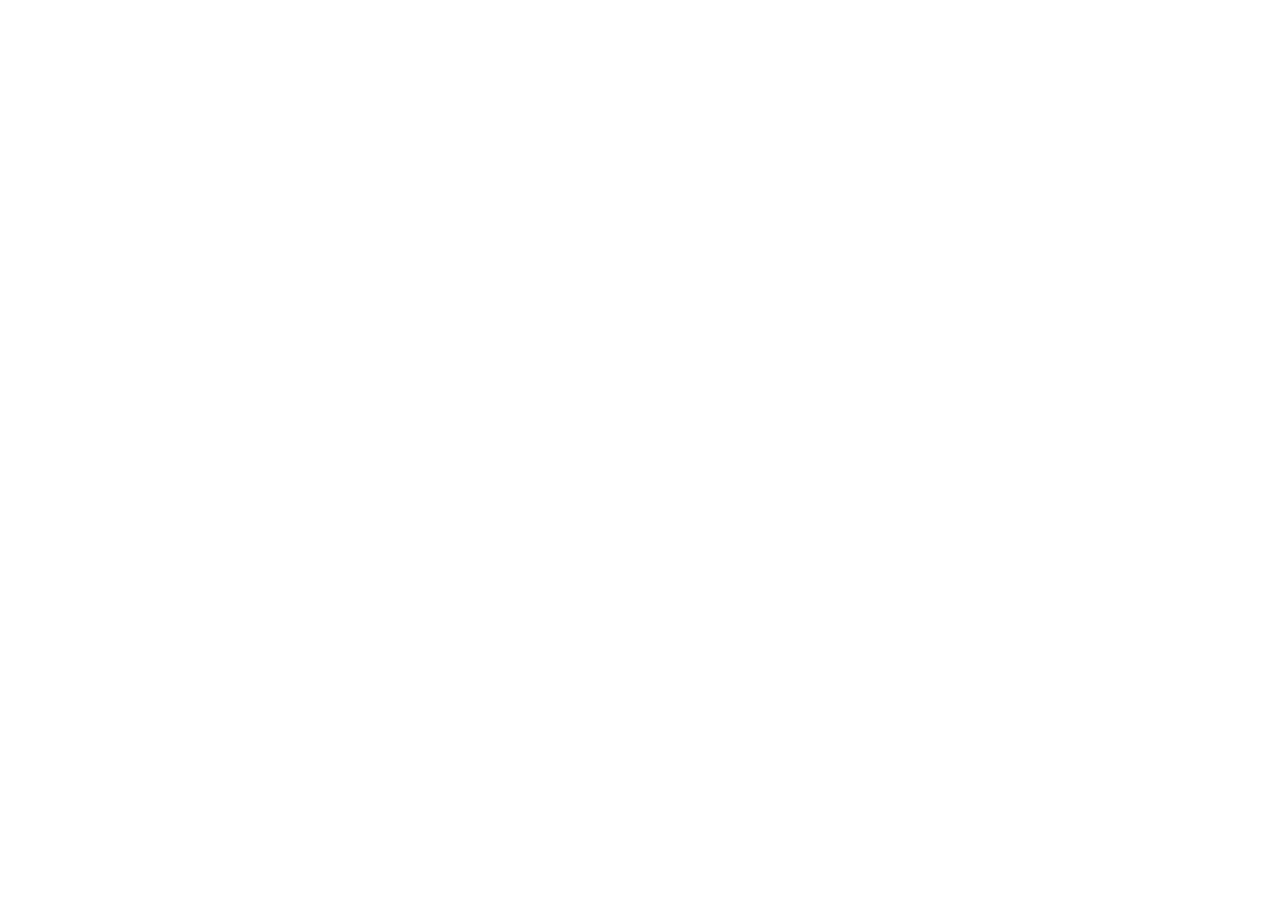
==== Clinical Trial Demo/index.html @ 30f56229 "App created." ====
<!DOCTYPE html>
<html>
<head>
    <title></title>
    <meta charset="utf-8" />
    <link href="kendo/styles/kendo.mobile.all.min.css" rel="stylesheet" />

    <script src="cordova.js"></script>
    <script src="kendo/js/jquery.min.js"></script>
    <script src="kendo/js/kendo.mobile.min.js"></script>
    
</head>
<body>
    
</body>
</html>
---- Clinical Trial Demo/kendo/styles/kendo.mobile.all.min.css ----
/*
* Kendo UI Core v2014.1.624 (http://www.telerik.com/kendo-ui)
* Copyright 2014 Telerik AD. All rights reserved.
*
* The use of Kendo UI mobile widgets in Telerik AppBuilder is governed by the Telerik End User License Agreement for Telerik AppBuilder at
* http://www.telerik.com/license-agreement/appbuilder
*/
@-ms-viewport{width:device-width;user-zoom:fixed;max-zoom:1;min-zoom:1}@media(orientation:landscape){.km-tablet .km-on-ios.km-horizontal.km-web:not(.km-ios-chrome){position:fixed;bottom:0}}.km-root{font-size:.92em}.km-root a{color:inherit}.km-tablet{font-size:1em}.km-root *:focus{outline-width:0}.km-root,.km-pane,.km-pane-wrapper{width:100%;height:100%;-ms-touch-action:none;-ms-content-zooming:none;-ms-user-select:none;-webkit-user-select:none;-webkit-text-size-adjust:none;-moz-text-size-adjust:none;text-size-adjust:none;overflow-x:hidden}.km-pane-wrapper{position:absolute}.km-pane,.km-shim{font-family:sans-serif}.km-pane{overflow-x:hidden;position:relative}.km-vertical .km-collapsible-pane{position:absolute;z-index:2!important;-webkit-transition:-webkit-transform 350ms ease-out;-ms-transition:-ms-transform 350ms ease-out;-webkit-transform:translatex(-100%);-moz-transform:translatex(-100%);-ms-transform:translatex(-100%);-o-transform:translatex(-100%);transform:translatex(-100%)}.km-vertical .km-expanded-splitview .km-collapsible-pane{-webkit-transform:translatex(0);-moz-transform:translatex(0);-ms-transform:translatex(0);-o-transform:translatex(0);transform:translatex(0)}.km-expanded-pane-shim{position:absolute;left:0;top:0;width:100%;height:100%;display:none}.km-expanded-splitview .km-expanded-pane-shim{display:block;z-index:1}.km-root>*{margin:0;padding:0}.km-root *{-webkit-touch-callout:none;-webkit-tap-highlight-color:rgba(0,0,0,0)}.km-view{top:0;left:0;position:absolute;display:-moz-box;display:-webkit-box;display:-webkit-flex;display:-ms-flexbox;display:flex;height:100%;width:100%;-moz-box-orient:vertical;-webkit-box-orient:vertical;-webkit-flex-direction:column;-ms-flex-direction:column;flex-direction:column;-webkit-align-items:stretch;-ms-align-items:stretch;align-items:stretch;-webkit-align-content:stretch;align-content:stretch;vertical-align:top}.k-ff .km-view,.k-ff .km-pane{overflow:hidden}.k-ff18 .km-view,.k-ff18 .km-pane,.k-ff19 .km-view,.k-ff19 .km-pane,.k-ff20 .km-view,.k-ff20 .km-pane,.k-ff21 .km-view,.k-ff21 .km-pane{position:relative}.k-ff .km-view{display:-moz-inline-box;display:inline-flex}.km-content{min-height:1px;-moz-box-flex:1;-webkit-box-flex:1;-webkit-flex:1;-ms-flex:1;flex:1;-moz-box-align:stretch;-webkit-box-align:stretch;-ms-flex-align:stretch;flex-align:stretch;display:block;width:auto;overflow:hidden;position:relative}.km-content p,.km-content h1,.km-content h2,.km-content h3,.km-content h4,.km-content h5,.km-content h6{margin-left:1rem;margin-right:1rem}.km-header,.km-footer{display:block;display:-moz-box;-moz-box-orient:vertical;width:100%}.k-ff .km-scrollview>div{display:inline-block}.km-header{padding:0}.km-footer{background:#1a1a1a}[data-role="layout"]{display:none}[data-role="view"],[data-role="drawer"]{visibility:hidden}.km-view{visibility:visible}.km-header,.km-footer{position:relative;z-index:1}@media all and (-webkit-min-device-pixel-ratio:10000),not all and (-webkit-min-device-pixel-ratio:0){.km-view{display:table}.km-header,.km-footer,.km-content{display:table-row}.km-header,.km-footer{height:1px}}.km-toolbar,.km-navbar,.km-button,.km-buttongroup,.km-tabstrip,.km-blackberry li.km-actionsheet-cancel>a{-webkit-appearance:none;-moz-appearance:none;appearance:none;background-origin:border-box;position:relative;display:inline-block;padding:.4em .7em;margin:.1rem;overflow:visible;text-decoration:none}.km-tabstrip,.km-toolbar,.km-navbar{display:block;padding:.8em;margin:0;width:100%;border-width:0;-moz-box-sizing:border-box;-webkit-box-sizing:border-box;box-sizing:border-box}.km-native-scroller{overflow:auto;-webkit-overflow-scrolling:touch;-ms-touch-action:pan-x pan-y;-ms-overflow-style:-ms-autohiding-scrollbar;-ms-scroll-snap-type:proximity}.km-default-content{padding:1em}.km-shim{left:0;bottom:0;position:fixed;width:100%;height:100%!important;background:rgba(0,0,0,0.6);z-index:10001;-moz-box-sizing:border-box;-webkit-box-sizing:border-box;box-sizing:border-box}.km-root .km-shim{position:absolute}.km-shim:before{content:"\a0";height:100%;width:0;display:inline-block;vertical-align:middle}.km-shim .k-animation-container{box-shadow:none;-webkit-box-shadow:none;border:0;width:auto}.km-loader{top:50%;left:50%;width:180px;height:130px;opacity:.85;z-index:100000;padding:30px 30px;position:absolute;margin-top:-70px;margin-left:-90px;-moz-box-sizing:border-box;-webkit-box-sizing:border-box;box-sizing:border-box;background-color:black}.km-loader h1{font-size:1rem;color:white;text-align:center;vertical-align:middle}.km-loader .km-loading,.km-load-more .km-icon,.km-scroller-refresh .km-icon{animation:km-spin 1s infinite linear;-moz-animation:km-spin 1s infinite linear;-webkit-animation:km-spin 1s infinite linear;display:block;margin:0 auto;width:35px;height:35px;font-size:35px}.km-loader .km-loading:after,.km-load-more .km-icon:after{color:#ccc}.km-loading-left,.km-loading-right{display:none}@-webkit-keyframes km-spin{from{-webkit-transform:rotate(0deg)}to{-webkit-transform:rotate(360deg)}}@-moz-keyframes km-spin{from{-moz-transform:rotate(0deg)}to{-moz-transform:rotate(360deg)}}@-ms-keyframes km-spin{from{-ms-transform:rotate(0deg)}to{-ms-transform:rotate(360deg)}}@-o-keyframes km-spin{from{-o-transform:rotate(0deg)}to{-o-transform:rotate(360deg)}}@-webkit-keyframes km-ios-spin{from{-webkit-transform:rotate(0deg)}to{-webkit-transform:rotate(360deg)}}@-webkit-keyframes km-ios-spin1{from{-webkit-transform:rotate(-135deg)}to{-webkit-transform:rotate(225deg)}}@-moz-keyframes km-ios-spin{from{-moz-transform:rotate(0deg)}to{-moz-transform:rotate(360deg)}}@-moz-keyframes km-ios-spin1{from{-moz-transform:rotate(-135deg)}to{-moz-transform:rotate(225deg)}}@keyframes km-ios-spin{from{transform:rotate(0deg)}to{transform:rotate(360deg)}}@keyframes km-ios-spin1{from{transform:rotate(-135deg)}to{transform:rotate(225deg)}}.km-stretched-view{display:-moz-box;display:-webkit-box;display:-webkit-flex;display:-ms-flexbox;display:flex}.km-stretched-view>*{width:100%}.km-overlay{position:absolute;top:0;left:0;width:100%;height:100%;background:transparent;z-index:100000}.km-root.km-native-scrolling,.km-root.km-native-scrolling .km-view,.km-root.km-native-scrolling .km-splitview .km-pane{min-height:100%;height:auto;-webkit-transform:none;overflow-x:visible}.km-native-scrolling .km-pane,.km-native-scrolling .km-view{-ms-touch-action:auto;display:block}.km-native-scrolling .km-content{-ms-flex:auto}.km-native-scrolling .km-blackberry .km-content{min-height:auto}.km-native-scrolling .km-splitview{position:absolute}.km-native-scrolling .km-header{position:fixed;top:0}.km-native-scrolling .km-android .km-header{top:auto;bottom:0}.km-native-scrolling .km-footer{position:fixed;bottom:0}.km-native-scrolling .km-android .km-footer{top:0;bottom:auto}.km-native-scrolling .km-badge{z-index:auto}.km-native-scrolling .km-splitview .km-header,.km-native-scrolling .km-splitview .km-footer,.km-native-scrolling .km-popup.km-pane .km-header,.km-native-scrolling .km-popup.km-pane .km-footer{position:absolute}.km-native-scrolling .km-modalview .km-header,.km-native-scrolling .km-modalview .km-footer{position:relative}.km-native-scrolling .km-content{width:100%}.km-native-scrolling .km-shim,.km-native-scrolling .km-popup-overlay{position:fixed;top:0;bottom:0;height:auto!important}.km-native-scrolling .km-drawer{position:fixed;top:0;height:100%!important;overflow:auto!important;-webkit-overflow-scrolling:touch}.km-native-scrolling>.km-pane>.km-loader{position:fixed;top:50%;margin-top:-2em}.km-native-scrolling .km-header,.km-native-scrolling .km-footer{z-index:2}.km-state-disabled{opacity:.5}.km-badge,.km-detail{text-decoration:none;display:inline-block;vertical-align:middle;overflow:hidden;text-align:center;position:absolute;z-index:1;height:2em;font-size:.6rem;text-shadow:none}.km-badge{top:-1em;right:-1em;line-height:2em;margin-left:.5em;min-width:.9em;padding:0 .55em;-moz-background-clip:padding-box;-webkit-background-clip:padding-box;background-clip:padding-box}.km-tabstrip .km-badge{top:-0.2em;right:auto;margin-left:-1em}.km-detail{position:absolute;float:right;right:.8rem;top:50%;margin-top:-0.7rem;width:1.3rem;height:1.3rem;font-size:1rem;-moz-box-sizing:border-box;-webkit-box-sizing:border-box;box-sizing:border-box}.km-widget .km-detaildisclose{font-size:.8em}.k-ff .km-detail{width:1rem;height:1rem}.km-detail .km-text{display:none}.km-widget .km-rowinsert:after,.km-widget .km-rowdelete:after,.km-widget .km-contactadd:after,.km-widget .km-detaildisclose:after,.km-widget .km-rowinsert:before,.km-widget .km-rowdelete:before,.km-widget .km-contactadd:before,.km-widget .km-detaildisclose:before,.km-detail .km-icon{left:.15em;top:.15em;line-height:1em;font-size:1em;position:absolute}.km-widget .km-detaildisclose:after{left:.1em;top:.25em;text-align:center;font-weight:bold}.km-button{cursor:pointer;outline:0;text-align:center}button.km-button{display:inline-block;font:inherit}.km-button:hover{text-decoration:none}.km-button::-moz-focus-inner{padding:0;border:0}.km-ios .km-state-disabled .km-button,.km-android .km-state-disabled .km-button,.km-blackberry .km-state-disabled .km-button,.km-meego .km-state-disabled .km-button{color:#aaa;text-shadow:none}.km-root .km-pane .k-button:focus,.km-root .km-pane .k-button:active,.km-root .km-pane .k-button:focus:active{box-shadow:none;-webkit-box-shadow:none}.km-buttongroup{padding:.4rem .7rem;-webkit-margin-collapse:separate;margin-collapse:separate;margin:.5em auto}.km-widget.km-buttongroup{padding:0;border-color:transparent;background:0;white-space:nowrap;display:table}.km-buttongroup>.km-button{display:table-cell}.km-widget.km-buttongroup .km-button{margin:0;border-width:1px 0 1px 1px;padding:.48em .9em .44em}.km-tablet .km-buttongroup .km-button{padding:.4em .8em .34em}.km-widget.km-navbar .km-buttongroup{font-size:.95rem;line-height:1em;margin:0 0 .2em;display:inline-block;height:1.5em;top:-2px}.km-tablet .km-navbar .km-buttongroup{top:-1px}.km-widget.km-navbar .km-buttongroup>.km-button{font-size:1em;min-width:4rem;text-align:center}.km-tablet .km-navbar .km-buttongroup>.km-button{min-width:6rem}.km-view .km-buttongroup .km-button:last-child{border-right-width:1px}.km-ios .km-buttongroup .km-button{font-size:1.2em;font-weight:bold}.km-hide-title{display:none}.km-show-title:after{display:block;content:"\a0";height:0}.km-fill-title:after{height:auto}.km-footer .km-show-title:after{display:inline-block}.km-view-title,.km-dialog-title{position:relative;visibility:visible;text-align:center;font-size:1.4em;line-height:2.3em;margin-left:auto;margin-right:auto}.km-horizontal .km-view-title{line-height:2em}.km-toolbar,.km-navbar{padding:0;-moz-box-flex:1;-webkit-box-flex:1;-webkit-flex:1;-ms-flex:1;flex:1;position:relative;overflow:hidden;display:block;border-width:0 0 1px 0;background-color:#fff}.k-ff .km-toolbar,.k-ff .km-navbar{overflow:visible}.km-toolbar .km-button,.km-navbar .km-button{margin-top:.5rem;margin-bottom:.5rem}.km-navbar .km-no-title{padding-top:.7rem;padding-bottom:.7rem}.km-horizontal .km-toolbar .km-button,.km-horizontal .km-navbar .km-button{margin-top:.3rem;margin-bottom:.3rem}.km-horizontal .km-navbar .km-no-title{padding-top:.5rem;padding-bottom:.5rem}.km-tablet.km-root .km-no-title{padding-top:.55rem;padding-bottom:.55rem}.km-tablet .km-navbar .km-button,.km-tablet .km-toolbar .km-button{margin-top:.45rem;margin-bottom:.45rem}.km-root .km-pane .km-navbar .km-no-title{visibility:visible;line-height:0}.km-on-ios.km-black-translucent-status-bar.km-app .km-header .km-navbar{padding-top:1.4em;background-clip:border-box}.km-on-ios.km-ios5.km-cordova .km-header .km-navbar,.km-on-ios.km-ios6.km-cordova .km-header .km-navbar{padding-top:0}.km-leftitem,.km-rightitem{z-index:1;position:absolute;right:.5em}.km-popup .km-rightitem{right:0}.km-leftitem{left:.5em;right:auto}.km-popup .km-leftitem{left:0}.km-leftitem,.km-rightitem{height:100%}.km-on-ios.km-black-translucent-status-bar.km-app .km-leftitem,.km-on-ios.km-black-translucent-status-bar.km-app .km-rightitem{height:auto}.km-leftitem>*,.km-rightitem>*{display:inline-block;vertical-align:middle}.km-leftitem:before,.km-rightitem:before{content:"\a0";display:inline-block;height:100%;width:0;vertical-align:middle}.km-tabstrip{padding:.4rem .7rem}.km-horizontal .km-tabstrip{padding:.2rem .7rem}.km-tabstrip{-moz-box-orient:horizontal;-webkit-box-orient:horizontal;-moz-box-align:start;-webkit-box-align:start;-ms-flex-align:start;flex-align:start;-webkit-flex-direction:row;-ms-flex-direction:row;flex-direction:row;-moz-box-pack:start;padding:0;text-align:center;word-spacing:-1em}.km-tabstrip .km-button{word-spacing:normal;box-shadow:none;-webkit-box-shadow:none;vertical-align:bottom}@media screen and (-webkit-min-device-pixel-ratio:0){.km-tabstrip{word-spacing:normal;width:100%}}.km-tabstrip .km-button{font-family:Arial,Helvetica,sans-serif;color:#a8a8a8;padding:.4em .8em;border-width:0;border-color:transparent;background:0;margin:0;text-align:center}.km-tabstrip .km-button:first-child{border-left:0}.km-tabstrip .km-button:last-child{border-right:0}.km-switch input[type=checkbox]{display:none}.km-switch,.km-checkbox{text-align:left;font-size:1rem;display:inline-block;width:6.4rem;height:2rem;line-height:2rem;position:relative;overflow:hidden}.km-switch-wrapper,.km-slider-wrapper{display:block;height:100%;width:100%;overflow:hidden}.km-switch-background,.km-slider-background{display:block;margin:0 1px 1px -5em;height:100%;width:200%}.km-switch-container{top:0;left:0;position:absolute;display:block;height:100%;width:100%;overflow:hidden;background:transparent;-moz-box-sizing:border-box;-webkit-box-sizing:border-box;box-sizing:border-box}.km-checkbox{width:1.8rem;height:1.8rem}.km-checkbox-checked:after{content:"\a0";display:block;width:100%;height:100%}.km-switch-handle{top:0;left:0;width:2.72em;height:100%;display:inline-block;margin:-1px 0 0 -1px;background-color:#000}.km-switch-label-on,.km-switch-label-off{display:block;width:130%;font-size:1em;line-height:2em;text-align:center;position:absolute;text-transform:uppercase}.km-switch-label-off{left:104%}.km-switch-label-on{left:-134%;text-shadow:0 -1px 0 rgba(0,0,0,0.3)}.km-list .km-switch{position:absolute;top:50%;right:.8rem;margin-top:-1rem}.km-listview-link:after{width:.5rem;height:.5rem;content:"\a0";display:inline-block;vertical-align:middle;margin-left:-0.2rem;border-style:solid;border-width:.24rem .24rem 0 0;-webkit-transform:rotate(45deg);-moz-transform:rotate(45deg);-ms-transform:rotate(45deg);-o-transform:rotate(45deg);transform:rotate(45deg)}.km-listview-wrapper>ul:not(.km-listview){margin:0 auto}.km-list,.km-listview{padding:0;margin:0;list-style-type:none}.km-listinset,.km-listgroupinset{margin:1em}.k-ff .km-listinset:after,.k-ff .km-listgroupinset:after{display:block;height:0;content:"\a0"}.km-listinset,.km-listgroupinset .km-list{overflow:hidden}.km-listview .km-switch{margin-top:-0.95rem;position:absolute;right:.8rem;top:50%}.km-listview .km-list{text-indent:0}.km-list>li,.km-widget .km-listview-link,.km-widget .km-listview-label{margin:0;display:block;position:relative;list-style-type:none;vertical-align:middle;-moz-box-sizing:border-box;-webkit-box-sizing:border-box;box-sizing:border-box;padding:.5em .7em}.km-list>li{line-height:1.6em;overflow:hidden}.km-virtual-list{position:relative;width:100%;-webkit-transform:translateZ(0)}.km-virtual-list>li{width:100%;position:absolute;top:0;-webkit-transform:translateZ(0)}.km-widget.km-list .km-load-more,.km-widget .km-list .km-load-more{border-bottom:0}.km-list>li>*{line-height:normal}.km-group-title{display:block;font-weight:bold;padding:.2em 0;text-indent:.8em}.km-listgroupinset .km-group-title{margin-top:.65em;line-height:2em}.km-list:not(.km-virtual-list)>li:first-child{border-top:0}.km-list:not(.km-virtual-list)>li:last-child{border-bottom:0}.km-widget .km-listview-link,.km-widget .km-listview-label{line-height:inherit;text-decoration:none;margin:-0.5em -0.7em}.km-listview-link:after,.km-listview-label:after{border-color:#777;content:"\a0";display:block;position:absolute;right:1rem;top:50%;margin-top:-0.32rem}.km-filter-form{width:100%;padding:.5em 0;border:1px solid transparent;border-width:1px 0;-webkit-transform:translatez(0);-moz-transform:translatez(0);-ms-transform:translatez(0);-o-transform:translatez(0);transform:translatez(0)}.km-filter-wrap{position:relative;margin:0 .7em;padding:.2em .4em;border:1px solid transparent}.km-widget .km-filter-wrap:before{display:inline-block;vertical-align:middle;content:"\e0e9";font-size:1.6em;width:1em;height:1em;margin-right:-1em;color:inherit}.km-tablet .km-filter-wrap{max-width:24em;margin:0 auto}.km-filter-wrap>input[type="search"]::-webkit-search-cancel-button{display:none}.km-filter-wrap input{width:100%;-moz-box-sizing:border-box;-webkit-box-sizing:border-box;box-sizing:border-box;border:0;background:transparent;-moz-appearance:none;-webkit-appearance:none;vertical-align:middle;padding:0 1.4em}.km-filter-reset{display:inline-block;margin-left:-1.6em;vertical-align:middle;text-align:center;z-index:1;text-decoration:none;height:100%}.km-filter-reset .km-clear{font-size:1.6em;width:1em;height:1em;display:block}.km-filter-reset>.km-text{position:absolute;top:-3333px;left:-3333px}.km-load-more{display:block;padding:.3em 0 1.2em;height:3.2em;text-align:center}.km-scroller-pull{width:100%;display:block;position:absolute;line-height:3em;font-size:1.4em;text-align:center;-webkit-transform:translate3d(0,-3em,0);-moz-transform:translate3d(0,-3em,0);-ms-transform:translate3d(0,-3em,0);-o-transform:translate3d(0,-3em,0);transform:translate3d(0,-3em,0)}.km-scroller-pull .km-template{display:inline-block;min-width:200px;text-align:left}.km-load-more .km-icon,.km-widget .km-scroller-pull .km-icon{display:inline-block;height:2rem;margin-right:1rem;vertical-align:middle;width:2rem;font-size:2rem;-webkit-transform:rotate(0deg);-moz-transform:rotate(0deg);-ms-transform:rotate(0deg);-o-transform:rotate(0deg);transform:rotate(0deg);-webkit-transition:-webkit-transform 300ms linear;-moz-transition:-moz-transform 300ms linear;-ms-transition:-ms-transform 300ms linear;-o-transition:-o-transform 300ms linear;transition:transform 300ms linear}.km-widget .km-scroller-release .km-icon{-webkit-transform:rotate(180deg);-moz-transform:rotate(180deg);-ms-transform:rotate(180deg);-o-transform:rotate(180deg);transform:rotate(180deg)}.km-widget .km-scroller-refresh .km-icon{-webkit-transition:none;-moz-transition:none;-ms-transition:none;-o-transition:none;transition:none}.km-touch-scrollbar{position:absolute;visibility:hidden;z-index:200000;height:.4em;width:.4em;background-color:#333;opacity:0;-webkit-transform-origin:0 0;-moz-transform-origin:0 0;-ms-transform-origin:0 0;-o-transform-origin:0 0;transform-origin:0 0;-webkit-transition:opacity .3s linear;-moz-transition:opacity .3s linear;-ms-transition:opacity .3s linear;-o-transition:opacity .3s linear;transition:opacity .3s linear}.km-vertical-scrollbar{height:100%;right:2px;top:0}.km-horizontal-scrollbar{width:100%;left:0;bottom:2px}.km-scrollview,.km-scroll-container{-moz-user-select:none;-webkit-user-select:none;-ms-user-select:none;user-select:none;-moz-user-select:-moz-none;-webkit-margin-collapse:separate;margin-collapse:separate}.km-scroll-wrapper{position:relative}.km-scroll-header{position:absolute;z-index:1001;width:100%;top:0;left:0}.km-scrollview{white-space:nowrap;overflow:hidden;position:relative;width:100%}.km-scrollview>div>*{-webkit-transform:translatez(0)}.km-scrollview>div>[data-role=page]{vertical-align:top;display:inline-block;min-height:1px}.km-scrollview .km-virtual-page{min-height:1px;position:absolute;top:0;left:0;display:inline-block}.k-ff18 .km-scrollview>div,.k-ff19 .km-scrollview>div,.k-ff20 .km-scrollview>div,.k-ff21 .km-scrollview>div{width:0}.km-pages{text-align:center;margin:0;padding:.6em 0 0;height:1.5em}.km-pages li{display:inline-block;width:.5em;height:.55em;margin:0 .3em}.km-root .km-popup .k-item,.km-widget.km-actionsheet>li{list-style-type:none;padding:inherit 1em;border-bottom:1px solid #555;-moz-box-sizing:border-box;-webkit-box-sizing:border-box;box-sizing:border-box}.km-widget.km-actionsheet>li{line-height:2em;border-bottom:0}.km-widget.km-actionsheet>li>a{line-height:1.5em;text-align:left;background:transparent}.km-root .km-popup .k-list,.km-widget.km-actionsheet{padding:0;margin:0}.km-root .km-popup .k-item:last-child,.km-widget.km-actionsheet>li:last-child{border:0}.km-widget.km-actionsheet-wrapper{width:100%;box-shadow:none;-webkit-box-shadow:none;border:0}.km-actionsheet-root.km-shim .k-animation-container{width:100%!important;height:100%!important}.km-tablet .km-pane div.km-actionsheet-phone{background:transparent}.km-tablet .km-actionsheet-phone li.km-actionsheet-title,.km-tablet div.km-actionsheet-phone li.km-actionsheet-cancel{display:block}.km-popover-root .km-popup-wrapper{position:relative!important}.km-popup-wrapper,.km-modalview-wrapper{z-index:10001;position:relative;background:0;border:0;box-shadow:none;-webkit-box-shadow:none}.km-popup-overlay{position:absolute;top:0;left:0;width:100%;height:100%;z-index:10000}.km-popup-arrow,.km-popup-arrow:after,.km-popup-arrow:before{position:absolute;width:15px;height:15px;top:0;left:0;z-index:2}.km-left .km-popup-arrow,.km-right .km-popup-arrow{margin-top:-8px}.km-up .km-popup-arrow,.km-down .km-popup-arrow{margin-left:-8px}.km-popup-arrow:after,.km-popup-arrow:before{display:block;content:"\a0";width:0;height:0}.km-up .km-popup-arrow{top:auto;bottom:0}.km-left .km-popup-arrow{left:auto;right:0}.km-popup.km-pane{-moz-box-sizing:border-box;-webkit-box-sizing:border-box;box-sizing:border-box;width:100%;height:100%;min-height:100px;background:transparent}.km-popover-root .km-view{position:relative}.km-popover-root .km-content{-ms-flex:auto}div.km-widget.km-splitview{-moz-box-orient:horizontal;-webkit-box-orient:horizontal;-moz-box-direction:normal;-webkit-box-direction:normal;-webkit-flex-direction:row;-ms-flex-direction:row;flex-direction:row}.km-widget.km-splitview.km-split-vertical{-moz-box-orient:vertical;-webkit-box-orient:vertical;-webkit-flex-direction:column;-ms-flex-direction:column;flex-direction:column}.km-splitview>.km-pane{-moz-box-flex:2;-webkit-box-flex:2;-webkit-flex:2;-ms-flex:2;flex:2;width:auto;height:auto}.km-splitview>.km-pane:first-child{-moz-box-flex:1;-webkit-box-flex:1;-webkit-flex:1;-ms-flex:1;flex:1}.km-split-horizontal>.km-pane{height:100%}.km-split-vertical>.km-pane>.km-view{display:-webkit-box}.km-modalview-root{text-align:center}.km-modalview-root>.k-animation-container{text-align:left;position:relative!important;top:auto!important;left:auto!important;display:inline-block!important;vertical-align:middle}.km-modalview,.km-modalview-wrapper:before{overflow:hidden;position:relative;display:-moz-inline-box;display:-webkit-inline-box;display:-webkit-inline-flex;display:-ms-inline-flexbox;display:inline-flex;width:100%;height:100%;vertical-align:middle;max-height:100%}.km-modalview .km-content{box-flex:1}.km-auto-height .km-content{-ms-flex:auto}.km-modalview-root:before,.km-modalview-wrapper:before{vertical-align:middle;height:100%;margin-left:-1px;content:"\a0";width:0;display:inline-block}.km-drawer,[data-role=drawer]{top:0;left:auto;width:250px}.km-drawer .km-header,.km-drawer .km-footer{z-index:0}.km-left-drawer{left:0}.km-right-drawer{right:0}.km-item label:before,.km-item label.km-item-checked:after{position:absolute;content:" ";display:block;top:50%;left:.6em;width:36px;height:36px;margin-top:-18px}.km-widget .k-slider{line-height:.6em;position:relative;display:inline-block;vertical-align:middle;text-align:center}.km-widget .k-slider-horizontal{width:50%;height:.6em;line-height:.6em}.km-list .k-slider{position:absolute;right:0;margin-top:-0.5em;top:50%}.km-root .k-slider-track{left:1em!important;right:1em;height:100%;display:block;position:absolute;border:.5em solid transparent;border-width:.5em 0}.km-widget .k-slider-horizontal .k-slider-track{width:auto!important}.km-widget .k-slider .k-slider-track{background-clip:padding-box}.km-widget .k-slider-track,.km-widget .k-slider-selection{margin-top:0;border-radius:5px;box-shadow:inset 0 0 1px rgba(0,0,0,0.3);-webkit-box-shadow:inset 0 0 1px rgba(0,0,0,0.3)}.km-widget .k-slider-horizontal .k-slider-selection{top:0;height:100%}.km-widget .k-slider-items{margin:0}.km-widget .k-slider .k-draghandle{text-indent:-3333px;left:0;width:1.2em;height:1.2em;display:block;position:absolute}.km-widget .k-slider-tooltip{display:none}.km-dialog{position:absolute;min-width:19em;max-width:25em;overflow:hidden}.km-dialog-title{position:static;float:none;height:2.6em;margin-top:-2.6em;font-size:1.22em;line-height:3em}.km-dialog:before{content:"\a0";display:block;overflow:visible;width:100%;height:3em;opacity:.2}.km-dialog-content{font-weight:normal;min-height:2em;text-align:center}.km-dialog .km-button{display:block;margin:.4em;font-size:1.3em;text-align:center;padding:.44em;-moz-user-select:none;-webkit-user-select:none;-ms-user-select:none;user-select:none}.km-list input[type=text]:not(.k-input),.km-list input[type=password],.km-list input[type=search],.km-list input[type=number],.km-list input[type=tel],.km-list input[type=url],.km-list input[type=email],.km-list input[type=file],.km-list input[type=month],.km-list input[type=color],.km-list input[type=week],.km-list input[type=date],.km-list input[type=time],.km-list input[type=datetime],.km-list input[type=datetime-local],.km-list select:not([multiple]),.km-list .k-dropdown,.km-list textarea{width:50%;-moz-box-sizing:border-box;-webkit-box-sizing:border-box;box-sizing:border-box;font-size:1.2em;position:absolute;top:50%;line-height:normal;z-index:1;right:0;margin-top:-1em}.km-widget .k-slider .k-tick,.km-widget .k-slider .k-label,.km-widget .k-slider .k-button{display:none}.km-list textarea{position:relative;width:-webkit-calc(50%+.7em);width:-moz-calc(50%+.7em);width:calc(50%+.7em);margin-right:-0.7em}.km-list input,.km-list select,.km-list textarea,.km-list input[type=checkbox],.km-list input[type=radio]{appearance:none;-moz-appearance:none;-webkit-appearance:none}.km-list input[type=checkbox],.km-list input[type=radio]{position:absolute;top:50%;right:.7em;margin-top:-0.5em;background:0}.km-widget input,.km-widget textarea{-moz-user-select:text;-webkit-user-select:text;-ms-user-select:text;user-select:text}.km-widget input[readonly],.km-widget input[type=image],.km-widget select:not([multiple]){-moz-user-select:none;-webkit-user-select:none;-ms-user-select:none;user-select:none}.km-list textarea{top:0}.km-list .k-dropdown{line-height:1.4em}.km-list .k-dropdown,.km-list .k-dropdown .k-input{background-color:transparent}.km-list .k-dropdown-wrap{display:inline-block}.km-list .km-listview-label:after,.km-list input ~ .km-listview-link:after,.km-list textarea ~ .km-listview-link:after,.km-list select ~ .km-listview-link:after,.km-list .k-dropdown ~ .km-listview-link:after{display:none}.km-list .k-dropdown select,.km-list .k-dropdown .k-select{display:none}.km-widget .km-list textarea{position:relative;float:right;margin-top:0;font-family:inherit}.km-listview-label input[type=radio],.km-listview-label input[type=checkbox]{border:0;font-size:inherit;width:1em;height:.9em}.k-fx-end .k-fx-next,.k-fx-end .k-fx-current{-webkit-transition:all 350ms ease-out;-moz-transition:all 350ms ease-out;-ms-transition:all 350ms ease-out;-o-transition:all 350ms ease-out;transition:all 350ms ease-out}.k-fx{position:relative}.k-fx .k-fx-current{z-index:0}.k-fx .k-fx-next{z-index:1}.k-fx-hidden,.k-fx-hidden *{visibility:hidden!important}.k-fx-hidden .km-view-title{visibility:visible!important;opacity:0}.k-fx-reverse .k-fx-current{z-index:1}.k-fx-reverse .k-fx-next{z-index:0}.k-fx-zoom.k-fx-start .k-fx-next{-webkit-transform:scale(0)!important;-moz-transform:scale(0)!important;-ms-transform:scale(0)!important;-o-transform:scale(0)!important;transform:scale(0)!important}.k-fx-zoom.k-fx-end .k-fx-next{-webkit-transform:scale(1)!important;-moz-transform:scale(1)!important;-ms-transform:scale(1)!important;-o-transform:scale(1)!important;transform:scale(1)!important}.k-fx-zoom.k-fx-reverse.k-fx-start .k-fx-next,.k-fx-zoom.k-fx-reverse.k-fx-end .k-fx-next{-webkit-transform:scale(1)!important;-moz-transform:scale(1)!important;-ms-transform:scale(1)!important;-o-transform:scale(1)!important;transform:scale(1)!important}.k-fx-zoom.k-fx-reverse.k-fx-start .k-fx-current{-webkit-transform:scale(1)!important;-moz-transform:scale(1)!important;-ms-transform:scale(1)!important;-o-transform:scale(1)!important;transform:scale(1)!important}.k-fx-zoom.k-fx-reverse.k-fx-end .k-fx-current{-webkit-transform:scale(0)!important;-moz-transform:scale(0)!important;-ms-transform:scale(0)!important;-o-transform:scale(0)!important;transform:scale(0)!important}.k-fx-fade.k-fx-start .k-fx-next{opacity:0}.k-fx-fade.k-fx-end .k-fx-next{opacity:1}.k-fx-fade.k-fx-reverse.k-fx-start .k-fx-current{opacity:1}.k-fx-fade.k-fx-reverse.k-fx-end .k-fx-current{opacity:0}.k-fx-slide.k-fx-end .k-fx-next .km-content,.k-fx-slide.k-fx-end .k-fx-next .km-header,.k-fx-slide.k-fx-end .k-fx-next .km-footer,.k-fx-slide.k-fx-end .k-fx-current .km-content,.k-fx-slide.k-fx-end .k-fx-current .km-header,.k-fx-slide.k-fx-end .k-fx-current .km-footer{-webkit-transition:all 350ms ease-out;-moz-transition:all 350ms ease-out;-ms-transition:all 350ms ease-out;-o-transition:all 350ms ease-out;transition:all 350ms ease-out}.k-fx-slide.k-fx-start .k-fx-next .km-content{-webkit-transform:translatex(100%);-moz-transform:translatex(100%);-ms-transform:translatex(100%);-o-transform:translatex(100%);transform:translatex(100%)}.k-fx-slide.k-fx-start .k-fx-next .km-header,.k-fx-slide.k-fx-start .k-fx-next .km-footer{opacity:0}.k-fx-slide.k-fx-end .k-fx-current .km-content{-webkit-transform:translatex(-100%);-moz-transform:translatex(-100%);-ms-transform:translatex(-100%);-o-transform:translatex(-100%);transform:translatex(-100%)}.k-fx-slide.k-fx-end .k-fx-next .km-header,.k-fx-slide.k-fx-end .k-fx-next .km-footer{opacity:1}.k-fx-slide.k-fx-reverse.k-fx-start .k-fx-current .km-content{-webkit-transform:translatex(0);-moz-transform:translatex(0);-ms-transform:translatex(0);-o-transform:translatex(0);transform:translatex(0)}.k-fx-slide.k-fx-reverse.k-fx-end .k-fx-current .km-content{-webkit-transform:translatex(100%);-moz-transform:translatex(100%);-ms-transform:translatex(100%);-o-transform:translatex(100%);transform:translatex(100%)}.k-fx-slide.k-fx-reverse.k-fx-start .k-fx-next .km-content{-webkit-transform:translatex(-100%);-moz-transform:translatex(-100%);-ms-transform:translatex(-100%);-o-transform:translatex(-100%);transform:translatex(-100%)}.k-fx-slide.k-fx-reverse.k-fx-end .k-fx-next .km-content{-webkit-transform:translatex(0);-moz-transform:translatex(0);-ms-transform:translatex(0);-o-transform:translatex(0);transform:translatex(0)}.k-fx-slide.k-fx-reverse.k-fx-start .k-fx-current .km-header,.k-fx-slide.k-fx-reverse.k-fx-start .k-fx-current .km-footer{opacity:1}.k-fx-slide.k-fx-reverse.k-fx-start .k-fx-next .km-header,.k-fx-slide.k-fx-reverse.k-fx-start .k-fx-next .km-footer{opacity:1}.k-fx-slide.k-fx-reverse.k-fx-end .k-fx-current .km-header,.k-fx-slide.k-fx-reverse.k-fx-end .k-fx-current .km-footer{opacity:0}.k-fx-slide.k-fx-reverse.k-fx-end .k-fx-next .km-header,.k-fx-slide.k-fx-reverse.k-fx-end .k-fx-next .km-footer{opacity:1}.k-fx-slide.k-fx-right.k-fx-start .k-fx-next .km-content{-webkit-transform:translatex(-100%);-moz-transform:translatex(-100%);-ms-transform:translatex(-100%);-o-transform:translatex(-100%);transform:translatex(-100%)}.k-fx-slide.k-fx-right.k-fx-end .k-fx-current .km-content{-webkit-transform:translatex(100%);-moz-transform:translatex(100%);-ms-transform:translatex(100%);-o-transform:translatex(100%);transform:translatex(100%)}.k-fx-slide.k-fx-right.k-fx-reverse.k-fx-start .k-fx-current .km-content{-webkit-transform:translatex(0);-moz-transform:translatex(0);-ms-transform:translatex(0);-o-transform:translatex(0);transform:translatex(0)}.k-fx-slide.k-fx-right.k-fx-reverse.k-fx-end .k-fx-current .km-content{-webkit-transform:translatex(-100%);-moz-transform:translatex(-100%);-ms-transform:translatex(-100%);-o-transform:translatex(-100%);transform:translatex(-100%)}.k-fx-slide.k-fx-right.k-fx-reverse.k-fx-start .k-fx-next .km-content{-webkit-transform:translatex(100%);-moz-transform:translatex(100%);-ms-transform:translatex(100%);-o-transform:translatex(100%);transform:translatex(100%)}.k-fx-slide.k-fx-right.k-fx-reverse.k-fx-end .k-fx-next .km-content{-webkit-transform:translatex(0%);-moz-transform:translatex(0%);-ms-transform:translatex(0%);-o-transform:translatex(0%);transform:translatex(0%)}.k-fx-tile.k-fx-start .k-fx-next{-webkit-transform:translatex(100%);-moz-transform:translatex(100%);-ms-transform:translatex(100%);-o-transform:translatex(100%);transform:translatex(100%)}.k-fx-tile.k-fx-end .k-fx-current{-webkit-transform:translatex(-100%);-moz-transform:translatex(-100%);-ms-transform:translatex(-100%);-o-transform:translatex(-100%);transform:translatex(-100%)}.k-fx-tile.k-fx-reverse.k-fx-start .k-fx-current{-webkit-transform:translatex(0);-moz-transform:translatex(0);-ms-transform:translatex(0);-o-transform:translatex(0);transform:translatex(0)}.k-fx-tile.k-fx-reverse.k-fx-end .k-fx-current{-webkit-transform:translatex(100%);-moz-transform:translatex(100%);-ms-transform:translatex(100%);-o-transform:translatex(100%);transform:translatex(100%)}.k-fx-tile.k-fx-reverse.k-fx-start .k-fx-next{-webkit-transform:translatex(-100%);-moz-transform:translatex(-100%);-ms-transform:translatex(-100%);-o-transform:translatex(-100%);transform:translatex(-100%)}.k-fx-tile.k-fx-reverse.k-fx-end .k-fx-next{-webkit-transform:translatex(0);-moz-transform:translatex(0);-ms-transform:translatex(0);-o-transform:translatex(0);transform:translatex(0)}.k-fx-tile.k-fx-right.k-fx-start .k-fx-next{-webkit-transform:translatex(-100%);-moz-transform:translatex(-100%);-ms-transform:translatex(-100%);-o-transform:translatex(-100%);transform:translatex(-100%)}.k-fx-tile.k-fx-right.k-fx-end .k-fx-current{-webkit-transform:translatex(100%);-moz-transform:translatex(100%);-ms-transform:translatex(100%);-o-transform:translatex(100%);transform:translatex(100%)}.k-fx-tile.k-fx-right.k-fx-reverse.k-fx-start .k-fx-current{-webkit-transform:translatex(0);-moz-transform:translatex(0);-ms-transform:translatex(0);-o-transform:translatex(0);transform:translatex(0)}.k-fx-tile.k-fx-right.k-fx-reverse.k-fx-end .k-fx-current{-webkit-transform:translatex(-100%);-moz-transform:translatex(-100%);-ms-transform:translatex(-100%);-o-transform:translatex(-100%);transform:translatex(-100%)}.k-fx-tile.k-fx-right.k-fx-reverse.k-fx-start .k-fx-next{-webkit-transform:translatex(100%);-moz-transform:translatex(100%);-ms-transform:translatex(100%);-o-transform:translatex(100%);transform:translatex(100%)}.k-fx-tile.k-fx-right.k-fx-reverse.k-fx-end .k-fx-next{-webkit-transform:translatex(0%);-moz-transform:translatex(0%);-ms-transform:translatex(0%);-o-transform:translatex(0%);transform:translatex(0%)}.k-fx-tile.k-fx-start .k-fx-next{-webkit-transform:translatex(100%);-moz-transform:translatex(100%);-ms-transform:translatex(100%);-o-transform:translatex(100%);transform:translatex(100%)}.k-fx-tile.k-fx-end .k-fx-current{-webkit-transform:translatex(-100%);-moz-transform:translatex(-100%);-ms-transform:translatex(-100%);-o-transform:translatex(-100%);transform:translatex(-100%)}.k-fx-tile.k-fx-reverse.k-fx-start .k-fx-current{-webkit-transform:translatex(0);-moz-transform:translatex(0);-ms-transform:translatex(0);-o-transform:translatex(0);transform:translatex(0)}.k-fx-tile.k-fx-reverse.k-fx-end .k-fx-current{-webkit-transform:translatex(100%);-moz-transform:translatex(100%);-ms-transform:translatex(100%);-o-transform:translatex(100%);transform:translatex(100%)}.k-fx-tile.k-fx-reverse.k-fx-start .k-fx-next{-webkit-transform:translatex(-100%);-moz-transform:translatex(-100%);-ms-transform:translatex(-100%);-o-transform:translatex(-100%);transform:translatex(-100%)}.k-fx-tile.k-fx-reverse.k-fx-end .k-fx-next{-webkit-transform:translatex(0);-moz-transform:translatex(0);-ms-transform:translatex(0);-o-transform:translatex(0);transform:translatex(0)}.k-fx-tile.k-fx-right.k-fx-start .k-fx-next{-webkit-transform:translatex(-100%);-moz-transform:translatex(-100%);-ms-transform:translatex(-100%);-o-transform:translatex(-100%);transform:translatex(-100%)}.k-fx-tile.k-fx-right.k-fx-end .k-fx-current{-webkit-transform:translatex(100%);-moz-transform:translatex(100%);-ms-transform:translatex(100%);-o-transform:translatex(100%);transform:translatex(100%)}.k-fx-tile.k-fx-right.k-fx-reverse.k-fx-start .k-fx-current{-webkit-transform:translatex(0);-moz-transform:translatex(0);-ms-transform:translatex(0);-o-transform:translatex(0);transform:translatex(0)}.k-fx-tile.k-fx-right.k-fx-reverse.k-fx-end .k-fx-current{-webkit-transform:translatex(-100%);-moz-transform:translatex(-100%);-ms-transform:translatex(-100%);-o-transform:translatex(-100%);transform:translatex(-100%)}.k-fx-tile.k-fx-right.k-fx-reverse.k-fx-start .k-fx-next{-webkit-transform:translatex(100%);-moz-transform:translatex(100%);-ms-transform:translatex(100%);-o-transform:translatex(100%);transform:translatex(100%)}.k-fx-tile.k-fx-right.k-fx-reverse.k-fx-end .k-fx-next{-webkit-transform:translatex(0%);-moz-transform:translatex(0%);-ms-transform:translatex(0%);-o-transform:translatex(0%);transform:translatex(0%)}.k-fx.k-fx-overlay.k-fx-start .k-fx-next,.k-fx.k-fx-overlay.k-fx-left.k-fx-start .k-fx-next{-webkit-transform:translatex(100%);-moz-transform:translatex(100%);-ms-transform:translatex(100%);-o-transform:translatex(100%);transform:translatex(100%)}.k-fx.k-fx-overlay.k-fx-right.k-fx-start .k-fx-next{-webkit-transform:translatex(-100%);-moz-transform:translatex(-100%);-ms-transform:translatex(-100%);-o-transform:translatex(-100%);transform:translatex(-100%)}.k-fx.k-fx-overlay.k-fx-up.k-fx-start .k-fx-next{-webkit-transform:translatey(100%);-moz-transform:translatey(100%);-ms-transform:translatey(100%);-o-transform:translatey(100%);transform:translatey(100%)}.k-fx.k-fx-overlay.k-fx-down.k-fx-start .k-fx-next{-webkit-transform:translatey(-100%);-moz-transform:translatey(-100%);-ms-transform:translatey(-100%);-o-transform:translatey(-100%);transform:translatey(-100%)}.k-fx.k-fx-overlay.k-fx-reverse.k-fx-start .k-fx-next{-webkit-transform:none;-moz-transform:none;-ms-transform:none;-o-transform:none;transform:none}.k-fx.k-fx-overlay.k-fx-reverse.k-fx-start .k-fx-current{-webkit-transform:none;-moz-transform:none;-ms-transform:none;-o-transform:none;transform:none}.k-fx.k-fx-overlay.k-fx-reverse.k-fx-end .k-fx-current,.k-fx.k-fx-overlay.k-fx-reverse.k-fx-left.k-fx-end .k-fx-current{-webkit-transform:translatex(100%);-moz-transform:translatex(100%);-ms-transform:translatex(100%);-o-transform:translatex(100%);transform:translatex(100%)}.k-fx.k-fx-overlay.k-fx-reverse.k-fx-right.k-fx-end .k-fx-current{-webkit-transform:translatex(-100%);-moz-transform:translatex(-100%);-ms-transform:translatex(-100%);-o-transform:translatex(-100%);transform:translatex(-100%)}.k-fx.k-fx-overlay.k-fx-reverse.k-fx-up.k-fx-end .k-fx-current{-webkit-transform:translatey(100%);-moz-transform:translatey(100%);-ms-transform:translatey(100%);-o-transform:translatey(100%);transform:translatey(100%)}.k-fx.k-fx-overlay.k-fx-reverse.k-fx-down.k-fx-end .k-fx-current{-webkit-transform:translatey(-100%);-moz-transform:translatey(-100%);-ms-transform:translatey(-100%);-o-transform:translatey(-100%);transform:translatey(-100%)}.km-on-wp .km-view,.km-on-wp .km-header,.km-on-wp .km-footer,.km-on-wp .km-slider,.km-on-wp .km-switch,.km-on-wp .km-filter-reset,.km-on-wp .km-shim .k-animation-container,.km-on-wp .km-scroll-container{transform:translateZ(0)}.km-ios,.km-blackberry,.km-on-ios .km-view,.km-on-ios .km-header,.km-on-ios .km-footer,.km-on-ios .km-slider,.km-on-ios .km-switch,.km-on-ios .km-group-title,.km-on-ios .km-list>li,.km-on-ios .km-filter-reset,.km-on-ios .km-shim .k-animation-container,.km-on-ios .km-scroll-container,.km-on-blackberry .km-view,.km-on-blackberry .km-content,.km-on-blackberry .km-header,.km-on-blackberry .km-footer,.km-on-blackberry .km-icon,.km-on-blackberry .km-switch,.km-on-blackberry .km-popup .k-item,.km-on-blackberry .km-actionsheet-wrapper,.km-on-android.km-4 .k-slider{-webkit-transform:translatez(0)}.km-on-android.km-4 .km-switch,.km-on-android.km-4 .km-listview-wrapper,.km-on-android.km-4 .km-content,.km-on-android.km-4 .km-switch-handle,.km-android.km-4.km-on-android .km-switch-wrapper,.km-on-android.km-4 .km-scroll-container,.km-on-meego .km-content,.km-on-meego .km-switch,.km-on-meego .km-icon,.km-on-meego .km-header,.km-on-meego .km-footer,.km-on-meego .km-content,.km-on-meego .km-switch-handle,.km-on-meego .km-switch-wrapper{-webkit-transform:translatez(0);-webkit-backface-visibility:hidden}.km-native-scrolling .km-header,.km-native-scrolling .km-footer,.km-native-scrolling .km-shim,.km-native-scrolling .km-popup-overlay,.km-native-scrolling .km-drawer,.km-native-scrolling>.km-pane>.km-loader,.km-on-android.km-4 .km-scroller-pull .km-icon{-webkit-backface-visibility:hidden}.km-on-android.km-4 input{-webkit-user-modify:read-write-plaintext-only}.km-wp .km-view .km-absolute,.km-meego .km-view .km-absolute{position:absolute}.km-detail .km-icon,.km-button .km-icon,.km-list .km-icon,.km-ios .km-button .km-icon{width:1em;height:1em;font-size:1em;margin-left:-0.3em;margin-right:.3em;vertical-align:baseline;display:inline-block;background-size:auto 100%}html .km-widget .km-view .km-notext{margin-left:0;margin-right:0}.km-buttongroup .km-button .km-icon{width:1em;height:1em;font-size:1em;margin:.05em .16em 0 0}.km-tabstrip .km-button .km-icon{width:2.5rem;height:2.5rem;font-size:2.5rem}.km-tabstrip .km-image,.km-tabstrip .km-button .km-icon{margin:0 auto .1em;display:inline-block}.km-tabstrip .km-text{display:block}.km-phone .km-tabstrip .km-icon{height:2.2rem;width:2.2rem;font-size:2.2rem}.km-phone .km-horizontal .km-tabstrip .km-icon{height:2rem;width:2rem;font-size:2rem}@font-face{font-family:"Kendo UI";src:url("images/kendoui.woff?v=1.1") format("woff"),url("images/kendoui.ttf?v=1.1") format("truetype"),url("images/kendoui.svg#kendoui") format("svg")}body:before{font-family:"Kendo UI";content:"\a0";font-size:0;width:0;height:0;position:absolute;z-index:-1}.km-root .km-pane .km-view .km-icon{-webkit-background-clip:text;background-size:0}.km-icon{position:relative}.km-icon:after,.km-icon:before,.km-contactadd:after,.km-contactadd:before,.km-rowdelete:after,.km-rowdelete:before,.km-rowinsert:after,.km-rowinsert:before,.km-detaildisclose:after,.km-detaildisclose:before,.km-loading:after,.km-filter-wrap:before{position:relative;content:"\a0";display:block;width:100%;height:100%;text-align:left;margin-left:-0.06em;vertical-align:middle;background-size:auto;font:1em/1em "Kendo UI"}.km-icon:before,.km-contactadd:before,.km-rowdelete:before,.km-rowinsert:before,.km-detaildisclose:before{position:absolute;margin-top:1px;color:rgba(0,0,0,0.7);display:none}.km-state-active .km-icon:before,.km-state-active .km-contactadd:before,.km-state-active .km-rowdelete:before,.km-state-active .km-rowinsert:before,.km-state-active .km-detaildisclose:before{display:block}.km-ios7 .km-detaildisclose:after{font-family:serif}.km-ios7 .km-icon:before,.km-ios7 .km-contactadd:before,.km-ios7 .km-rowdelete:before,.km-ios7 .km-rowinsert:before,.km-ios7 .km-detaildisclose:before{display:none}:-webkit-any(.km-ios):not(.km-android):not(.km-blackberry6):not(.km-blackberry7):not(.km-meego) .km-icon:after,:-webkit-any(.km-blackberry):not(.km-android):not(.km-blackberry6):not(.km-blackberry7):not(.km-meego) .km-icon:after{background-image:inherit;background-repeat:inherit;background-position:inherit;background-color:currentcolor;-webkit-background-clip:text;-webkit-text-fill-color:transparent}.km-root .km-pane.km-on-blackberry.km-blackberry6 .km-view .km-icon:after,.km-root .km-pane.km-on-blackberry.km-blackberry7 .km-view .km-icon:after,.km-root .km-pane.km-pane.km-on-android .km-view .km-icon:after,.km-root .km-pane.km-pane.km-on-meego .km-view .km-icon:after{background:0;-webkit-text-fill-color:inherit}.km-contactadd:after,.km-contactadd:before,.km-rowinsert:after,.km-rowinsert:before{content:"\E039"}.km-rowdelete:after,.km-rowdelete:before{content:"\E03a"}.km-detaildisclose:after,.km-detaildisclose:before{content:"\E0E2"}.km-action:after,.km-action:before{content:"\e0ca"}.km-add:after,.km-add:before{content:"\e0cb"}.km-battery:after,.km-battery:before{content:"\e0ce"}.km-bookmarks:after,.km-bookmarks:before{content:"\e0cf"}.km-camera:after,.km-camera:before{content:"\e0d0"}.km-cart:after,.km-cart:before{content:"\e0d1"}.km-edit:after,.km-compose:after,.km-edit:before,.km-compose:before{content:"\e0d5"}.km-contacts:after,.km-contacts:before{content:"\e0e4"}.km-trash:after,.km-delete:after,.km-trash:before,.km-delete:before{content:"\e0ec"}.km-details:after,.km-details:before{content:"\e0e2"}.km-download:after,.km-downloads:after,.km-download:before,.km-downloads:before{content:"\e0d4"}.km-fastforward:after,.km-fastforward:before{content:"\e0d9"}.km-toprated:after,.km-favorites:after,.km-toprated:before,.km-favorites:before{content:"\e0d7"}.km-featured:after,.km-featured:before{content:"\e0d8"}.km-globe:after,.km-globe:before{content:"\e0dc"}.km-history:after,.km-history:before{content:"\e0e7"}.km-home:after,.km-home:before{content:"\e0dd"}.km-info:after,.km-about:after,.km-info:before,.km-about:before{content:"\e0de"}.km-more:after,.km-more:before{content:"\e0e0"}.km-mostrecent:after,.km-mostrecent:before{content:"\e0cc"}.km-mostviewed:after,.km-mostviewed:before{content:"\e0d6"}.km-organize:after,.km-organize:before{content:"\e0eb"}.km-pause:after,.km-pause:before{content:"\e0e3"}.km-play:after,.km-play:before{content:"\e0e5"}.km-recents:after,.km-recents:before{content:"\e0d2"}.km-refresh:after,.km-refresh:before{content:"\e0e6"}.km-reply:after,.km-reply:before{content:"\e0ed"}.km-rewind:after,.km-rewind:before{content:"\e0e8"}.km-search:after,.km-search:before{content:"\e0e9"}.km-settings:after,.km-settings:before{content:"\e0da"}.km-share:after,.km-share:before{content:"\e0df"}.km-sounds:after,.km-volume:after,.km-sounds:before,.km-volume:before{content:"\e0ef"}.km-stop:after,.km-stop:before{content:"\e0ea"}.km-wifi:after,.km-wifi:before{content:"\e0f0"}.km-root .km-pane .km-icon.km-check{-webkit-background-clip:initial}.km-root .km-pane .km-check:checked:after,.km-widget .km-check:checked:after{content:"\e227"}.km-android .km-more:after,.km-android .km-more:before{content:"\e0e1"}.km-meego .km-more:after,.km-meego .km-more:before{content:"\e0f1"}.km-wp .km-loading:after,.km-wp .km-load-more .km-icon:after,.km-wp .km-scroller-refresh .km-icon:after{content:"\e0f6"}.km-meego .km-loading:after,.km-meego .km-load-more .km-icon:after,.km-meego .km-scroller-refresh .km-icon:after{content:"\e0f6"}.km-root .km-android .km-loading:after,.km-android .km-load-more .km-icon:after,.km-root .km-android .km-scroller-refresh .km-icon:after{content:"\e0f6"}.km-scroller-pull .km-icon:after{content:"\e0f2"}.km-icon.km-phone:after,.km-ios7 .km-state-active .km-phone:after{content:"\e326"}.km-ios7 .km-detaildisclose:after{content:"i"}.km-ios7 .km-action:after{content:"\e1ff"}.km-ios7 .km-add:after{content:"\e200"}.km-ios7 .km-mostrecent:after{content:"\e201"}.km-ios7 .km-battery:after{content:"\e203"}.km-ios7 .km-bookmarks:after{content:"\e204"}.km-ios7 .km-camera:after{content:"\e205"}.km-ios7 .km-cart:after{content:"\e206"}.km-ios7 .km-recents:after{content:"\e207"}.km-ios7 .km-download:after,.km-ios7 .km-downloads:after{content:"\e209"}.km-ios7 .km-edit:after{content:"\e20a"}.km-ios7 .km-mostviewed:after{content:"\e20b"}.km-ios7 .km-toprated:after,.km-ios7 .km-favorites:after{content:"\e20c"}.km-ios7 .km-featured:after{content:"\e20d"}.km-ios7 .km-fastforward:after{content:"\e20e"}.km-ios7 .km-settings:after{content:"\e20f"}.km-ios7 .km-globe:after{content:"\e211"}.km-ios7 .km-home:after{content:"\e212"}.km-ios7 .km-info:after,.km-ios7 .km-about:after{content:"\e213"}.km-ios7 .km-share:after{content:"\e214"}.km-ios7 .km-more:after{content:"\e215"}.km-ios7 .km-details:after{content:"\e217"}.km-ios7 .km-pause:after{content:"\e218"}.km-ios7 .km-contacts:after{content:"\e219"}.km-ios7 .km-play:after{content:"\e21a"}.km-ios7 .km-refresh:after{content:"\e21b"}.km-ios7 .km-history:after{content:"\e21c"}.km-ios7 .km-rewind:after{content:"\e21d"}.km-ios7 .km-search:after{content:"\e21e"}.km-ios7 .km-stop:after{content:"\e21f"}.km-ios7 .km-organize:after{content:"\e220"}.km-ios7 .km-trash:after,.km-ios7 .km-delete:after{content:"\e221"}.km-ios7 .km-reply:after{content:"\e222"}.km-ios7 .km-forward:after{content:"\e223"}.km-ios7 .km-sounds:after,.km-ios7 .km-volume:after{content:"\e224"}.km-ios7 .km-wifi:after{content:"\e225"}.km-ios7 .km-phone:after{content:"\e226"}.km-ios7 .km-state-active .km-action:after{content:"\e2ff"}.km-ios7 .km-state-active .km-add:after{content:"\e300"}.km-ios7 .km-state-active .km-mostrecent:after{content:"\e301"}.km-ios7 .km-state-active .km-battery:after{content:"\e303"}.km-ios7 .km-state-active .km-bookmarks:after{content:"\e304"}.km-ios7 .km-state-active .km-camera:after{content:"\e305"}.km-ios7 .km-state-active .km-cart:after{content:"\e306"}.km-ios7 .km-state-active .km-recents:after{content:"\e307"}.km-ios7 .km-state-active .km-download:after,.km-ios7 .km-state-active .km-downloads:after{content:"\e309"}.km-ios7 .km-state-active .km-edit:after{content:"\e30a"}.km-ios7 .km-state-active .km-mostviewed:after{content:"\e30b"}.km-ios7 .km-state-active .km-toprated:after,.km-ios7 .km-state-active .km-favorites:after{content:"\e30c"}.km-ios7 .km-state-active .km-featured:after{content:"\e30d"}.km-ios7 .km-state-active .km-fastforward:after{content:"\e30e"}.km-ios7 .km-state-active .km-settings:after{content:"\e30f"}.km-ios7 .km-state-active .km-globe:after{content:"\e311"}.km-ios7 .km-state-active .km-home:after{content:"\e312"}.km-ios7 .km-state-active .km-info:after,.km-ios7 .km-state-active .km-about:after{content:"\e313"}.km-ios7 .km-state-active .km-share:after{content:"\e314"}.km-ios7 .km-state-active .km-more:after{content:"\e315"}.km-ios7 .km-state-active .km-details:after{content:"\e317"}.km-ios7 .km-state-active .km-pause:after{content:"\e318"}.km-ios7 .km-state-active .km-contacts:after{content:"\e319"}.km-ios7 .km-state-active .km-play:after{content:"\e31a"}.km-ios7 .km-state-active .km-refresh:after{content:"\e31b"}.km-ios7 .km-state-active .km-history:after{content:"\e31c"}.km-ios7 .km-state-active .km-rewind:after{content:"\e31d"}.km-ios7 .km-state-active .km-search:after{content:"\e31e"}.km-ios7 .km-state-active .km-stop:after{content:"\e31f"}.km-ios7 .km-state-active .km-organize:after{content:"\e320"}.km-ios7 .km-state-active .km-trash:after,.km-ios7 .km-state-active .km-delete:after{content:"\e321"}.km-ios7 .km-state-active .km-reply:after{content:"\e322"}.km-ios7 .km-state-active .km-forward:after{content:"\e323"}.km-ios7 .km-state-active .km-sounds:after,.km-ios7 .km-state-active .km-volume:after{content:"\e324"}.km-ios7 .km-state-active .km-wifi:after{content:"\e325"}.km-wp .km-scroller-pull .km-icon:after{content:"\E0D4"}.km-on-wp.km-app .km-icon:after,.km-on-wp.km-app .km-filter-wrap:before,.km-on-wp.km-app .km-state-active .km-icon:after{color:transparent;background-image:url("images/wp8_icons.png");background-size:auto 100%;height:1em;margin-top:0;vertical-align:middle}.km-wp-light.km-app .km-icon:after,.km-wp-light.km-app .km-filter-wrap:before{background-image:url("images/wp8_inverseicons.png")}.km-on-wp.km-app .km-icon{line-height:1em}.km-on-wp.km-app .km-icon:before{display:none}.km-on-wp.km-app .km-action:after{background-position-x:20%}.km-on-wp.km-app .km-add:after,.km-on-wp.km-app .km-filter-reset .km-clear:after{background-position-x:22%}.km-on-wp.km-app .km-battery:after{background-position-x:24%}.km-on-wp.km-app .km-bookmarks:after{background-position-x:26%}.km-on-wp.km-app .km-camera:after{background-position-x:28%}.km-on-wp.km-app .km-cart:after{background-position-x:30%}.km-on-wp.km-app .km-edit:after,.km-on-wp.km-app .km-compose:after{background-position-x:32%}.km-on-wp.km-app .km-contacts:after{background-position-x:34%}.km-on-wp.km-app .km-trash:after,.km-on-wp.km-app .km-delete:after{background-position-x:36%}.km-on-wp.km-app .km-details:after{background-position-x:38%}.km-on-wp.km-app .km-download:after,.km-on-wp.km-app .km-downloads:after{background-position-x:40%}.km-on-wp.km-app .km-fastforward:after{background-position-x:42%}.km-on-wp.km-app .km-toprated:after,.km-on-wp.km-app .km-favorites:after{background-position-x:44%}.km-on-wp.km-app .km-featured:after{background-position-x:46%}.km-on-wp.km-app .km-globe:after{background-position-x:48%}.km-on-wp.km-app .km-history:after{background-position-x:50%}.km-on-wp.km-app .km-home:after{background-position-x:52%}.km-on-wp.km-app .km-info:after,.km-on-wp.km-app .km-about:after{background-position-x:54%}.km-on-wp.km-app .km-more:after{background-position-x:56%}.km-on-wp.km-app .km-mostrecent:after{background-position-x:58%}.km-on-wp.km-app .km-mostviewed:after{background-position-x:60%}.km-on-wp.km-app .km-organize:after{background-position-x:62%}.km-on-wp.km-app .km-pause:after{background-position-x:64%}.km-on-wp.km-app .km-play:after{background-position-x:66%}.km-on-wp.km-app .km-recents:after{background-position-x:68%}.km-on-wp.km-app .km-refresh:after{background-position-x:70%}.km-on-wp.km-app .km-reply:after{background-position-x:72%}.km-on-wp.km-app .km-rewind:after{background-position-x:74%}.km-on-wp.km-app .km-search:after,.km-on-wp.km-app .km-filter-wrap:before{background-position-x:76%}.km-on-wp.km-app .km-settings:after{background-position-x:78%}.km-on-wp.km-app .km-share:after{background-position-x:80%}.km-on-wp.km-app .km-sounds:after,.km-on-wp.km-app .km-volume:after{background-position-x:82%}.km-on-wp.km-app .km-stop:after{background-position-x:84%}.km-on-wp.km-app .km-wifi:after{background-position-x:86%}.km-on-wp.km-app.km-android .km-more:after{background-position-x:88%}.km-on-wp.km-app.km-meego .km-more:after{background-position-x:90%}.km-on-wp.km-app.km-meego .km-loading:after,.km-on-wp.km-app.km-meego .km-load-more .km-icon:after,.km-on-wp.km-app.km-meego .km-scroller-refresh .km-icon:after{background-position-x:94%}.km-on-wp.km-app .km-scroller-pull .km-icon:after{background-position-x:100%}.km-on-wp.km-app .km-filter-wrap:before{display:inline-block;content:"\a0"}.km-on-wp.km-app .km-filter-reset .km-clear:after{transform:rotate(45deg)}@media only screen and (height:320px) and (orientation:landscape){.km-ios6{height:100%!important}}.km-ios:after{content:url("images/back.png");display:none}.km-ios{font:bold .9em HelveticaNeue,sans-serif}.km-ios .km-view{overflow:hidden}.km-ios .km-toolbar,.km-ios .km-navbar,.km-ios .km-button,.km-ios .km-tabstrip,.km-ios .km-popup .k-item,.km-ios .km-actionsheet>li>a{overflow:visible;text-decoration:none;border-width:1px;border-style:solid;-webkit-tap-highlight-color:rgba(0,0,0,0);border-radius:5px}.k-ff .km-ios .km-detail .km-icon{top:5%;left:7%}.km-ios .km-button .km-icon:before,.km-ios .km-button .km-contactadd:before,.km-ios .km-button .km-rowdelete:before,.km-ios .km-button .km-rowinsert:before,.km-ios .km-button .km-detaildisclose:before{display:block;margin-top:-1px}.km-ios .km-button .km-icon,.km-ios .km-button.km-state-active .km-icon{text-shadow:none}.km-ios .km-buttongroup .km-icon{margin-top:.1em}:-webkit-any(.km-root) .km-ios .km-icon:after{background-color:currentcolor}.km-ios .km-tabstrip .km-icon:before{display:block;margin-top:1px}.km-ios .km-tabstrip .km-state-active .km-icon:before{margin-top:2px}.km-ios .km-navbar,.km-ios .km-toolbar,.km-ios .km-tabstrip{border:0;border-radius:0}.km-ios.km-pane>.km-loader,.km-ios .km-pane>.km-loader{width:100%;height:100%;top:0;left:0;margin:0;text-align:center;-moz-box-sizing:border-box;-webkit-box-sizing:border-box;box-sizing:border-box}.km-ios .km-loader:before{content:"\a0";display:inline-block;height:100%;width:0;vertical-align:middle}.km-ios .km-load-more,.km-ios .km-scroller-pull{font-size:1em}.km-ios .km-scroller-pull{opacity:.5}.km-ios .km-list>.km-load-more{border-top:0}.km-ios .km-loader h1,.km-ios .km-scroller-refresh .km-template{display:inline-block;vertical-align:middle;margin-left:2em}.km-ios .km-scroller-pull .km-template{min-width:0}.km-ios .km-loading,.km-ios .km-loader .km-loading-left,.km-root .km-ios .km-load-more.km-scroller-refresh .km-icon,.km-root .km-ios .km-scroller-pull.km-scroller-refresh .km-icon,.km-ios .km-scroller-refresh .km-loading-left{display:inline-block;top:auto;left:auto;width:8px;height:2px;margin:0;border:0;border-radius:5px;vertical-align:middle;-webkit-transform-origin:150% 50%;-moz-transform-origin:150% 50%;-ms-transform-origin:150% 50%;-o-transform-origin:150% 50%;transform-origin:150% 50%;background:currentcolor;animation:km-ios-spin 1.5s infinite steps(8);-moz-animation:km-ios-spin 1.5s infinite steps(8);-webkit-animation:km-ios-spin 1.5s infinite steps(8);box-shadow:16px 0 rgba(0,0,0,0.6);-webkit-box-shadow:16px 0 rgba(0,0,0,0.6)}.km-ios .km-loading,.km-ios .km-loader .km-loading-left{margin:2px 0 0}.km-ios .km-loading:before,.km-ios .km-loading:after,.km-ios .km-load-more.km-scroller-refresh .km-icon:after,.km-ios .km-load-more.km-scroller-refresh .km-icon:before,.km-ios .km-scroller-pull.km-scroller-refresh .km-icon:after,.km-ios .km-scroller-pull.km-scroller-refresh .km-icon:before{color:inherit;content:"\a0";display:block;position:absolute;left:0;top:0;margin-top:0;-webkit-transform-origin:inherit;-moz-transform-origin:inherit;-ms-transform-origin:inherit;-o-transform-origin:inherit;transform-origin:inherit;-webkit-transform:rotate(-45deg);-moz-transform:rotate(-45deg);-ms-transform:rotate(-45deg);-o-transform:rotate(-45deg);transform:rotate(-45deg);width:inherit;height:inherit;border-radius:inherit;background:inherit;-webkit-background-clip:border-box;-webkit-text-fill-color:inherit;box-shadow:16px 0 rgba(0,0,0,0.5);-webkit-box-shadow:16px 0 rgba(0,0,0,0.5)}.km-ios .km-loading:after,.km-ios .km-load-more.km-scroller-refresh .km-icon:after,.km-ios .km-scroller-pull.km-scroller-refresh .km-icon:after{-webkit-transform:rotate(-90deg);-moz-transform:rotate(-90deg);-ms-transform:rotate(-90deg);-o-transform:rotate(-90deg);transform:rotate(-90deg);box-shadow:16px 0 rgba(0,0,0,0.4);-webkit-box-shadow:16px 0 rgba(0,0,0,0.4)}.km-ios .km-loader .km-loading-left,.km-ios .km-scroller-refresh .km-loading-left{margin-left:-8px;box-shadow:16px 0 rgba(0,0,0,0.3);-webkit-box-shadow:16px 0 rgba(0,0,0,0.3);animation:km-ios-spin1 1.5s infinite steps(8);-moz-animation:km-ios-spin1 1.5s infinite steps(8);-webkit-animation:km-ios-spin1 1.5s infinite steps(8)}.km-ios .km-loading-left:after,.km-ios .km-loading-left:before,.km-ios .km-loading-right{display:none}.km-ios .km-loading,.km-ios .km-loading:after,.km-ios .km-loading:before{color:black}.km-ios .km-loading:before{color:rgba(0,0,0,0.9)}.km-ios .km-loading:after{color:rgba(0,0,0,0.8)}.km-ios .km-loading-left{color:rgba(0,0,0,0.7)}.km-ios .km-popup .k-popup{font-size:.8em}.km-ios .km-popup .k-item,.km-ios .km-actionsheet>li>a{overflow:hidden;border-width:3px;border-radius:.6em;-moz-box-sizing:border-box;-webkit-box-sizing:border-box;box-sizing:border-box;background-clip:padding-box;font-size:1.5em;padding:.35em 0 .35em .6em;text-shadow:none}.km-root .km-ios .km-popup .k-item{border-width:3px;border-style:solid}.km-ios .km-popup .k-item,.km-ios .km-actionsheet>li{margin:.5em 0}.km-ios .km-popup .k-item:first-child,.km-ios .km-actionsheet>li:first-child{margin:1em 0 .5em}.km-ios .km-popup .k-item:last-child{margin:.5em 0 1em}.km-ios .km-popup .k-state-hover,.km-ios .km-popup .k-state-focused,.km-ios .km-popup .k-state-selected,.km-ios .km-actionsheet>li>a:active,.km-ios .km-actionsheet>li>a:hover,.km-ios li.km-actionsheet-cancel>a{background-clip:padding-box}.km-ios .km-popup{left:0!important;top:0!important;width:100%!important;height:100%!important;-moz-box-sizing:border-box;-webkit-box-sizing:border-box;box-sizing:border-box}.km-ios .km-popup .k-list-container{width:100%!important}.km-ios .km-actionsheet,.km-phone .km-ios .km-popup .k-list-container{max-height:80%}.km-ios .km-actionsheet-wrapper,.km-ios .km-popup .k-list-container{bottom:0;border:0;border-radius:0;-moz-box-sizing:border-box;-webkit-box-sizing:border-box;box-sizing:border-box;padding:1em 1.5em}.km-phone .km-ios .km-actionsheet-wrapper,.km-phone .km-ios .km-popup .k-list-container{border-top:0}.km-ios .km-popup-wrapper,.km-ios .km-modalview-wrapper{padding:15px}.km-ios .km-popup.km-pane{border:5px solid transparent}.km-ios .km-popup.km-pane,.km-tablet .km-ios .km-actionsheet-wrapper{border-radius:5px}.km-ios .km-modalview,.km-ios .km-popup.km-pane .km-view{overflow:visible;border-radius:0}html .km-ios .km-modalview .km-navbar,html .km-ios .km-modalview .km-toolbar,html .km-ios .km-popup.km-pane .km-navbar,html .km-ios .km-popup.km-pane .km-toolbar,html .km-ios .km-popup.km-pane .km-tabstrip{background:0;box-shadow:none;-webkit-box-shadow:none}.km-ios .km-modalview .km-header,.km-ios .km-popup.km-pane .km-header{padding:0 5px;margin:-5px -5px 2px;border-radius:5px 5px 0 0;-webkit-margin-collapse:separate}.km-ios .km-listview-label input[type=radio]:checked,.km-ios .km-listview-label input[type=checkbox]:checked{font-size:1.2em}.km-tablet .km-ios .km-tabstrip{padding:.2rem 0 .2rem}.km-tablet .km-ios.km-horizontal .km-tabstrip{padding:.2rem 0 0}.km-tablet .km-pane.km-ios .km-tabstrip{padding:0}.km-tablet .km-ios .km-tabstrip .km-icon{margin:.3rem auto}.km-tablet .km-ios.km-horizontal .km-tabstrip .km-icon{margin:.1rem auto}.km-tablet .km-ios .km-tabstrip .km-button{padding:.1rem .3rem;margin:0;min-width:8em}.km-tablet .km-ios.km-horizontal .km-tabstrip .km-button{padding:0 .2rem}.km-tablet .km-ios .km-view-title,.km-tablet .km-ios .km-modalview .km-view-title{line-height:2.2em}.km-tablet .km-ios .km-actionsheet-title,.km-tablet .km-ios li.km-actionsheet-cancel{display:none}.km-tablet .km-ios .km-actionsheet-wrapper,.km-tablet .km-ios .km-popup .k-list-container{padding:.6em 1em}.km-ios,.km-ios .km-listview-wrapper .km-filter-wrap{background:#fff}.km-ios .km-toolbar,.km-ios .km-navbar,.km-ios .km-button,.km-ios .km-tabstrip,.km-ios .km-popup .k-item,.km-ios .km-actionsheet>li>a{background-image:-webkit-gradient(linear,50% 0,50% 100%,color-stop(0,rgba(255,255,255,0.5)),color-stop(0.06,rgba(255,255,255,0.45)),color-stop(0.5,rgba(255,255,255,0.2)),color-stop(0.5,rgba(255,255,255,0.15)),color-stop(1,rgba(100,100,100,0)));background-image:-webkit-linear-gradient(top,rgba(255,255,255,0.5),rgba(255,255,255,0.45) 6%,rgba(255,255,255,0.2) 50%,rgba(255,255,255,0.15) 50%,rgba(100,100,100,0));background-image:-moz-linear-gradient(top,rgba(255,255,255,0.5),rgba(255,255,255,0.45) 6%,rgba(255,255,255,0.2) 50%,rgba(255,255,255,0.15) 50%,rgba(100,100,100,0));background-image:-ms-linear-gradient(top,rgba(255,255,255,0.5),rgba(255,255,255,0.45) 6%,rgba(255,255,255,0.2) 50%,rgba(255,255,255,0.15) 50%,rgba(100,100,100,0));background-image:-o-linear-gradient(top,rgba(255,255,255,0.5),rgba(255,255,255,0.45) 6%,rgba(255,255,255,0.2) 50%,rgba(255,255,255,0.15) 50%,rgba(100,100,100,0));border-color:#2f3740 #394d68 #375073;background-color:#7185a2}.km-ios .km-view-title,.km-ios .km-dialog-title{box-shadow:inset 0 -1px 0 rgba(0,0,0,0.3);-webkit-box-shadow:inset 0 -1px 0 rgba(0,0,0,0.3)}.km-ios .km-toolbar,.km-ios .km-navbar,.km-ios .km-button,.km-ios .km-tabstrip,.km-ios .km-view-title,.km-ios .km-dialog-title,.km-ios .km-popup .k-item,.km-ios .km-actionsheet>li>a{color:#fff;text-shadow:0 -1px rgba(0,0,0,0.3)}.km-ios .km-button{border-bottom-color:rgba(255,255,255,0.5);background:transparent,#496b9a;background-image:-webkit-gradient(linear,50% 0,50% 100%,color-stop(0,rgba(255,255,255,0.35)),color-stop(0.5,rgba(255,255,255,0.1)),color-stop(0.5,rgba(255,255,255,0)),color-stop(1,rgba(255,255,255,0)));background-image:-webkit-linear-gradient(top,rgba(255,255,255,0.35),rgba(255,255,255,0.1) 50%,rgba(255,255,255,0) 50%,rgba(255,255,255,0));background-image:-moz-linear-gradient(top,rgba(255,255,255,0.35),rgba(255,255,255,0.1) 50%,rgba(255,255,255,0) 50%,rgba(255,255,255,0));background-image:-ms-linear-gradient(top,rgba(255,255,255,0.35),rgba(255,255,255,0.1) 50%,rgba(255,255,255,0) 50%,rgba(255,255,255,0));background-image:-o-linear-gradient(top,rgba(255,255,255,0.35),rgba(255,255,255,0.1) 50%,rgba(255,255,255,0) 50%,rgba(255,255,255,0));box-shadow:inset 0 0 0 1px rgba(0,0,0,.3),inset 0 1px 3px rgba(0,0,0,.5);-webkit-box-shadow:inset 0 0 0 1px rgba(0,0,0,.3),inset 0 1px 3px rgba(0,0,0,.5)}.km-ios .km-button:active,.km-ios .km-button.km-state-active{background-color:#264e8c;box-shadow:inset 0 0 0 1px rgba(0,0,0,.3),inset 0 1px 3px rgba(0,0,0,.5),inset 0 0 0 1000px rgba(0,0,0,.2);-webkit-box-shadow:inset 0 0 0 1px rgba(0,0,0,.3),inset 0 1px 3px rgba(0,0,0,.5),inset 0 0 0 1000px rgba(0,0,0,.2)}.km-ios .km-icon,.km-ios .km-detail .km-icon,.km-ios li.km-state-active .km-icon,.km-ios li.km-state-active,.km-ios .km-switch-label-on{color:#fff}.km-ios .km-checkbox,.km-ios .km-switch-wrapper{background-color:#f0f0f0}.km-ios .km-switch-background,.km-ios .k-slider-selection{background-color:#007ee9;background-image:-webkit-gradient(linear,50% 0,50% 100%,color-stop(0,#dbdbdb),color-stop(0.5,#eee));background-image:-webkit-linear-gradient(top,#dbdbdb,#eee 50%);background-image:-moz-linear-gradient(top,#dbdbdb,#eee 50%);background-image:-ms-linear-gradient(top,#dbdbdb,#eee 50%);background-image:-o-linear-gradient(top,#dbdbdb,#eee 50%)}.km-ios .km-switch-background:after{background-image:-webkit-gradient(linear,50% 0,50% 100%,color-stop(0,rgba(255,255,255,0.14)),color-stop(1,rgba(255,255,255,0.4)));background-image:-webkit-linear-gradient(top,rgba(255,255,255,0.14) 0,rgba(255,255,255,0.4));background-image:-moz-linear-gradient(top,rgba(255,255,255,0.14) 0,rgba(255,255,255,0.4));background-image:-ms-linear-gradient(top,rgba(255,255,255,0.14) 0,rgba(255,255,255,0.4));background-image:-o-linear-gradient(top,rgba(255,255,255,0.14) 0,rgba(255,255,255,0.4))}.km-ios .km-switch-container{box-shadow:inset 0 2px 2px 0 rgba(0,0,0,.3),inset 0 -1px 1px 0 rgba(0,0,0,.2);-webkit-box-shadow:inset 0 2px 2px 0 rgba(0,0,0,.3),inset 0 -1px 1px 0 rgba(0,0,0,.2);background-image:-webkit-gradient(linear,50% 0,50% 100%,color-stop(0,rgba(0,0,0,0)),color-stop(0.95,rgba(0,0,0,0)),color-stop(1,rgba(0,0,0,0.2)));background-image:-webkit-linear-gradient(top,rgba(0,0,0,0),rgba(0,0,0,0) 95%,rgba(0,0,0,0.2));background-image:-moz-linear-gradient(top,rgba(0,0,0,0),rgba(0,0,0,0) 95%,rgba(0,0,0,0.2));background-image:-ms-linear-gradient(top,rgba(0,0,0,0),rgba(0,0,0,0) 95%,rgba(0,0,0,0.2));background-image:-o-linear-gradient(top,rgba(0,0,0,0),rgba(0,0,0,0) 95%,rgba(0,0,0,0.2))}.km-ios .km-checkbox{border-color:#e5e5e5}.km-ios .km-checkbox-checked{border-color:#fff;background-color:#b00;background-image:-webkit-gradient(linear,50% 0,50% 100%,color-stop(0,#f1969b),color-stop(0.5,rgba(230,70,78,0.5)),color-stop(0.5,rgba(222,11,21,0.5)),color-stop(1,rgba(183,0,0,0)));background-image:-webkit-linear-gradient(top,#f1969b,rgba(230,70,78,0.5) 50%,rgba(222,11,21,0.5) 50%,rgba(183,0,0,0));background-image:-moz-linear-gradient(top,#f1969b,rgba(230,70,78,0.5) 50%,rgba(222,11,21,0.5) 50%,rgba(183,0,0,0));background-image:-ms-linear-gradient(top,#f1969b,rgba(230,70,78,0.5) 50%,rgba(222,11,21,0.5) 50%,rgba(183,0,0,0));background-image:-o-linear-gradient(top,#f1969b,rgba(230,70,78,0.5) 50%,rgba(222,11,21,0.5) 50%,rgba(183,0,0,0));box-shadow:0 2px 3px #333;-webkit-box-shadow:0 2px 3px #333}.km-ios .km-switch-handle{border-color:rgba(102,102,102,0.8);box-shadow:inset 0 0 0 1px #fff;-webkit-box-shadow:inset 0 0 0 1px #fff;background-image:-webkit-gradient(linear,50% 0,50% 100%,color-stop(0,#fff),color-stop(0.05,#d7d7d7),color-stop(1,#fff));background-image:-webkit-linear-gradient(top,#fff,#d7d7d7 5%,#fff);background-image:-moz-linear-gradient(top,#fff,#d7d7d7 5%,#fff);background-image:-ms-linear-gradient(top,#fff,#d7d7d7 5%,#fff);background-image:-o-linear-gradient(top,#fff,#d7d7d7 5%,#fff)}.km-ios .km-switch-label-off{color:#7f7f7f}.km-ios .km-switch-container,.km-ios .km-switch-wrapper{border-color:#f0f0f0}.km-ios .km-badge,.km-ios .km-detail{background-image:-webkit-gradient(linear,50% 0,50% 100%,color-stop(0,rgba(255,255,255,0.5)),color-stop(0.5,rgba(255,255,255,0.2)),color-stop(0.5,rgba(255,255,255,0.1)),color-stop(1,rgba(255,255,255,0)));background-image:-webkit-linear-gradient(top,rgba(255,255,255,0.5),rgba(255,255,255,0.2) 50%,rgba(255,255,255,0.1) 50%,rgba(255,255,255,0));background-image:-moz-linear-gradient(top,rgba(255,255,255,0.5),rgba(255,255,255,0.2) 50%,rgba(255,255,255,0.1) 50%,rgba(255,255,255,0));background-image:-ms-linear-gradient(top,rgba(255,255,255,0.5),rgba(255,255,255,0.2) 50%,rgba(255,255,255,0.1) 50%,rgba(255,255,255,0));background-image:-o-linear-gradient(top,rgba(255,255,255,0.5),rgba(255,255,255,0.2) 50%,rgba(255,255,255,0.1) 50%,rgba(255,255,255,0));color:#FFF;background-color:#bc0404}.km-ios .km-detail{background-color:#1f6dd8}.km-ios .km-detail:active,.km-ios .km-detail.km-state-active{-webkit-box-shadow:inset 0 0 0 .16rem #fff,0 1px 3px rgba(0,0,0,.5),inset 0 0 0 1000px rgba(0,0,0,.2);box-shadow:inset 0 0 0 .16rem #fff,0 1px 3px rgba(0,0,0,.5),inset 0 0 0 1000px rgba(0,0,0,.2)}.km-ios .km-filter-form{color:#b1b3b8;background-image:-webkit-gradient(linear,50% 0,50% 100%,color-stop(0,rgba(255,255,255,0.6)),color-stop(1,rgba(255,255,255,0.3)));background-image:-webkit-linear-gradient(top,rgba(255,255,255,0.6),rgba(255,255,255,0.3));background-image:-moz-linear-gradient(top,rgba(255,255,255,0.6),rgba(255,255,255,0.3));background-image:-ms-linear-gradient(top,rgba(255,255,255,0.6),rgba(255,255,255,0.3));background-image:-o-linear-gradient(top,rgba(255,255,255,0.6),rgba(255,255,255,0.3))}.km-ios .km-filter-wrap:before,.km-ios .km-filter-reset .km-clear{color:#adadad}.km-ios .km-list li>.km-icon,.km-ios .km-listview-link>.km-icon{color:#000}.km-ios .km-button .km-icon:before,.km-ios .km-button .km-contactadd:before,.km-ios .km-button .km-rowdelete:before,.km-ios .km-button .km-rowinsert:before,.km-ios .km-button .km-detaildisclose:before{color:rgba(0,0,0,0.3)}.km-ios .km-rowinsert{background-color:#24870d}.km-ios .km-rowdelete{background-color:#b01b1a}.km-ios .km-buttongroup .km-button,.km-tablet .km-ios .km-buttongroup .km-button{border-color:rgba(0,0,0,0.3);box-shadow:0 1px 0 0 rgba(255,255,255,0.4);-webkit-box-shadow:0 1px 0 0 rgba(255,255,255,0.4)}.km-tablet .km-ios .km-buttongroup .km-button:not(.km-state-active),.km-ios .km-header>.km-buttongroup .km-button:not(.km-state-active),.km-ios .km-footer>.km-buttongroup .km-button:not(.km-state-active),.km-ios .km-content .km-buttongroup .km-button:not(.km-state-active){color:#929292;text-shadow:0 1px rgba(255,255,255,0.8)}.km-ios .km-header>.km-buttongroup .km-button,.km-ios .km-footer>.km-buttongroup .km-button,.km-ios .km-content .km-buttongroup .km-button{background-color:#fff;background-image:-webkit-gradient(linear,50% 0,50% 100%,color-stop(0,rgba(0,0,0,0)),color-stop(0.5,rgba(0,0,0,0.12)),color-stop(1,rgba(0,0,0,0.25)));background-image:-webkit-linear-gradient(top,rgba(0,0,0,0),rgba(0,0,0,0.12) 50%,rgba(0,0,0,0.25));background-image:-moz-linear-gradient(top,rgba(0,0,0,0),rgba(0,0,0,0.12) 50%,rgba(0,0,0,0.25));background-image:-ms-linear-gradient(top,rgba(0,0,0,0),rgba(0,0,0,0.12) 50%,rgba(0,0,0,0.25));background-image:-o-linear-gradient(top,rgba(0,0,0,0),rgba(0,0,0,0.12) 50%,rgba(0,0,0,0.25))}.km-ios .km-buttongroup .km-state-active{-webkit-box-shadow:0 1px 0 0 rgba(255,255,255,.4),inset 0 0 0 1000px rgba(0,0,0,.2);box-shadow:0 1px 0 0 rgba(255,255,255,.4),inset 0 0 0 1000px rgba(0,0,0,.2)}.km-ios .km-header>.km-buttongroup .km-state-active,.km-ios .km-footer>.km-buttongroup .km-state-active,.km-ios .km-content .km-buttongroup .km-state-active{color:#fff;border-color:rgba(0,0,0,0.4);background-color:#3d7eeb;background-image:-webkit-gradient(linear,50% 0,50% 100%,color-stop(0,rgba(0,0,0,0.3)),color-stop(0.5,rgba(0,0,0,0)),color-stop(0.5,rgba(255,255,255,0.05)),color-stop(1,rgba(255,255,255,0.25)));background-image:-webkit-linear-gradient(top,rgba(0,0,0,0.3),rgba(0,0,0,0) 50%,rgba(255,255,255,0.05) 50%,rgba(255,255,255,0.25));background-image:-moz-linear-gradient(top,rgba(0,0,0,0.3),rgba(0,0,0,0) 50%,rgba(255,255,255,0.05) 50%,rgba(255,255,255,0.25));background-image:-ms-linear-gradient(top,rgba(0,0,0,0.3),rgba(0,0,0,0) 50%,rgba(255,255,255,0.05) 50%,rgba(255,255,255,0.25));background-image:-o-linear-gradient(top,rgba(0,0,0,0.3),rgba(0,0,0,0) 50%,rgba(255,255,255,0.05) 50%,rgba(255,255,255,0.25));box-shadow:inset -1px 0 2px rgba(0,0,0,0.3);-webkit-box-shadow:inset -1px 0 2px rgba(0,0,0,0.3)}.km-ios .km-navbar,.km-ios .km-toolbar{background-image:-webkit-gradient(linear,50% 0,50% 100%,color-stop(0,rgba(255,255,255,0.65)),color-stop(1,rgba(255,255,255,0)));background-image:-webkit-linear-gradient(top,rgba(255,255,255,0.65),rgba(255,255,255,0));background-image:-moz-linear-gradient(top,rgba(255,255,255,0.65),rgba(255,255,255,0));background-image:-ms-linear-gradient(top,rgba(255,255,255,0.65),rgba(255,255,255,0));background-image:-o-linear-gradient(top,rgba(255,255,255,0.65),rgba(255,255,255,0));background-color:#506d93;box-shadow:inset 0 1px 0 rgba(255,255,255,0.3);-webkit-box-shadow:inset 0 1px 0 rgba(255,255,255,0.3)}.km-ios .km-view-title{box-shadow:rgba(0,0,0,.3) 0 -1px 0 inset,rgba(0,0,0,.3) 0 1px 3px;-webkit-box-shadow:rgba(0,0,0,.3) 0 -1px 0 inset,rgba(0,0,0,.3) 0 1px 3px}.km-ios .km-tabstrip{border-top-color:rgba(255,255,255,0.2);background-image:-webkit-gradient(linear,50% 0,50% 100%,color-stop(0,rgba(46,46,46,0.8)),color-stop(0.5,rgba(21,21,21,0.5)),color-stop(0.5,rgba(0,0,0,0.8)),color-stop(1,rgba(0,0,0,0.8)));background-image:-webkit-linear-gradient(top,rgba(46,46,46,0.8),rgba(21,21,21,0.5) 50%,rgba(0,0,0,0.8) 50%,rgba(0,0,0,0.8));background-image:-moz-linear-gradient(top,rgba(46,46,46,0.8),rgba(21,21,21,0.5) 50%,rgba(0,0,0,0.8) 50%,rgba(0,0,0,0.8));background-image:-ms-linear-gradient(top,rgba(46,46,46,0.8),rgba(21,21,21,0.5) 50%,rgba(0,0,0,0.8) 50%,rgba(0,0,0,0.8));background-image:-o-linear-gradient(top,rgba(46,46,46,0.8),rgba(21,21,21,0.5) 50%,rgba(0,0,0,0.8) 50%,rgba(0,0,0,0.8));box-shadow:0 -1px 0 0 #000;-webkit-box-shadow:0 -1px 0 0 #000;background-color:#1a1a1a;text-shadow:0 1px 1px #000;background-image:-webkit-gradient(linear,50% 0,50% 100%,color-stop(0,rgba(255,255,255,0.18)),color-stop(1,rgba(255,255,255,0)));background-image:-webkit-linear-gradient(top,rgba(255,255,255,0.18),rgba(255,255,255,0));background-image:-moz-linear-gradient(top,rgba(255,255,255,0.18),rgba(255,255,255,0));background-image:-ms-linear-gradient(top,rgba(255,255,255,0.18),rgba(255,255,255,0));background-image:-o-linear-gradient(top,rgba(255,255,255,0.18),rgba(255,255,255,0))}html .km-ios .km-tabstrip .km-button{color:#d1d1d1;box-shadow:1px 0 0 rgba(255,255,255,.2),2px 0 0 rgba(0,0,0,.5);-webkit-box-shadow:1px 0 0 rgba(255,255,255,.2),2px 0 0 rgba(0,0,0,.5)}html .km-ios .km-tabstrip .km-button:active,html .km-ios .km-tabstrip .km-state-active,html .km-ios .km-tabstrip .km-state-active:last-child,html .km-ios .km-tabstrip .km-button:active:last-child{color:#FFF;background-color:#1a1a1a;box-shadow:0 0 2px rgba(255,255,255,.4);-webkit-box-shadow:0 0 2px rgba(255,255,255,.4);background-image:-webkit-gradient(linear,50% 0,50% 100%,color-stop(0,rgba(255,255,255,0)),color-stop(1,rgba(255,255,255,0.18))),-webkit-gradient(linear,0 50%,100% 50%,color-stop(0,rgba(0,0,0,0.6)),color-stop(0.03,rgba(0,0,0,0)),color-stop(0.97,rgba(0,0,0,0)),color-stop(1,rgba(0,0,0,0.6)));background-image:-webkit-linear-gradient(top,rgba(255,255,255,0),rgba(255,255,255,0.18)),-webkit-linear-gradient(left,rgba(0,0,0,0.6),rgba(0,0,0,0) 3%,rgba(0,0,0,0) 97%,rgba(0,0,0,0.6));background-image:-moz-linear-gradient(top,rgba(255,255,255,0),rgba(255,255,255,0.18)),-moz-linear-gradient(left,rgba(0,0,0,0.6),rgba(0,0,0,0) 3%,rgba(0,0,0,0) 97%,rgba(0,0,0,0.6));background-image:-ms-linear-gradient(top,rgba(255,255,255,0),rgba(255,255,255,0.18)),-ms-linear-gradient(left,rgba(0,0,0,0.6),rgba(0,0,0,0) 3%,rgba(0,0,0,0) 97%,rgba(0,0,0,0.6));background-image:-o-linear-gradient(top,rgba(255,255,255,0),rgba(255,255,255,0.18)),-o-linear-gradient(left,rgba(0,0,0,0.6),rgba(0,0,0,0) 3%,rgba(0,0,0,0) 97%,rgba(0,0,0,0.6))}.km-ios .km-listinset>li:first-child,.km-ios .km-listgroupinset .km-list>li:first-child{border-color:#b1b3b8;box-shadow:0 1px 0 0 rgba(255,255,255,.4),inset 0 1px 0 0 rgba(200,200,200,.4),inset 0 -1px 0 rgba(0,0,0,.2);-webkit-box-shadow:0 1px 0 0 rgba(255,255,255,.4),inset 0 1px 0 0 rgba(200,200,200,.4),inset 0 -1px 0 rgba(0,0,0,.2)}.km-ios .km-list>li{border-top-color:rgba(255,255,255,0.1);border-bottom-color:rgba(0,0,0,0.1)}.km-ios .km-listinset>li,.km-ios .km-listgroupinset .km-list>li{border-color:#b1b3b8;box-shadow:inset 0 -1px 0 rgba(0,0,0,.2),inset 0 1px 0 rgba(255,255,255,.4);-webkit-box-shadow:inset 0 -1px 0 rgba(0,0,0,.2),inset 0 1px 0 rgba(255,255,255,.4)}.km-ios .km-listinset>li:last-child,.km-ios .km-listgroupinset .km-list>li:last-child{border-color:#b1b3b8;box-shadow:0 1px 0 0 rgba(255,255,255,.4),inset 0 1px 0 rgba(255,255,255,.4);-webkit-box-shadow:0 1px 0 0 rgba(255,255,255,.4),inset 0 1px 0 rgba(255,255,255,.4)}.km-ios li.km-state-active .km-listview-link,.km-ios li.km-state-active .km-listview-label{color:#fff;background:#0260e8;background-image:-webkit-gradient(linear,50% 0,50% 100%,color-stop(0,rgba(255,255,255,0.28)),color-stop(0.5,rgba(255,255,255,0.1)),color-stop(1,rgba(255,255,255,0)));background-image:-webkit-linear-gradient(top,rgba(255,255,255,0.28),rgba(255,255,255,0.1) 50%,rgba(255,255,255,0));background-image:-moz-linear-gradient(top,rgba(255,255,255,0.28),rgba(255,255,255,0.1) 50%,rgba(255,255,255,0));background-image:-ms-linear-gradient(top,rgba(255,255,255,0.28),rgba(255,255,255,0.1) 50%,rgba(255,255,255,0));background-image:-o-linear-gradient(top,rgba(255,255,255,0.28),rgba(255,255,255,0.1) 50%,rgba(255,255,255,0))}.km-ios .km-listview-link:after{color:#7b7b7b}.km-ios .km-state-active .km-listview-link:after{color:#fff}.km-ios .km-group-title{color:#FFF;text-shadow:0 1px 1px rgba(100,100,100,0.8);border-top-color:rgba(255,255,255,0.2);border-bottom-color:rgba(0,0,0,0);background-color:#94a3ae;background-image:-webkit-gradient(linear,50% 0,50% 100%,color-stop(0,rgba(255,255,255,0)),color-stop(1,rgba(255,255,255,0.3)));background-image:-webkit-linear-gradient(top,rgba(255,255,255,0),rgba(255,255,255,0.3));background-image:-moz-linear-gradient(top,rgba(255,255,255,0),rgba(255,255,255,0.3));background-image:-ms-linear-gradient(top,rgba(255,255,255,0),rgba(255,255,255,0.3));background-image:-o-linear-gradient(top,rgba(255,255,255,0),rgba(255,255,255,0.3));box-shadow:0 -1px 0 #86929a;-webkit-box-shadow:0 -1px 0 #86929a}.km-ios .km-listgroupinset .km-group-title{color:#4c566c;text-shadow:0 1px 1px rgba(255,255,255,0.8)}.km-ios .km-list>li{background:#f0f0f0}.km-ios,.km-ios .km-content{background:#f0f0f0;color:#000}.km-ios .km-insetcontent{background:#c4ccd5 url("[data-uri]")}.km-ios .km-button .km-icon,.km-ios .km-button.km-state-active .km-icon{background-image:-webkit-gradient(linear,50% 0,50% 100%,color-stop(0,rgba(255,255,255,0.7)),color-stop(1,rgba(255,255,255,0.9)));background-image:-webkit-linear-gradient(top,rgba(255,255,255,0.7),rgba(255,255,255,0.9));background-image:-moz-linear-gradient(top,rgba(255,255,255,0.7),rgba(255,255,255,0.9));background-image:-ms-linear-gradient(top,rgba(255,255,255,0.7),rgba(255,255,255,0.9));background-image:-o-linear-gradient(top,rgba(255,255,255,0.7),rgba(255,255,255,0.9))}.km-ios .km-buttongroup .km-icon{background-image:-webkit-gradient(linear,50% 0,50% 100%,color-stop(0,rgba(0,0,0,0.5)),color-stop(1,rgba(0,0,0,0.3)));background-image:-webkit-linear-gradient(top,rgba(0,0,0,0.5),rgba(0,0,0,0.3));background-image:-moz-linear-gradient(top,rgba(0,0,0,0.5),rgba(0,0,0,0.3));background-image:-ms-linear-gradient(top,rgba(0,0,0,0.5),rgba(0,0,0,0.3));background-image:-o-linear-gradient(top,rgba(0,0,0,0.5),rgba(0,0,0,0.3))}.km-ios .km-tabstrip .km-icon{background-image:-webkit-gradient(linear,50% 0,50% 100%,color-stop(0,rgba(255,255,255,0.4)),color-stop(1,rgba(255,255,255,0)));background-image:-webkit-linear-gradient(top,rgba(255,255,255,0.4),rgba(255,255,255,0));background-image:-moz-linear-gradient(top,rgba(255,255,255,0.4),rgba(255,255,255,0));background-image:-ms-linear-gradient(top,rgba(255,255,255,0.4),rgba(255,255,255,0));background-image:-o-linear-gradient(top,rgba(255,255,255,0.4),rgba(255,255,255,0));color:#666}.km-ios .km-tabstrip .km-state-active .km-icon{background-image:-webkit-gradient(linear,50% 0,50% 100%,color-stop(0,rgba(255,255,255,0.6)),color-stop(0.5,rgba(255,255,255,0)),color-stop(1,rgba(255,255,255,0.3)));background-image:-webkit-linear-gradient(top,rgba(255,255,255,0.6) 0,rgba(255,255,255,0) 50%,rgba(255,255,255,0.3) 100%);background-image:-moz-linear-gradient(top,rgba(255,255,255,0.6) 0,rgba(255,255,255,0) 50%,rgba(255,255,255,0.3) 100%);background-image:-ms-linear-gradient(top,rgba(255,255,255,0.6) 0,rgba(255,255,255,0) 50%,rgba(255,255,255,0.3) 100%);background-image:-o-linear-gradient(top,rgba(255,255,255,0.6) 0,rgba(255,255,255,0) 50%,rgba(255,255,255,0.3) 100%);color:#00b0ff}.km-root .km-ios .km-load-more,.km-ios .km-scroller-pull{color:#656565;text-shadow:0 1px 1px rgba(255,255,255,0.5)}.km-ios .km-load-more .km-icon,.km-ios .km-scroller-pull .km-icon{color:#656565;text-shadow:0 1px 1px rgba(255,255,255,0.5)}.km-ios *:-webkit-any(.km-load-more) .km-icon:after,.km-ios *:-webkit-any(.km-scroller-pull) .km-icon:after{background:rgba(255,255,255,0.5);text-shadow:0 1px 1px #656565}.km-ios .km-pages li{background:rgba(0,0,0,0.1);border-color:rgba(0,0,0,0.3);border-radius:1em;box-shadow:0 1px 1px rgba(255,255,255,0.5);-webkit-box-shadow:0 1px 1px rgba(255,255,255,0.5)}.km-ios .km-pages .km-current-page{background:rgba(0,0,0,0.3)}.km-ios .k-slider .k-draghandle,.km-ios .k-slider .k-draghandle:hover{background-color:#fff;background-image:-webkit-gradient(linear,50% 0,50% 100%,color-stop(0,#ccc),color-stop(1,#fff));background-image:-webkit-linear-gradient(top,#ccc,#fff);background-image:-moz-linear-gradient(top,#ccc,#fff);background-image:-ms-linear-gradient(top,#ccc,#fff);background-image:-o-linear-gradient(top,#ccc,#fff);box-shadow:inset 0 0 0 1px #f9f9f9,1px 1px 3px rgba(0,0,0,.3);-webkit-box-shadow:inset 0 0 0 1px #f9f9f9,1px 1px 3px rgba(0,0,0,.3)}.km-ios .k-slider-selection{background-image:-webkit-gradient(linear,50% 0,50% 100%,color-stop(0,rgba(0,0,0,0.5)),color-stop(0.15,rgba(0,0,0,0)),color-stop(0.9,rgba(0,0,0,0)),color-stop(1,rgba(0,0,0,0.4))),-webkit-gradient(linear,50% 0,50% 100%,color-stop(0,#2a5db2),color-stop(1,#6da9f7));background-image:-webkit-linear-gradient(top,rgba(0,0,0,0.5),rgba(0,0,0,0) 15%,rgba(0,0,0,0) 90%,rgba(0,0,0,0.4)),-webkit-linear-gradient(top,#2a5db2,#6da9f7);background-image:-moz-linear-gradient(top,rgba(0,0,0,0.5),rgba(0,0,0,0) 15%,rgba(0,0,0,0) 90%,rgba(0,0,0,0.4)),-moz-linear-gradient(top,#2a5db2,#6da9f7);background-image:-ms-linear-gradient(top,rgba(0,0,0,0.5),rgba(0,0,0,0) 15%,rgba(0,0,0,0) 90%,rgba(0,0,0,0.4)),-ms-linear-gradient(top,#2a5db2,#6da9f7);background-image:-o-linear-gradient(top,rgba(0,0,0,0.5),rgba(0,0,0,0) 15%,rgba(0,0,0,0) 90%,rgba(0,0,0,0.4)),-o-linear-gradient(top,#2a5db2,#6da9f7)}.km-ios .k-slider-track{background-image:-webkit-gradient(linear,50% 0,50% 100%,color-stop(0,rgba(0,0,0,0.3)),color-stop(0.3,rgba(0,0,0,0)),color-stop(0.9,rgba(0,0,0,0)),color-stop(1,rgba(0,0,0,0.4))),-webkit-gradient(linear,50% 0,50% 100%,color-stop(0,#dbdbdb),color-stop(1,#fff));background-image:-webkit-linear-gradient(top,rgba(0,0,0,0.3),rgba(0,0,0,0) 30%,rgba(0,0,0,0) 90%,rgba(0,0,0,0.4)),-webkit-linear-gradient(top,#dbdbdb,#fff);background-image:-moz-linear-gradient(top,rgba(0,0,0,0.3),rgba(0,0,0,0) 30%,rgba(0,0,0,0) 90%,rgba(0,0,0,0.4)),-moz-linear-gradient(top,#dbdbdb,#fff);background-image:-ms-linear-gradient(top,rgba(0,0,0,0.3),rgba(0,0,0,0) 30%,rgba(0,0,0,0) 90%,rgba(0,0,0,0.4)),-ms-linear-gradient(top,#dbdbdb,#fff);background-image:-o-linear-gradient(top,rgba(0,0,0,0.3),rgba(0,0,0,0) 30%,rgba(0,0,0,0) 90%,rgba(0,0,0,0.4)),-o-linear-gradient(top,#dbdbdb,#fff)}.km-ios .km-dialog{background:rgba(10,25,65,0.8);border-color:rgba(255,255,255,0.8);box-shadow:3px 3px 5px #111;-webkit-box-shadow:3px 3px 5px #111}.km-ios .km-dialog-title{background-image:-webkit-gradient(linear,50% 0,50% 100%,color-stop(0,rgba(255,255,255,0.3)),color-stop(0.6,rgba(255,255,255,0)));background-image:-webkit-linear-gradient(top,rgba(255,255,255,0.3),rgba(255,255,255,0) 60%);background-image:-moz-linear-gradient(top,rgba(255,255,255,0.3),rgba(255,255,255,0) 60%);background-image:-ms-linear-gradient(top,rgba(255,255,255,0.3),rgba(255,255,255,0) 60%);background-image:-o-linear-gradient(top,rgba(255,255,255,0.3),rgba(255,255,255,0) 60%);text-shadow:0 -1px #333}.km-ios .km-dialog:before{background:url('data:image/svg+xml;utf8,<svg xmlns=%22http://www.w3.org/2000/svg%22><defs><clipPath id=%22clip%22><rect x=%220%22 y=%220%22 width=%22100%%22 height=%22100%%22 rx=%2210%22 ry=%2210%22/></clipPath></defs><ellipse fill=%22white%22 cx=%2250%%22 cy=%220%22 rx=%2280%%22 ry=%2260%%22 clip-path=%22url(%23clip)%22/></svg>')}.km-ios .km-dialog-content{color:#fff;text-shadow:0 -1px #333}.km-ios .km-loader{background-color:rgba(0,0,0,0.2)}.km-ios .km-loader h1,.km-ios .km-scroller-refresh .km-template{color:#222;text-shadow:0 1px 0 rgba(255,255,255,0.8)}.km-ios .km-scroller-pull .km-template{color:#656565}.km-ios .km-list input[type=password],.km-ios .km-list input[type=search],.km-ios .km-list input[type=number],.km-ios .km-list input[type=tel],.km-ios .km-list input[type=url],.km-ios .km-list input[type=email],.km-ios .km-list input[type=month],.km-ios .km-list input[type=color],.km-ios .km-list input[type=week],.km-ios .km-list input[type=date],.km-ios .km-list input[type=time],.km-ios .km-list input[type=datetime],.km-ios .km-list input[type=datetime-local],.km-ios .km-list input[type=text]:not(.k-input),.km-ios .km-list select:not([multiple]),.km-ios .km-list .k-dropdown-wrap,.km-ios .km-list textarea{color:#385487}.km-ios .km-list .k-dropdown-wrap .k-input{color:#385487}.km-ios .km-list select:not([multiple]) option{color:#333}.km-ios .km-content .km-list .km-state-active input[type=password],.km-ios .km-content .km-list .km-state-active input[type=search],.km-ios .km-content .km-list .km-state-active input[type=number],.km-ios .km-content .km-list .km-state-active input[type=tel],.km-ios .km-content .km-list .km-state-active input[type=url],.km-ios .km-content .km-list .km-state-active input[type=email],.km-ios .km-content .km-list .km-state-active input[type=month],.km-ios .km-content .km-list .km-state-active input[type=color],.km-ios .km-content .km-list .km-state-active input[type=week],.km-ios .km-content .km-list .km-state-active input[type=date],.km-ios .km-content .km-list .km-state-active input[type=time],.km-ios .km-content .km-list .km-state-active input[type=datetime],.km-ios .km-content .km-list .km-state-active input[type=datetime-local],.km-ios .km-content .km-list .km-state-active input[type=text]:not(.k-input),.km-ios .km-content .km-list .km-state-active select:not([multiple]),.km-ios .km-content .km-list .km-state-active textarea{color:#fff}.km-ios .km-actionsheet>li>a{color:#000}.km-ios .km-popup .k-item,.km-ios .km-actionsheet>li>a{color:#000;box-shadow:inset 0 1px 1px rgba(255,255,255,.5),0 1px 1px rgba(255,255,255,.3);-webkit-box-shadow:inset 0 1px 1px rgba(255,255,255,.5),0 1px 1px rgba(255,255,255,.3);border-color:rgba(40,40,40,0.9);background:#fff;background-image:-webkit-gradient(linear,50% 0,50% 100%,color-stop(0,rgba(0,0,0,0)),color-stop(0.5,rgba(0,0,0,0.2)),color-stop(0.85,rgba(0,0,0,0.25)),color-stop(1,rgba(0,0,0,0.15)));background-image:-webkit-linear-gradient(top,rgba(0,0,0,0),rgba(0,0,0,0.2) 50%,rgba(0,0,0,0.25) 85%,rgba(0,0,0,0.15));background-image:-moz-linear-gradient(top,rgba(0,0,0,0),rgba(0,0,0,0.2) 50%,rgba(0,0,0,0.25) 85%,rgba(0,0,0,0.15));background-image:-ms-linear-gradient(top,rgba(0,0,0,0),rgba(0,0,0,0.2) 50%,rgba(0,0,0,0.25) 85%,rgba(0,0,0,0.15));background-image:-o-linear-gradient(top,rgba(0,0,0,0),rgba(0,0,0,0.2) 50%,rgba(0,0,0,0.25) 85%,rgba(0,0,0,0.15))}.km-root .km-ios .km-popup .k-item{border-color:rgba(0,0,0,0.8)}.km-ios .km-actionsheet>li>a:active,.km-ios .km-actionsheet>li>a:hover,.km-ios li.km-actionsheet-cancel>a{color:#fff}.km-ios .km-popup .k-state-hover,.km-ios .km-popup .k-state-focused,.km-ios .km-popup .k-state-selected,.km-ios .km-actionsheet>li>a:active,.km-ios .km-actionsheet>li>a:hover,.km-ios li.km-actionsheet-cancel>a{color:#fff;background:#1537c6;background-image:-webkit-gradient(linear,50% 0,50% 100%,color-stop(0,rgba(255,255,255,0.45)),color-stop(0.6,rgba(255,255,255,0.1)),color-stop(0.8,rgba(255,255,255,0)),color-stop(1,rgba(255,255,255,0.15)));background-image:-webkit-linear-gradient(top,rgba(255,255,255,0.45),rgba(255,255,255,0.1) 60%,rgba(255,255,255,0) 80%,rgba(255,255,255,0.15));background-image:-moz-linear-gradient(top,rgba(255,255,255,0.45),rgba(255,255,255,0.1) 60%,rgba(255,255,255,0) 80%,rgba(255,255,255,0.15));background-image:-ms-linear-gradient(top,rgba(255,255,255,0.45),rgba(255,255,255,0.1) 60%,rgba(255,255,255,0) 80%,rgba(255,255,255,0.15));background-image:-o-linear-gradient(top,rgba(255,255,255,0.45),rgba(255,255,255,0.1) 60%,rgba(255,255,255,0) 80%,rgba(255,255,255,0.15));text-shadow:0 1px rgba(0,0,0,0.3)}.km-ios li.km-actionsheet-cancel>a{background-color:#2b3038;background-image:-webkit-gradient(linear,50% 0,50% 100%,color-stop(0,rgba(255,255,255,0.3)),color-stop(0.6,rgba(255,255,255,0)),color-stop(0.85,rgba(255,255,255,0)),color-stop(1,rgba(255,255,255,0.08)));background-image:-webkit-linear-gradient(top,rgba(255,255,255,0.3),rgba(255,255,255,0) 60%,rgba(255,255,255,0) 85%,rgba(255,255,255,0.08));background-image:-moz-linear-gradient(top,rgba(255,255,255,0.3),rgba(255,255,255,0) 60%,rgba(255,255,255,0) 85%,rgba(255,255,255,0.08));background-image:-ms-linear-gradient(top,rgba(255,255,255,0.3),rgba(255,255,255,0) 60%,rgba(255,255,255,0) 85%,rgba(255,255,255,0.08));background-image:-o-linear-gradient(top,rgba(255,255,255,0.3),rgba(255,255,255,0) 60%,rgba(255,255,255,0) 85%,rgba(255,255,255,0.08))}.km-ios .km-popup{background:rgba(0,0,0,0.6)}.km-ios .km-actionsheet-wrapper,.km-ios .km-popup .k-list-container{color:#fff;border-top:1px solid rgba(255,255,255,0.5);background:rgba(23,37,64,0.6);background-image:-webkit-gradient(linear,50% 0,50% 100%,color-stop(0,rgba(255,255,255,0.5)),color-stop(0.1,rgba(255,255,255,0.2)),color-stop(1,rgba(255,255,255,0)));background-image:-webkit-linear-gradient(top,rgba(255,255,255,0.5),rgba(255,255,255,0.2) 10%,rgba(255,255,255,0));background-image:-moz-linear-gradient(top,rgba(255,255,255,0.5),rgba(255,255,255,0.2) 10%,rgba(255,255,255,0));background-image:-ms-linear-gradient(top,rgba(255,255,255,0.5),rgba(255,255,255,0.2) 10%,rgba(255,255,255,0));background-image:-o-linear-gradient(top,rgba(255,255,255,0.5),rgba(255,255,255,0.2) 10%,rgba(255,255,255,0))}.km-phone .km-ios .km-actionsheet-wrapper,.km-phone .km-ios .km-popup .k-list-container{box-shadow:0 -1px 2px rgba(0,0,0,.3),inset 0 1px 0 rgba(255,255,255,.5);-webkit-box-shadow:0 -1px 2px rgba(0,0,0,.3),inset 0 1px 0 rgba(255,255,255,.5)}.km-ios .km-shim{background:rgba(23,23,46,0.5)}.km-ios .km-listview-label input[type=radio]:checked,.km-ios .km-listview-label input[type=checkbox]:checked{font-size:1.2em;color:#3e4e65}.km-ios .km-state-active input[type=radio]:checked,.km-ios .km-state-active input[type=checkbox]:checked{color:#fff}.km-tablet .km-ios .km-view-title,.km-tablet .km-ios .km-modalview .km-view-title{color:#848b92;text-shadow:0 1px rgba(255,255,255,0.8)}.km-tablet .km-ios *:not(.km-tabstrip):not(.km-buttongroup)>.km-button{background:#6a727d}.km-ios *:not(.km-tabstrip):not(.km-buttongroup)>.km-button,.km-tablet .km-ios *:not(.km-tabstrip):not(.km-buttongroup)>.km-button{background-image:-webkit-gradient(linear,50% 0,50% 100%,color-stop(0,rgba(255,255,255,0.5)),color-stop(1,rgba(255,255,255,0)));background-image:-webkit-linear-gradient(top,rgba(255,255,255,0.5),rgba(255,255,255,0));background-image:-moz-linear-gradient(top,rgba(255,255,255,0.5),rgba(255,255,255,0));background-image:-ms-linear-gradient(top,rgba(255,255,255,0.5),rgba(255,255,255,0));background-image:-o-linear-gradient(top,rgba(255,255,255,0.5),rgba(255,255,255,0))}.km-ios *:not(.km-tabstrip):not(.km-buttongroup)>.km-button{background-color:#44648f}.km-tablet .km-ios .km-navbar,.km-tablet .km-ios .km-toolbar,.km-tablet .km-ios .km-modalview .km-header{background:#a8acb9;background-image:-webkit-gradient(linear,50% 0,50% 100%,color-stop(0,rgba(255,255,255,0.9)),color-stop(1,rgba(255,255,255,0)));background-image:-webkit-linear-gradient(top,rgba(255,255,255,0.9),rgba(255,255,255,0));background-image:-moz-linear-gradient(top,rgba(255,255,255,0.9),rgba(255,255,255,0));background-image:-ms-linear-gradient(top,rgba(255,255,255,0.9),rgba(255,255,255,0));background-image:-o-linear-gradient(top,rgba(255,255,255,0.9),rgba(255,255,255,0))}.km-tablet .km-ios .km-content{background:#d7d9df none}.km-ios .km-splitview{background:#000}.km-ios .km-splitview>.km-pane{border-right-color:#000;background:#fff}.km-ios .km-splitview>.km-collapsible-pane{box-shadow:3px 3px 5px rgba(0,0,0,0.3);-webkit-box-shadow:3px 3px 5px rgba(0,0,0,0.3)}.km-ios .km-split-vertical>.km-pane{border-bottom-color:#000}.km-ios .km-popup.km-pane,.km-tablet .km-ios .km-actionsheet-wrapper{box-shadow:0 0 15px rgba(0,0,0,.5),0 0 2px rgba(0,0,0,.5);-webkit-box-shadow:0 0 15px rgba(0,0,0,.5),0 0 2px rgba(0,0,0,.5)}.km-ios .km-modalview .km-header,.km-ios .km-popup.km-pane .km-header{background-image:-webkit-gradient(linear,50% 0,50% 100%,color-stop(0,rgba(255,255,255,0.35)),color-stop(0.5,rgba(255,255,255,0.1)),color-stop(0.5,rgba(255,255,255,0)),color-stop(1,rgba(255,255,255,0)));background-image:-webkit-linear-gradient(top,rgba(255,255,255,0.35),rgba(255,255,255,0.1) 50%,rgba(255,255,255,0) 50%,rgba(255,255,255,0));background-image:-moz-linear-gradient(top,rgba(255,255,255,0.35),rgba(255,255,255,0.1) 50%,rgba(255,255,255,0) 50%,rgba(255,255,255,0));background-image:-ms-linear-gradient(top,rgba(255,255,255,0.35),rgba(255,255,255,0.1) 50%,rgba(255,255,255,0) 50%,rgba(255,255,255,0));background-image:-o-linear-gradient(top,rgba(255,255,255,0.35),rgba(255,255,255,0.1) 50%,rgba(255,255,255,0) 50%,rgba(255,255,255,0))}.km-ios .km-popup.km-pane,.km-tablet .km-ios .km-actionsheet-wrapper,.km-ios .km-popup.km-pane .km-navbar .km-button{background-color:rgba(10,18,38,0.9)}.km-ios .km-popup-arrow:after,.km-ios .km-popup-arrow:before{border-color:rgba(0,0,0,0.5) transparent}.km-ios .km-popup-arrow:after{border-color:rgba(24,31,49,0.9) transparent}.km-ios .km-left .km-popup-arrow:after,.km-ios .km-right .km-popup-arrow:after{border-color:transparent rgba(24,31,49,0.9)}.km-ios .km-down .km-popup-arrow:after{border-color:rgba(106,111,124,0.9) transparent}.km-ios .km-modalview{background-color:#7185a2;box-shadow:0 0 15px rgba(0,0,0,.5),0 0 2px rgba(0,0,0,.5);-webkit-box-shadow:0 0 15px rgba(0,0,0,.5),0 0 2px rgba(0,0,0,.5)}.km-ios .km-button{text-align:center;padding:.4em .8em;border-width:0;border-bottom-width:1px;border-bottom-style:solid}.km-ios :-webkit-any(.km-back){overflow:hidden;margin-left:-1em;padding-left:2.1em;-webkit-mask-image:url("images/back.png");-webkit-mask-size:auto 100%;-webkit-mask-repeat:no-repeat;-webkit-mask-position-x:1em}.km-ios .km-back:after{content:"\a0";display:none;position:absolute;left:1em;top:0;bottom:0;width:12px;background:url("[data-uri]");-webkit-background-size:auto 100%;background-size:auto 100%;background-repeat:no-repeat}.km-ios :-webkit-any(.km-back):after{display:block}.km-ios.km-on-android :-webkit-any(.km-back){-webkit-mask-image:none;padding-left:.8em;margin-left:0}.km-ios.km-on-android :-webkit-any(.km-back):after{display:none}.k-ff .km-ios .km-back{overflow:hidden;margin-left:0;padding-left:1.4em;background-size:auto 100%;clip-path:url('data:image/svg+xml;utf-8,<svg xmlns=%22http:%2F%2Fwww.w3.org%2F2000%2Fsvg%22 viewBox=%220 0 1 1%22><clipPath id=%22backbutton%22 clipPathUnits=%22objectBoundingBox%22><path fill=%22black%22 d=%22M8.7,1c0,0-8,0-8,0C0,1,0.2,1,0,0.5 C0.2-0,0,0,0.5,0H9V1z%22%2F><%2FclipPath><%2Fsvg>#backbutton')}.k-ff .km-ios .km-back:after{display:block;left:0}.km-ios .km-badge{border-radius:3em;box-shadow:inset 0 0 0 .16rem #fff,0 1px 3px rgba(0,0,0,.5);-webkit-box-shadow:inset 0 0 0 .16rem #fff,0 1px 3px rgba(0,0,0,.5)}.km-ios .km-detail{border-radius:3em;box-shadow:inset 0 0 0 .16rem #fff,0 1px 3px rgba(0,0,0,.5);-webkit-box-shadow:inset 0 0 0 .16rem #fff,0 1px 3px rgba(0,0,0,.5);border:0}.km-ios .km-buttongroup{border:0;background:0;padding:0 1px 1px 0}.km-ios .km-buttongroup .km-button,.km-tablet .km-ios .km-buttongroup .km-button{border-radius:0;border-width:1px;border-right-width:0}.km-ios .km-navbar .km-buttongroup .km-button:not(.km-state-active){background-color:transparent}.km-ios .km-view .km-buttongroup .km-button:first-child{border-radius:5pt 0 0 5pt}.km-ios .km-view .km-buttongroup .km-button:last-child{border-radius:0 5pt 5pt 0}.km-ios .km-buttongroup .km-button:last-child{border-right-width:1px}.km-ios .km-buttongroup .km-state-active{text-shadow:none;border-width:1px 0 1px 1px}.km-ios .km-buttongroup .km-state-active:last-child{margin-left:-1px}.km-ios .km-view-title,.km-ios .km-dialog-title{position:relative;visibility:visible;text-align:center;font-size:1.4em;line-height:2.3em;font-weight:bold;margin-left:auto;margin-right:auto}.km-ios.km-horizontal .km-view-title{line-height:2em}.km-ios .km-navbar,.km-ios .km-toolbar{overflow:visible}.km-ios .km-tabstrip{padding:.1em 0;border-top-width:1px;border-top-style:solid}.km-phone .km-ios .km-tabstrip{display:table;border-collapse:separate;border-spacing:3px 0}.km-phone .km-ios .km-tabstrip .km-button{display:table-cell}.km-root .km-ios .km-tabstrip{border-spacing:0;padding:0}.km-ios .km-tabstrip .km-button{box-shadow:none;-webkit-box-shadow:none;background:transparent;border:0;font-size:.7em;min-width:6em;text-shadow:inherit;margin:0;padding:.1em .3em .4em;border-radius:0}.km-ios .km-tabstrip .km-button:last-child{box-shadow:none;-webkit-box-shadow:none}.km-ios .km-switch{width:5rem;height:1.8rem;line-height:1.65rem;overflow:hidden;font-family:HelveticaNeue,Arial,sans-serif}.km-ios .km-switch-wrapper{overflow:hidden}.km-ios .km-switch-background,.km-ios .k-slider-selection{background-position:4.25em 0;background-repeat:no-repeat}.km-ios .km-switch-background,.km-ios .k-slider-horizontal .k-slider-selection{margin-left:-3.4rem}.km-ios .km-switch-background:after{content:"\a0";display:inline-block;margin:0 0 0 .3rem;width:78%;height:50%;line-height:100%;vertical-align:bottom}.km-ios .km-switch-container{padding:1px 0 1px 1px;border-width:0}.km-ios .km-checkbox{border-width:3px;border-style:solid;border-radius:15px;-webkit-transition:all 100ms ease-out;-moz-transition:all 100ms ease-out;-ms-transition:all 100ms ease-out;-o-transition:all 100ms ease-out;transition:all 100ms ease-out}.km-ios .km-switch-handle{width:1.6em;margin:-1px 3px 0 -1px;border-width:1px;border-style:solid}.km-ios .km-switch-label-off{left:1.5em}.km-ios .km-switch-label-on{left:-3em}.km-ios .km-switch-label-on,.km-ios .km-switch-label-off{width:195%;font-size:1em;line-height:1.5em;vertical-align:middle}.km-ios .km-switch-handle,.km-ios .km-switch-wrapper,.km-ios .km-switch-container,.km-ios .km-switch-background{border-radius:1.3em}.km-ios .km-switch-container,.km-ios .km-switch-wrapper{border-radius:1.5em;-moz-box-sizing:border-box;-webkit-box-sizing:border-box;box-sizing:border-box;border-width:1px;border-style:solid;background-clip:content-box}.km-ios .km-switch-background:after{border-radius:1em 1em .5em .5em}.km-ios li.km-state-active{border-width:0}.km-ios .km-listview .km-switch{margin-top:-0.85rem}.km-ios .km-filter-form{border-color:currentcolor;background-color:currentcolor}.km-ios .km-filter-wrap{color:inherit;border-radius:2em;box-shadow:inset 0 1px 3px #b1b3b8;-webkit-box-shadow:inset 0 1px 3px #b1b3b8;box-shadow:inset 0 1px 3px currentcolor;-webkit-box-shadow:inset 0 1px 3px currentcolor;border-color:currentcolor;background:transparent}.km-ios .km-filter-wrap .km-clear:after{content:"\e031"}.km-ios .km-list{overflow:visible}.km-ios .km-listinset>li:first-child,.km-ios .km-listgroupinset .km-list>li:first-child{border-width:1px 1px 0;border-style:solid;border-radius:7px 7px 0 0}.km-ios .km-list>li{border-top-width:1px;border-bottom-width:1px}.km-ios .km-listinset>li,.km-ios .km-listgroupinset .km-list>li{border-style:solid;border-width:0 1px}.km-ios .km-listinset>li:last-child,.km-ios .km-listgroupinset .km-list>li:last-child{border-width:0 1px 1px 1px;border-style:solid;border-radius:0 0 7px 7px}.km-ios .km-listinset>li:first-child:last-child,.km-ios .km-listgroupinset .km-list>li:first-child:last-child{border-width:1px;border-radius:7px}.km-ios .km-state-active .km-listview-link:after{border-color:inherit}.km-on-ios.km-ios .km-listview-link:after{width:.66rem;height:.64rem;border-width:0;box-shadow:inset -0.2rem .2rem 0}.km-ios .km-listinset>li:first-child,.km-ios .km-listgroupinset .km-list>li:first-child,.km-ios .km-listinset li:first-child>.km-listview-link,.km-ios .km-listgroupinset li:first-child>.km-listview-link,.km-ios .km-listinset li:first-child>.km-listview-label,.km-ios .km-listgroupinset li:first-child>.km-listview-label{border-radius:6px 6px 0 0}.km-ios .km-listinset li:last-child>.km-listview-link,.km-ios .km-listgroupinset li:last-child>.km-listview-link,.km-ios .km-listinset li:last-child>.km-listview-label,.km-ios .km-listgroupinset li:last-child>.km-listview-label{border-radius:0 0 6px 6px}.km-ios .km-listinset li:first-child:last-child>.km-listview-link,.km-ios .km-listgroupinset li:first-child:last-child>.km-listview-link,.km-ios .km-listinset li:first-child:last-child>.km-listview-label,.km-ios .km-listgroupinset li:first-child:last-child>.km-listview-label{border-radius:6px}.km-ios .km-group-title{border-top-width:1px;border-top-style:solid;border-bottom-width:1px;border-bottom-style:solid;position:relative}.km-ios .km-listgroupinset .km-group-title{font-size:1.2em;padding:0;background:0;border:0;box-shadow:none;-webkit-box-shadow:none}.km-ios .km-list>li{display:block;vertical-align:middle;line-height:1.6em;font-size:1.2em;font-weight:bold;overflow:hidden}.km-ios .km-insetcontent .km-content{background:0}.km-root .km-ios .km-load-more,.km-ios .km-scroller-pull{font-size:1em;background:0}.km-ios .km-load-more .km-icon,.km-ios .km-scroller-pull .km-icon{width:2rem;height:2rem;font-size:2rem}.km-ios .km-pages li{border-width:1px;border-style:solid;border-radius:1em}.km-ios .k-slider .k-draghandle,.km-ios .k-slider .k-draghandle:hover{border:0;border-radius:5em}.km-ios .k-slider-vertical .k-draghandle{margin-left:-0.3em}.km-ios .k-slider-selection{background:0 0 no-repeat}.km-ios .k-slider-horizontal .k-draghandle{top:-0.4em}.km-ios .k-slider-track{margin:-0.5em .5em 0 0;-moz-box-sizing:content-box;-webkit-box-sizing:content-box;box-sizing:content-box}.km-ios .k-slider-horizontal .k-slider-selection{margin-left:0}.km-ios .km-dialog{border-width:2px;border-style:solid}.km-ios .km-dialog .km-button{display:block;margin:.4em;font-size:1.3em;text-align:center;padding:.44em;-moz-user-select:none;-webkit-user-select:none;-ms-user-select:none;user-select:none;border-radius:4px}.km-ios .km-list input[type=password],.km-ios .km-list input[type=search],.km-ios .km-list input[type=number],.km-ios .km-list input[type=tel],.km-ios .km-list input[type=url],.km-ios .km-list input[type=email],.km-ios .km-list input[type=month],.km-ios .km-list input[type=color],.km-ios .km-list input[type=week],.km-ios .km-list input[type=date],.km-ios .km-list input[type=time],.km-ios .km-list input[type=datetime],.km-ios .km-list input[type=datetime-local],.km-ios .km-list input[type=text]:not(.k-input),.km-ios .km-list select:not([multiple]),.km-ios .km-list .k-dropdown-wrap,.km-ios .km-list textarea{appearance:none;-moz-appearance:none;-webkit-appearance:none;font-size:1.1rem;min-width:6em;border:0;padding:.4em;outline:0;background:transparent}.km-ios .km-list .k-dropdown-wrap{padding:.2em .8em}.km-ios .km-list .k-dropdown{margin-top:-1.05em;font-weight:normal}.km-ios .km-list input[type=color],.km-ios .km-list input[type=week],.km-ios .km-list input[type=date],.km-ios .km-list input[type=time],.km-ios .km-list input[type=month],.km-ios .km-list input[type=datetime],.km-ios .km-list input[type=datetime-local],.km-ios .km-list .k-dropdown{text-align:right}.km-ios .km-list .k-dropdown .k-dropdown-wrap{display:block;border-radius:0;background:transparent;box-shadow:none;-webkit-box-shadow:none}.km-ios .km-actionsheet>li>a{text-align:center}.km-ios .km-actionsheet>.km-actionsheet-cancel{margin:1.5em 0 1em}.km-ios .km-actionsheet-wrapper,.km-ios .km-actionsheet-root>.k-animation-container{-moz-box-sizing:border-box;-webkit-box-sizing:border-box;box-sizing:border-box}.km-ios .km-actionsheet>li>a{display:block}.km-ios .km-shim.km-actionsheet-root>.k-animation-container{left:0!important;width:100%;top:auto!important;bottom:0!important}.km-ios .km-shim li.km-actionsheet-title{visibility:hidden;height:0;margin:.5em 0 0}.km-ios .km-popup-arrow:after{border-style:solid;border-width:0 15px 15px}.km-ios .km-down .km-popup-arrow:before{margin-top:-1px}.km-ios .km-up .km-popup-arrow:after{border-width:15px 15px 0 15px}.km-ios .km-left .km-popup-arrow:after{border-width:15px 0 15px 15px}.km-ios .km-right .km-popup-arrow:after{border-width:15px 15px 15px 0}.km-ios .km-modalview{-moz-box-sizing:border-box;-webkit-box-sizing:border-box;box-sizing:border-box}.km-root .km-ios .km-modalview{border-radius:5px}.km-ios .km-modalview .km-header{padding:0;margin:-1px 0 0}.km-ios .km-modalview>:first-child{border:0}.km-ios .km-splitview>.km-pane{border-radius:5px}.km-ios .km-split-vertical>.km-pane{border-right:0}.km-ios .km-splitview>.km-pane{border-right-width:1px;border-right-style:solid}.km-ios .km-split-vertical>.km-pane{border-bottom-width:1px;border-bottom-style:solid}.km-ios .km-splitview .km-navbar,.km-ios .km-splitview .km-toolbar,.km-ios .km-modalview>:first-child,.km-ios .km-splitview .km-view>:first-child{border-radius:5px 5px 0 0}.km-ios .km-splitview .km-tabstrip,.km-ios .km-modalview>:last-child,.km-ios .km-splitview .km-view>:last-child{border-radius:0 0 5px 5px}.km-ios .km-modalview>:first-child:last-child,.km-ios .km-pane>.km-view>:first-child:last-child{border-radius:5px}.km-ios .km-splitview .km-pane:last-child{border:0}.km-ios7{font:normal 1em "HelveticaNeue Ultra Light","Roboto Light","Slate Light","Segoe WP",NokiaPureTextLight,sans-serif}.km-root .km-ios7.km-pane,.km-root .km-ios7 .km-view,.km-root .km-ios7 .km-slider,.km-root .km-ios7 .km-switch,.km-root .km-ios7 .km-group-title,.km-root .km-ios7 .km-filter-reset,.km-root .km-ios7 .km-shim .k-animation-container{-webkit-transform:none}.km-ios7 .km-navbar,.km-ios7 .km-tabstrip{background-clip:border-box}.km-ios7 .km-view:not([data-use-native-scrolling]),.km-ios7 .km-splitview{overflow:hidden}.km-ios7 .km-view:not([data-use-native-scrolling]) .km-content{overflow:visible!important}.km-ios7,.km-ios7 *{-moz-box-sizing:border-box;-webkit-box-sizing:border-box;box-sizing:border-box;-moz-background-clip:content-box;-webkit-background-clip:content-box;background-clip:content-box}.km-ios7 [class^=k-],.km-ios7 .k-calendar th,.km-ios7 .k-calendar td{-moz-box-sizing:content-box;-webkit-box-sizing:content-box;box-sizing:content-box;-moz-background-clip:border-box;-webkit-background-clip:border-box;background-clip:border-box}.km-ios7.km-on-android *{-moz-background-clip:border-box;-webkit-background-clip:border-box;background-clip:border-box}.km-ios7 .km-navbar,.km-ios7 .km-toolbar,.km-ios7 .km-tabstrip{border-style:solid;border-width:0 0 1px}.km-ios7 .km-footer .km-navbar,.km-ios7 .km-footer .km-toolbar,.km-ios7 .km-tabstrip{border-width:1px 0 0}.km-ios7 .km-navbar,.km-ios7 .km-toolbar,.km-ios7 .km-tabstrip,.km-ios7 .km-tabstrip .km-button{border-radius:0}.km-ios7 .km-actionsheet,.km-ios7 .km-popup .k-popup{background:transparent;padding:0 .5em}.km-ios7 .km-popup .k-popup{font-size:1em}.km-ios7 .km-popup .k-item,.km-ios7 .km-actionsheet>li>a{font-size:1.3em;font-weight:normal;text-align:center;text-decoration:none;padding:.3em 0;border:0;border-radius:0;border-bottom-width:1px;border-bottom-style:solid;-moz-box-sizing:border-box;-webkit-box-sizing:border-box;box-sizing:border-box}.km-ios7 .km-popup{left:0!important;top:0!important;width:100%!important;height:100%!important;-moz-box-sizing:border-box;-webkit-box-sizing:border-box;box-sizing:border-box}.km-ios7 .km-popup .k-list-container{width:100%!important;height:auto!important}.km-ios7 .km-actionsheet,.km-ios7 .km-popup .k-list-container{max-height:80%}.km-ios7 .km-actionsheet-wrapper,.km-ios7 .km-popup .k-list-container{background:transparent;bottom:0;border:0;border-radius:0;-moz-box-sizing:border-box;-webkit-box-sizing:border-box;box-sizing:border-box}.km-ios7 .km-popup .k-item:last-child,.km-ios7 .km-actionsheet>li:last-child>a{border:0}.km-ios7 .km-shim .k-animation-container{left:0;top:auto;bottom:0}.km-ios7 .km-popup .k-item:first-child,.km-ios7 .km-actionsheet>li:nth-child(2)>a{border-top-left-radius:3px;border-top-right-radius:3px}.km-ios7 .km-popup .k-item:last-child,.km-ios7 .km-actionsheet>li:nth-last-child(2)>a{border-bottom-left-radius:3px;border-bottom-right-radius:3px}.km-ios7 .km-popup .k-item:last-child{margin:0 0 .5em}.km-ios7 .km-popup-wrapper{padding:15px}.km-ios7 .km-actionsheet-wrapper.km-popup{padding:2px 0}.km-ios7.km-pane>.km-loader,.km-ios7 .km-pane>.km-loader{width:100%;height:100%;top:0;left:0;margin:0;text-align:center;-moz-box-sizing:border-box;-webkit-box-sizing:border-box;box-sizing:border-box}.km-ios7 .km-loader:before{content:"\a0";display:inline-block;height:100%;width:0;vertical-align:middle}.km-ios7 .km-load-more,.km-ios7 .km-scroller-pull{font-size:1em}.km-ios7 .km-scroller-pull{opacity:.5}.km-ios7 .km-list>.km-load-more{border-top:0}.km-ios7 .km-loader h1,.km-ios7 .km-scroller-refresh .km-template{display:inline-block;vertical-align:middle;margin-left:2em}.km-ios7 .km-scroller-pull .km-template{min-width:0}.km-ios7 .km-loading,.km-ios7 .km-loader .km-loading-left,.km-root .km-ios7 .km-load-more.km-scroller-refresh .km-icon,.km-root .km-ios7 .km-scroller-pull.km-scroller-refresh .km-icon,.km-ios7 .km-scroller-refresh .km-loading-left{display:inline-block;top:auto;left:auto;width:8px;height:2px;margin:0;border:0;border-radius:5px;vertical-align:middle;-webkit-transform-origin:150% 50%;-moz-transform-origin:150% 50%;-ms-transform-origin:150% 50%;-o-transform-origin:150% 50%;transform-origin:150% 50%;background:currentcolor;animation:km-ios-spin 1.5s infinite steps(8);-moz-animation:km-ios-spin 1.5s infinite steps(8);-webkit-animation:km-ios-spin 1.5s infinite steps(8);box-shadow:16px 0 rgba(0,0,0,0.6);-webkit-box-shadow:16px 0 rgba(0,0,0,0.6)}.km-ios7 .km-loading,.km-ios7 .km-loader .km-loading-left{margin:2px 0 0}.km-ios7 .km-loading:before,.km-ios7 .km-loading:after,.km-ios7 .km-load-more.km-scroller-refresh .km-icon:after,.km-ios7 .km-load-more.km-scroller-refresh .km-icon:before,.km-ios7 .km-scroller-pull.km-scroller-refresh .km-icon:after,.km-ios7 .km-scroller-pull.km-scroller-refresh .km-icon:before{color:inherit;content:"\a0";display:block;position:absolute;left:0;top:0;margin-top:0;-webkit-transform-origin:inherit;-moz-transform-origin:inherit;-ms-transform-origin:inherit;-o-transform-origin:inherit;transform-origin:inherit;-webkit-transform:rotate(-45deg);-moz-transform:rotate(-45deg);-ms-transform:rotate(-45deg);-o-transform:rotate(-45deg);transform:rotate(-45deg);width:inherit;height:inherit;border-radius:inherit;background:inherit;-webkit-background-clip:border-box;-webkit-text-fill-color:inherit;box-shadow:16px 0 rgba(0,0,0,0.5);-webkit-box-shadow:16px 0 rgba(0,0,0,0.5)}.km-ios7 .km-loading:after,.km-ios7 .km-load-more.km-scroller-refresh .km-icon:after,.km-ios7 .km-scroller-pull.km-scroller-refresh .km-icon:after{-webkit-transform:rotate(-90deg);-moz-transform:rotate(-90deg);-ms-transform:rotate(-90deg);-o-transform:rotate(-90deg);transform:rotate(-90deg);box-shadow:16px 0 rgba(0,0,0,0.4);-webkit-box-shadow:16px 0 rgba(0,0,0,0.4)}.km-ios7 .km-loader .km-loading-left,.km-ios7 .km-scroller-refresh .km-loading-left{margin-left:-8px;box-shadow:16px 0 rgba(0,0,0,0.3);-webkit-box-shadow:16px 0 rgba(0,0,0,0.3);animation:km-ios-spin1 1.5s infinite steps(8);-moz-animation:km-ios-spin1 1.5s infinite steps(8);-webkit-animation:km-ios-spin1 1.5s infinite steps(8)}.km-ios7 .km-loading-left:after,.km-ios7 .km-loading-left:before,.km-ios7 .km-loading-right{display:none}.km-ios7 .km-loading,.km-ios7 .km-loading:after,.km-ios7 .km-loading:before{color:black}.km-ios7 .km-loading:before{color:rgba(0,0,0,0.9)}.km-ios7 .km-loading:after{color:rgba(0,0,0,0.8)}.km-ios7 .km-loading-left{color:rgba(0,0,0,0.7)}.km-ios7 .km-navbar,.km-ios7 .km-tabstrip{background-color:rgba(244,244,244,0.95)}.km-ios7,.km-ios7.km-pane .km-content{color:#000;background-color:#fff}.km-ios7 .km-splitview>.km-pane:first-child{border-right-color:rgba(180,180,180,0.5)}.km-ios7 .km-navbar,.km-ios7 .km-toolbar,.km-ios7 .km-tabstrip{border-color:rgba(180,180,180,0.5)}.km-ios7 .km-view-title{color:#000}.km-ios7 .km-button{background:rgba(0,0,0,0)}.km-ios7 .km-state-active[style*=background]{box-shadow:inset 0 0 0 1000px rgba(0,0,0,0.2);-webkit-box-shadow:inset 0 0 0 1000px rgba(0,0,0,0.2)}.km-ios7 .km-back:before{-webkit-box-shadow:inset .25rem -0.25rem 0 #007aff}.km-ios7 .km-detail{color:#007aff;background-color:#fff}.km-ios7 .km-detail:active,.km-ios7 .km-state-active .km-detail{box-shadow:inset 0 0 0 1000px rgba(0,0,0,0);-webkit-box-shadow:inset 0 0 0 1000px rgba(0,0,0,0)}.km-ios7 .km-detail.km-rowinsert{color:green}.km-ios7 .km-detail.km-rowdelete{color:red}.km-ios7 .km-switch-wrapper{background-color:#bababa}.km-ios7 .km-switch-background,.km-ios7 .k-slider-selection{background-image:-webkit-gradient(linear,50% 0,50% 100%,color-stop(0,#fff),color-stop(1,#fff));background-image:-webkit-linear-gradient(top,#fff,#fff);background-image:-moz-linear-gradient(top,#fff,#fff);background-image:-ms-linear-gradient(top,#fff,#fff);background-image:-o-linear-gradient(top,#fff,#fff)}.km-ios7 .km-switch-handle{background:#fff;-webkit-box-shadow:0 3px 8px rgba(0,0,0,0.4),0 0 0 1px currentcolor;box-shadow:0 3px 8px rgba(0,0,0,0.4),0 0 0 1px currentcolor}.km-ios7 .km-switch-off .km-switch-handle{-webkit-box-shadow:0 3px 8px rgba(0,0,0,0.4),0 0 0 1px #fff;box-shadow:0 3px 8px rgba(0,0,0,0.4),0 0 0 1px #fff}.km-ios7 .km-switch-container,.km-ios7 .km-switch-wrapper{border-color:#efeff4}.km-ios7 .k-slider .k-draghandle,.km-ios7 .k-slider .k-draghandle:hover{box-shadow:0 5px 5px #d9d9d9,inset 0 0 0 1px rgba(180,180,180,0.5)}.km-ios7 .k-slider-track{background-color:#bababa}.km-ios7 .km-list>li{color:#000;border-top-color:rgba(180,180,180,0.5);border-image:-webkit-linear-gradient(left,transparent 1em,rgba(180,180,180,0.5) 1em,rgba(180,180,180,0.5) 100%) 1 stretch}.km-ios7 .km-list>li:last-child{box-shadow:inset 0 -1px 0 rgba(180,180,180,0.5);-webkit-box-shadow:inset 0 -1px 0 rgba(180,180,180,0.5)}.km-ios7 .km-listview-link:after{color:#999ea9;-webkit-box-shadow:inset -0.2rem .2rem 0 #999ea9}.km-ios7 .km-group-title{color:rgba(104,104,104,0.5);border-bottom-color:rgba(180,180,180,0.5);background:#efeff4}.km-ios7 .km-listgroup .km-group-title,.km-ios7 .km-listgroupinset .km-group-title{border-top-color:#efeff4}.km-ios7 .km-filter-form{color:#efeff4;background-image:-webkit-gradient(linear,50% 0,50% 100%,color-stop(0,rgba(255,255,255,0.6)),color-stop(1,rgba(255,255,255,0.3)));background-image:-webkit-linear-gradient(top,rgba(255,255,255,0.6),rgba(255,255,255,0.3));background-image:-moz-linear-gradient(top,rgba(255,255,255,0.6),rgba(255,255,255,0.3));background-image:-ms-linear-gradient(top,rgba(255,255,255,0.6),rgba(255,255,255,0.3));background-image:-o-linear-gradient(top,rgba(255,255,255,0.6),rgba(255,255,255,0.3))}.km-ios7 .km-filter-wrap>input{text-shadow:0 0 0 rgba(0,0,0,0.4)}.km-ios7 .km-filter-wrap:before,.km-ios7 .km-filter-reset .km-clear{color:rgba(0,0,0,0.4)}.km-ios7 .km-touch-scrollbar{background-color:#919191}.km-ios7 .km-shim,.km-ios7 .km-popup-overlay{background:rgba(0,0,0,0.4)}.km-ios7 .km-popup .k-item,.km-ios7 .km-actionsheet>li>a{background:#f7f7f8;border-bottom-color:rgba(180,180,180,0.5)}.km-ios7 .km-popup{background:rgba(0,0,0,0.4)}.km-ios7 .km-popup.km-pane,.km-tablet .km-ios7 .km-actionsheet-wrapper{background-color:#f7f7f8}.km-ios7 .km-popup.km-pane{box-shadow:0 0 0 1px rgba(180,180,180,0.5);-webkit-box-shadow:0 0 0 1px rgba(180,180,180,0.5)}.km-ios7 .km-popup-arrow:after{border-color:#f7f7f8 transparent}.km-ios7 .km-left .km-popup-arrow:after,.km-ios7 .km-right .km-popup-arrow:after{border-color:transparent #f7f7f8}.km-ios7.km-pane>.km-loader,.km-ios7 .km-pane>.km-loader{background:rgba(0,0,0,0.2)}.km-ios7 .km-loader h1,.km-ios7 .km-scroller-refresh .km-template{color:#222;text-shadow:0 1px 0 rgba(255,255,255,0.5)}.km-ios7 .km-scroller-pull .km-template{color:#363940}.km-ios7 .km-list select:not([multiple]) option{color:#333}.km-ios7 .km-badge,.km-ios7 .k-slider .k-draghandle,.km-ios7 .k-slider .k-draghandle:hover,.km-ios7 .km-switch-handle.km-state-active{color:#fff}.km-ios7 .k-slider .k-draghandle,.km-ios7 .k-slider .k-draghandle:hover{background:#fff}.km-ios7 .km-state-active{-webkit-text-fill-color:#fff}.km-ios7 span.km-switch{color:#4cda64}.km-ios7 .km-badge{background:#fd472b}.km-ios7 .km-popup .k-state-hover,.km-ios7 .km-popup .k-state-focused,.km-ios7 .km-popup .k-state-selected,.km-ios7 .km-actionsheet>li>a:active,.km-ios7 .km-actionsheet>li>a:hover,.km-ios7 li.km-state-active .km-listview-link,.km-ios7 li.km-state-active .km-listview-label{background:#d9d9d9}.km-ios7 .km-tabstrip .km-button:not(.km-state-active),.km-ios7 li.km-state-active .km-listview-link,.km-ios7 li.km-state-active .km-listview-label{color:#000}.km-ios7 .k-list,.km-ios7 .k-slider,.km-ios7 .km-widget{color:#007aff}.km-ios7 .km-tabstrip .km-button,.km-ios7 .km-popup .k-item,.km-ios7 .k-slider-selection,.km-ios7 .km-actionsheet>li>a{color:inherit}.km-ios7 .km-state-active .km-badge{-webkit-text-fill-color:initial}.km-ios7 .km-state-active,.km-ios7 .k-slider-selection,.km-ios7 .km-pages .km-current-page{background:currentcolor}.km-ios7 .km-tabstrip .km-state-active,.km-ios7 li.km-state-active .km-listview-link,.km-ios7 li.km-state-active .km-listview-label,.km-ios7 .km-leftitem .km-button.km-state-active,.km-ios7 .km-rightitem .km-button.km-state-active{-webkit-text-fill-color:currentcolor}.km-ios7 .km-leftitem .km-button.km-state-active,.km-ios7 .km-rightitem .km-button.km-state-active{background:0;opacity:.4}.km-root .km-ios7.k-fx-slide.k-fx-end .k-fx-current .km-content{-webkit-transform:translatex(-50%);-moz-transform:translatex(-50%);-ms-transform:translatex(-50%);-o-transform:translatex(-50%);transform:translatex(-50%);-webkit-filter:brightness(70%)}.km-root .km-ios7.k-fx-slide.k-fx-reverse.k-fx-end .k-fx-next{box-shadow:none}.km-root .km-ios7.k-fx-slide.k-fx-reverse.k-fx-end .k-fx-current .km-content{-webkit-transform:translatex(100%);-moz-transform:translatex(100%);-ms-transform:translatex(100%);-o-transform:translatex(100%);transform:translatex(100%);-webkit-filter:none}.km-root .km-ios7.k-fx-slide.k-fx-reverse.k-fx-start .k-fx-next .km-content{-webkit-transform:translatex(-50%);-moz-transform:translatex(-50%);-ms-transform:translatex(-50%);-o-transform:translatex(-50%);transform:translatex(-50%);-webkit-filter:brightness(70%)}.km-root .km-ios7.k-fx-slide.k-fx-right.k-fx-end .k-fx-current .km-content{-webkit-transform:translatex(50%);-moz-transform:translatex(50%);-ms-transform:translatex(50%);-o-transform:translatex(50%);transform:translatex(50%)}.km-root .km-ios7.k-fx-slide.k-fx-right.k-fx-reverse.k-fx-end .k-fx-current .km-content{-webkit-transform:translatex(-100%);-moz-transform:translatex(-100%);-ms-transform:translatex(-100%);-o-transform:translatex(-100%);transform:translatex(-100%);-webkit-filter:none}.km-root .km-ios7.k-fx-slide.k-fx-right.k-fx-reverse.k-fx-start .k-fx-next .km-content{-webkit-transform:translatex(50%);-moz-transform:translatex(50%);-ms-transform:translatex(50%);-o-transform:translatex(50%);transform:translatex(50%)}.km-ios7 .km-button{font-size:.9em;padding:.5em .8em;border:1px solid currentcolor;border-radius:3px}.km-ios7 .km-leftitem .km-button,.km-ios7 .km-rightitem .km-button{border:0;margin-top:.26rem;margin-bottom:.26rem;padding-left:.2em;padding-right:.2em}.km-ios7 .km-footer,.km-ios7 .km-tabstrip .km-button{background:0}.km-ios7 .km-back:before{content:"\a0";display:inline-block;color:currentcolor;width:.8em;height:.8em;border-width:0;box-shadow:inset .25rem -0.25rem 0 currentcolor;-webkit-transform:rotate(45deg);-moz-transform:rotate(45deg);-ms-transform:rotate(45deg);-o-transform:rotate(45deg);transform:rotate(45deg)}.km-ios7 .km-badge,.km-ios7 .km-detail{font-size:.9em;border:0;min-width:1.8em;height:1.8em;line-height:1.8em;text-align:center;border-radius:5em}.km-ios7 .km-detail{font-size:1.1em;min-width:1.4em;height:1.4em;line-height:1.4em;border:1px solid currentcolor}.km-ios7 .km-detail:after{left:auto;top:auto;line-height:1.3em;text-align:center}.km-ios7 .km-detaildisclose:after{font-size:1.2em;line-height:1em}.km-ios7 .km-detail:after,.km-ios7 .km-detail:after,.km-ios7 .km-detail .km-icon:after,.km-ios7 .km-detail .km-icon:after{color:inherit}.km-ios7 li.km-state-active .km-detail:after,.km-ios7 li.km-state-active .km-detail:after,.km-ios7 li.km-state-active .km-detail .km-icon:after,.km-ios7 li.km-state-active .km-detail .km-icon:after{-webkit-text-fill-color:currentcolor}.km-ios7 .km-buttongroup{font-size:1em}.km-ios7 .km-buttongroup>*:not(:first-child):not(:last-child){border-radius:0}.km-ios7 .km-buttongroup>*:first-child{border-radius:3px 0 0 3px}.km-ios7 .km-buttongroup>*:last-child{border-radius:0 3px 3px 0}.km-ios7 .km-buttongroup>*.km-state-active{border-right-width:1px}.km-ios7 .km-buttongroup>*.km-state-active+*{border-left-width:0}.km-ios7 .km-view-title .km-buttongroup{font-weight:normal}.km-ios7 .km-view-title,.km-ios7 .km-navbar .km-button{font-size:1.2em}.km-ios7 .km-view-title{font-weight:bold;line-height:2.5em}.km-ios7.k-fx-slide.k-fx-end .k-fx-next .km-view-title,.km-ios7.k-fx-slide.k-fx-end .k-fx-next .km-leftitem,.km-ios7.k-fx-slide.k-fx-end .k-fx-current .km-view-title,.km-ios7.k-fx-slide.k-fx-end .k-fx-current .km-leftitem{-webkit-transition:all 350ms ease-out;-moz-transition:all 350ms ease-out;-ms-transition:all 350ms ease-out;-o-transition:all 350ms ease-out;transition:all 350ms ease-out}.km-ios7.k-fx-slide.k-fx-start .k-fx-next .km-view-title{-webkit-transform:translatex(100%);-moz-transform:translatex(100%);-ms-transform:translatex(100%);-o-transform:translatex(100%);transform:translatex(100%)}.km-ios7.k-fx-slide.k-fx-start .k-fx-next .km-leftitem{-webkit-transform:translatex(50%);-moz-transform:translatex(50%);-ms-transform:translatex(50%);-o-transform:translatex(50%);transform:translatex(50%);opacity:0}.km-ios7.k-fx-slide.k-fx-end .k-fx-current .km-view-title{-webkit-transform:translatex(-50%);-moz-transform:translatex(-50%);-ms-transform:translatex(-50%);-o-transform:translatex(-50%);transform:translatex(-50%)}.km-ios7.k-fx-slide.k-fx-end .k-fx-current .km-leftitem{-webkit-transform:translatex(-100%);-moz-transform:translatex(-100%);-ms-transform:translatex(-100%);-o-transform:translatex(-100%);transform:translatex(-100%)}.km-ios7.k-fx-slide.k-fx-reverse.k-fx-start .k-fx-next .km-leftitem{-webkit-transform:translatex(-100%);-moz-transform:translatex(-100%);-ms-transform:translatex(-100%);-o-transform:translatex(-100%);transform:translatex(-100%)}.km-ios7.k-fx-slide.k-fx-reverse.k-fx-end .k-fx-current .km-view-title{-webkit-transform:translatex(100%);-moz-transform:translatex(100%);-ms-transform:translatex(100%);-o-transform:translatex(100%);transform:translatex(100%)}.km-ios7.k-fx-slide.k-fx-reverse.k-fx-start .k-fx-next .km-view-title{-webkit-transform:translatex(-50%);-moz-transform:translatex(-50%);-ms-transform:translatex(-50%);-o-transform:translatex(-50%);transform:translatex(-50%)}.km-ios7.k-fx-slide.k-fx-reverse.k-fx-end .k-fx-current .km-leftitem{-webkit-transform:translatex(50%);-moz-transform:translatex(50%);-ms-transform:translatex(50%);-o-transform:translatex(50%);transform:translatex(50%);opacity:0}.km-ios7.k-fx-slide.k-fx-reverse.k-fx-end .k-fx-current .km-view-title{-webkit-transform:translatex(100%);-moz-transform:translatex(100%);-ms-transform:translatex(100%);-o-transform:translatex(100%);transform:translatex(100%)}.km-ios7.k-fx-slide.k-fx-reverse.k-fx-start .k-fx-current .km-leftitem{-webkit-transform:translatex(-100%);-moz-transform:translatex(-100%);-ms-transform:translatex(-100%);-o-transform:translatex(-100%);transform:translatex(-100%)}.km-ios7.k-fx-slide.k-fx-right.k-fx-start .k-fx-next .km-view-title{-webkit-transform:translatex(-100%);-moz-transform:translatex(-100%);-ms-transform:translatex(-100%);-o-transform:translatex(-100%);transform:translatex(-100%)}.km-ios7.k-fx-slide.k-fx-right.k-fx-start .k-fx-next .km-leftitem{-webkit-transform:translatex(-50%);-moz-transform:translatex(-50%);-ms-transform:translatex(-50%);-o-transform:translatex(-50%);transform:translatex(-50%)}.km-ios7.k-fx-slide.k-fx-right.k-fx-end .k-fx-current .km-view-title{-webkit-transform:translatex(50%);-moz-transform:translatex(50%);-ms-transform:translatex(50%);-o-transform:translatex(50%);transform:translatex(50%)}.km-ios7.k-fx-slide.k-fx-right.k-fx-end .k-fx-current .km-leftitem{-webkit-transform:translatex(100%);-moz-transform:translatex(100%);-ms-transform:translatex(100%);-o-transform:translatex(100%);transform:translatex(100%)}.km-ios7.k-fx-slide.k-fx-right.k-fx-reverse.k-fx-start .k-fx-next .km-leftitem{-webkit-transform:translatex(100%);-moz-transform:translatex(100%);-ms-transform:translatex(100%);-o-transform:translatex(100%);transform:translatex(100%)}.km-ios7.k-fx-slide.k-fx-right.k-fx-reverse.k-fx-end .k-fx-current .km-view-title{-webkit-transform:translatex(-100%);-moz-transform:translatex(-100%);-ms-transform:translatex(-100%);-o-transform:translatex(-100%);transform:translatex(-100%)}.km-ios7.k-fx-slide.k-fx-right.k-fx-reverse.k-fx-start .k-fx-next .km-view-title{-webkit-transform:translatex(50%);-moz-transform:translatex(50%);-ms-transform:translatex(50%);-o-transform:translatex(50%);transform:translatex(50%)}.km-ios7.k-fx-slide.k-fx-right.k-fx-reverse.k-fx-end .k-fx-current .km-leftitem{-webkit-transform:translatex(-50%);-moz-transform:translatex(-50%);-ms-transform:translatex(-50%);-o-transform:translatex(-50%);transform:translatex(-50%);opacity:0}.km-ios7.k-fx-slide.k-fx-right.k-fx-reverse.k-fx-end .k-fx-current .km-view-title{-webkit-transform:translatex(-100%);-moz-transform:translatex(-100%);-ms-transform:translatex(-100%);-o-transform:translatex(-100%);transform:translatex(-100%)}.km-ios7.k-fx-slide.k-fx-right.k-fx-reverse.k-fx-start .k-fx-current .km-leftitem{-webkit-transform:translatex(100%);-moz-transform:translatex(100%);-ms-transform:translatex(100%);-o-transform:translatex(100%);transform:translatex(100%)}.km-ios7 .km-tabstrip{padding:0;display:table;table-layout:fixed}.km-ios7 .km-tabstrip .km-button{font-size:.7em;display:table-cell;border:0}.km-ios7 .km-tabstrip .km-icon:before{display:none}.km-ios7 .km-switch{width:3.6rem;height:2.2rem;overflow:visible}.km-ios7 .km-switch-wrapper{overflow:hidden}.km-ios7 .km-switch-background,.km-ios7 .k-slider-selection{background-position:4.25em 0;background-repeat:no-repeat;background-color:currentcolor;margin-left:-3.4rem}.km-ios7 .km-switch-container{overflow:visible;border-width:0;padding:0 0 0 1px}.km-ios7 .km-switch-handle{width:2.2em;-webkit-transition:width .2s linear;-moz-transition:width .2s linear;-ms-transition:width .2s linear;-o-transition:width .2s linear;transition:width .2s linear;margin:0 3px 0 0}.km-ios7 .km-switch-handle.km-state-active{width:2.6em}.km-ios7 .km-switch-label-on,.km-ios7 .km-switch-label-off{display:none}.km-ios7 .km-switch-handle,.km-ios7 .km-switch-wrapper,.km-ios7 .km-switch-container,.km-ios7 .km-switch-background{border-radius:3em}.km-ios7 .km-switch-container,.km-ios7 .km-switch-wrapper{-moz-box-sizing:border-box;-webkit-box-sizing:border-box;box-sizing:border-box;border-width:1px;border-style:solid;background-clip:content-box}.km-ios7 .km-switch-on .km-switch-container{border-color:currentcolor}.km-ios7 .km-listinset,.km-ios7 .km-listgroupinset{margin:0}.km-ios7 .km-list>li{font-size:1.1em;padding-left:1em;background:transparent;border-radius:0;border-width:1px 0 0;border-style:solid}.km-ios7 .km-list>.km-load-more+li{border-top:0}.km-ios7 .km-listview-link:after{width:.66rem;height:.64rem;border-width:0;box-shadow:inset -0.2rem .2rem 0 currentcolor}.km-ios7 .km-list li>.km-listview-link,.km-ios7 .km-list li>.km-listview-label{margin-left:-1em;padding-left:1em;border-radius:0}.km-ios7 .km-group-title{font-size:.95em;position:-webkit-sticky;text-indent:1em;margin-top:0;font-weight:normal;text-transform:uppercase;border-bottom-width:1px;border-bottom-style:solid}.km-ios7 .km-listgroup .km-group-title,.km-ios7 .km-listgroupinset .km-group-title{line-height:2em;border-top-width:2em;border-top-style:solid}.km-ios7 .km-listview .km-switch{margin-top:-1.1rem}.km-ios7 .km-filter-wrap{color:inherit;border-radius:5px;background:currentcolor}.km-ios7 .km-filter-wrap>input{padding:0 1.8em;color:transparent;background:transparent}.km-ios7 .km-filter-wrap>input::-webkit-input-placeholder{text-align:center}.km-ios7 .km-filter-wrap>input::-moz-placeholder{text-align:center}.km-ios7 .km-filter-wrap>input::-ms-input-placeholder{text-align:center}.km-ios7 .km-filter-wrap>input:focus::-webkit-input-placeholder{text-align:left}.km-ios7 .km-filter-wrap>input:focus::-moz-placeholder{text-align:left}.km-ios7 .km-filter-wrap>input:focus::-ms-input-placeholder{text-align:left}.km-ios7 .km-filter-wrap:before,.km-ios7 .km-filter-reset .km-clear{position:absolute;top:50%;margin-top:-0.55em}.km-ios7 .km-filter-wrap:before{font-size:1em;content:"\e21e"}.km-ios7 .km-filter-wrap .km-clear:after{content:"\e031"}.km-ios7 .km-pages{padding-top:.5em}.km-ios7 .km-pages li{background:transparent;border:1px solid currentcolor;height:.5em;border-radius:3em}.km-ios7 .k-slider{margin-top:-0.15em;height:.2em}.km-ios7 .k-slider .k-draghandle,.km-ios7 .k-slider .k-draghandle:hover{top:-0.8em;border:0;width:1.6em;height:1.6em;border-radius:5em}.km-ios7 .k-slider-track{margin:-0.5em .5em 0 -0.5em;-moz-box-sizing:content-box;-webkit-box-sizing:content-box;box-sizing:content-box}.km-ios7 .k-slider-selection{margin-left:0}.km-ios7 .km-listview-label input[type=radio]:checked,.km-ios7 .km-listview-label input[type=checkbox]:checked{font-size:1.2em}.km-ios7 .km-list input[type=password],.km-ios7 .km-list input[type=search],.km-ios7 .km-list input[type=number],.km-ios7 .km-list input[type=tel],.km-ios7 .km-list input[type=url],.km-ios7 .km-list input[type=email],.km-ios7 .km-list input[type=month],.km-ios7 .km-list input[type=color],.km-ios7 .km-list input[type=week],.km-ios7 .km-list input[type=date],.km-ios7 .km-list input[type=time],.km-ios7 .km-list input[type=datetime],.km-ios7 .km-list input[type=datetime-local],.km-ios7 .km-list input[type=text]:not(.k-input),.km-ios7 .km-list select:not([multiple]),.km-ios7 .km-list .k-dropdown-wrap,.km-ios7 .km-list textarea{appearance:none;-moz-appearance:none;-webkit-appearance:none;font-size:1.1rem;min-width:6em;border:0;padding:.4em;outline:0;right:.8em;background:transparent}.km-ios7 .km-list .k-dropdown-wrap{padding:.2em}.km-ios7 .km-list .k-dropdown{margin-top:-1.05em;font-weight:normal}.km-ios7 .km-list input[type=color],.km-ios7 .km-list input[type=week],.km-ios7 .km-list input[type=date],.km-ios7 .km-list input[type=time],.km-ios7 .km-list input[type=month],.km-ios7 .km-list input[type=datetime],.km-ios7 .km-list input[type=datetime-local],.km-ios7 .km-list .k-dropdown{text-align:right}.km-ios7 .km-list .k-dropdown .k-dropdown-wrap{display:block;border-radius:0;background:transparent;box-shadow:none;-webkit-box-shadow:none}.km-ios7 .km-popup .km-actionsheet>li>a{padding:.5em 0}.km-ios7 .km-popup .km-actionsheet>li:nth-last-child(2)>a{border:0}.km-ios7 .km-actionsheet>li>a{display:block}.km-ios7 .km-actionsheet>.km-actionsheet-cancel>a{font-weight:bold}.km-ios7 .km-shim li.km-actionsheet-title,.km-ios7 .km-popup li.km-actionsheet-title,.km-ios7 .km-popup .km-actionsheet-cancel{display:none}.km-ios7 .km-actionsheet>.km-actionsheet-cancel>a{border-radius:3px}.km-ios7 .km-actionsheet>li:first-child,.km-ios7 .km-actionsheet>.km-actionsheet-cancel{margin:.5em 0}.km-ios7 .km-popup .km-actionsheet{padding:0}.km-ios7 .km-popup.km-pane{overflow:visible}.km-ios7 .km-popup.km-pane .km-leftitem{left:.5em}.km-ios7 .km-popup.km-pane .km-rightitem{right:.5em}.km-ios7 .km-popup.km-pane{overflow:visible;box-sizing:border-box;border-bottom:1px solid transparent;border-radius:5px}.km-ios7 .km-popup.km-pane>.km-view{height:100%;border-radius:3px}.km-ios7 .km-popup.km-pane>.km-view>:first-child,.km-ios7 .km-popup.km-pane>.km-view>:first-child>*{border-top-left-radius:3px;border-top-right-radius:3px;-webkit-margin-collapse:separate}.km-ios7 .km-popup.km-pane>.km-view>:last-child,.km-ios7 .km-popup.km-pane>.km-view>:last-child>*{border-bottom-left-radius:3px;border-bottom-right-radius:3px;-webkit-margin-collapse:separate}.km-ios7 .km-popup-arrow:after{border-left-color:transparent;border-right-color:transparent;border-style:solid;border-width:0 15px 15px}.km-ios7 .km-down .km-popup-arrow:before{margin-top:-1px}.km-ios7 .km-up .km-popup-arrow:before{margin-top:1px}.km-ios7 .km-up .km-popup-arrow:after,.km-ios7 .km-up .km-popup-arrow:before{border-width:15px 15px 0 15px}.km-ios7 .km-left .km-popup-arrow:after,.km-ios7 .km-left .km-popup-arrow:before{border-width:15px 0 15px 15px}.km-ios7 .km-right .km-popup-arrow:after,.km-ios7 .km-right .km-popup-arrow:before{border-width:15px 15px 15px 0}.km-ios7 .km-touch-scrollbar{border:0;width:3px;border-radius:1em}.km-ios7 .km-horizontal-scrollbar{width:100%;height:3px}.km-ios7 .km-splitview>.km-pane:first-child{border-right-width:1px;border-right-style:solid}.km-android{font-size:.9em;font-weight:bold;font-family:Roboto,HelveticaNeue,sans-serif}.km-android .km-view{-moz-box-direction:reverse;-webkit-box-direction:reverse;-webkit-flex-direction:column-reverse;-ms-flex-direction:column-reverse;flex-direction:column-reverse}.km-root .km-android .km-tabstrip .km-button{background:transparent}.km-android .km-view>*,.km-android .km-modalview,.km-android .km-popover-root .km-view,.km-android .km-splitview .km-view,.km-android .km-pane-wrapper .km-view{-moz-box-direction:normal;-webkit-box-direction:normal;-webkit-flex-direction:column;-ms-flex-direction:column;flex-direction:column}html .km-android .km-stretched-view{-webkit-flex-direction:row;-ms-flex-direction:row;flex-direction:row}.km-android .km-view{overflow:hidden}.km-android .km-tabstrip .km-button{height:auto;box-shadow:none;-webkit-box-shadow:none}.km-android .km-navbar,.km-android .km-toolbar,.km-android .km-button,.km-android .km-switch,.km-android .km-buttongroup,.km-android .km-tabstrip{text-shadow:none}.km-android .km-navbar [class*=item] .km-text,.km-android .km-tabstrip .km-text{position:relative;float:left;left:0;top:0;width:100%;height:2.2em;margin-top:-2.5em;border:1em solid transparent;border-right-width:1px;border-left:0;text-indent:-9999px;-moz-box-sizing:border-box;-webkit-box-sizing:border-box;box-sizing:border-box}.km-android .km-navbar .km-button:last-child .km-text,.km-android .km-toolbar .km-button:last-child .km-text,.km-android .km-tabstrip .km-button:last-child .km-text{border-right:0}.km-android .km-icon{text-indent:0;z-index:1}.km-android .km-notext{margin-left:0;margin-right:0}.km-android .km-navbar .km-icon{margin-left:.5rem;margin-right:-0.3rem;font-size:1.4em}html .km-android .km-navbar .km-notext{margin-left:1em;margin-right:1em}.km-android .km-tabstrip .km-icon{position:relative;left:0;margin-bottom:.3rem;z-index:2;color:#555}.km-android.km-horizontal .km-tabstrip .km-icon{margin-bottom:0}.km-android .km-loader{width:100%;height:100%;padding:0;margin:0;top:auto;bottom:0;left:0;border-radius:0}.km-android .km-loader h1{display:none;position:absolute;overflow:hidden;width:1em;left:50%;height:1.2em;bottom:0;font-size:1rem;margin-left:-0.5em}.km-android .km-loading{width:1em;height:1em;font-size:1.8rem;line-height:1em;vertical-align:middle;text-align:center;display:inline-block;position:absolute;left:50%;margin-left:-0.9rem;bottom:.4rem}.km-android .km-popup{left:0!important;top:0!important;width:100%!important;height:100%!important}.km-android .km-popup .k-list-container{position:static!important;margin-left:10%!important;width:80%!important;display:inline-block!important}.km-android .km-actionsheet,.km-android .km-popup .k-list-container{position:static;margin-left:5%;width:90%;display:inline-block;border:0;padding:0;vertical-align:middle;border-radius:0}.km-phone .km-android .km-popup .k-list-container{max-height:80%}.km-android .km-popup .k-list-container .km-scroll-container{padding:0}.km-android .km-popup:not(.km-pane):before,.km-android .km-actionsheet-wrapper:before{content:"\a0";display:inline-block;vertical-align:middle;height:100%;width:0}.km-android li.km-actionsheet-title,.km-android .km-popup .k-item,.km-android .km-actionsheet>li>a{font-size:1.1em;font-weight:normal;display:block;line-height:3rem;border-width:0 0 1px;padding:0 1em;border-radius:0;text-decoration:none;border-style:solid}.km-android .km-popup-wrapper{padding:7px 7px 13px}.km-android .km-actionsheet-root .km-popup-wrapper{padding:15px}.km-android,.km-android .km-header,.km-android .km-footer,.km-android .km-content,.km-android .km-pane,.km-android .km-scroll-header .km-group-title,.km-android input[type=password],.km-android input[type=search],.km-android input[type=number],.km-android input[type=tel],.km-android input[type=url],.km-android input[type=email],.km-android input[type=text]:not(.k-input),.km-root .km-android textarea{background:#000;outline-color:#000}.km-android-light,.km-android-light .km-header,.km-android-light .km-footer,.km-android-light .km-content,.km-android-light .km-pane,.km-android-light .km-scroll-header .km-group-title,.km-android-light input[type=password],.km-android-light input[type=search],.km-android-light input[type=number],.km-android-light input[type=tel],.km-android-light input[type=url],.km-android-light input[type=email],.km-android-light input[type=text]:not(.k-input),.km-root .km-android-light textarea{background:#fcfcfc;outline-color:#fcfcfc}.km-android .km-navbar,.km-android .km-toolbar,.km-android .km-button,.km-android .km-switch,.km-android .km-buttongroup,.km-android .km-popup .k-item,.km-android .km-actionsheet>li>a,.km-android select:not([multiple]):focus option{color:#fff;border-color:rgba(153,153,153,0.7);background-color:#000}.km-android-light .km-navbar,.km-android-light .km-toolbar,.km-android-light .km-button,.km-android-light .km-switch,.km-android-light .km-buttongroup,.km-android-light .km-tabstrip,.km-android-light .km-popup .k-item,.km-android-light .km-actionsheet>li>a,.km-android-light select:not([multiple]):focus option{color:#222;background-color:#fcfcfc}.km-android-light .km-navbar,.km-android-light .km-toolbar,.km-android-light .km-switch,.km-android-light .km-tabstrip,.km-android-light .km-popup .k-item,.km-android-light .km-actionsheet>li>a{background-color:#e9e9e9}.km-android input,.km-android select,.km-android textarea,.km-android .km-widget{color:#fff;border-color:rgba(153,153,153,0.7)}.km-android-light input,.km-android-light select,.km-android-light textarea,.km-android-light .km-widget{color:#222}.km-android .km-navbar,.km-android .km-toolbar,.km-android .km-tabstrip{box-shadow:0 0 1px #999,0 0 4px #999;-webkit-box-shadow:0 0 1px #999,0 0 4px #999}.km-android .km-button,.km-android .km-switch-handle,.km-android .km-buttongroup .km-button,.km-android .km-navbar .km-buttongroup .km-button{border-color:rgba(204,204,204,0.5) rgba(102,102,102,0.5) rgba(102,102,102,0.5) rgba(204,204,204,0.5);background:rgba(153,153,153,0.5)}.km-android .km-switch-container{background:#222}.km-android-light .km-switch-container{background:#dadada}.km-android .km-badge{box-shadow:0 2px 2px rgba(102,102,102,0.5);-webkit-box-shadow:0 2px 2px rgba(102,102,102,0.5)}.km-android .km-badge,.km-android .km-detail,.km-android .km-rowdelete{background-image:-webkit-gradient(linear,50% 0,50% 100%,color-stop(0,rgba(255,255,255,0.5)),color-stop(0.5,rgba(204,204,204,0.5)),color-stop(0.5,rgba(255,255,255,0.1)),color-stop(1,rgba(255,255,255,0)));background-image:-webkit-linear-gradient(top,rgba(255,255,255,0.5),rgba(204,204,204,0.5) 50%,rgba(255,255,255,0.1) 50%,rgba(255,255,255,0));background-image:-moz-linear-gradient(top,rgba(255,255,255,0.5),rgba(204,204,204,0.5) 50%,rgba(255,255,255,0.1) 50%,rgba(255,255,255,0));background-image:-ms-linear-gradient(top,rgba(255,255,255,0.5),rgba(204,204,204,0.5) 50%,rgba(255,255,255,0.1) 50%,rgba(255,255,255,0));background-image:-o-linear-gradient(top,rgba(255,255,255,0.5),rgba(204,204,204,0.5) 50%,rgba(255,255,255,0.1) 50%,rgba(255,255,255,0));border-color:#fff;background-color:#b01b1a}.km-android-light .km-badge,.km-android-light .km-detail,.km-android-light .km-rowdelete{background-image:-webkit-gradient(linear,50% 0,50% 100%,color-stop(0,rgba(34,34,34,0.5)),color-stop(0.5,rgba(204,204,204,0.5)),color-stop(0.5,rgba(34,34,34,0.1)),color-stop(1,rgba(34,34,34,0)));background-image:-webkit-linear-gradient(top,rgba(34,34,34,0.5),rgba(204,204,204,0.5) 50%,rgba(34,34,34,0.1) 50%,rgba(34,34,34,0));background-image:-moz-linear-gradient(top,rgba(34,34,34,0.5),rgba(204,204,204,0.5) 50%,rgba(34,34,34,0.1) 50%,rgba(34,34,34,0));background-image:-ms-linear-gradient(top,rgba(34,34,34,0.5),rgba(204,204,204,0.5) 50%,rgba(34,34,34,0.1) 50%,rgba(34,34,34,0));background-image:-o-linear-gradient(top,rgba(34,34,34,0.5),rgba(204,204,204,0.5) 50%,rgba(34,34,34,0.1) 50%,rgba(34,34,34,0));border-color:#222}.km-android .km-detail .km-text{border-left-color:#ddd}.km-android .km-rowinsert{background-color:#24870d}.km-android .km-tabstrip{border-bottom-color:rgba(255,255,255,0.4)}.km-android-light .km-tabstrip{border-bottom-color:rgba(34,34,34,0.4)}.km-android .km-header{box-shadow:0 2px 0 #222 0 -2px 0 #222;-webkit-box-shadow:0 2px 0 #222 0 -2px 0 #222}.km-android .km-navbar [class*=item] .km-text,.km-android .km-tabstrip .km-text{border-right-color:rgba(0,0,0,0.265)}.km-android .km-navbar [class*=item] .km-text{border-right-color:rgba(255,255,255,0.4)}.km-android-light .km-navbar [class*=item] .km-text,.km-android-light .km-tabstrip .km-text{border-right-color:rgba(252,252,252,0.265)}.km-android-light .km-navbar [class*=item] .km-text{border-right-color:rgba(34,34,34,0.4)}.km-android .km-list>li{-webkit-box-shadow:0 1px 1px rgba(255,255,255,0.135);box-shadow:0 -1px 0 rgba(255,255,255,0.135)}.km-android-light .km-list>li{-webkit-box-shadow:0 1px 1px rgba(34,34,34,0.135);box-shadow:0 -1px 0 rgba(34,34,34,0.135)}.km-android .km-group-title{color:rgba(255,255,255,0.4);-webkit-box-shadow:inset 0 -1px 1px rgba(255,255,255,0.3);box-shadow:inset 0 -1px 0 rgba(255,255,255,0.3)}.km-android-light .km-group-title{color:rgba(34,34,34,0.4);-webkit-box-shadow:inset 0 -1px 1px rgba(34,34,34,0.3);box-shadow:inset 0 -1px 0 rgba(34,34,34,0.3)}.km-android .km-scroll-header .km-group-title{border-bottom-color:#333}.km-android-light .km-scroll-header .km-group-title{border-bottom-color:#fff}.km-android .km-filter-wrap:before,.km-android .km-filter-reset .km-clear{color:rgba(153,153,153,0.7)}.km-android .km-item label:before{border-color:#000;background-color:#363636;background-image:-webkit-gradient(linear,50% 0,50% 100%,color-stop(0,#363636),color-stop(1,#2b2b2b));background-image:-webkit-linear-gradient(top,#363636,#2b2b2b);background-image:-moz-linear-gradient(top,#363636,#2b2b2b);background-image:-ms-linear-gradient(top,#363636,#2b2b2b);background-image:-o-linear-gradient(top,#363636,#2b2b2b);box-shadow:0 0 1px 2px #808080;-webkit-box-shadow:0 0 1px 2px #808080}.km-android-light .km-item label:before{border-color:#fcfcfc;background-color:#c6c6c6;background-image:-webkit-gradient(linear,50% 0,50% 100%,color-stop(0,#c6c6c6),color-stop(1,#d1d1d1));background-image:-webkit-linear-gradient(top,#c6c6c6,#d1d1d1);background-image:-moz-linear-gradient(top,#c6c6c6,#d1d1d1);background-image:-ms-linear-gradient(top,#c6c6c6,#d1d1d1);background-image:-o-linear-gradient(top,#c6c6c6,#d1d1d1);box-shadow:0 0 1px 2px #999;-webkit-box-shadow:0 0 1px 2px #999}.km-android .km-button .km-icon,.km-android .km-navbar .km-icon{color:rgba(255,255,255,0.8)}.km-android-light .km-button .km-icon,.km-android-light .km-navbar .km-icon{color:rgba(34,34,34,0.8)}.km-android .km-tabstrip .km-icon{color:rgba(255,255,255,0.4)}.km-android-light .km-tabstrip .km-icon{color:rgba(34,34,34,0.4)}.km-android .km-loader{background-color:rgba(0,0,0,0.2)}.km-android .k-slider-track{background:rgba(153,153,153,0.5)}.km-android input[type=password],.km-android input[type=search],.km-android input[type=number],.km-android input[type=tel],.km-android input[type=url],.km-android input[type=email],.km-android input[type=text]:not(.k-input),.km-root .km-android textarea{border-color:rgba(153,153,153,0.5)}.km-android input[type=radio],.km-android input[type=checkbox]{color:rgba(153,153,153,0.5);border-color:currentcolor;box-shadow:0 0 1px currentcolor;-webkit-box-shadow:0 0 1px currentcolor}.km-android input[type=month],.km-android input[type=color],.km-android input[type=week],.km-android input[type=date],.km-android input[type=time],.km-android input[type=datetime],.km-android input[type=datetime-local],.km-android select:not([multiple]),.km-android .k-dropdown .k-dropdown-wrap{border-bottom-color:rgba(127,127,127,0.5);background:100% 100% no-repeat url("[data-uri]") transparent;background-size:auto 100%}.km-android li.km-actionsheet-title{color:inherit;border-color:inherit}.km-android .km-shim,.km-phone .km-android .km-actionsheet-wrapper{background:rgba(102,102,102,0.5)}.km-android .km-actionsheet,.km-android .km-popup .k-list-container{background:#000;box-shadow:2px 2px 5px rgba(102,102,102,0.5);-webkit-box-shadow:2px 2px 5px rgba(102,102,102,0.5)}.km-android-light .km-actionsheet,.km-android-light .km-popup .k-list-container{background:#fcfcfc}.km-android .km-popup .k-item,.km-android .km-actionsheet>li>a{border-color:rgba(255,255,255,0.2)}.km-android-light .km-popup .k-item,.km-android-light .km-actionsheet>li>a{border-color:rgba(34,34,34,0.2)}.km-android .km-popup-arrow:before{border-color:rgba(153,153,153,0.7) transparent}.km-android .km-left .km-popup-arrow:before,.km-android .km-right .km-popup-arrow:before{border-color:transparent rgba(153,153,153,0.7)}.km-android .km-popup-arrow:after{border-color:#000 transparent}.km-android .km-left .km-popup-arrow:after,.km-android .km-right .km-popup-arrow:after{border-color:transparent #000}.km-android-light .km-popup-arrow:after{border-color:#e9e9e9 transparent}.km-android-light .km-left .km-popup-arrow:after,.km-android-light .km-right .km-popup-arrow:after{border-color:transparent #e9e9e9}.km-android .km-state-active input[type=radio],.km-android .km-state-active input[type=checkbox]{border-color:#ddd;box-shadow:0 0 1px #ddd;-webkit-box-shadow:0 0 1px #ddd}.km-android-light .km-state-active input[type=radio],.km-android-light .km-state-active input[type=checkbox]{border-color:#fff;box-shadow:0 0 1px #fff;-webkit-box-shadow:0 0 1px #fff}.km-android .km-splitview .km-pane:last-child{box-shadow:-1px 0 1px 1px rgba(102,102,102,0.5);-webkit-box-shadow:-1px 0 1px 1px rgba(102,102,102,0.5)}.km-android .km-popup.km-pane .km-view,.km-android .km-splitview .km-pane:last-child .km-content{border-color:rgba(128,128,128,0.4);box-shadow:inset 0 0 1px 1px #000;-webkit-box-shadow:inset 0 0 1px 1px #000}.km-android-light .km-popup.km-pane .km-view,.km-android-light .km-splitview .km-pane:last-child .km-content{border-color:rgba(0,0,0,0.4);box-shadow:inset 0 0 1px 1px #fcfcfc;-webkit-box-shadow:inset 0 0 1px 1px #fcfcfc}.km-android .km-modalview{box-shadow:0 0 10px rgba(102,102,102,0.5) 0 0 2px rgba(255,255,255,0.7);-webkit-box-shadow:0 0 10px rgba(102,102,102,0.5) 0 0 2px rgba(255,255,255,0.7);border-color:#000}.km-android .km-modalview .km-view-title{box-shadow:inset 0 -2px rgba(255,255,255,0.1);-webkit-box-shadow:inset 0 -2px rgba(255,255,255,0.1)}.km-android-light .km-modalview{box-shadow:0 0 10px rgba(102,102,102,0.5) 0 0 2px rgba(34,34,34,0.7);-webkit-box-shadow:0 0 10px rgba(102,102,102,0.5) 0 0 2px rgba(34,34,34,0.7);border-color:#fcfcfc}.km-android-light .km-modalview .km-view-title{box-shadow:inset 0 -2px rgba(34,34,34,0.1);-webkit-box-shadow:inset 0 -2px rgba(34,34,34,0.1)}.km-tablet .km-android *:not(.km-actionsheet-phone)>.km-actionsheet{box-shadow:0 0 7px rgba(153,153,153,0.5);-webkit-box-shadow:0 0 7px rgba(153,153,153,0.5)}.km-android .k-list,.km-android .k-draghandle,.km-android .km-actionsheet,.km-android .km-actionsheet-wrapper,.km-android .k-dropdown .k-input,.km-android .km-tabstrip .km-button,.km-android .km-actionsheet>li>a:focus,.km-android .km-actionsheet>li>a:active,.km-android .km-widget .k-state-hover,.km-android .km-widget .k-state-focused,.km-android .km-widget .k-state-selected,.km-android .km-popup>.k-list-container,.km-android .km-state-active .km-detail,.km-android .km-state-active .km-listview-link,.km-android .km-state-active .km-listview-label{color:inherit}.km-android .km-badge,.km-android .k-slider-selection,.km-android .km-touch-scrollbar,.km-android .km-state-active,.km-android .km-widget .km-state-active,.km-android .km-popup .k-state-hover,.km-android .km-popup .k-state-focused,.km-android .km-popup .k-state-selected,.km-android .km-actionsheet>li>a:focus,.km-android .km-actionsheet>li>a:active,.km-android .km-detail.km-state-active,.km-android .km-state-active .km-detail,.km-android .km-pages .km-current-page,.km-android .k-slider .k-draghandle,.km-android .k-slider .k-draghandle:hover,.km-android .k-slider .k-draghandle:before,.km-android .km-switch-on .km-switch-handle,.km-android select:not([multiple]):focus option,.km-android .km-listview-label input[type=radio]:checked:after{background:currentcolor}.km-android .km-switch-label-on,.km-android .km-state-active .km-switch-label-off,.km-android .km-state-active .km-text,.km-android .km-state-active .km-icon,.km-android .km-state-active.km-detail:after,.km-android .km-state-active .km-detail:after{color:#fff}.km-android .km-actionsheet>li>a:focus,.km-android .km-actionsheet>li>a:active,.km-android .km-popup .k-state-hover,.km-android .km-popup .k-state-focused,.km-android .km-popup .k-state-selected{text-indent:-10000px;text-shadow:10000px 0 0 #fff}.km-android2 .km-actionsheet>li>a:focus,.km-android2 .km-actionsheet>li>a:active,.km-android2 .km-popup .k-state-hover,.km-android2 .km-popup .k-state-focused,.km-android2 .km-popup .k-state-selected{text-shadow:10000px 0 1px #fff}.km-android .km-state-active .km-listview-link,.km-android .km-state-active .km-listview-label{color:#fff;background:inherit}.km-android li.km-actionsheet-cancel>a:focus,.km-android li.km-actionsheet-cancel>a:active,.km-android .km-badge{text-indent:-10000px;text-shadow:5000px 0 0 #fff;opacity:.8}.km-android2 li.km-actionsheet-cancel>a:focus,.km-android2 li.km-actionsheet-cancel>a:active,.km-android2 .km-badge{text-shadow:5000px 0 1px #fff}.km-android .km-actionsheet>li>a:focus>*,.km-android .km-actionsheet>li>a:active>*,.km-android .km-popup .k-state-hover>*,.km-android .km-popup .k-state-focused>*,.km-android .km-popup .k-state-selected>*,.km-android li.km-actionsheet-cancel>a:focus>*,.km-android li.km-actionsheet-cancel>a:active>*,.km-android .km-badge>*{text-indent:0;text-shadow:none;color:#fff}.km-android select:focus,.km-android textarea:focus,.km-android.km-pane input:focus,.km-android li.km-actionsheet-title,.km-android .k-dropdown .k-state-focused{border-color:currentcolor}.km-android .km-listview-label input[type=checkbox]:checked:after{text-shadow:0 1px 1px rgba(0,0,0,0.2)}.km-android .km-state-active input[type=radio]:before,.km-android .km-state-active input[type=checkbox]:before{background-color:rgba(0,0,0,0.2)}.km-android-light .km-listview-label input[type=checkbox]:checked:after{text-shadow:0 1px 1px rgba(252,252,252,0.2)}.km-android-light .km-state-active input[type=radio]:before,.km-android-light .km-state-active input[type=checkbox]:before{background-color:rgba(252,252,252,0.2)}.km-android .km-icon:before,.km-android .km-contactadd:before,.km-android .km-rowdelete:before,.km-android .km-rowinsert:before,.km-android .km-detaildisclose:before{display:block;color:#999}.km-android .km-shim,.km-android .km-popup,.km-android .k-slider,.km-android .km-badge,.km-android .km-switch-on,.km-android .km-current-page,.km-android input:focus,.km-android select:focus,.km-android textarea:focus,.km-android input:checked,.km-android .km-touch-scrollbar,.km-android .km-widget .k-state-focused,.km-android .km-widget .km-state-active{color:#33b5e5}.km-android .km-button.km-state-active,.km-android input[type=file]:active,.km-android input[type=file]:focus{overflow:visible}.km-android .km-button.km-state-active:after,.km-android .km-buttongroup .km-state-active:after{content:"\a0";display:block;top:-4px;left:-4px;width:100%;height:100%;position:absolute;border:4px solid transparent;background:inherit;border-radius:2px;opacity:.5}.km-android .km-navbar .km-state-active:after,.km-android .km-toolbar .km-state-active:after,.km-android .km-tabstrip .km-state-active:after,.km-android2 .km-buttongroup .km-state-active:after{display:none}.km-tablet .km-android .km-actionsheet-title,.km-tablet .km-android li.km-actionsheet-cancel{display:none}.km-tablet .km-android .km-actionsheet-wrapper{-moz-box-sizing:border-box;-webkit-box-sizing:border-box;box-sizing:border-box}.km-tablet .km-android *:not(.km-actionsheet-phone)>.km-actionsheet{margin:0;width:100%}.km-tablet .km-android *:not(.km-actionsheet-phone)>.km-actionsheet:nth-last-child(2)>a{border-bottom-width:0}.km-android .km-button{border-radius:1px;padding:.6em 1em;border-width:1px;border-style:solid}.km-android .km-button .km-text{position:relative;z-index:1}.km-android .km-button .km-notext{width:1em}.km-android .km-back:before{display:none}.km-android .km-badge,.km-android .km-detail{border-width:.3em;border-style:solid}.km-android .km-badge{opacity:.8;border:0;top:-1.05em;min-width:1.1em;height:2em;line-height:2.2em;border-radius:3em}.km-android .km-detail{position:absolute;top:0;right:0;border:0;background:transparent;box-shadow:none;-webkit-box-shadow:none;-moz-box-sizing:border-box;-webkit-box-sizing:border-box;box-sizing:border-box}.km-root .km-android .km-detail{height:100%;width:3rem;font-size:1.8rem;margin:0}.km-android .km-detail .km-icon,.km-android .km-detail .km-icon:after,.km-android .km-detail .km-icon:before,.km-root .km-android .km-detail:before,.km-root .km-android .km-detail:after{line-height:3.4rem;text-align:center;top:0;left:0;width:100%;height:100%;vertical-align:middle}.km-android .km-detail .km-text{width:100%;display:block;height:1.6rem;position:absolute;top:50%;left:0;margin-top:-0.8rem;border-left-width:1px;border-left-style:dotted}.km-android .km-widget.km-buttongroup{background:0}.km-android .km-navbar .km-buttongroup{margin-top:.2em;line-height:1.2em;height:1.8em}.km-android .km-buttongroup .km-button,.km-android .km-navbar .km-buttongroup .km-button{border-radius:1px;padding:.6em 1em;border-style:solid;border-width:1px 0 1px 1px}.km-android .km-navbar .km-buttongroup .km-button{font-size:.9em}.k-ff .km-android .km-buttongroup .km-button{display:inline-block;margin-left:-4px}.km-android .km-buttongroup .km-state-active,.km-android .km-navbar .km-buttongroup .km-state-active{overflow:visible;z-index:1}.km-android .km-buttongroup .km-button .km-text{position:relative;width:100%;z-index:1}.km-android .km-buttongroup .km-button .km-icon{width:1.1em;height:1.1em}.km-root .km-android .km-buttongroup .km-button:first-child{margin-left:0;border-radius:1px 0 0 1px}.km-root .km-android .km-buttongroup .km-button:last-child{border-radius:0 1px 1px 0}.km-android .km-view-title{visibility:hidden}.km-android .km-popover-root .km-view-title,.km-android .km-modalview .km-view-title,.km-android .km-splitview .km-view-title{visibility:visible;display:block}.km-android .km-view-title,.km-android .km-dialog-title{text-align:center;font-size:1.4em;line-height:2.4em;font-weight:bold}.km-android.km-horizontal .km-view-title{line-height:2.1em}.km-root .km-android .km-navbar,.km-root .km-android .km-toolbar{font-size:.8em}.km-android .km-navbar,.km-android .km-toolbar{padding:0 .5em}.km-android .km-navbar .km-button,.km-android .km-toolbar .km-button{display:inline;margin:0;border:0;box-shadow:none;-webkit-box-shadow:none;background:0}.km-android .km-navbar [class*=item] .km-button,.km-android .km-toolbar>.km-button{padding:.95em 0;text-transform:uppercase}.km-android .km-navbar [class*=item] .km-text{float:none;border:0;border-right-width:1px;border-right-style:solid;padding:0 .95em}.km-android.km-horizontal .km-leftitem .km-button,.km-android.km-horizontal .km-rightitem .km-button{padding:.4em 0}html .km-android .km-navbar .km-state-active,html .km-android .km-toolbar .km-state-active{background:currentcolor;opacity:.6}.km-android .km-tabstrip{display:table;padding:0;background-clip:padding-box}.km-android .km-tabstrip .km-text{font-size:0}.km-android .km-tabstrip .km-button{display:table-cell;font-size:.8em;padding:.5em 0 .4em 0;border-radius:0;border-style:solid;border-color:transparent;border-width:0;background-clip:padding-box;min-width:5em}.km-android.km-horizontal .km-tabstrip .km-text{height:2em}.km-android.km-horizontal .km-tabstrip .km-text{margin-top:-2.2em}.km-android.km-horizontal .km-tabstrip .km-button{padding:0}.km-android .km-tabstrip .km-badge{top:0}.km-android .km-tabstrip .km-state-active{border-bottom-width:.4em;padding-bottom:0;box-shadow:none;-webkit-box-shadow:none;border-color:currentcolor}.km-android .km-tabstrip .km-state-active .km-icon{color:inherit}.km-android .km-tabstrip .km-icon:before{display:none}.km-android .km-tabstrip .km-state-active .km-icon:before{display:block}.km-android .km-switch-background,.km-android .km-slider-background{display:none}.km-android .km-switch{background:transparent;width:7em;height:1.8em;line-height:1.8em}.km-android .km-switch-container{overflow:hidden;border-radius:0;border:2px solid transparent;border-left-width:1px}.km-android .km-switch-handle{width:3em;margin:0 3px 1px 1px;border-width:1px;border-style:solid;border-radius:2px;box-shadow:none;-webkit-box-shadow:none;-moz-box-sizing:border-box;-webkit-box-sizing:border-box;box-sizing:border-box}.km-android2 .km-switch-handle{border-radius:0}.km-android .km-switch-label-on,.km-android .km-switch-label-off{font-size:.8em;left:0;width:100%;line-height:1.9em;height:100%;text-align:center;text-shadow:none;position:absolute;z-index:1}.km-android .km-switch-off .km-switch-label-on,.km-android .km-switch-on .km-switch-label-off{display:none}.km-android li.km-state-active{border:0}.km-android .km-listinset,.km-android .km-listgroupinset{margin:0}.km-android .km-listview-wrapper{padding:0 1em}.km-android .km-list>li{font-size:1.3em;font-weight:normal;line-height:2em;overflow:hidden}.km-android .km-list{margin-bottom:1em;-webkit-margin-collapse:separate}.km-android .km-group-title{margin-top:0;background:transparent;padding:.8em 0 .5em;line-height:inherit;text-transform:uppercase}.km-android .km-scroll-header .km-group-title{margin:0 1em;border-bottom-width:1px;border-bottom-style:solid}.km-android .km-listview-link:after,.km-android .km-listview-label:after{display:none}.km-android .km-list .km-item{height:56px}.km-android .km-listview .km-switch{margin-top:-0.8em}.km-android .km-listview-wrapper form .km-filter-wrap>input{font-size:1.2em;padding-left:1.8em;padding-right:1.8em}.km-android .km-filter-wrap:before{margin:0 -1.3em 0 .3em}.km-android .km-filter-wrap:before,.km-android .km-filter-reset .km-clear{font-size:1.4em}.km-android .km-filter-reset .km-clear:after{content:"\e038"}.km-root .km-android .km-load-more,.km-android .km-scroller-pull{font-size:1.2em}.km-android .km-load-more .km-icon,.km-android .km-scroller-pull .km-icon{width:1em;height:1em;font-size:1.7em}.km-android .km-scroller-pull .km-template{min-width:0}.km-android .km-item label:before{border-width:1px;border-style:solid;border-radius:2px;-moz-box-sizing:border-box;-webkit-box-sizing:border-box;box-sizing:border-box}.km-android .km-pages{display:table;width:100%;height:3px}.km-android .km-pages li{display:table-cell;height:2px;background:transparent}.km-android .km-pages .km-current-page{opacity:.6}.km-android .k-slider-horizontal{margin-top:-0.5em;height:.1em}.km-android .k-slider .k-draghandle,.km-android .k-slider .k-draghandle:hover{width:.4em;height:.4em;box-shadow:none;-webkit-box-shadow:none;border-radius:5em;border:0}.km-android .k-slider-horizontal .k-draghandle{top:-3px}.km-android .k-slider-vertical .k-draghandle{left:-0.5em}.km-android .k-slider-horizontal .k-slider-selection{margin-top:-1px;height:.2em}.km-android .k-slider-vertical .k-slider-selection{margin-left:-0.1em;width:.2em}.km-android .k-slider-horizontal .k-slider-track{height:.1em}.km-android .k-slider-vertical .k-slider-track{width:.1em}.km-android .k-slider-selection{margin-left:0}.km-android input[type=password],.km-android input[type=search],.km-android input[type=number],.km-android input[type=tel],.km-android input[type=url],.km-android input[type=email],.km-android input[type=month],.km-android input[type=color],.km-android input[type=week],.km-android input[type=date],.km-android input[type=time],.km-android input[type=datetime],.km-android input[type=datetime-local],.km-android input[type=text]:not(.k-input),.km-android select:not([multiple]),.km-android .k-dropdown,.km-android textarea{appearance:none;-moz-appearance:none;-webkit-appearance:none;padding:.4em;border-radius:0;-moz-box-sizing:border-box;-webkit-box-sizing:border-box;box-sizing:border-box}.km-android .km-list input[type=password],.km-android .km-list input[type=search],.km-android .km-list input[type=number],.km-android .km-list input[type=tel],.km-android .km-list input[type=url],.km-android .km-list input[type=email],.km-android .km-list input[type=month],.km-android .km-list input[type=color],.km-android .km-list input[type=week],.km-android .km-list input[type=date],.km-android .km-list input[type=time],.km-android .km-list input[type=datetime],.km-android .km-list input[type=datetime-local],.km-android .km-list input[type=text]:not(.k-input),.km-android .km-list select:not([multiple]),.km-android .km-list .k-dropdown{margin-top:-1.05em;font-size:1em}.km-native-scrolling .km-android .km-list input[type=password],.km-native-scrolling .km-android .km-list input[type=search],.km-native-scrolling .km-android .km-list input[type=number],.km-native-scrolling .km-android .km-list input[type=tel],.km-native-scrolling .km-android .km-list input[type=url],.km-native-scrolling .km-android .km-list input[type=email],.km-native-scrolling .km-android .km-list input[type=month],.km-native-scrolling .km-android .km-list input[type=color],.km-native-scrolling .km-android .km-list input[type=week],.km-native-scrolling .km-android .km-list input[type=date],.km-native-scrolling .km-android .km-list input[type=time],.km-native-scrolling .km-android .km-list input[type=datetime],.km-native-scrolling .km-android .km-list input[type=datetime-local],.km-native-scrolling .km-android .km-list input[type=text]:not(.k-input),.km-native-scrolling .km-android .km-list select:not([multiple]),.km-native-scrolling .km-android .km-list textarea{position:static;float:right;margin-top:0;margin-bottom:-0.2em}.km-android input[type=file]{padding:.25em;outline:0}.km-android .km-list textarea{font-size:1em}.km-native-scrolling .km-android .km-list textarea{width:50%;margin:0}.km-android .k-dropdown{padding:0;min-width:8em}.km-root .km-android .k-dropdown{margin-top:-1.2em}.km-native-scrolling .km-android .km-list .k-dropdown{width:48%;width:-webkit-calc(50% - .7em);width:-moz-calc(50% - .7em);width:calc(50% - .7em);margin-right:.7em}.km-android .k-dropdown .k-dropdown-wrap{width:100%;padding:.1em .3em;border-radius:0;-moz-box-sizing:border-box;-webkit-box-sizing:border-box;box-sizing:border-box;box-shadow:none;-webkit-box-shadow:none}.km-android .k-dropdown .k-input{border-radius:0}.km-android input[type=password],.km-android input[type=search],.km-android input[type=number],.km-android input[type=tel],.km-android input[type=url],.km-android input[type=email],.km-android input[type=text]:not(.k-input),.km-root .km-android textarea{outline-width:4px;outline-style:solid;outline-offset:-5px;border-width:0 0 5px;border-style:solid}.km-android input[type=password]:focus,.km-android input[type=search]:focus,.km-android input[type=number]:focus,.km-android input[type=tel]:focus,.km-android input[type=url]:focus,.km-android input[type=email]:focus,.km-android input[type=text]:not(.k-input):focus,.km-android textarea:focus{outline-offset:-6px}.km-android input[type=month],.km-android input[type=color],.km-android input[type=week],.km-android input[type=date],.km-android input[type=time],.km-android input[type=datetime],.km-android input[type=datetime-local],.km-android select:not([multiple]),.km-android .k-dropdown .k-dropdown-wrap{border-width:0 0 1px;border-style:solid;margin-bottom:1px;background-clip:border-box}.km-android .k-slider .k-draghandle,.km-android .k-slider .k-draghandle:hover{margin-top:-0.5em;padding:.5em;background-clip:content-box;-webkit-background-clip:content-box}.km-android .k-slider .k-draghandle:before{content:"\a0";display:block;margin-top:-0.5em;margin-left:-0.5em;width:100%;height:100%;opacity:.3;border-radius:5em;padding:.5em;margin-bottom:.5em}.km-android .k-slider .k-draghandle:active:before{opacity:.4}.km-android .km-popup .k-state-hover{opacity:.6}.km-android .km-listview-label input[type=radio],.km-android .km-listview-label input[type=checkbox]{border-width:1px;border-style:solid;width:1em;height:1em;font-size:1.2em}.km-android .km-listview-label input[type=radio],.km-android .km-listview-label input[type=radio]:after,.km-android .km-state-active input[type=radio]:before{border-radius:1em}.km-android .km-listview-label input[type=radio]:after,.km-android .km-listview-label input[type=checkbox]:after,.km-android .km-state-active input[type=radio]:before,.km-android .km-state-active input[type=checkbox]:before{content:"\a0";display:block;width:78%;height:78%}.km-android .km-listview-label input[type=radio]:after{margin:11% 0 0 11%}.km-android .km-listview-label input[type=checkbox]:after{margin:-20% 0 0 20%;width:120%;height:120%;-webkit-transform:scale(1,1.2);-moz-transform:scale(1,1.2);-ms-transform:scale(1,1.2);-o-transform:scale(1,1.2);transform:scale(1,1.2)}.km-android .km-state-active input[type=radio]:before,.km-android .km-state-active input[type=checkbox]:before{position:absolute;margin:-45% 0 0 -45%;width:190%;height:190%}.km-android .km-state-active input[type=radio],.km-android .km-state-active input[type=checkbox]{border-width:1px;border-style:solid}.km-android .km-listview-label input[type=radio]:checked:after{content:"\a0";box-shadow:0 0 3px currentcolor;-webkit-box-shadow:0 0 3px currentcolor}.km-android .km-shim.km-actionsheet-root{left:0!important;width:100%;height:100%!important}.km-android .km-actionsheet-wrapper{left:0;top:0;width:100%;height:100%}.km-android .km-actionsheet>li:last-child>a{border:0}.km-android li.km-actionsheet-cancel>a{text-align:center;font-size:1em}.km-android li.km-actionsheet-title{font-weight:normal;line-height:normal;padding:.8em 1em;font-size:1.2em;border-bottom-width:2px;border-radius:5px 5px 0 0}.km-android .km-popup.km-pane .km-view{padding:1px}.km-android .km-popup.km-pane{box-shadow:0 0 10px rgba(0,0,0,0.5);-webkit-box-shadow:0 0 10px rgba(0,0,0,0.5)}.km-android .km-popover-root .km-list:last-child{margin-bottom:0}.km-android .km-left .km-popup-arrow,.km-android .km-right .km-popup-arrow{margin-top:0}.km-android .km-popup-arrow:after,.km-android .km-popup-arrow:before{border-style:solid;border-width:0 10px 10px}.km-android .km-down .km-popup-arrow:after{margin-top:-1px}.km-android .km-down .km-popup-arrow:before{margin-top:-2px}.km-android .km-up .km-popup-arrow:before{margin-top:1px}.km-android .km-up .km-popup-arrow:after,.km-android .km-up .km-popup-arrow:before{border-width:10px 10px 0 10px}.km-android .km-left .km-popup-arrow:after,.km-android .km-left .km-popup-arrow:before{border-width:10px 0 10px 10px}.km-android .km-right .km-popup-arrow:after,.km-android .km-right .km-popup-arrow:before{border-width:10px 10px 10px 0}.km-android .km-modalview-wrapper{padding:10px}.km-android .km-modalview{-moz-box-sizing:border-box;-webkit-box-sizing:border-box;box-sizing:border-box;border-width:1px;border-style:solid}.km-android .km-touch-scrollbar{border-radius:0}.km-android .km-vertical-scrollbar{width:.3em}.km-android .km-horizontal-scrollbar{height:.3em}.km-android .km-popup.km-pane .km-view,.km-android .km-scrollview .km-pane:last-child .km-content{border-width:1px;border-style:solid;-moz-box-sizing:border-box;-webkit-box-sizing:border-box;box-sizing:border-box;background-clip:padding-box}.km-android .km-pane{z-index:1}.km-android .km-pane:first-child{z-index:0}.km-root .km-blackberry.km-pane,.km-root .km-blackberry .km-view,.km-root .km-blackberry .km-slider,.km-root .km-blackberry .km-switch,.km-root .km-blackberry .km-group-title,.km-root .km-blackberry .km-filter-reset,.km-root .km-blackberry .km-shim .k-animation-container{-webkit-transform:none}.km-blackberry{font:1em Slate,Helvetica,sans-serif}.km-blackberry .km-navbar,.km-blackberry .km-toolbar,.km-blackberry .km-button,.km-blackberry .km-buttongroup,.km-blackberry .km-tabstrip,.km-blackberry input[type=file]{font-weight:normal;border:0;border-radius:3px}.km-blackberry .km-toolbar,.km-blackberry .km-navbar,.km-blackberry .km-tabstrip{border-radius:0}.km-blackberry .km-tabstrip .km-icon{width:2.4rem;height:2.4rem;font-size:2.4rem;position:relative;margin:.3rem auto}.km-blackberry.km-vertical .km-tabstrip .km-icon{margin:.2rem auto .1rem}.km-blackberry .km-buttongroup *:active .km-icon:before,.km-blackberry .km-buttongroup .km-state-active .km-icon:before{display:none}.km-blackberry .km-load-more{height:3.4em}.km-blackberry .km-load-more .km-button{margin:0 .8em;display:block}.km-blackberry .km-loader,.km-blackberry .km-scroller-refresh.km-load-more,.km-blackberry .km-scroller-pull{overflow:visible;background:transparent}.km-blackberry .km-loader{margin-top:-2em;margin-left:-2em;width:4em;height:4em}.km-blackberry .km-scroller-refresh.km-load-more{padding:0;position:relative;margin:auto}.km-blackberry .km-scroller-refresh.km-load-more,.km-blackberry .km-scroller-pull{font-size:1em;width:2.5em;height:2.5em;top:.25em;white-space:nowrap}.km-blackberry .km-scroller-pull{left:50%;margin:0 0 0 -90px}.km-blackberry .km-loader h1{display:none;font-size:1em;position:absolute;left:-50%;width:200%;top:auto;bottom:-2em}.km-blackberry .km-scroller-pull .km-template{position:absolute;line-height:2em;font-size:1.2em;min-width:0;top:0;left:3em}.km-blackberry .km-loading,.km-blackberry .km-loader .km-loading-left,.km-blackberry .km-load-more.km-scroller-refresh .km-icon,.km-blackberry .km-scroller-pull.km-scroller-refresh .km-icon,.km-blackberry .km-scroller-refresh .km-loading-left{font-size:1em;display:block;width:2.5em;height:2.5em;top:10%;left:10%;position:absolute;border-width:2px;border-style:solid;border-radius:1em;animation:km-blackberryload 10s infinite linear;-moz-animation:km-blackberryload 10s infinite linear;-webkit-animation:km-blackberryload 10s infinite linear;-webkit-background-clip:none}.km-blackberry .km-loading,.km-blackberry .km-loader .km-loading-left{width:3em;height:3em}.km-blackberry .km-loader .km-loading-left,.km-blackberry .km-scroller-refresh .km-loading-left{-webkit-transform:rotate(45deg) scale(0.8);-moz-transform:rotate(45deg) scale(0.8);-ms-transform:rotate(45deg) scale(0.8);-o-transform:rotate(45deg) scale(0.8);transform:rotate(45deg) scale(0.8);animation:km-blackberryload2 2.5s infinite linear;-moz-animation:km-blackberryload2 2.5s infinite linear;-webkit-animation:km-blackberryload2 2.5s infinite linear}.km-blackberry .km-scroller-pull .km-icon{margin-right:0;display:block;position:absolute}.km-blackberry .km-scroller-pull .km-icon:after{content:"\e012";margin-left:-3px}.km-blackberry .km-scroller-refresh .km-icon:after{display:none}@keyframes km-blackberryload{0%{transform:rotate(0deg)}100%{transform:rotate(360deg)}}@-moz-keyframes km-blackberryload{0%{-moz-transform:rotate(0deg)}100%{-moz-transform:rotate(360deg)}}@-webkit-keyframes km-blackberryload{0%{-webkit-transform:rotate(0deg)}100%{-webkit-transform:rotate(360deg)}}@keyframes km-blackberryload2{0%{transform:rotate(45deg) scale(0.82)}25%{transform:rotate(90deg) scale(0.86)}50%{transform:rotate(135deg) scale(1)}75%{transform:rotate(180deg) scale(0.86)}100%{transform:rotate(225deg) scale(0.82)}}@-moz-keyframes km-blackberryload2{0%{-moz-transform:rotate(45deg) scale(0.82)}25%{-moz-transform:rotate(90deg) scale(0.86)}50%{-moz-transform:rotate(135deg) scale(1)}75%{-moz-transform:rotate(180deg) scale(0.86)}100%{-moz-transform:rotate(225deg) scale(0.82)}}@-webkit-keyframes km-blackberryload2{0%{-webkit-transform:rotate(45deg) scale(0.82)}25%{-webkit-transform:rotate(90deg) scale(0.86)}50%{-webkit-transform:rotate(135deg) scale(1)}75%{-webkit-transform:rotate(180deg) scale(0.86)}100%{-webkit-transform:rotate(225deg) scale(0.82)}}.km-blackberry .km-popup .k-item{padding:0 1em;border:0}.km-blackberry .km-popup .k-list-container{margin-right:1px;margin-bottom:1px;border-width:1px;border-style:solid}.km-blackberry .k-dropdown.k-state-border-up,.km-blackberry .k-dropdown.k-state-border-down{background:transparent;background-position:0 0,100% 0,0 0;background-repeat:no-repeat;background-size:1px 100%,1px 100%,auto}.km-blackberry .km-popup .k-state-border-up{border-top:0;border-radius:0 0 3px 3px}.km-blackberry .km-popup .k-state-border-down{border-bottom:0;margin-top:1px;border-radius:3px 3px 0 0}.km-blackberry .km-popup-wrapper,.km-blackberry .km-modalview-wrapper{padding:10px}.km-blackberry .km-popup.km-pane,.km-tablet .km-blackberry .km-actionsheet-wrapper:not(.km-actionsheet-phone){-moz-box-sizing:border-box;-webkit-box-sizing:border-box;box-sizing:border-box;border:3px solid transparent;border-radius:3px}.km-blackberry,.km-blackberry .km-content{color:#000;background:#fff}.km-blackberry .km-navbar,.km-blackberry .km-toolbar,.km-blackberry .km-button,.km-blackberry .km-buttongroup,.km-blackberry .km-tabstrip,.km-blackberry input[type=file]{color:#000;background-color:#e6e6e6;background-image:-webkit-gradient(linear,50% 0,50% 100%,color-stop(0,rgba(255,255,255,0.7)),color-stop(0.7,rgba(255,255,255,0)));background-image:-webkit-linear-gradient(top,rgba(255,255,255,0.7),rgba(255,255,255,0) 70%);background-image:-moz-linear-gradient(top,rgba(255,255,255,0.7),rgba(255,255,255,0) 70%);background-image:-ms-linear-gradient(top,rgba(255,255,255,0.7),rgba(255,255,255,0) 70%);background-image:-o-linear-gradient(top,rgba(255,255,255,0.7),rgba(255,255,255,0) 70%);box-shadow:0 1px 4px 0 rgba(0,0,0,.3);-webkit-box-shadow:0 1px 4px 0 rgba(0,0,0,.3)}.km-blackberry .km-button,.km-blackberry .km-buttongroup{background-image:-webkit-gradient(linear,50% 0,50% 100%,color-stop(0,rgba(0,0,0,0)),color-stop(1,rgba(0,0,0,0.1)));background-image:-webkit-linear-gradient(top,rgba(0,0,0,0),rgba(0,0,0,0.1));background-image:-moz-linear-gradient(top,rgba(0,0,0,0),rgba(0,0,0,0.1));background-image:-ms-linear-gradient(top,rgba(0,0,0,0),rgba(0,0,0,0.1));background-image:-o-linear-gradient(top,rgba(0,0,0,0),rgba(0,0,0,0.1));border-color:rgba(0,0,0,0.2)}.km-blackberry .km-button:after,.km-blackberry .km-buttongroup,.km-blackberry .km-button:before{box-shadow:inset 0 1px 1px rgba(0,0,0,.2),inset 0 0 0 2px rgba(0,0,0,.1);-webkit-box-shadow:inset 0 1px 1px rgba(0,0,0,.2),inset 0 0 0 2px rgba(0,0,0,.1)}.km-blackberry .km-navbar .km-button{color:#fff;background-image:-webkit-gradient(linear,50% 0,50% 100%,color-stop(0,rgba(255,255,255,0.2)),color-stop(1,rgba(255,255,255,0)));background-image:-webkit-linear-gradient(top,rgba(255,255,255,0.2),rgba(255,255,255,0));background-image:-moz-linear-gradient(top,rgba(255,255,255,0.2),rgba(255,255,255,0));background-image:-ms-linear-gradient(top,rgba(255,255,255,0.2),rgba(255,255,255,0));background-image:-o-linear-gradient(top,rgba(255,255,255,0.2),rgba(255,255,255,0))}.km-blackberry .km-view-title{box-shadow:0 1px 3px rgba(0,0,0,0.3);-webkit-box-shadow:0 1px 3px rgba(0,0,0,0.3)}.km-blackberry .km-view-title,.km-blackberry .km-dialog-title{color:#fff;text-shadow:0 1px 0 #000}.km-blackberry .km-badge,.km-blackberry .km-detail{color:#fff;background-color:#00aae7}.km-blackberry .km-badge{box-shadow:0 0 0 1px #fff;-webkit-box-shadow:0 0 0 1px #fff}.km-blackberry .km-detail{background:#999;box-shadow:inset 0 1px 3px rgba(0,0,0,0.4);-webkit-box-shadow:inset 0 1px 3px rgba(0,0,0,0.4)}.km-blackberry .km-rowinsert{background-color:#24870d}.km-blackberry .km-rowdelete{background-color:#b01b1a}.km-blackberry .km-toolbar,.km-blackberry .km-navbar,.km-blackberry .km-popup.km-pane .km-header{background-color:#015e98;background-image:-webkit-gradient(linear,50% 0,50% 100%,color-stop(0.4,rgba(255,255,255,0.2)),color-stop(1,rgba(255,255,255,0))),-webkit-gradient(linear,0 50%,100% 50%,color-stop(0,rgba(255,255,255,0)),color-stop(1,rgba(255,255,255,0.3)));background-image:-webkit-linear-gradient(top,rgba(255,255,255,0.2) 40%,rgba(255,255,255,0)),-webkit-linear-gradient(left,rgba(255,255,255,0) 0,rgba(255,255,255,0.3));background-image:-moz-linear-gradient(top,rgba(255,255,255,0.2) 40%,rgba(255,255,255,0)),-moz-linear-gradient(left,rgba(255,255,255,0) 0,rgba(255,255,255,0.3));background-image:-ms-linear-gradient(top,rgba(255,255,255,0.2) 40%,rgba(255,255,255,0)),-ms-linear-gradient(left,rgba(255,255,255,0) 0,rgba(255,255,255,0.3));background-image:-o-linear-gradient(top,rgba(255,255,255,0.2) 40%,rgba(255,255,255,0)),-o-linear-gradient(left,rgba(255,255,255,0) 0,rgba(255,255,255,0.3))}.km-blackberry .km-tabstrip{box-shadow:inset 0 2px 0 rgba(0,0,0,0.3);-webkit-box-shadow:inset 0 2px 0 rgba(0,0,0,0.3);background-color:#1a1a1a;background-image:-webkit-gradient(linear,50% 0,50% 100%,color-stop(0,rgba(255,255,255,0.18)),color-stop(1,rgba(255,255,255,0)));background-image:-webkit-linear-gradient(top,rgba(255,255,255,0.18),rgba(255,255,255,0));background-image:-moz-linear-gradient(top,rgba(255,255,255,0.18),rgba(255,255,255,0));background-image:-ms-linear-gradient(top,rgba(255,255,255,0.18),rgba(255,255,255,0));background-image:-o-linear-gradient(top,rgba(255,255,255,0.18),rgba(255,255,255,0))}.km-blackberry .km-tabstrip .km-button{color:#d1d1d1;box-shadow:-1px 0 0 rgba(0,0,0,.5);-webkit-box-shadow:-1px 0 0 rgba(0,0,0,.5)}.km-blackberry .km-switch-container{border-color:rgba(104,104,104,0.3);background-color:rgba(180,180,180,0.5);box-shadow:inset 0 1px 3px rgba(27,27,27,0.3);-webkit-box-shadow:inset 0 1px 3px rgba(27,27,27,0.3)}.km-blackberry .km-switch-handle{background:rgba(255,255,255,0.9);background-image:-webkit-gradient(linear,50% 0,50% 100%,color-stop(0,rgba(0,0,0,0)),color-stop(1,rgba(0,0,0,0.15)));background-image:-webkit-linear-gradient(top,rgba(0,0,0,0),rgba(0,0,0,0.15));background-image:-moz-linear-gradient(top,rgba(0,0,0,0),rgba(0,0,0,0.15));background-image:-ms-linear-gradient(top,rgba(0,0,0,0),rgba(0,0,0,0.15));background-image:-o-linear-gradient(top,rgba(0,0,0,0),rgba(0,0,0,0.15));-webkit-box-shadow:inset 0 0 0 1px rgba(255,255,255,0.3),0 0 0 1px rgba(27,27,27,0.3);box-shadow:inset 0 0 0 1px rgba(255,255,255,0.3),0 0 0 1px rgba(27,27,27,0.3)}.km-blackberry .km-switch-on .km-switch-handle{background-color:#0879c6}.km-blackberry .km-switch-label-on,.km-blackberry .km-switch-label-off{color:#000}.km-blackberry .km-buttongroup>.km-button{color:#fff}.km-blackberry .km-content .km-buttongroup>.km-button{color:#000}.km-blackberry div.km-group-title{border-top-color:rgba(180,180,180,0.3);border-bottom-color:#00aae7}.km-blackberry .km-scroll-header .km-group-title{background-color:#fff}.km-blackberry .km-list>li{border-bottom-color:rgba(180,180,180,0.3)}.km-blackberry .km-filter-wrap:before,.km-blackberry .km-filter-reset .km-clear{color:#adadad}.km-blackberry .km-load-more .km-icon,.km-blackberry .km-scroller-pull .km-icon{color:#259fff}.km-blackberry .km-content .km-button .km-icon,.km-blackberry .km-buttongroup .km-button:active .km-icon,.km-blackberry .km-buttongroup .km-state-active .km-icon{color:#057fe4}.km-blackberry .km-listview-link .km-icon{color:#2a3235}.km-blackberry .km-detail .km-icon,.km-blackberry .km-listview-link:active .km-icon,.km-blackberry .km-button:active .km-icon,.km-blackberry .km-state-active .km-icon,.km-blackberry .km-tabstrip .km-icon{color:#eee}.km-blackberry .km-pages .km-current-page{background:rgba(150,150,150,0.7)}.km-blackberry .k-slider .k-draghandle,.km-blackberry .k-slider .k-draghandle:hover{background-color:#eee;background-image:-webkit-gradient(linear,50% 0,50% 100%,color-stop(0,rgba(255,255,255,0.6)),color-stop(1,rgba(255,255,255,0)));background-image:-webkit-linear-gradient(top,rgba(255,255,255,0.6),rgba(255,255,255,0));background-image:-moz-linear-gradient(top,rgba(255,255,255,0.6),rgba(255,255,255,0));background-image:-ms-linear-gradient(top,rgba(255,255,255,0.6),rgba(255,255,255,0));background-image:-o-linear-gradient(top,rgba(255,255,255,0.6),rgba(255,255,255,0));box-shadow:inset 0 0 0 1px #fff,0 0 1px 1px rgba(0,0,0,.3);-webkit-box-shadow:inset 0 0 0 1px #fff,0 0 1px 1px rgba(0,0,0,.3)}.km-blackberry .k-slider .k-draghandle:active{background-color:#00aae7;box-shadow:0 0 1px 1px rgba(0,0,0,.3),0 0 0 .5em rgba(0,170,231,.2),0 0 .5em rgba(0,170,231,.6);-webkit-box-shadow:0 0 1px 1px rgba(0,0,0,.3),0 0 0 .5em rgba(0,170,231,.2),0 0 .5em rgba(0,170,231,.6)}.km-blackberry .k-slider-selection{background:#0879c6;box-shadow:inset 0 4px 8px rgba(255,255,255,.3),inset 0 0 0 1px #005d9c;-webkit-box-shadow:inset 0 4px 8px rgba(255,255,255,.3),inset 0 0 0 1px #005d9c}.km-blackberry .k-slider-track{background:#e7e3e7;box-shadow:inset 0 2px 4px rgba(0,0,0,0.3);-webkit-box-shadow:inset 0 2px 4px rgba(0,0,0,0.3)}.km-blackberry .km-touch-scrollbar{background-color:#777;border-color:rgba(255,255,255,0.5)}.km-blackberry .km-loading,.km-blackberry .km-loader .km-loading-left,.km-blackberry .km-load-more.km-scroller-refresh .km-icon,.km-blackberry .km-scroller-pull.km-scroller-refresh .km-icon,.km-blackberry .km-scroller-refresh .km-loading-left{border-color:#000}.km-blackberry .km-loader h1,.km-blackberry .km-scroller-pull .km-icon{color:#000}.km-blackberry input[type=password],.km-blackberry input[type=search],.km-blackberry input[type=number],.km-blackberry input[type=tel],.km-blackberry input[type=url],.km-blackberry input[type=email],.km-blackberry input[type=month],.km-blackberry input[type=color],.km-blackberry input[type=week],.km-blackberry input[type=date],.km-blackberry input[type=time],.km-blackberry input[type=datetime],.km-blackberry input[type=datetime-local],.km-blackberry input[type=text]:not(.k-input),.km-blackberry select:not([multiple]),.km-blackberry .k-dropdown,.km-blackberry textarea{border-color:rgba(27,27,27,0.3);background:rgba(27,27,27,0.03)}.km-blackberry .k-dropdown .k-dropdown-wrap{border-color:rgba(27,27,27,0.3)}.km-blackberry input[type=password],.km-blackberry input[type=search],.km-blackberry input[type=number],.km-blackberry input[type=tel],.km-blackberry input[type=url],.km-blackberry input[type=email],.km-blackberry input[type=text]:not(.k-input),.km-blackberry textarea{box-shadow:inset 0 1px 1px rgba(180,180,180,0.3);-webkit-box-shadow:inset 0 1px 1px rgba(180,180,180,0.3)}.km-blackberry input[type=password]:focus,.km-blackberry input[type=search]:focus,.km-blackberry input[type=number]:focus,.km-blackberry input[type=tel]:focus,.km-blackberry input[type=url]:focus,.km-blackberry input[type=email]:focus,.km-blackberry input[type=text]:not(.k-input):focus,.km-blackberry textarea:focus{border-color:#00aae7}.km-blackberry input[type=color],.km-blackberry input[type=week],.km-blackberry input[type=date],.km-blackberry input[type=time],.km-blackberry input[type=month],.km-blackberry input[type=datetime],.km-blackberry input[type=datetime-local],.km-blackberry select:not([multiple]),.km-blackberry .k-dropdown-wrap{background:transparent 100% 0 no-repeat;background-image:-webkit-gradient(linear,50% 0,50% 100%,color-stop(0,rgba(0,0,0,0)),color-stop(1,rgba(0,0,0,0.1)));background-image:-webkit-linear-gradient(top,rgba(0,0,0,0),rgba(0,0,0,0.1));background-image:-moz-linear-gradient(top,rgba(0,0,0,0),rgba(0,0,0,0.1));background-image:-ms-linear-gradient(top,rgba(0,0,0,0),rgba(0,0,0,0.1));background-image:-o-linear-gradient(top,rgba(0,0,0,0),rgba(0,0,0,0.1));background-size:1.8em 100%,auto;background:-webkit-calc(100% - 5px) 50% no-repeat url("[data-uri]"),-webkit-gradient(linear,0 0,0 100%,from(rgba(0,0,0,0)),to(rgba(0,0,0,0.1))) transparent;-webkit-background-size:auto 90%,auto}.km-blackberry input[type=color]:active,.km-blackberry input[type=week]:active,.km-blackberry input[type=date]:active,.km-blackberry input[type=time]:active,.km-blackberry input[type=month]:active,.km-blackberry input[type=datetime]:active,.km-blackberry input[type=datetime-local]:active,.km-blackberry input[type=color]:focus,.km-blackberry input[type=week]:focus,.km-blackberry input[type=date]:focus,.km-blackberry input[type=time]:focus,.km-blackberry input[type=month]:focus,.km-blackberry input[type=datetime]:focus,.km-blackberry input[type=datetime-local]:focus,.km-blackberry select:not([multiple]):focus,.km-blackberry .k-dropdown .k-state-focused{color:#fff;background-color:#00aae7;background:-webkit-calc(100% - 5px) 50% no-repeat url("[data-uri]"),-webkit-gradient(linear,0 0,0 100%,from(rgba(0,0,0,0)),to(rgba(0,0,0,0.1))),#00aae7;-webkit-background-size:auto 90%,auto}.km-blackberry .k-dropdown .k-state-focused .k-input{color:#fff}.km-blackberry select:not([multiple]):focus option{color:#000;background-color:#fff}.km-blackberry .km-shim{background:rgba(27,27,27,0.3)}.km-blackberry .km-popup .k-item{color:#000;background:#fff}.km-blackberry .km-popup .k-state-hover,.km-blackberry .km-popup .k-state-focused,.km-blackberry .km-popup .k-state-selected{color:#fff;background:#00aae7;background-image:-webkit-gradient(linear,50% 0,50% 100%,color-stop(0,rgba(0,0,0,0)),color-stop(1,rgba(0,0,0,0.2)));background-image:-webkit-linear-gradient(top,rgba(0,0,0,0),rgba(0,0,0,0.2));background-image:-moz-linear-gradient(top,rgba(0,0,0,0),rgba(0,0,0,0.2));background-image:-ms-linear-gradient(top,rgba(0,0,0,0),rgba(0,0,0,0.2));background-image:-o-linear-gradient(top,rgba(0,0,0,0),rgba(0,0,0,0.2))}.km-blackberry .km-popup .k-state-hover{background-color:rgba(0,170,231,0.8)}.km-blackberry .km-popup .k-list-container{background:#fff;border-color:#777}.km-blackberry .k-dropdown.k-state-border-up{background-image:-webkit-gradient(linear,50% 0,50% 100%,color-stop(0,#777),color-stop(0.1,#777),color-stop(0.1,rgba(0,0,0,0))),-webkit-gradient(linear,50% 0,50% 100%,color-stop(0,#777),color-stop(0.1,#777),color-stop(0.1,rgba(0,0,0,0))),-webkit-gradient(linear,50% 0,50% 100%,color-stop(0,#fff),color-stop(0.1,#fff),color-stop(0.1,rgba(0,0,0,0)));background-image:-webkit-linear-gradient(top,#777,#777 10%,transparent 10%),-webkit-linear-gradient(top,#777,#777 10%,transparent 10%),-webkit-linear-gradient(top,#fff,#fff 10%,transparent 10%);background-image:-moz-linear-gradient(top,#777,#777 10%,transparent 10%),-moz-linear-gradient(top,#777,#777 10%,transparent 10%),-moz-linear-gradient(top,#fff,#fff 10%,transparent 10%);background-image:-ms-linear-gradient(top,#777,#777 10%,transparent 10%),-ms-linear-gradient(top,#777,#777 10%,transparent 10%),-ms-linear-gradient(top,#fff,#fff 10%,transparent 10%);background-image:-o-linear-gradient(top,#777,#777 10%,transparent 10%),-o-linear-gradient(top,#777,#777 10%,transparent 10%),-o-linear-gradient(top,#fff,#fff 10%,transparent 10%)}.km-blackberry .k-dropdown.k-state-border-down{background-image:-webkit-gradient(linear,50% 0,50% 100%,color-stop(0.9,rgba(0,0,0,0)),color-stop(0.9,#777),color-stop(1,#777)),-webkit-gradient(linear,50% 0,50% 100%,color-stop(0.9,rgba(0,0,0,0)),color-stop(0.9,#777),color-stop(1,#777)),-webkit-gradient(linear,50% 0,50% 100%,color-stop(0.9,rgba(0,0,0,0)),color-stop(0.9,#fff),color-stop(1,#fff));background-image:-webkit-linear-gradient(top,transparent 90%,#777 90%,#777),-webkit-linear-gradient(top,transparent 90%,#777 90%,#777),-webkit-linear-gradient(top,transparent 90%,#fff 90%,#fff);background-image:-moz-linear-gradient(top,transparent 90%,#777 90%,#777),-moz-linear-gradient(top,transparent 90%,#777 90%,#777),-moz-linear-gradient(top,transparent 90%,#fff 90%,#fff);background-image:-ms-linear-gradient(top,transparent 90%,#777 90%,#777),-ms-linear-gradient(top,transparent 90%,#777 90%,#777),-ms-linear-gradient(top,transparent 90%,#fff 90%,#fff);background-image:-o-linear-gradient(top,transparent 90%,#777 90%,#777),-o-linear-gradient(top,transparent 90%,#777 90%,#777),-o-linear-gradient(top,transparent 90%,#fff 90%,#fff)}.km-blackberry .km-popup .k-state-border-up{box-shadow:1px 1px 1px rgba(0,0,0,.3);-webkit-box-shadow:1px 1px 1px rgba(0,0,0,.3)}.km-blackberry .km-popup .k-state-border-down{box-shadow:1px 0 1px rgba(0,0,0,.3);-webkit-box-shadow:1px 0 1px rgba(0,0,0,.3)}.km-blackberry .km-listview-label input[type=radio],.km-blackberry .km-listview-label input[type=checkbox]{border-color:rgba(0,0,0,0.4);box-shadow:inset 0 0 2px 1px rgba(0,0,0,.2),0 1px 0 rgba(255,255,255,.3);-webkit-box-shadow:inset 0 0 2px 1px rgba(0,0,0,.2),0 1px 0 rgba(255,255,255,.3)}.km-blackberry .km-listview-label input[type=radio]:checked,.km-blackberry .km-listview-label input[type=checkbox]:checked{color:#fff;background-color:#00aae7}.km-blackberry.km-pane .km-listview-label input[type=checkbox]:after{text-shadow:0 1px 1px rgba(0,0,0,0.2)}.km-root .km-blackberry.km-pane .km-listview-label input[type=radio]:checked:after{-webkit-background-clip:inherit;background-image:-webkit-gradient(linear,50% 0,50% 100%,color-stop(0,#fff),color-stop(0.1,#f9f9f9),color-stop(1,#eee));background-image:-webkit-linear-gradient(top,#fff,#f9f9f9 10%,#eee);background-image:-moz-linear-gradient(top,#fff,#f9f9f9 10%,#eee);background-image:-ms-linear-gradient(top,#fff,#f9f9f9 10%,#eee);background-image:-o-linear-gradient(top,#fff,#f9f9f9 10%,#eee);box-shadow:0 1px 1px rgba(0,0,0,0.7);-webkit-box-shadow:0 1px 1px rgba(0,0,0,0.7)}.km-blackberry.km-pane div.km-actionsheet-wrapper{background-color:#000}.km-blackberry.km-pane .km-actionsheet-title{color:#9a9a9a}.km-blackberry .km-actionsheet>li>a{color:#fff;border-color:rgba(180,180,180,0.3)}.km-blackberry .km-actionsheet>li:nth-child(2)>a{border-top-color:rgba(180,180,180,0.3)}.km-blackberry .km-pane{box-shadow:-3px 0 10px 1px rgba(0,0,0,0.5);-webkit-box-shadow:-3px 0 10px 1px rgba(0,0,0,0.5)}.km-blackberry .km-popup.km-pane,.km-tablet .km-blackberry .km-actionsheet-wrapper:not(.km-actionsheet-phone){background:#015e98;box-shadow:0 0 15px rgba(0,0,0,.5),0 0 2px rgba(0,0,0,.5);-webkit-box-shadow:0 0 15px rgba(0,0,0,.5),0 0 2px rgba(0,0,0,.5)}.km-blackberry .km-popup-arrow:after,.km-blackberry .km-popup-arrow:before{border-color:rgba(0,0,0,0.5) transparent}.km-blackberry .km-popup-arrow:after,.km-blackberry .km-down .km-popup-arrow:after{border-color:#015e98 transparent}.km-blackberry .km-left .km-popup-arrow:after,.km-blackberry .km-right .km-popup-arrow:after{border-color:transparent #015e98}.km-tablet .km-blackberry *:not(.km-actionsheet-phone)>.km-actionsheet,.km-blackberry .km-popup.km-pane .km-content{background-image:-webkit-gradient(linear,50% 0,50% 100%,color-stop(0,rgba(0,0,0,0.2)),color-stop(0.1,rgba(0,0,0,0)));background-image:-webkit-linear-gradient(top,rgba(0,0,0,0.2),rgba(0,0,0,0) 10%);background-image:-moz-linear-gradient(top,rgba(0,0,0,0.2),rgba(0,0,0,0) 10%);background-image:-ms-linear-gradient(top,rgba(0,0,0,0.2),rgba(0,0,0,0) 10%);background-image:-o-linear-gradient(top,rgba(0,0,0,0.2),rgba(0,0,0,0) 10%);border-color:rgba(255,255,255,0.7)}.km-blackberry .km-modalview{background-color:#7185a2;box-shadow:0 0 15px rgba(0,0,0,.5),0 0 2px rgba(0,0,0,.5);-webkit-box-shadow:0 0 15px rgba(0,0,0,.5),0 0 2px rgba(0,0,0,.5)}.km-blackberry input[type=file]:active,.km-blackberry input[type=file]:focus{color:#fff;background-color:rgba(0,0,0,0.2)}.km-blackberry .km-button:active:before,.km-blackberry .km-button.km-state-active:before{box-shadow:inset 0 2px 3px rgba(0,0,0,.5),0 0 0 1px rgba(255,255,255,.2),inset 0 0 1000px rgba(0,0,0,.2);-webkit-box-shadow:inset 0 2px 3px rgba(0,0,0,.5),0 0 0 1px rgba(255,255,255,.2),inset 0 0 1000px rgba(0,0,0,.2)}.km-blackberry .km-detail.km-state-active,.km-blackberry .km-state-active .km-detail,.km-blackberry a.km-listview-link:active,.km-blackberry .km-state-active a.km-listview-link{box-shadow:inset 0 0 0 2px #00aae7;-webkit-box-shadow:inset 0 0 0 2px #00aae7;background:rgba(0,170,231,0.5)}.km-blackberry *:not(.km-buttongroup)>.km-button:active .km-text,.km-blackberry *:not(.km-buttongroup)>.km-button.km-state-active .km-text{top:1px}.km-blackberry .km-actionsheet>li>a:hover,.km-blackberry .km-actionsheet>li>a:focus,.km-blackberry .km-actionsheet>li>a:active{background:#00aae7;color:#fff}.km-tablet .km-blackberry *:not(.km-actionsheet-phone)>.km-actionsheet{background-color:#fff}.km-tablet .km-blackberry .km-popup-arrow:after{border-color:#cfd1d3 transparent}.km-tablet .km-blackberry .km-left .km-popup-arrow:after,.km-tablet .km-blackberry .km-right .km-popup-arrow:after{border-color:transparent #cfd1d3}.km-tablet .km-blackberry *:not(.km-actionsheet-phone)>.km-actionsheet>li:not(.km-actionsheet-cancel)>a{color:#000}.km-tablet .km-blackberry *:not(.km-actionsheet-phone)>.km-actionsheet>li:not(.km-actionsheet-cancel)>a:hover,.km-tablet .km-blackberry *:not(.km-actionsheet-phone)>.km-actionsheet>li:not(.km-actionsheet-cancel)>a:focus,.km-tablet .km-blackberry *:not(.km-actionsheet-phone)>.km-actionsheet>li:not(.km-actionsheet-cancel)>a:active{color:#fff;background:#00aae7;background-image:-webkit-gradient(linear,50% 0,50% 100%,color-stop(0,rgba(255,255,255,0.3)),color-stop(1,rgba(255,255,255,0)));background-image:-webkit-linear-gradient(top,rgba(255,255,255,0.3),rgba(255,255,255,0));background-image:-moz-linear-gradient(top,rgba(255,255,255,0.3),rgba(255,255,255,0));background-image:-ms-linear-gradient(top,rgba(255,255,255,0.3),rgba(255,255,255,0));background-image:-o-linear-gradient(top,rgba(255,255,255,0.3),rgba(255,255,255,0))}.km-blackberry .km-button,.km-blackberry .km-buttongroup{text-align:center;padding:.44em 1em;min-width:1em;background-color:transparent;border-width:1px;border-style:solid}.km-tablet .km-blackberry{font-size:1.2em}.km-tablet .km-blackberry .km-view-title,.km-tablet .km-blackberry .km-dialog-title{line-height:2.1em}.km-tablet .km-blackberry .km-content .km-button{padding:.5rem 2rem}.km-tablet .km-blackberry .km-header>.km-buttongroup .km-button,.km-tablet .km-blackberry .km-footer>.km-buttongroup .km-button,.km-tablet .km-blackberry .km-content .km-buttongroup .km-button{padding:.6rem 3rem}.km-tablet .km-blackberry .km-tabstrip .km-icon{margin:.5rem auto}.km-tablet .km-blackberry.km-vertical .km-tabstrip .km-icon{margin:.1rem auto .2rem}.km-tablet .km-blackberry .km-tabstrip .km-button{width:auto;min-width:7em;padding:.2em 1em}.km-tablet .km-blackberry.km-vertical .km-tabstrip .km-button{padding:.1em 1em}.km-tablet .km-blackberry *:not(.km-actionsheet-phone)>.km-actionsheet{margin:0;padding:0;width:100%;height:100%;border-radius:0;box-shadow:none;-webkit-box-shadow:none}.km-tablet .km-blackberry *:not(.km-actionsheet-phone)>*>.km-actionsheet-title,.km-tablet .km-blackberry *:not(.km-actionsheet-phone)>*>li.km-actionsheet-cancel{display:none}.km-tablet .km-blackberry *:not(.km-actionsheet-phone)>.km-actionsheet>li:not(.km-actionsheet-cancel)>a{border-radius:0}.km-tablet .km-blackberry .km-detail .km-icon,.km-tablet .km-blackberry .km-detail .km-icon:after,.km-tablet .km-blackberry .km-detail .km-icon:before,.km-tablet .km-blackberry .km-detail:before,.km-tablet .km-blackberry .km-detail:after{line-height:1.5rem}.km-blackberry .km-button{margin-left:4px;margin-right:4px;box-shadow:none;-webkit-box-shadow:none}.km-blackberry .km-button:before{content:"\a0";display:block;position:absolute;width:100%;height:100%;padding:0;top:-1px;left:-1px;background-color:inherit;border:inherit;border-radius:inherit;z-index:-1}.km-blackberry .km-button:before{z-index:0;display:none}.km-blackberry .km-button .km-text{position:relative}.km-blackberry .km-badge{min-width:1em;font-size:.7rem;border-radius:2rem}.km-blackberry .km-detail{line-height:.95rem;border-radius:.2rem}.km-root .km-blackberry .km-detail{width:1.35rem;height:1.4rem}.km-blackberry .km-detail .km-icon,.km-blackberry .km-detail .km-icon:after,.km-blackberry .km-detail .km-icon:before,.km-root .km-blackberry .km-detail:before,.km-root .km-blackberry .km-detail:after{line-height:1.4rem;text-align:center;top:0;left:0;width:100%;height:100%;vertical-align:middle}.km-blackberry .km-detail .km-icon:after,.km-blackberry .km-detail .km-icon:before{text-shadow:none}.km-blackberry .km-detail .km-icon:before,.km-root .km-blackberry .km-detail:before{display:block}.km-blackberry .km-detail .km-text{display:none}.km-blackberry .km-button:active:before,.km-blackberry .km-button.km-state-active:before{display:block}.km-blackberry .km-content .km-button:after{background-color:transparent}.km-blackberry .km-buttongroup{padding:.25em;border-radius:4px;border-collapse:separate;background-image:none;border-color:transparent}.km-blackberry .km-navbar .km-buttongroup{font-size:.8em;text-shadow:none;top:0;margin-top:.16em;height:auto;line-height:1.2em}.km-blackberry .km-buttongroup>.km-button{display:inline-block;border-right-width:1px;float:left;box-shadow:none;-webkit-box-shadow:none}.km-blackberry .km-content .km-buttongroup>.km-button{margin:0 5px 0 0}.km-blackberry .km-buttongroup>.km-button:after,.km-blackberry .km-buttongroup>.km-button:before{display:none}.km-blackberry .km-header>.km-buttongroup .km-button,.km-blackberry .km-footer>.km-buttongroup .km-button,.km-blackberry .km-content .km-buttongroup .km-button{padding:.3em 1.5em}.km-root .km-blackberry .km-view .km-buttongroup>.km-state-active{border-radius:3px;background:transparent}.km-blackberry .km-buttongroup>.km-button:not(.km-state-active){border-color:transparent;background:transparent}.km-blackberry .km-buttongroup>.km-button:last-child{margin-right:0}.km-blackberry .km-view-title{visibility:visible}.km-blackberry .km-view-title,.km-blackberry .km-dialog-title{text-align:center;font-size:1.2em;line-height:2.4em;font-weight:bold}.km-blackberry.km-vertical .km-view-title{line-height:2.6em}.km-blackberry .km-toolbar .km-button,.km-blackberry .km-navbar [class*=item] .km-button{margin-top:.44rem;margin-bottom:.44rem}.km-blackberry.km-vertical .km-toolbar .km-button,.km-blackberry.km-vertical .km-navbar [class*=item] .km-button{margin-top:.54rem;margin-bottom:.54rem}.km-blackberry.km-horizontal .km-no-title{padding-top:.2rem;padding-bottom:.2rem}.km-blackberry.km-vertical .km-no-title{padding-top:.3rem;padding-bottom:.3rem}.km-phone .km-blackberry .km-tabstrip{display:table;table-layout:fixed;border-collapse:separate;border-spacing:0}.km-phone .km-blackberry .km-tabstrip .km-button{display:table-cell}.km-blackberry .km-tabstrip{font-size:.7em;padding:0}.km-blackberry .km-tabstrip .km-button{border:0;margin:0;border-radius:0;background:transparent;padding:.1em .3em .4em;border-top:2px solid transparent;-moz-box-sizing:border-box;-webkit-box-sizing:border-box;box-sizing:border-box}.km-root .km-blackberry .km-tabstrip .km-button:before{display:none}.km-blackberry .km-tabstrip .km-button:first-child,.km-blackberry .km-tabstrip .km-button:active+.km-button,.km-blackberry .km-tabstrip .km-button.km-state-active+.km-button{box-shadow:none;-webkit-box-shadow:none}.km-blackberry .km-tabstrip .km-button:active,.km-blackberry .km-tabstrip .km-button.km-state-active{background:rgba(255,255,255,0.1);border-top:2px solid #057fe4;box-shadow:0 1px 5px #000;-webkit-box-shadow:0 1px 5px #000}.km-blackberry .km-tabstrip.km-vertical .km-button{padding:0 .7em}.km-blackberry .km-tabstrip .km-badge{text-indent:0}.km-blackberry .km-switch{width:6rem;height:2rem;line-height:2rem}.km-blackberry .km-switch-wrapper{display:none}.km-blackberry .km-switch-container{padding:1px 0 1px 1px;-moz-box-sizing:border-box;-webkit-box-sizing:border-box;box-sizing:border-box;border-radius:3em;border-width:1px;border-style:solid}.km-blackberry .km-switch-handle{border-radius:2em;width:1.7em;height:1.7em;margin:0 4px 0 0}.km-blackberry .km-switch-label-off{left:1.7em}.km-blackberry .km-switch-label-on{left:-4.1em}.km-blackberry .km-switch-label-on,.km-blackberry .km-switch-label-off{text-transform:capitalize;text-shadow:none;width:240%;line-height:1.8em;vertical-align:middle}.km-blackberry .km-listinset,.km-blackberry .km-listgroupinset{margin:0}.km-blackberry .km-listview{margin:0}.km-blackberry div.km-group-title{margin-top:0;padding:.2em 0;border-top-width:1px;border-top-style:solid;border-bottom-width:2px;border-bottom-style:solid}.km-blackberry .km-list>li{font-size:1em;font-weight:normal;line-height:2em;border-bottom-width:1px;border-bottom-style:solid;overflow:hidden}.km-blackberry .km-list .km-button{line-height:1.2em}.km-blackberry .km-group-title{color:#333;background:transparent;padding-top:.2em;line-height:inherit}.km-blackberry .km-list{margin-top:0}.km-blackberry .km-listview-link:after{display:none}.km-blackberry .km-list .km-item{height:56px}.km-blackberry .km-listview .km-switch{margin-top:-1em}.km-blackberry .km-listview-wrapper form .km-filter-wrap>input{font-size:1.2em;padding-left:1.8em;padding-right:1.8em}.km-blackberry .km-filter-wrap:before{margin:0 -1.3em 0 .3em}.km-blackberry .km-filter-reset{margin-left:-2em}.km-blackberry .km-filter-reset .km-clear:after{content:"\e038"}.km-blackberry .km-load-more,.km-blackberry .km-scroller-pull{font-size:1.4rem}.km-blackberry .km-load-more .km-icon,.km-blackberry .km-scroller-pull .km-icon{width:2.4rem;height:2.4rem;font-size:2.4rem}.km-blackberry .km-scroller-refresh .km-icon{width:2rem;height:2rem;font-size:2rem}.km-blackberry .km-pages{display:table;width:100%}.km-blackberry .km-pages li{display:table-cell;height:2px;background:transparent}.km-blackberry .k-slider .k-draghandle,.km-blackberry .k-slider .k-draghandle:hover{border:0;border-radius:5em}.km-blackberry .k-slider-horizontal .k-draghandle{top:-0.34em}.km-blackberry .k-slider-vertical .k-draghandle{left:-0.34em}.km-blackberry .k-slider-horizontal .k-slider-selection{top:0;height:100%}.km-blackberry .k-slider-track{border-width:1px}.km-blackberry .k-slider-horizontal .k-slider-track{margin-top:.4em}.km-blackberry input[type=password],.km-blackberry input[type=search],.km-blackberry input[type=number],.km-blackberry input[type=tel],.km-blackberry input[type=url],.km-blackberry input[type=email],.km-blackberry input[type=month],.km-blackberry input[type=color],.km-blackberry input[type=week],.km-blackberry input[type=date],.km-blackberry input[type=time],.km-blackberry input[type=datetime],.km-blackberry input[type=datetime-local],.km-blackberry input[type=text]:not(.k-input),.km-blackberry select:not([multiple]),.km-blackberry .k-dropdown,.km-blackberry textarea{font-size:1em;appearance:none;-moz-appearance:none;-webkit-appearance:none;border-style:solid;padding:.4em;outline:0;border-width:1px;border-radius:3px}.km-phone .km-blackberry .km-list input[type=text]:not(.k-input),.km-phone .km-blackberry .km-list input[type=password],.km-phone .km-blackberry .km-list input[type=search],.km-phone .km-blackberry .km-list input[type=number],.km-phone .km-blackberry .km-list input[type=tel],.km-phone .km-blackberry .km-list input[type=url],.km-phone .km-blackberry .km-list input[type=email] .km-phone .km-blackberry .km-list input[type=datetime],.km-blackberry .k-dropdown{margin-top:-1em}.km-phone .km-blackberry .km-list input[type=color],.km-phone .km-blackberry .km-list input[type=month],.km-phone .km-blackberry .km-list input[type=week],.km-phone .km-blackberry .km-list input[type=date],.km-phone .km-blackberry .km-list input[type=time],.km-phone .km-blackberry .km-list input[type=datetime-local],.km-phone .km-blackberry .km-list select:not([multiple]),.km-blackberry .k-dropdown{margin-top:-1.2em}.km-blackberry .km-list input[type=password],.km-blackberry .km-list input[type=search],.km-blackberry .km-list input[type=number],.km-blackberry .km-list input[type=tel],.km-blackberry .km-list input[type=url],.km-blackberry .km-list input[type=email],.km-blackberry .km-list input[type=month],.km-blackberry .km-list input[type=color],.km-blackberry .km-list input[type=week],.km-blackberry .km-list input[type=date],.km-blackberry .km-list input[type=time],.km-blackberry .km-list input[type=datetime],.km-blackberry .km-list input[type=datetime-local],.km-blackberry .km-list input[type=text]:not(.k-input),.km-blackberry .km-list select:not([multiple]),.km-blackberry .km-list .k-dropdown,.km-blackberry .km-list textarea,.km-blackberry .km-list .k-slider{right:.8em}.km-root .km-blackberry .km-view .km-content .km-list input[type=file]{padding:.2em;outline:0;right:.8em;margin-top:-1.1em}.km-blackberry .k-dropdown{border:0;padding:0;width:10em;border-radius:0}.km-blackberry .k-dropdown .k-dropdown-wrap{display:block;padding:.05em 2em .05em .4em;border-style:solid;border-width:1px;border-radius:3px}.km-blackberry select:not([multiple]){min-width:6em;padding-right:2em}.km-blackberry input[type=password]:focus,.km-blackberry input[type=search]:focus,.km-blackberry input[type=number]:focus,.km-blackberry input[type=tel]:focus,.km-blackberry input[type=url]:focus,.km-blackberry input[type=email]:focus,.km-blackberry input[type=text]:not(.k-input):focus,.km-blackberry textarea:focus{border-width:2px;border-style:solid;padding:-webkit-calc(.4em - 1px);padding:-moz-calc(.4em - 1px);padding:calc(.4em - 1px)}.km-blackberry .km-list .k-dropdown .k-input{background-color:transparent}.km-blackberry .km-listview-label input[type=checkbox]{margin-top:-0.4em}.km-blackberry .km-listview-label input[type=radio],.km-blackberry .km-listview-label input[type=checkbox]{border-width:1px;border-style:solid;width:1.05em;height:1em;font-size:1.6em;border-radius:3px}.km-blackberry .km-listview-label input[type=radio],.km-blackberry .km-listview-label input[type=radio]:after{border-radius:2em}.km-blackberry .km-listview-label input[type=radio]:after,.km-blackberry .km-listview-label input[type=checkbox]:after,.km-blackberry .km-listview-label input[type=checkbox]:before{content:"\a0";display:block;left:0;width:100%;height:100%;position:absolute}.km-blackberry .km-listview-label input[type=radio]:after{position:relative;margin:20% auto;width:70%;height:70%}.km-blackberry .km-listview-label input[type=checkbox]:after{-webkit-transform:scale(0.8,1);-moz-transform:scale(0.8,1);-ms-transform:scale(0.8,1);-o-transform:scale(0.8,1);transform:scale(0.8,1);-webkit-transform-origin:25% 50%;-moz-transform-origin:25% 50%;-ms-transform-origin:25% 50%;-o-transform-origin:25% 50%;transform-origin:25% 50%}.km-blackberry .km-listview-label input[type=radio]:checked:after{color:transparent}.km-blackberry .km-shim.km-actionsheet-root>.k-animation-container{top:0;right:0;left:auto!important;height:100%!important;width:80%!important}.km-blackberry.km-pane div.km-actionsheet-wrapper{top:0;left:0;width:100%;height:100%}.km-blackberry .km-actionsheet{position:relative;display:inline-block;width:100%;border:0;vertical-align:middle;padding:0;border-radius:0;-moz-box-sizing:border-box;-webkit-box-sizing:border-box;box-sizing:border-box}.km-blackberry.km-pane .km-actionsheet-title{text-align:center}.km-blackberry .km-actionsheet-title,.km-blackberry .km-actionsheet-cancel{display:none}.km-blackberry .km-actionsheet-wrapper:before{content:"\a0";display:inline-block;vertical-align:middle;height:100%;width:0}.km-blackberry .km-actionsheet>li>a{font-size:1em;font-weight:normal;display:block;line-height:3rem;padding:0 1em;border-radius:0;border-style:solid;border-width:0 0 1px;text-decoration:none;white-space:nowrap}.km-blackberry .km-actionsheet>li:nth-child(2)>a{border-top-width:1px;border-style:solid}.km-blackberry .km-popup-arrow{width:10px;height:10px}.km-blackberry .km-popup.km-pane .km-view{overflow:visible;border-radius:0}.km-blackberry .km-popup.km-pane .km-navbar,.km-blackberry .km-popup.km-pane .km-toolbar,.km-blackberry .km-popup.km-pane .km-tabstrip{background:0;box-shadow:none;-webkit-box-shadow:none}.km-blackberry .km-popup.km-pane .km-header{padding:2px 3px 0;margin:-3px -3px 2px;border-radius:3px;-webkit-margin-collapse:separate;background-color:transparent}.km-blackberry .km-popup-arrow:after,.km-blackberry .km-popup-arrow:before{border-style:solid;border-width:0 10px 10px}.km-blackberry .km-down .km-popup-arrow:before{margin-top:-1px}.km-blackberry .km-up .km-popup-arrow:after{border-width:10px 10px 0 10px}.km-blackberry .km-left .km-popup-arrow:after{border-width:10px 0 10px 10px}.km-blackberry .km-right .km-popup-arrow:after{border-width:10px 10px 10px 0}.km-blackberry .km-left .km-popup-arrow,.km-blackberry .km-right .km-popup-arrow{margin-top:-2px}.km-blackberry .km-up .km-popup-arrow,.km-blackberry .km-down .km-popup-arrow{margin-left:-2px}.km-tablet .km-blackberry *:not(.km-actionsheet-phone)>.km-actionsheet,.km-blackberry .km-popup.km-pane .km-content{border-width:1px;border-style:solid}.km-blackberry .km-modalview{border-radius:3px;-moz-box-sizing:border-box;-webkit-box-sizing:border-box;box-sizing:border-box}.km-blackberry .km-modalview .km-header{padding:0;margin:-1px 0 0}.km-blackberry .km-modalview>:first-child{border:0}.km-blackberry .km-modalview .km-navbar,.km-blackberry .km-modalview .km-toolbar,.km-blackberry .km-modalview>:first-child{border-radius:3px 3px 0 0}.km-blackberry .km-modalview>:last-child{border-radius:0 0 3px 3px}.km-blackberry .km-touch-scrollbar{border-width:1px;border-style:solid;-moz-box-sizing:border-box;-webkit-box-sizing:border-box;box-sizing:border-box}.km-blackberry .km-pane{z-index:1}.km-blackberry .km-pane:first-child{z-index:0}.km-wp{font-size:1em;font-family:'Segoe WP','Segoe UI Symbol','Segoe UI',sans-serif}.km-wp a{text-decoration:none}.km-wp .km-button,.km-root .km-wp .km-view .km-buttongroup .km-button{border-style:solid;border-width:.1em;border-radius:0;line-height:1em;padding:.04em .5em .16em}.km-root .km-wp .km-tabstrip .km-icon,.km-wp .km-scroller-pull .km-icon{width:1em;height:1em;font-size:3.2em;border-width:.08em;border-style:solid;border-radius:5em;margin-bottom:.2em;padding:.1em}.km-wp .km-scroller-pull .km-icon{width:1em;height:1em;font-size:1.2em}.km-wp .km-icon{line-height:1em}.km-wp .km-icon:before{margin-top:.08em}.km-wp .km-icon:after{margin-top:.04em;vertical-align:middle;height:1em}.km-wp .km-touch-scrollbar{border-width:1px;border-style:solid}.km-wp .km-vertical-scrollbar{width:2px}.km-wp .km-horizontal-scrollbar{height:2px}.km-wp .km-scrollview,.km-wp .km-buttongroup{overflow:hidden}@media all and (orientation:landscape){.km-root>.km-pane{animation-name:-kendo-landscape}}.km-wp .km-load-more,.km-wp .km-scroller-pull{font-size:1.2em}.km-wp .km-popup{left:0!important;top:0!important;width:100%!important;height:100%!important;background:rgba(0,0,0,0.6);-moz-box-sizing:border-box;-webkit-box-sizing:border-box;box-sizing:border-box}.km-wp .km-popup .k-list-container{width:100%!important;height:auto!important;bottom:0;border:0;padding:0;border-radius:0;-moz-box-sizing:border-box;-webkit-box-sizing:border-box;box-sizing:border-box}.km-wp .km-actionsheet,.km-phone .km-wp .km-popup .k-list-container{max-height:80%}.km-wp .km-popup li.k-state-hover{color:inherit}.km-wp .km-loader,.km-wp .km-loading-right,.km-wp .km-scroller-refresh{display:block;width:100%;height:4em;padding:0;top:50%;left:0;border-radius:0;border:0;margin:-2em 0 0;font-size:1.2em;text-align:center;vertical-align:middle;line-height:.65rem}.km-wp .km-loading-right{position:absolute;z-index:-1}.km-wp .km-loader{margin:0;top:0;height:100%;background:transparent}.km-wp .km-scroller-refresh{background:transparent;height:3em;margin:0;width:100%;font-size:1.2rem}.km-load-more.km-scroller-refresh{position:relative}.km-wp .km-loader h1,.km-wp .km-scroller-refresh .km-template{position:absolute;display:none;font-size:1em;width:100%;left:0;margin-left:0;top:50%}.km-wp .km-scroller-refresh .km-template{left:0;margin-left:0;text-align:center;width:100%}.km-wp .km-loader .km-loading,.km-wp .km-scroller-refresh .km-icon{animation:none;-moz-animation:none;-webkit-animation:none;margin:0;position:absolute;top:0;left:0;border-radius:0}.km-wp .km-loader:before,.km-wp .km-loader:after,.km-wp .km-loader .km-loading,.km-wp .km-loader .km-loading:after,.km-wp .km-loader .km-loading:before,.km-wp .km-scroller-refresh:after,.km-wp .km-scroller-refresh:before,.km-wp .km-scroller-refresh .km-icon,.km-wp .km-scroller-refresh .km-icon:after,.km-wp .km-scroller-refresh .km-icon:before{position:absolute;display:inline-block;content:"\a0";top:0;left:0;border:0;width:12em;margin:0;padding:0;height:0;text-align:left;font-family:"Kendo UI";vertical-align:top}.km-wp .km-scroller-refresh:after,.km-wp .km-scroller-refresh:before,.km-wp .km-scroller-refresh .km-icon,.km-wp .km-scroller-refresh .km-icon:after,.km-wp .km-scroller-refresh .km-icon:before{width:100%}.km-wp .km-scroller-refresh:after,.km-wp .km-scroller-refresh:before,.km-wp .km-scroller-refresh .km-icon{top:46%;font-size:.3em}.km-wp .km-loader:before,.km-wp .km-loader:after,.km-wp .km-loader .km-loading{left:50%;margin-left:-7em;top:50%;font-size:.3em;line-height:0}.km-wp .km-loader:before,.km-wp .km-loader:after,.km-wp .km-loader .km-loading:after,.km-wp .km-loader .km-loading:before,.km-wp .km-scroller-refresh:after,.km-wp .km-scroller-refresh:before,.km-wp .km-scroller-refresh .km-icon:after,.km-wp .km-scroller-refresh .km-icon:before{opacity:0;height:.6em;border-left:.7em solid;animation:km-wpload 2s infinite linear;-moz-animation:km-wpload 2s infinite linear;-webkit-animation:km-wpload 2s infinite linear}.km-wp .km-loader .km-loading:after,.km-wp .km-scroller-refresh .km-icon:after{animation-delay:0;-moz-animation-delay:0;-webkit-animation-delay:0}.km-wp .km-loader .km-loading:before,.km-wp .km-scroller-refresh .km-icon:before{animation-delay:.3s;-moz-animation-delay:.3s;-webkit-animation-delay:.3s}.km-wp .km-loader:before,.km-wp .km-scroller-refresh:before{animation-delay:.6s;-moz-animation-delay:.6s;-webkit-animation-delay:.6s}.km-wp .km-loader:after,.km-wp .km-scroller-refresh:after{animation-delay:.9s;-moz-animation-delay:.9s;-webkit-animation-delay:.9s}@keyframes km-wpload{0%{transform:translateX(0);opacity:0}8%{transform:translateX(30%)}16%{opacity:1}34%{opacity:1}42%{transform:translateX(70%)}50%{transform:translateX(100%);opacity:0}100%{opacity:0}}@-moz-keyframes km-wpload{0%{-moz-transform:translateX(0);opacity:0}8%{-moz-transform:translateX(30%)}16%{opacity:1}34%{opacity:1}42%{-moz-transform:translateX(70%)}50%{-moz-transform:translateX(100%);opacity:0}100%{opacity:0}}@-webkit-keyframes km-wpload{0%{-webkit-transform:translateX(0);opacity:0}8%{-webkit-transform:translateX(30%)}16%{opacity:1}34%{opacity:1}42%{-webkit-transform:translateX(70%)}50%{-webkit-transform:translateX(100%);opacity:0}100%{opacity:0}}.km-wp .km-content:not(.km-stretched-view){display:block}.km-wp,.km-wp .km-content,.km-wp .km-button{background-color:Background}.km-wp-dark,.km-wp-dark a,.km-wp-dark .k-widget,.km-wp-dark .k-group,.km-wp-dark .k-content,.km-wp-dark .km-button,.km-wp-dark .km-load-more,.km-wp-dark .km-scroller-pull,.km-wp-dark .km-detail,.km-wp-dark .km-popup .km-item,.km-wp-dark .k-dropdown .k-dropdown-wrap{color:#fff}.km-wp-light,.km-wp-light a,.km-wp-light .k-widget,.km-wp-light .k-group,.km-wp-light .k-content,.km-wp-light .km-button,.km-wp-light .km-load-more,.km-wp-light .km-scroller-pull,.km-wp-light .km-detail,.km-wp-light .km-popup .km-item,.km-wp-light .k-dropdown .k-dropdown-wrap{color:#000}.km-wp-dark .km-actionsheet-wrapper,.km-wp-dark .km-popup .k-list-container,.km-wp-dark .km-modalview,.km-wp-dark .km-popup-wrapper,.km-wp-dark .km-footer{background-color:#1f1f1f}.km-wp-light .km-actionsheet-wrapper,.km-wp-light .km-popup .k-list-container,.km-wp-light .km-modalview,.km-wp-light .km-popup-wrapper,.km-wp-light .km-footer{background-color:#ddd}.km-wp-dark .km-button,.km-wp-dark .km-listview-link:after{border-color:#fff}.km-wp-light .km-button,.km-wp-light .km-listview-link:after{border-color:#000}.km-wp .km-detail:active,.km-wp .km-button:active,.km-wp .km-detail.km-state-active,.km-wp .km-button.km-state-active,.km-wp .km-actionsheet>li>a:hover,.km-wp .km-actionsheet>li>a:active,.km-wp .km-popup li.k-item:active,.km-wp .km-popup li.k-state-selected{background:Highlight}.km-wp .km-detail:active,.km-wp .km-detail.km-state-active,.km-wp *:not(.km-tabstrip)>.km-button:active,.km-wp *:not(.km-tabstrip)>.km-button.km-state-active,.km-wp .km-actionsheet>li>a:hover,.km-wp .km-actionsheet>li>a:active,.km-wp .km-popup li.k-item:active,.km-wp .km-popup li.k-state-selected{color:HighlightText}.km-wp-dark .km-list>li>.km-icon,.km-wp-dark .km-listview-link>.km-icon{background:#333}.km-wp-light .km-list>li>.km-icon,.km-wp-light .km-listview-link>.km-icon{background:#bebebe}.km-wp-dark .km-state-active .km-listview-link,.km-wp-dark .km-state-active .km-listview-label{color:#ddd}.km-wp-light .km-state-active .km-listview-link,.km-wp-light .km-state-active .km-listview-label{color:#1f1f1f}.km-wp .km-badge,.km-wp .km-state-active .km-listview-link:after{border-color:HighlightText}.km-wp .km-listview-label input[type=radio],.km-wp .km-listview-label input[type=checkbox]{border-color:#fff;box-shadow:0 0 1px #fff;-webkit-box-shadow:0 0 1px #fff}.km-wp-light .km-listview-label input[type=radio],.km-wp-light .km-listview-label input[type=checkbox]{border-color:#000;box-shadow:0 0 1px #000;-webkit-box-shadow:0 0 1px #000}.km-wp .km-listview-label input[type=checkbox]:checked:after{color:#fff}.km-wp-light .km-listview-label input[type=checkbox]:checked:after{color:#000}.km-wp .km-listview-label input[type=radio]:checked:after{color:transparent;background:#fff}.km-wp-light .km-listview-label input[type=radio]:checked:after{background:#000}.km-wp .km-badge,.km-wp .km-group-title{background-color:Highlight;color:HighlightText}.km-wp-dark .km-loader h1,.km-wp-dark .km-filter-wrap:before,.km-wp-dark .km-filter-reset .km-clear{color:#fff}.km-wp-light .km-loader h1,.km-wp-light .km-filter-wrap:before,.km-wp-light .km-filter-reset .km-clear{color:#000}.km-wp .km-navbar{background:Background}.km-wp-dark .km-pages>li{background:#fff}.km-wp-light .km-pages>li{background:#000}.km-wp .km-pages .km-current-page{background:Highlight}.km-wp-dark .km-switch-wrapper{border-color:#fff}.km-wp-light .km-switch-wrapper{border-color:#000}.km-wp-light .km-switch-container{box-shadow:inset 0 0 0 .2em #fff;-webkit-box-shadow:inset 0 0 0 .2em #fff}.km-wp-dark .km-switch-container{box-shadow:inset 0 0 0 .2em #000;-webkit-box-shadow:inset 0 0 0 .2em #000}.km-wp-dark .km-switch-handle{box-shadow:0 0 0 .3em #000;-webkit-box-shadow:0 0 0 .3em #000;background:#fff}.km-wp-light .km-switch-handle{box-shadow:0 0 0 .3em #fff;-webkit-box-shadow:0 0 0 .3em #fff;background:#000}.km-wp .km-switch-background{background:Highlight}.km-wp .km-tabstrip .km-state-active .km-icon{background-color:Highlight;color:HighlightText}.km-wp-dark .km-scroller-pull .km-icon,.km-wp-dark .km-tabstrip .km-state-active .km-icon{border-color:#fff}.km-wp-light .km-scroller-pull .km-icon,.km-wp-light .km-tabstrip .km-state-active .km-icon{border-color:#000}.km-wp-light .km-loader:before,.km-wp-light .km-loader:after,.km-wp-light .km-loader .km-loading,.km-wp-light .km-loader .km-loading:after,.km-wp-light .km-loader .km-loading:before,.km-wp-light .km-scroller-refresh:after,.km-wp-light .km-scroller-refresh:before,.km-wp-light .km-scroller-refresh .km-icon,.km-wp-light .km-scroller-refresh .km-icon:after,.km-wp-light .km-scroller-refresh .km-icon:before{color:#000}.km-wp-dark .km-loading-right{background:#1f1f1f}.km-wp-light .km-loading-right{background:#ddd}.km-wp .km-touch-scrollbar{border-color:rgba(255,255,255,0.4)}.km-wp input[type=password],.km-wp input[type=search],.km-wp input[type=number],.km-wp input[type=tel],.km-wp input[type=url],.km-wp input[type=email],.km-wp input[type=text]:not(.k-input),.km-wp input[type=month],.km-wp input[type=color],.km-wp input[type=week],.km-wp input[type=date],.km-wp input[type=time],.km-wp input[type=datetime],.km-wp input[type=datetime-local],.km-wp select:not([multiple]),.km-wp .k-dropdown,.km-wp textarea{border-color:#fff;background:Background;color:#fff}.km-wp input::selection,.km-wp textarea::selection{color:HighlightText;background:Highlight}.km-wp-light input[type=password],.km-wp-light input[type=search],.km-wp-light input[type=number],.km-wp-light input[type=tel],.km-wp-light input[type=url],.km-wp-light input[type=email],.km-wp-light input[type=text]:not(.k-input),.km-wp-light input[type=month],.km-wp-light input[type=color],.km-wp-light input[type=week],.km-wp-light input[type=date],.km-wp-light input[type=time],.km-wp-light input[type=datetime],.km-wp-light input[type=datetime-local],.km-wp-light select:not([multiple]),.km-wp-light .k-dropdown,.km-wp-light textarea{border-color:#000;color:#000}.km-wp input[type=password]:focus,.km-wp input[type=search]:focus,.km-wp input[type=number]:focus,.km-wp input[type=tel]:focus,.km-wp input[type=url]:focus,.km-wp input[type=email]:focus,.km-wp input[type=text]:not(.k-input):focus,.km-wp input[type=month]:focus,.km-wp input[type=color]:focus,.km-wp input[type=week]:focus,.km-wp input[type=date]:focus,.km-wp input[type=time]:focus,.km-wp input[type=datetime]:focus,.km-wp input[type=datetime-local]:focus,.km-wp textarea:focus{border-color:Highlight}.km-wp select:not([multiple]):focus,.km-wp .k-dropdown .k-state-active,.km-wp .k-dropdown .k-state-focused{color:HighlightText;border-color:HighlightText;background-color:Highlight}.km-wp .k-slider .k-draghandle,.km-wp .k-slider .k-draghandle:hover{background:#fff}.km-wp-light .k-slider .k-draghandle,.km-wp-light .k-slider .k-draghandle:hover{background:#000}.km-wp .k-slider .k-tick-large:before{background:#000}.km-wp-light .k-slider .k-tick-large:before{background:#fff}.km-wp .k-slider-selection{background:Highlight}.km-wp .k-slider-track{background:#333}.km-wp-light .k-slider-track{background:#bebebe}.km-wp .km-button{text-transform:lowercase}.km-wp .km-button{font-size:.9em;line-height:1.3em;margin-top:0;margin-bottom:0;padding-top:0;padding-bottom:0}.km-wp .km-button .km-icon{margin-top:2px;margin-bottom:2px;vertical-align:text-top}.km-wp .km-button .km-text{margin-top:-3px;display:inline-block;padding-bottom:3px}.km-wp .km-badge{border-width:.1em;border-style:solid;background-clip:border-box;line-height:1.9em;border-radius:2em}.km-wp .km-tabstrip .km-badge{margin-top:-0.7em;line-height:2.1em}.km-wp .km-view .km-buttongroup{top:0;display:block;margin:auto;text-align:center}.km-root .km-wp .km-view .km-buttongroup .km-button{border-radius:0;display:inline-block;margin-left:1px;-moz-box-sizing:border-box;-webkit-box-sizing:border-box;box-sizing:border-box;height:100%}.km-root .km-wp .km-view .km-buttongroup .km-button:first-child{margin-left:0}.km-wp .km-buttongroup .km-icon{vertical-align:middle}.km-wp .km-leftitem,.km-wp .km-rightitem{line-height:2.6rem;vertical-align:middle}.km-wp .km-navbar .km-view-title{visibility:visible;font-size:1.6em;line-height:2.6rem;text-align:left;margin-left:.5em;-moz-box-sizing:border-box;-webkit-box-sizing:border-box;box-sizing:border-box}.km-wp .km-navbar .km-back{display:none}.km-wp .km-leftitem{position:relative;float:left;margin-right:1em}.km-wp .km-tabstrip .km-text{display:block}.km-wp .km-tabstrip{padding:.7em 0 .2em;background:transparent}.km-wp.km-horizontal .km-tabstrip{padding:.4em 0 .2em}.km-wp .km-tabstrip .km-button{border-width:0;margin:0 1.2em;background-color:transparent;font-size:.5em}.km-wp .km-switch{font-size:.7em;width:6.4em;height:2.4em;line-height:2.4em}.km-wp .km-list .km-switch{margin-top:-1.2em}.km-wp .km-switch-wrapper,.km-wp .km-switch-handle,.km-wp .km-switch-container{border-radius:0}.km-wp .km-switch-wrapper{border-style:solid;border-width:.2em;-moz-box-sizing:border-box;-webkit-box-sizing:border-box;box-sizing:border-box}.km-wp .km-switch-container{left:.2em;top:.2em;right:.2em;bottom:.2em;width:auto;height:auto;overflow:visible}.km-wp .km-switch-handle{width:1.4em;margin-top:-0.2em;padding-bottom:.4em;z-index:1}.km-wp .km-switch-handle>span{display:none}.km-wp .km-switch-background{width:100%;margin-left:-6em}.km-wp .km-listinset,.km-wp .km-listgroupinset{margin:0 1em}.km-wp .km-list>li>.km-icon,.km-wp .km-listview-link>.km-icon{margin:-0.1em .2em 0 -0.4em;width:1.3em;height:1.3em;text-align:center;font-size:1.6em;vertical-align:middle}.km-wp .km-list>li>.km-icon:before,.km-wp .km-listview-link>.km-icon:before{display:none}.km-wp .km-list>li>.km-icon:after,.km-wp .km-listview-link>.km-icon:after{display:inline-block;width:auto}.km-wp .km-listview-link,.km-wp .km-listview-label{padding-bottom:.3em;-webkit-transition:-webkit-transform .1s,color .1s;-moz-transition:-moz-transform .1s,color .1s;-ms-transition:-ms-transform .1s,color .1s;-o-transition:-o-transform .1s,color .1s;transition:transform .1s,color .1s}.km-wp .km-state-active .km-listview-link,.km-wp .km-state-active .km-listview-label{background:0;-webkit-transform:scale(0.98,0.94);-moz-transform:scale(0.98,0.94);-ms-transform:scale(0.98,0.94);-o-transform:scale(0.98,0.94);transform:scale(0.98,0.94)}.km-wp .km-listview-link:after{display:none}.km-wp .km-group-title{text-transform:uppercase;font-size:1em;padding:0;margin-bottom:.2em}.km-wp .km-group-title .km-text{text-indent:0;padding-left:.7em}.km-wp .km-scroller-pull .km-template{text-transform:lowercase}.km-wp .km-listview-wrapper form .km-filter-wrap>input{margin-top:-1px;font-size:1.2em;padding-left:1.6em;padding-right:1.8em}.km-wp .km-filter-wrap>input::-ms-clear{display:none}.km-wp .km-filter-wrap:before,.km-wp .km-filter-reset .km-clear{font-size:1em}.km-wp .km-filter-wrap:before{font-size:.8em;margin:.05em -1.3em 0 .3em}.km-wp .km-filter-reset .km-clear:after{content:"\e038"}.km-wp .km-list>li{overflow:hidden}.km-wp .km-detail{position:absolute;height:1.2em;width:1.3em;right:.4em;font-size:1.5em;margin-top:-0.6em;border:0;background:Background;-moz-box-sizing:border-box;-webkit-box-sizing:border-box;box-sizing:border-box}.km-wp .km-detaildisclose:after,.km-wp .km-detaildisclose:before{font-size:.86em;margin-left:-2px}.km-wp .km-pages>li{width:.2em;height:.2em}.km-wp .km-listview-label input[type=radio],.km-wp .km-listview-label input[type=checkbox]{border-width:1px;border-style:solid;width:1em;height:1em}.km-wp .km-listview-label input[type=radio],.km-wp .km-listview-label input[type=radio]:after,.km-wp .km-state-active input[type=radio]:before{border-radius:1em}.km-wp .km-listview-label input[type=radio]:after,.km-wp .km-listview-label input[type=checkbox]:after,.km-wp .km-state-active input[type=radio]:before,.km-wp .km-state-active input[type=checkbox]:before{content:"\a0";display:block;margin:16% 0 0 16%;width:78%;height:78%}.km-wp .km-listview-label input[type=radio]:after{margin:11% 0 0 11%}.km-wp .km-listview-label input[type=checkbox]:after{margin:-60% 0 0 10%;width:120%;height:120%}.km-wp .km-listview-label input[type=checkbox]:checked:after{font-size:1.2em;-webkit-transform:scale(1,1.2);-moz-transform:scale(1,1.2);-ms-transform:scale(1,1.2);-o-transform:scale(1,1.2);transform:scale(1,1.2)}.km-wp .km-state-active input[type=radio]:before,.km-wp .km-state-active input[type=checkbox]:before{position:absolute;margin:-45% 0 0 -45%;width:190%;height:190%}.km-wp input[type=password],.km-wp input[type=search],.km-wp input[type=number],.km-wp input[type=tel],.km-wp input[type=url],.km-wp input[type=email],.km-wp input[type=text]:not(.k-input),.km-wp input[type=month],.km-wp input[type=color],.km-wp input[type=week],.km-wp input[type=date],.km-wp input[type=time],.km-wp input[type=datetime],.km-wp input[type=datetime-local],.km-wp select:not([multiple]),.km-wp .k-dropdown,.km-wp textarea{border-width:2px;border-style:solid;font-size:100%;font-family:inherit;padding:0 .3em;margin-top:-0.65em}.km-wp .k-dropdown{padding:0;width:auto;min-width:8em;margin-top:-0.75em;border-radius:0}.km-wp .k-dropdown .k-dropdown-wrap{width:100%;padding:0;display:block;border-radius:0;-moz-box-sizing:border-box;-webkit-box-sizing:border-box;box-sizing:border-box;box-shadow:none;-webkit-box-shadow:none;background:0;border:0}.km-wp .k-dropdown .k-input{color:inherit;height:1.5em;line-height:1.5em;padding:0 .2em;border-radius:0;box-shadow:none;-webkit-box-shadow:none}.km-wp select::-ms-expand{display:none}.km-wp .k-slider-horizontal{height:.5em;margin:-0.65em .35em 0 0;width:calc(50% - .7em)}.km-wp .k-slider-vertical{width:.5em}.km-wp .k-slider .k-draghandle,.km-wp .k-slider .k-draghandle:hover{border:0;border-radius:0;z-index:1}.km-wp .k-slider-horizontal .k-draghandle{top:-0.25em;height:200%;width:.6em}.km-wp .k-slider-vertical .k-draghandle{left:-0.25em;width:200%;height:.6em}.km-wp .k-slider-track,.km-wp .k-slider-selection{top:0;left:0!important;right:0;border-radius:0}.km-wp .k-slider-vertical .k-slider-track,.km-wp .k-slider-vertical .k-slider-selection{top:auto;bottom:0}.km-wp .k-slider .k-tick,.km-wp .k-slider .k-tick-large{visibility:hidden;display:inline-block;float:none}.km-wp .k-slider .k-tick-large{background:0;visibility:visible}.km-wp .k-slider .k-tick-large:before{content:"\a0";display:inline-block;text-align:center;position:relative;width:2px;height:100%}.km-wp .k-slider-items{top:100%;white-space:nowrap}.km-wp .k-slider-items,.km-wp .k-slider .k-tick-large{position:relative}.km-wp .k-slider .k-tick-large{z-index:1}.km-wp .k-slider-selection{margin-left:0}.km-wp .k-slider-track{background-clip:padding-box;border:.5em solid transparent;border-width:.5em 0}.km-wp-light .k-slider-track{background-clip:padding-box}.km-wp .km-actionsheet-root>.k-animation-container{left:0!important}.km-wp .km-actionsheet-wrapper{bottom:0}.km-wp .km-popup .k-item,.km-wp .km-actionsheet>li{padding:0}.km-wp .km-popup .k-item,.km-wp li.km-actionsheet-title,.km-wp .km-actionsheet>li>a{display:block;padding:.3em .8em;border-radius:0;background:0;box-shadow:none;-webkit-box-shadow:none;border:0}.km-wp li.km-actionsheet-title{font-weight:bold}.km-flat{font:normal 1em "HelveticaNeue Light","Roboto Light","Slate Light","Segoe WP",NokiaPureTextLight,sans-serif}.km-root .km-flat.km-pane,.km-root .km-flat .km-view,.km-root .km-flat .km-slider,.km-root .km-flat .km-switch,.km-root .km-flat .km-group-title,.km-root .km-flat .km-filter-reset,.km-root .km-flat .km-shim .k-animation-container{-webkit-transform:none}.km-flat,.km-flat *{-moz-box-sizing:border-box;-webkit-box-sizing:border-box;box-sizing:border-box;-moz-background-clip:border-box;-webkit-background-clip:border-box;background-clip:border-box}.km-flat [class^=k-]{-moz-box-sizing:content-box;-webkit-box-sizing:content-box;box-sizing:content-box}.km-flat .km-tabstrip .km-button{background:0}.km-flat .km-popup .k-popup{font-size:1em!important}.km-flat .km-popup .k-item,.km-flat .km-actionsheet>li>a{text-decoration:none;padding:.5em 0 .5em .6em;border-radius:0;border-width:0 0 1px;border-style:solid;-moz-box-sizing:border-box;-webkit-box-sizing:border-box;box-sizing:border-box}.km-flat .km-popup{left:0!important;top:0!important;width:100%!important;height:100%!important;-moz-box-sizing:border-box;-webkit-box-sizing:border-box;box-sizing:border-box}.km-flat .km-popup .k-list-container{width:100%!important;height:auto!important}.km-flat .km-actionsheet,.km-flat .km-popup .k-list-container{max-height:80%}.km-flat .km-actionsheet-wrapper,.km-flat .km-popup .k-list-container{bottom:0;border-width:1px 0 0;border-style:solid;border-radius:0;-moz-box-sizing:border-box;-webkit-box-sizing:border-box;box-sizing:border-box}.km-flat .km-shim .k-animation-container{left:0;top:auto;bottom:0}.km-flat .km-popup-wrapper{padding:15px}.km-flat .km-popup.km-pane,.km-flat .km-actionsheet-wrapper.km-popup{border-radius:3px}.km-flat .km-load-more{height:3.4em}.km-flat .km-load-more .km-button{margin:0 .8em;display:block}.km-flat .km-loader:before,.km-flat .km-scroller-refresh.km-load-more,.km-flat .km-scroller-pull{border-radius:20em;overflow:visible}.km-flat .km-loader:before{content:"\a0";display:block;position:absolute;margin-top:-2em;margin-left:-2em;width:4em;height:4em;top:50%;left:50%;border-radius:5em}.km-flat .km-loader{left:0;top:0;margin:0;width:100%;height:100%}.km-flat .km-scroller-refresh.km-load-more{padding:0;position:relative;margin:auto}.km-flat .km-scroller-refresh.km-load-more,.km-flat .km-scroller-pull{font-size:1em;width:2.5em;height:2.5em;top:.25em;white-space:nowrap}.km-flat .km-scroller-pull{left:50%;margin:0 0 0 -90px}.km-flat .km-loader h1{display:none;font-size:1em;position:absolute;left:-50%;width:200%;top:55%}.km-flat .km-scroller-pull .km-template{position:absolute;line-height:2em;font-size:1.2em;min-width:0;top:0;left:3em}.km-flat .km-loading,.km-flat .km-loader .km-loading-left,.km-flat .km-loader .km-loading-right,.km-flat .km-load-more.km-scroller-refresh .km-icon,.km-flat .km-scroller-pull.km-scroller-refresh .km-icon,.km-flat .km-scroller-refresh .km-loading-left,.km-flat .km-scroller-refresh .km-loading-right{font-size:1em;display:block;width:.36em;height:1em;position:absolute;top:50%;left:50%;margin-left:-0.8em;margin-top:-0.5em;border-radius:1em;animation:km-flatload .6s infinite linear;-moz-animation:km-flatload .6s infinite linear;-webkit-animation:km-flatload .6s infinite linear;-webkit-background-clip:none}.km-flat .km-scroller-pull .km-icon{margin-right:0;display:block;position:absolute;top:50%;left:50%;margin-left:-1rem;margin-top:-1rem}.km-flat .km-load-more.km-scroller-refresh .km-icon,.km-flat .km-scroller-pull.km-scroller-refresh .km-icon,.km-flat .km-scroller-refresh .km-loading-left,.km-flat .km-scroller-refresh .km-loading-right{height:.6em;margin-top:-0.3em;margin-left:-0.6em;width:.25em;animation:km-flatrefresh .6s infinite linear;-moz-animation:km-flatrefresh .6s infinite linear;-webkit-animation:km-flatrefresh .6s infinite linear}.km-flat .km-scroller-pull .km-icon:after{content:"\e012";margin-left:-3px}.km-flat .km-scroller-refresh .km-icon:after{display:none}.km-root .km-flat .km-loading-left{margin-left:-0.2em;animation-delay:.2s;-moz-animation-delay:.2s;-webkit-animation-delay:.2s}.km-root .km-flat .km-loading-right{margin-left:.42em;animation-delay:.4s;-moz-animation-delay:.4s;-webkit-animation-delay:.4s}.km-flat .km-scroller-refresh .km-loading-left{margin-left:-0.18em}.km-flat .km-scroller-refresh .km-loading-right{margin-left:.28em}@keyframes km-flatload{0%{height:1em;margin-top:-0.5em}33%{height:2em;margin-top:-1em}66%{height:1em;margin-top:-0.5em}}@-moz-keyframes km-flatload{0%{height:1em;margin-top:-0.5em}33%{height:2em;margin-top:-1em}66%{height:1em;margin-top:-0.5em}}@-webkit-keyframes km-flatload{0%{height:1em;margin-top:-0.5em}33%{height:2em;margin-top:-1em}66%{height:1em;margin-top:-0.5em}}@keyframes km-flatrefresh{0%{height:.6em;margin-top:-0.3em}33%{height:1.2em;margin-top:-0.6em}66%{height:.6em;margin-top:-0.3em}}@-moz-keyframes km-flatrefresh{0%{height:.6em;margin-top:-0.3em}33%{height:1.2em;margin-top:-0.6em}66%{height:.6em;margin-top:-0.3em}}@-webkit-keyframes km-flatrefresh{0%{height:.6em;margin-top:-0.3em}33%{height:1.2em;margin-top:-0.6em}66%{height:.6em;margin-top:-0.3em}}.km-flat,.km-flat .km-navbar,.km-flat .km-detail,.km-flat .km-content{color:#4c5356;background-color:#f4f4f4}.km-flat .km-button{background:rgba(0,0,0,0.1);border-color:rgba(0,0,0,0.1)}.km-flat .km-detail{border-color:rgba(0,0,0,0.1)}.km-flat .km-switch-wrapper{background-color:#bababa}.km-flat .km-switch-background,.km-flat .k-slider-selection{background-image:-webkit-gradient(linear,50% 0,50% 100%,color-stop(0,#bababa),color-stop(1,#bababa));background-image:-webkit-linear-gradient(top,#bababa,#bababa);background-image:-moz-linear-gradient(top,#bababa,#bababa);background-image:-ms-linear-gradient(top,#bababa,#bababa);background-image:-o-linear-gradient(top,#bababa,#bababa)}.km-flat .km-switch-handle{background:#f4f4f4;border-color:rgba(0,0,0,0.1);-webkit-box-shadow:0 1px 0 1px currentcolor,0 -1px 0 1px currentcolor;box-shadow:0 1px 0 1px currentcolor,0 -1px 0 1px currentcolor}.km-flat .km-switch-off .km-switch-handle{-webkit-box-shadow:0 1px 0 1px #bababa,0 -1px 0 1px #bababa;box-shadow:0 1px 0 1px #bababa,0 -1px 0 1px #bababa}.km-flat .km-switch-container,.km-flat .km-switch-wrapper{border-color:#f0f0f0}.km-flat .k-slider-track{background-color:#bababa}.km-flat .km-list>li{background:#fcfcfc;border-color:rgba(0,0,0,0.1);box-shadow:inset 0 1px 0 rgba(255,255,255,0.2);-webkit-box-shadow:inset 0 1px 0 rgba(255,255,255,0.2)}.km-flat .km-listinset>li:first-child,.km-flat .km-listgroupinset .km-list>li:first-child{border-color:rgba(0,0,0,0.1)}.km-flat .km-listinset>li:last-child,.km-flat .km-listgroupinset .km-list>li:last-child{border-color:rgba(0,0,0,0.1)}.km-flat .km-listview-link:after{color:#97a0a4;border-color:currentcolor}.km-flat .km-group-title{background:#f4f4f4;border-color:rgba(0,0,0,0.1)}.km-flat .km-filter-wrap:before,.km-flat .km-filter-reset .km-clear{color:#4c5356}.km-flat .km-filter-wrap>input{color:#4c5356;border-color:rgba(0,0,0,0.1)}.km-flat .km-filter-wrap>input:focus{border-color:#000}.km-flat .km-pages li{background:rgba(0,0,0,0.1)}.km-flat .km-list input[type=password],.km-flat .km-list input[type=search],.km-flat .km-list input[type=number],.km-flat .km-list input[type=tel],.km-flat .km-list input[type=url],.km-flat .km-list input[type=email],.km-flat .km-list input[type=month],.km-flat .km-list input[type=color],.km-flat .km-list input[type=week],.km-flat .km-list input[type=date],.km-flat .km-list input[type=time],.km-flat .km-list input[type=datetime],.km-flat .km-list input[type=datetime-local],.km-flat .km-list input[type=text]:not(.k-input),.km-flat .km-list select:not([multiple]),.km-flat .km-list .k-dropdown-wrap,.km-flat .km-list textarea,.km-flat .km-list .k-dropdown-wrap .k-input{color:#4c5356}.km-flat .km-list select:not([multiple]) option{color:#333}.km-flat .km-content .km-list .km-state-active input[type=password],.km-flat .km-content .km-list .km-state-active input[type=search],.km-flat .km-content .km-list .km-state-active input[type=number],.km-flat .km-content .km-list .km-state-active input[type=tel],.km-flat .km-content .km-list .km-state-active input[type=url],.km-flat .km-content .km-list .km-state-active input[type=email],.km-flat .km-content .km-list .km-state-active input[type=month],.km-flat .km-content .km-list .km-state-active input[type=color],.km-flat .km-content .km-list .km-state-active input[type=week],.km-flat .km-content .km-list .km-state-active input[type=date],.km-flat .km-content .km-list .km-state-active input[type=time],.km-flat .km-content .km-list .km-state-active input[type=datetime],.km-flat .km-content .km-list .km-state-active input[type=datetime-local],.km-flat .km-content .km-list .km-state-active input[type=text]:not(.k-input),.km-flat .km-content .km-list .km-state-active select:not([multiple]),.km-flat .km-content .km-list .km-state-active textarea{color:#fff}.km-flat .km-listview-label input[type=radio],.km-flat .km-listview-label input[type=checkbox]{border-color:rgba(0,0,0,0.1);background:#f4f4f4}.km-flat .km-listview-label input[type=checkbox]:checked:after{color:#eee}.km-flat .km-shim,.km-phone .km-flat .km-actionsheet-wrapper{background:rgba(0,0,0,0.4)}.km-flat .km-popup .k-item,.km-flat .km-actionsheet>li>a{background:#363940;border-bottom-color:rgba(255,255,255,0.2)}.km-flat .km-popup{background:rgba(0,0,0,0.4)}.km-flat .km-actionsheet-wrapper,.km-flat .km-popup .k-list-container{background:rgba(0,0,0,0.4);border-top-color:rgba(255,255,255,0.2)}.km-flat .km-popup.km-pane,.km-tablet .km-flat .km-actionsheet-wrapper{background-color:#363940}.km-flat .km-popup-arrow:after{border-color:#363940 transparent}.km-flat .km-left .km-popup-arrow:after,.km-flat .km-right .km-popup-arrow:after{border-color:transparent #363940}.km-flat .km-loader{background:rgba(0,0,0,0.05)}.km-flat .km-loader h1{color:#4c5356}.km-flat .km-detail:active,.km-flat .km-state-active .km-detail,.km-flat .km-state-active[style*=background]{box-shadow:inset 0 0 0 1000px rgba(0,0,0,0.2);-webkit-box-shadow:inset 0 0 0 1000px rgba(0,0,0,0.2)}.km-flat .km-badge,.km-flat .km-rowinsert,.km-flat .km-rowdelete,.km-flat .km-state-active,.km-flat .km-switch-label-on,.km-flat .km-switch-label-off,.km-flat .km-tabstrip .km-button,.km-flat .km-popup .k-item,.km-flat .km-actionsheet>li>a,.km-flat .km-tabstrip .km-state-active,.km-flat .k-slider .k-draghandle,.km-flat .k-slider .k-draghandle:hover,.km-flat .km-scroller-pull .km-icon,.km-flat .km-popup.km-pane .km-navbar,.km-flat .km-popup.km-pane .km-toolbar,.km-flat .km-popup.km-pane .km-tabstrip,.km-flat .km-popup .k-state-hover,.km-flat .km-popup .k-state-focused,.km-flat .km-popup .k-state-selected,.km-flat .km-actionsheet>li>a:active,.km-flat .km-actionsheet>li>a:hover,.km-flat li.km-state-active .km-listview-link,.km-flat li.km-state-active .km-listview-label,.km-flat .km-state-active .km-listview-link:after{color:#fff}.km-flat .km-loader>*:not(h1),.km-flat .km-filter-wrap>input,.km-flat .km-switch-handle.km-state-active,.km-root .km-flat .km-scroller-refresh span:not(.km-template){background:#fff}.km-flat .km-switch-handle,.km-flat .k-slider-selection,.km-flat .km-switch-background{color:#10c4b2}.km-flat .km-rowinsert,.km-flat .km-state-active,.km-flat .km-scroller-pull,.km-flat .km-loader:before,.km-flat .k-slider-selection,.km-flat .km-touch-scrollbar,.km-flat .km-pages .km-current-page,.km-flat .k-slider .k-draghandle,.km-flat .k-slider .k-draghandle:hover,.km-flat .km-tabstrip .km-state-active,.km-flat .km-scroller-refresh.km-load-more,.km-flat .km-popup .k-state-hover,.km-flat .km-popup .k-state-focused,.km-flat .km-popup .k-state-selected,.km-flat .km-actionsheet>li>a:active,.km-flat .km-actionsheet>li>a:hover,.km-flat li.km-state-active .km-listview-link,.km-flat li.km-state-active .km-listview-label,.km-flat .km-listview-label input[type=radio]:checked,.km-flat .km-listview-label input[type=checkbox]:checked{background:#10c4b2}.km-flat .km-filter-wrap>input:focus{border-color:#10c4b2}.km-flat .km-badge,.km-flat .km-rowdelete{background:#da2228}.km-tablet .km-flat.km-horizontal .km-navbar .km-button,.km-tablet .km-flat.km-horizontal .km-toolbar .km-button{margin-top:.2rem;margin-bottom:.2rem}.km-flat .km-button{padding:.5em .8em;border-style:solid;border-width:1px;border-radius:3px}.km-flat .km-badge,.km-flat .km-detail{border:0;min-width:1.8em;height:1.8em;line-height:1.8em;border-radius:5em}.km-flat .km-detail{min-width:1.4em;height:1.4em;line-height:1.4em;border-width:1px;border-style:solid}.km-flat .km-detaildisclose{min-width:1.8em;height:1.8em;line-height:1.8em}.km-flat .km-detaildisclose:after,.km-flat .km-detaildisclose:before{left:.1em;top:.35em}.km-flat .km-detail .km-icon:before{display:none}.km-flat .km-buttongroup>*:not(:first-child):not(:last-child){border-radius:0}.km-flat .km-buttongroup>*:first-child{border-radius:3px 0 0 3px}.km-flat .km-buttongroup>*:last-child{border-radius:0 3px 3px 0}.km-flat .km-buttongroup>*.km-state-active{border-right-width:1px}.km-flat .km-buttongroup>*.km-state-active+*{border-left-width:0}.km-flat .km-navbar{border:1px solid rgba(0,0,0,0.1)}.km-flat .km-header .km-navbar{border-width:0 0 1px}.km-flat .km-footer .km-navbar{border-width:1px 0 0}.km-flat .km-toolbar,.km-flat .km-navbar,.km-flat .km-tabstrip,.km-flat .km-tabstrip .km-button{border-radius:0}.km-flat .km-tabstrip{padding:0;display:table;table-layout:fixed}.km-flat .km-tabstrip .km-button{font-size:.7em;display:table-cell;border:0}.km-flat .km-tabstrip .km-icon:before{display:none}.km-flat .km-switch{width:4.6rem;height:1.9rem;line-height:1.76rem;overflow:hidden}.km-flat .km-switch-wrapper{overflow:hidden}.km-flat .km-switch-background,.km-flat .k-slider-selection{background-position:4.25em 0;background-repeat:no-repeat;background-color:currentcolor;margin-left:-3.4rem}.km-flat .km-switch-container{padding:1px 0 1px 1px;border-width:0}.km-flat .km-switch-handle{width:1.6em;margin:0 4px 0 0;border-width:1px;border-style:solid}.km-flat .km-switch-label-off{left:1.5em}.km-flat .km-switch-label-on{left:-2.8em}.km-flat .km-switch-label-on,.km-flat .km-switch-label-off{text-shadow:none;width:185%;font-size:1em;line-height:1.5em;vertical-align:middle}.km-flat .km-switch-wrapper,.km-flat .km-switch-container,.km-flat .km-switch-background{border-radius:4px}.km-flat .km-switch-handle{border-radius:3px}.km-flat .km-switch-container,.km-flat .km-switch-wrapper{-moz-box-sizing:border-box;-webkit-box-sizing:border-box;box-sizing:border-box;border-width:1px;border-style:solid;background-clip:content-box}.km-flat .km-list>li{border-style:solid;border-width:0 0 1px 0}.km-flat .km-listinset>li:first-child,.km-flat .km-listgroupinset .km-list>li:first-child{border-style:solid;border-width:1px;border-radius:3px 3px 0 0}.km-flat .km-listinset>li,.km-flat .km-listgroupinset .km-list>li{border-width:0 1px 1px 1px}.km-flat .km-listinset>li:last-child,.km-flat .km-listgroupinset .km-list>li:last-child{border-style:solid;border-width:0 1px 1px 1px;border-radius:0 0 3px 3px}.km-flat .km-listinset>li:first-child:last-child,.km-flat .km-listgroupinset .km-list>li:first-child:last-child{border-width:1px;border-radius:3px}.km-flat .km-listview-link:after{border-width:.2rem .2rem 0 0}.km-flat:not(.km-on-android) .km-listview-link:after{width:.66rem;height:.64rem;border-width:0;box-shadow:inset -0.2rem .2rem 0}.km-flat .km-listinset li:first-child>.km-listview-link,.km-flat .km-listgroupinset li:first-child>.km-listview-link,.km-flat .km-listinset li:first-child>.km-listview-label,.km-flat .km-listgroupinset li:first-child>.km-listview-label{border-radius:2px 2px 0 0}.km-flat .km-listinset li:last-child>.km-listview-link,.km-flat .km-listgroupinset li:last-child>.km-listview-link,.km-flat .km-listinset li:last-child>.km-listview-label,.km-flat .km-listgroupinset li:last-child>.km-listview-label{border-radius:0 0 2px 2px}.km-flat .km-listinset li:first-child:last-child>.km-listview-link,.km-flat .km-listgroupinset li:first-child:last-child>.km-listview-link,.km-flat .km-listinset li:first-child:last-child>.km-listview-label,.km-flat .km-listgroupinset li:first-child:last-child>.km-listview-label{border-radius:2px}.km-flat .km-group-title{border-style:solid;border-width:1px 0}.km-flat .km-scroll-header .km-group-title{border-width:0 0 1px}.km-flat .km-listgroupinset .km-group-title{border:0;background:0}.km-flat .km-listview .km-switch{margin-top:-0.9rem}.km-flat .km-listview-wrapper form .km-filter-wrap>input{font-size:1.2em;padding:.3em 1.8em}.km-flat .km-filter-wrap:before{margin:.05em -1.3em 0 .3em}.km-flat .km-filter-reset{margin:.05em 0 0 -2em}.km-flat .km-filter-reset .km-clear:after{content:"\e038"}.km-flat .km-filter-wrap>input{border-radius:3px;border-width:1px;border-style:solid}.km-flat .km-filter-wrap>input:focus{border-width:1px;border-style:solid}.km-flat .km-pages{padding-top:.5em}.km-flat .km-pages li{border-radius:1em}.km-flat .k-slider .k-draghandle,.km-flat .k-slider .k-draghandle:hover{border:0;border-radius:5em;box-shadow:0 0 0 3px currentcolor;-webkit-box-shadow:0 0 0 3px currentcolor}.km-flat .k-slider-track{margin:-0.5em .5em 0 0;-moz-box-sizing:content-box;-webkit-box-sizing:content-box;box-sizing:content-box;border-radius:.5em;background-color:#bababa}.km-flat .k-slider-selection{margin-left:0}.km-flat .km-list input[type=password],.km-flat .km-list input[type=search],.km-flat .km-list input[type=number],.km-flat .km-list input[type=tel],.km-flat .km-list input[type=url],.km-flat .km-list input[type=email],.km-flat .km-list input[type=month],.km-flat .km-list input[type=color],.km-flat .km-list input[type=week],.km-flat .km-list input[type=date],.km-flat .km-list input[type=time],.km-flat .km-list input[type=datetime],.km-flat .km-list input[type=datetime-local],.km-flat .km-list input[type=text]:not(.k-input),.km-flat .km-list select:not([multiple]),.km-flat .km-list .k-dropdown-wrap,.km-flat .km-list textarea{appearance:none;-moz-appearance:none;-webkit-appearance:none;font-size:1.1rem;min-width:6em;border:0;padding:.4em;outline:0;background:transparent}.km-flat .km-list .k-dropdown-wrap{padding:.2em}.km-flat .km-list .k-dropdown{margin-top:-1.05em;font-weight:normal}.km-flat .km-list input[type=color],.km-flat .km-list input[type=week],.km-flat .km-list input[type=date],.km-flat .km-list input[type=time],.km-flat .km-list input[type=month],.km-flat .km-list input[type=datetime],.km-flat .km-list input[type=datetime-local],.km-flat .km-list .k-dropdown{text-align:left}.km-flat .km-list .k-dropdown .k-dropdown-wrap{display:block;border-radius:0;background:transparent;box-shadow:none;-webkit-box-shadow:none}.km-flat .km-listview-label input[type=checkbox]{margin-top:-0.7em}.km-flat .km-listview-label input[type=radio],.km-flat .km-listview-label input[type=checkbox]{border-width:1px;border-style:solid;width:1.4em;height:1.4em;border-radius:3px}.km-flat .km-listview-label input[type=radio]{width:1.2em;height:1.2em;border-radius:1em}.km-flat .km-listview-label input[type=checkbox]:after{content:"\a0";display:block;width:90%;height:76%;-webkit-transform:scale(0.9,1);-moz-transform:scale(0.9,1);-ms-transform:scale(0.9,1);-o-transform:scale(0.9,1);transform:scale(0.9,1);-webkit-transform-origin:10% 50%;-moz-transform-origin:10% 50%;-ms-transform-origin:10% 50%;-o-transform-origin:10% 50%;transform-origin:10% 50%}.km-flat .km-listview-label input[type=checkbox]:checked:after{font-size:1.4em}.km-flat .km-listview-label input[type=radio]:after{color:transparent}.km-flat .km-actionsheet>li>a{font-size:1.4em;font-weight:normal;text-align:center}.km-flat li.km-actionsheet-cancel>a{color:#bababa}.km-flat .km-actionsheet>li>a{display:block}.km-flat .km-actionsheet>li:last-child>a{border:0}.km-flat .km-shim li.km-actionsheet-title,.km-flat .km-popup li.km-actionsheet-title{display:none}.km-flat .km-actionsheet-wrapper.km-popup{padding:2px 0}.km-flat .km-popup.km-pane{border:5px solid transparent}.km-flat .km-popup.km-pane .km-navbar,.km-flat .km-popup.km-pane .km-toolbar,.km-flat .km-popup.km-pane .km-tabstrip{background:0}.km-flat .km-popup.km-pane .km-header{padding:0 5px;margin:-5px -5px 2px;border-radius:3px 3px 0 0;-webkit-margin-collapse:separate}.km-flat .km-popup-arrow:after{border-color:rgba(0,0,0,0.5) transparent;border-style:solid;border-width:0 15px 15px}.km-flat .km-down .km-popup-arrow:before{margin-top:-1px}.km-flat .km-up .km-popup-arrow:after{border-width:15px 15px 0 15px}.km-flat .km-left .km-popup-arrow:after{border-width:15px 0 15px 15px}.km-flat .km-right .km-popup-arrow:after{border-width:15px 15px 15px 0}.km-flat .km-touch-scrollbar{border:0;-moz-box-sizing:border-box;-webkit-box-sizing:border-box;box-sizing:border-box;border-radius:1em}.km-on-blackberry.km-blackberry6 .km-view .km-icon,.km-on-blackberry.km-blackberry7 .km-view .km-icon,.km-on-blackberry.km-ios .km-view .km-icon,.km-pane.km-on-android .km-view .km-icon,.km-pane.km-on-meego .km-view .km-icon{background:0}
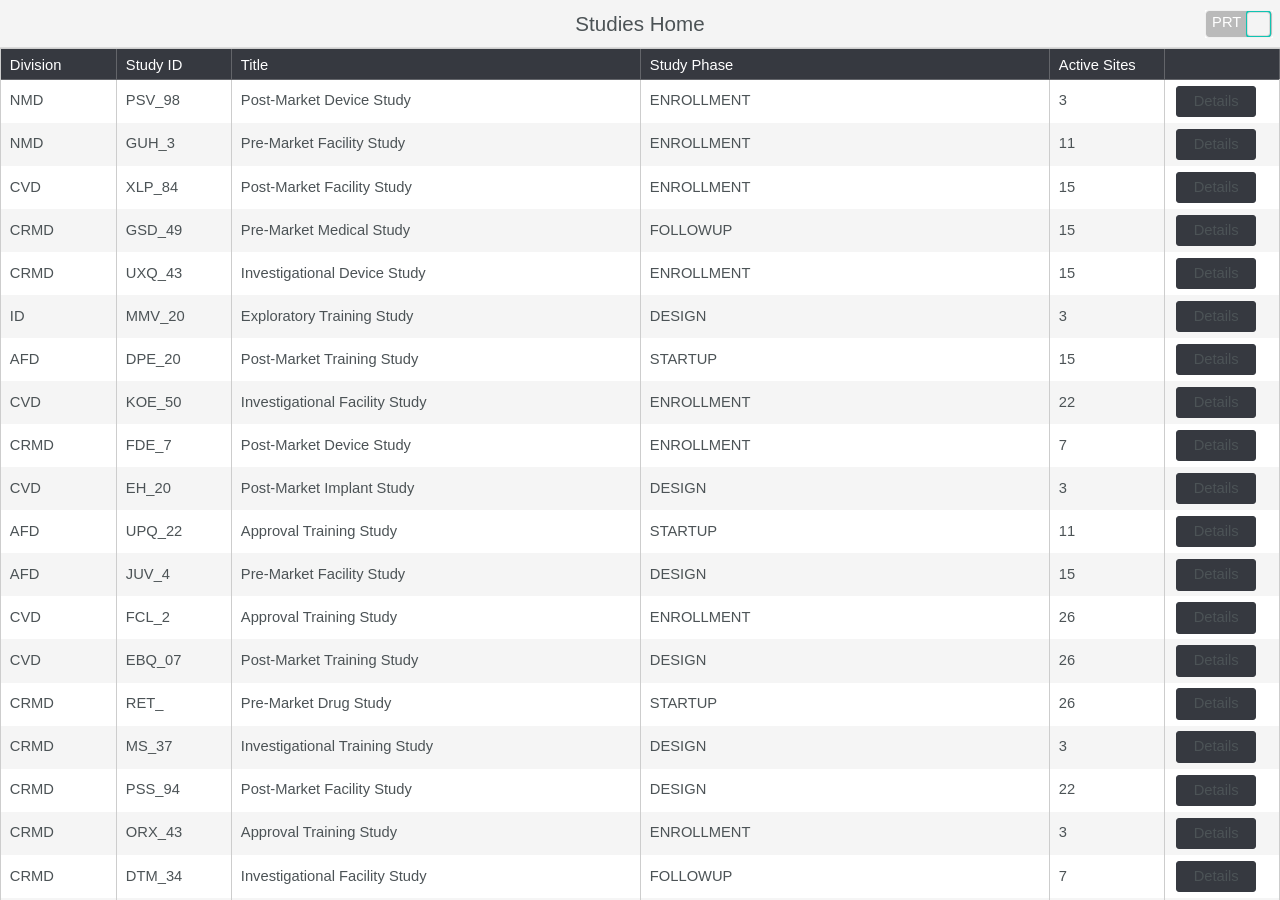
==== commit 27bbd541: "Working on tabbed details view" ====
--- a/Clinical Trial Demo/index.html
+++ b/Clinical Trial Demo/index.html
@@ -1,16 +1,60 @@
 <!DOCTYPE html>
 <html>
 <head>
-    <title></title>
+    <title>Clinical Trial Demo</title>
     <meta charset="utf-8" />
+    <link href="kendo/styles/kendo.common.min.css" rel="stylesheet" />
+    <link href="kendo/styles/kendo.dataviz.flat.min.css" rel="stylesheet" />
+    <link href="kendo/styles/kendo.dataviz.min.css" rel="stylesheet" />
+    <link href="kendo/styles/kendo.dataviz.mobile.min.css" rel="stylesheet" />
+    <link href="kendo/styles/kendo.flat.min.css" rel="stylesheet" />
+    <link href="kendo/styles/kendo.flat.mobile.min.css" rel="stylesheet" />
     <link href="kendo/styles/kendo.mobile.all.min.css" rel="stylesheet" />
+    <link href="kendo/styles/kendo.mobile.flat.min.css" rel="stylesheet" />
 
     <script src="cordova.js"></script>
     <script src="kendo/js/jquery.min.js"></script>
-    <script src="kendo/js/kendo.mobile.min.js"></script>
-    
+    <script src="kendo/js/kendo.all.min.js"></script>
+
 </head>
 <body>
-    
+
+    <div data-role="layout" data-id="main">
+        <div data-role="header">
+            <div data-role="navbar">
+                <span data-role="view-title"></span>
+            </div>
+        </div>
+        <!-- application views will be rendered here -->
+    </div>
+
+    <script>
+        // global namespace
+        this.ctd = {};
+    </script>
+
+    <!-- libraries -->
+
+    <!-- utilities -->
+
+    <!-- local data -->
+    <script src="shared/localData/studyData.js"></script>
+
+    <!-- models -->
+    <script src="shared/models/studyModel.js"></script>
+
+    <!-- viewModels -->
+    <script src="ui/home/homeViewModel.js"></script>
+    <script src="ui/studiesData/studiesViewModel.js"></script>
+
+    <script>
+        // start app
+        ctd.app = new kendo.mobile.Application(
+            document.body, {
+                skin: 'flat',
+                initial: 'ui/home/home.html',
+                init: function () { }
+            });
+    </script>
 </body>
 </html>
--- a/Clinical Trial Demo/kendo/styles/kendo.common.min.css
+++ b/Clinical Trial Demo/kendo/styles/kendo.common.min.css
@@ -0,0 +1,9 @@
+/*
+* Kendo UI v2014.3.1411 (http://www.telerik.com/kendo-ui)
+* Copyright 2015 Telerik AD. All rights reserved.
+*
+* Kendo UI commercial licenses may be obtained at
+* http://www.telerik.com/purchase/license-agreement/kendo-ui-complete
+* If you do not own a commercial license, this file shall be governed by the trial license terms.
+*/
+.fake{color:red}.k-reset{margin:0;padding:0;border:0;outline:0;text-decoration:none;font-size:100%;list-style:none}.k-floatwrap:after,.k-slider-items:after,.k-grid-toolbar:after{content:"";display:block;clear:both;visibility:hidden;height:0;overflow:hidden}.k-floatwrap,.k-slider-items,.k-grid-toolbar{display:inline-block}.k-floatwrap,.k-slider-items,.k-grid-toolbar{display:block}.k-block,.k-button,.k-header,.k-grid-header,.k-toolbar,.k-grouping-header,.k-tooltip,.k-pager-wrap,.k-tabstrip-items .k-item,.k-link.k-state-hover,.k-textbox,.k-textbox:hover,.k-autocomplete,.k-dropdown-wrap,.k-picker-wrap,.k-numeric-wrap,.k-autocomplete.k-state-hover,.k-dropdown-wrap.k-state-hover,.k-picker-wrap.k-state-hover,.k-numeric-wrap.k-state-hover,.k-draghandle{background-repeat:repeat;background-position:0 center}.k-link:hover{text-decoration:none}.k-state-highlight>.k-link{color:inherit}.k-textbox>input,.k-input[type="text"],.k-input[type="number"],.k-textbox,.k-picker-wrap .k-input,.k-button{font-size:100%;font-family:inherit;border-style:solid;border-width:1px;-webkit-appearance:none}.k-widget,.k-block,.k-inline-block,.k-draghandle{border-style:solid;border-width:1px;-webkit-appearance:none}.k-block,.k-widget{line-height:normal;outline:0}.k-block{padding:2px}.k-button{display:inline-block;margin:0;padding:2px 7px 2px;font-family:inherit;line-height:1.72em;text-align:center;cursor:pointer;text-decoration:none}.k-button[disabled],.k-button.k-state-disabled,.k-state-disabled .k-button,.k-state-disabled .k-button:hover,.k-button.k-state-disabled:hover,.k-state-disabled .k-button:active,.k-button.k-state-disabled:active{cursor:default}.k-ie7 .k-button{line-height:normal}a.k-button{-khtml-user-select:none;-webkit-user-select:none;-moz-user-select:-moz-none;-ms-user-select:none;user-select:none;text-decoration:none}.k-ff input.k-button{padding-bottom:.37em;padding-top:.37em}.k-ie7 .k-button{overflow:visible;margin-right:4px}.k-ie7 a.k-button{line-height:1.6;padding-left:7px;padding-right:7px}.k-ie7 .k-slider a.k-button{height:22px;line-height:22px;padding:0}.k-ie7 .k-button-expand{margin-left:0;margin-right:0}button.k-button::-moz-focus-inner,input.k-button::-moz-focus-inner{padding:0;border:0}a.k-button-expand{display:block}button.k-button-expand,input[type="submit"].k-button-expand,input[type="button"].k-button-expand,input[type="reset"].k-button-expand{width:100%}body .k-button-icon,body .k-split-button-arrow{padding-left:.4em;padding-right:.4em}.k-ie7 a.k-button-icon{padding-left:5px;padding-right:5px}.k-button-icontext{overflow:visible}.k-toolbar .k-button-icontext{padding-right:.8em}.k-button-icontext .k-icon,.k-button-icontext .k-image{margin-right:3px;margin-right:.3rem;margin-left:-3px;margin-left:-0.3rem}.k-button.k-button-icontext .k-icon,.k-button.k-button-icontext .k-image{vertical-align:text-top}html body .k-button-bare{background:none!important;color:inherit;border-width:0}html body .k-button-bare.k-upload-button:hover{color:inherit}.k-link{cursor:pointer;outline:0;text-decoration:none}.k-grid-header span.k-link{cursor:default}.k-state-disabled,.k-state-disabled .k-link,.k-state-disabled .k-icon,.k-state-disabled .k-button,.k-state-disabled .k-draghandle,.k-state-disabled .k-upload-button input{cursor:default!important;outline:0}@media print{.k-state-disabled,.k-state-disabled .k-input{opacity:1!important}}.k-state-error{border-style:ridge}.k-state-empty{font-style:italic}.k-icon,.k-sprite,.k-button-group .k-tool-icon{display:inline-block;width:16px;height:16px;overflow:hidden;background-repeat:no-repeat;font-size:0;line-height:0;text-align:center;-ms-high-contrast-adjust:none}.k-icon.k-i-none{background-image:none!important}.k-ie8 .k-icon,.k-ie8 .k-sprite,.k-ie8 .k-button-group .k-tool-icon{vertical-align:middle}:root *>.k-icon,:root *>.k-sprite,:root *>.k-button-group .k-tool-icon{vertical-align:middle}.k-icon,.k-sprite{background-color:transparent}.k-ie7 .k-icon,.k-ie7 .k-sprite{text-indent:0}.k-numerictextbox .k-select .k-link span.k-i-arrow-n{background-position:0 -3px}.k-numerictextbox .k-select .k-link span.k-i-arrow-s{background-position:0 -35px}.k-state-selected .k-i-arrow-n{background-position:-16px 0}.k-link:not(.k-state-disabled):hover>.k-state-selected .k-i-arrow-n,.k-state-hover>.k-state-selected .k-i-arrow-n,.k-state-hover>*>.k-state-selected .k-i-arrow-n,.k-button:not(.k-state-disabled):hover .k-state-selected .k-i-arrow-n,.k-textbox:hover .k-state-selected .k-i-arrow-n,.k-button:active .k-state-selected .k-i-arrow-n{background-position:-32px 0}.k-numerictextbox .k-link.k-state-selected span.k-i-arrow-n,.k-numerictextbox .k-state-hover .k-link span.k-i-arrow-n{background-position:-16px -3px}.k-state-selected .k-i-arrow-s{background-position:-16px -32px}.k-link:not(.k-state-disabled):hover>.k-state-selected .k-i-arrow-s,.k-state-hover>.k-state-selected .k-i-arrow-s,.k-state-hover>*>.k-state-selected .k-i-arrow-s,.k-button:not(.k-state-disabled):hover .k-state-selected .k-i-arrow-s,.k-textbox:hover .k-state-selected .k-i-arrow-s,.k-button:active .k-state-selected .k-i-arrow-s{background-position:-32px -32px}.k-numerictextbox .k-link.k-state-selected span.k-i-arrow-s,.k-numerictextbox .k-state-hover .k-link span.k-i-arrow-s{background-position:-16px -35px}.k-grid-header th>.k-link:hover span.k-i-arrow-n{background-position:0 0}.k-grid-header th>.k-link:hover span.k-i-arrow-s{background-position:0 -32px}.k-group-indicator .k-link:hover span.k-si-arrow-n{background-position:0 -129px}.k-group-indicator .k-link:hover span.k-si-arrow-s{background-position:0 -159px}.k-group-indicator .k-button:hover span.k-group-delete{background-position:-32px -16px}.k-scheduler .k-scheduler-toolbar .k-nav-current .k-link .k-i-calendar{background-position:-32px -176px}.k-i-arrow-n{background-position:0 0}.k-link:not(.k-state-disabled):hover>.k-i-arrow-n,.k-state-hover>.k-i-arrow-n,.k-state-hover>*>.k-i-arrow-n,.k-button:not(.k-state-disabled):hover .k-i-arrow-n,.k-textbox:hover .k-i-arrow-n,.k-button:active .k-i-arrow-n{background-position:-16px 0}.k-i-arrow-e{background-position:0 -16px}.k-link:not(.k-state-disabled):hover>.k-i-arrow-e,.k-state-hover>.k-i-arrow-e,.k-state-hover>*>.k-i-arrow-e,.k-button:not(.k-state-disabled):hover .k-i-arrow-e,.k-textbox:hover .k-i-arrow-e,.k-button:active .k-i-arrow-e{background-position:-16px -16px}.k-rtl .k-i-arrow-w{background-position:0 -16px}.k-rtl .k-link:not(.k-state-disabled):hover>.k-i-arrow-w,.k-rtl .k-state-hover>.k-i-arrow-w,.k-rtl .k-state-hover>*>.k-i-arrow-w,.k-rtl .k-button:not(.k-state-disabled):hover .k-i-arrow-w,.k-rtl .k-textbox:hover .k-i-arrow-w,.k-rtl .k-button:active .k-i-arrow-w{background-position:-16px -16px}.k-i-arrow-s{background-position:0 -32px}.k-link:not(.k-state-disabled):hover>.k-i-arrow-s,.k-state-hover>.k-i-arrow-s,.k-state-hover>*>.k-i-arrow-s,.k-button:not(.k-state-disabled):hover .k-i-arrow-s,.k-textbox:hover .k-i-arrow-s,.k-button:active .k-i-arrow-s{background-position:-16px -32px}.k-i-arrow-w{background-position:0 -48px}.k-link:not(.k-state-disabled):hover>.k-i-arrow-w,.k-state-hover>.k-i-arrow-w,.k-state-hover>*>.k-i-arrow-w,.k-button:not(.k-state-disabled):hover .k-i-arrow-w,.k-textbox:hover .k-i-arrow-w,.k-button:active .k-i-arrow-w{background-position:-16px -48px}.k-rtl .k-i-arrow-e{background-position:0 -48px}.k-rtl .k-link:not(.k-state-disabled):hover>.k-i-arrow-e,.k-rtl .k-state-hover>.k-i-arrow-e,.k-rtl .k-state-hover>*>.k-i-arrow-e,.k-rtl .k-button:not(.k-state-disabled):hover .k-i-arrow-e,.k-rtl .k-textbox:hover .k-i-arrow-e,.k-rtl .k-button:active .k-i-arrow-e{background-position:-16px -48px}.k-i-seek-n{background-position:0 -64px}.k-link:not(.k-state-disabled):hover>.k-i-seek-n,.k-state-hover>.k-i-seek-n,.k-state-hover>*>.k-i-seek-n,.k-button:not(.k-state-disabled):hover .k-i-seek-n,.k-textbox:hover .k-i-seek-n,.k-button:active .k-i-seek-n{background-position:-16px -64px}.k-i-seek-e{background-position:0 -80px}.k-link:not(.k-state-disabled):hover>.k-i-seek-e,.k-state-hover>.k-i-seek-e,.k-state-hover>*>.k-i-seek-e,.k-button:not(.k-state-disabled):hover .k-i-seek-e,.k-textbox:hover .k-i-seek-e,.k-button:active .k-i-seek-e{background-position:-16px -80px}.k-rtl .k-i-seek-w{background-position:0 -80px}.k-rtl .k-link:not(.k-state-disabled):hover>.k-i-seek-w,.k-rtl .k-state-hover>.k-i-seek-w,.k-rtl .k-state-hover>*>.k-i-seek-w,.k-rtl .k-button:not(.k-state-disabled):hover .k-i-seek-w,.k-rtl .k-textbox:hover .k-i-seek-w,.k-rtl .k-button:active .k-i-seek-w{background-position:-16px -80px}.k-i-seek-s{background-position:0 -96px}.k-link:not(.k-state-disabled):hover>.k-i-seek-s,.k-state-hover>.k-i-seek-s,.k-state-hover>*>.k-i-seek-s,.k-button:not(.k-state-disabled):hover .k-i-seek-s,.k-textbox:hover .k-i-seek-s,.k-button:active .k-i-seek-s{background-position:-16px -96px}.k-i-seek-w{background-position:0 -112px}.k-link:not(.k-state-disabled):hover>.k-i-seek-w,.k-state-hover>.k-i-seek-w,.k-state-hover>*>.k-i-seek-w,.k-button:not(.k-state-disabled):hover .k-i-seek-w,.k-textbox:hover .k-i-seek-w,.k-button:active .k-i-seek-w{background-position:-16px -112px}.k-rtl .k-i-seek-e{background-position:0 -112px}.k-rtl .k-link:not(.k-state-disabled):hover>.k-i-seek-e,.k-rtl .k-state-hover>.k-i-seek-e,.k-rtl .k-state-hover>*>.k-i-seek-e,.k-rtl .k-button:not(.k-state-disabled):hover .k-i-seek-e,.k-rtl .k-textbox:hover .k-i-seek-e,.k-rtl .k-button:active .k-i-seek-e{background-position:-16px -112px}.k-si-arrow-n{background-position:0 -129px}.k-link:not(.k-state-disabled):hover>.k-si-arrow-n,.k-state-hover>.k-si-arrow-n,.k-state-hover>*>.k-si-arrow-n,.k-button:not(.k-state-disabled):hover .k-si-arrow-n,.k-textbox:hover .k-si-arrow-n,.k-button:active .k-si-arrow-n{background-position:-16px -129px}.k-si-arrow-e{background-position:0 -144px}.k-link:not(.k-state-disabled):hover>.k-si-arrow-e,.k-state-hover>.k-si-arrow-e,.k-state-hover>*>.k-si-arrow-e,.k-button:not(.k-state-disabled):hover .k-si-arrow-e,.k-textbox:hover .k-si-arrow-e,.k-button:active .k-si-arrow-e{background-position:-16px -144px}.k-si-arrow-s{background-position:0 -159px}.k-link:not(.k-state-disabled):hover>.k-si-arrow-s,.k-state-hover>.k-si-arrow-s,.k-state-hover>*>.k-si-arrow-s,.k-button:not(.k-state-disabled):hover .k-si-arrow-s,.k-textbox:hover .k-si-arrow-s,.k-button:active .k-si-arrow-s{background-position:-16px -159px}.k-si-arrow-w{background-position:0 -176px}.k-link:not(.k-state-disabled):hover>.k-si-arrow-w,.k-state-hover>.k-si-arrow-w,.k-state-hover>*>.k-si-arrow-w,.k-button:not(.k-state-disabled):hover .k-si-arrow-w,.k-textbox:hover .k-si-arrow-w,.k-button:active .k-si-arrow-w{background-position:-16px -176px}.k-i-arrowhead-n{background-position:0 -256px}.k-link:not(.k-state-disabled):hover>.k-i-arrowhead-n,.k-state-hover>.k-i-arrowhead-n,.k-state-hover>*>.k-i-arrowhead-n,.k-button:not(.k-state-disabled):hover .k-i-arrowhead-n,.k-textbox:hover .k-i-arrowhead-n,.k-button:active .k-i-arrowhead-n{background-position:-16px -256px}.k-i-arrowhead-e{background-position:0 -272px}.k-link:not(.k-state-disabled):hover>.k-i-arrowhead-e,.k-state-hover>.k-i-arrowhead-e,.k-state-hover>*>.k-i-arrowhead-e,.k-button:not(.k-state-disabled):hover .k-i-arrowhead-e,.k-textbox:hover .k-i-arrowhead-e,.k-button:active .k-i-arrowhead-e{background-position:-16px -272px}.k-i-arrowhead-s{background-position:0 -288px}.k-link:not(.k-state-disabled):hover>.k-i-arrowhead-s,.k-state-hover>.k-i-arrowhead-s,.k-state-hover>*>.k-i-arrowhead-s,.k-button:not(.k-state-disabled):hover .k-i-arrowhead-s,.k-textbox:hover .k-i-arrowhead-s,.k-button:active .k-i-arrowhead-s{background-position:-16px -288px}.k-i-arrowhead-w{background-position:0 -304px}.k-link:not(.k-state-disabled):hover>.k-i-arrowhead-w,.k-state-hover>.k-i-arrowhead-w,.k-state-hover>*>.k-i-arrowhead-w,.k-button:not(.k-state-disabled):hover .k-i-arrowhead-w,.k-textbox:hover .k-i-arrowhead-w,.k-button:active .k-i-arrowhead-w{background-position:-16px -304px}.k-i-expand,.k-plus,.k-plus-disabled{background-position:0 -192px}.k-link:not(.k-state-disabled):hover>.k-i-expand,.k-link:not(.k-state-disabled):hover>.k-plus,.k-link:not(.k-state-disabled):hover>.k-plus-disabled,.k-state-hover>.k-i-expand,.k-state-hover>.k-plus,.k-state-hover>.k-plus-disabled,.k-state-hover>*>.k-i-expand,.k-state-hover>*>.k-plus,.k-state-hover>*>.k-plus-disabled,.k-button:not(.k-state-disabled):hover .k-i-expand,.k-button:not(.k-state-disabled):hover .k-plus,.k-button:not(.k-state-disabled):hover .k-plus-disabled,.k-textbox:hover .k-i-expand,.k-textbox:hover .k-plus,.k-textbox:hover .k-plus-disabled,.k-button:active .k-i-expand,.k-button:active .k-plus,.k-button:active .k-plus-disabled{background-position:-16px -192px}.k-i-expand-w,.k-rtl .k-i-expand,.k-rtl .k-plus,.k-rtl .k-plus-disabled{background-position:0 -208px}.k-link:not(.k-state-disabled):hover>.k-i-expand-w,.k-link:not(.k-state-disabled):hover>.k-rtl .k-i-expand,.k-link:not(.k-state-disabled):hover>.k-rtl .k-plus,.k-link:not(.k-state-disabled):hover>.k-rtl .k-plus-disabled,.k-state-hover>.k-i-expand-w,.k-state-hover>.k-rtl .k-i-expand,.k-state-hover>.k-rtl .k-plus,.k-state-hover>.k-rtl .k-plus-disabled,.k-state-hover>*>.k-i-expand-w,.k-state-hover>*>.k-rtl .k-i-expand,.k-state-hover>*>.k-rtl .k-plus,.k-state-hover>*>.k-rtl .k-plus-disabled,.k-button:not(.k-state-disabled):hover .k-i-expand-w,.k-button:not(.k-state-disabled):hover .k-rtl .k-i-expand,.k-button:not(.k-state-disabled):hover .k-rtl .k-plus,.k-button:not(.k-state-disabled):hover .k-rtl .k-plus-disabled,.k-textbox:hover .k-i-expand-w,.k-textbox:hover .k-rtl .k-i-expand,.k-textbox:hover .k-rtl .k-plus,.k-textbox:hover .k-rtl .k-plus-disabled,.k-button:active .k-i-expand-w,.k-button:active .k-rtl .k-i-expand,.k-button:active .k-rtl .k-plus,.k-button:active .k-rtl .k-plus-disabled{background-position:-16px -208px}.k-i-collapse,.k-minus,.k-minus-disabled{background-position:0 -224px}.k-link:not(.k-state-disabled):hover>.k-i-collapse,.k-link:not(.k-state-disabled):hover>.k-minus,.k-link:not(.k-state-disabled):hover>.k-minus-disabled,.k-state-hover>.k-i-collapse,.k-state-hover>.k-minus,.k-state-hover>.k-minus-disabled,.k-state-hover>*>.k-i-collapse,.k-state-hover>*>.k-minus,.k-state-hover>*>.k-minus-disabled,.k-button:not(.k-state-disabled):hover .k-i-collapse,.k-button:not(.k-state-disabled):hover .k-minus,.k-button:not(.k-state-disabled):hover .k-minus-disabled,.k-textbox:hover .k-i-collapse,.k-textbox:hover .k-minus,.k-textbox:hover .k-minus-disabled,.k-button:active .k-i-collapse,.k-button:active .k-minus,.k-button:active .k-minus-disabled{background-position:-16px -224px}.k-i-collapse-w,.k-rtl .k-i-collapse,.k-rtl .k-minus,.k-rtl .k-minus-disabled{background-position:0 -240px}.k-link:not(.k-state-disabled):hover>.k-i-collapse-w,.k-link:not(.k-state-disabled):hover>.k-rtl .k-i-collapse,.k-link:not(.k-state-disabled):hover>.k-rtl .k-minus,.k-link:not(.k-state-disabled):hover>.k-rtl .k-minus-disabled,.k-state-hover>.k-i-collapse-w,.k-state-hover>.k-rtl .k-i-collapse,.k-state-hover>.k-rtl .k-minus,.k-state-hover>.k-rtl .k-minus-disabled,.k-state-hover>*>.k-i-collapse-w,.k-state-hover>*>.k-rtl .k-i-collapse,.k-state-hover>*>.k-rtl .k-minus,.k-state-hover>*>.k-rtl .k-minus-disabled,.k-button:not(.k-state-disabled):hover .k-i-collapse-w,.k-button:not(.k-state-disabled):hover .k-rtl .k-i-collapse,.k-button:not(.k-state-disabled):hover .k-rtl .k-minus,.k-button:not(.k-state-disabled):hover .k-rtl .k-minus-disabled,.k-textbox:hover .k-i-collapse-w,.k-textbox:hover .k-rtl .k-i-collapse,.k-textbox:hover .k-rtl .k-minus,.k-textbox:hover .k-rtl .k-minus-disabled,.k-button:active .k-i-collapse-w,.k-button:active .k-rtl .k-i-collapse,.k-button:active .k-rtl .k-minus,.k-button:active .k-rtl .k-minus-disabled{background-position:-16px -240px}.k-i-pencil,.k-edit{background-position:-32px 0}.k-link:not(.k-state-disabled):hover>.k-i-pencil,.k-link:not(.k-state-disabled):hover>.k-edit,.k-state-hover>.k-i-pencil,.k-state-hover>.k-edit,.k-state-hover>*>.k-i-pencil,.k-state-hover>*>.k-edit,.k-button:not(.k-state-disabled):hover .k-i-pencil,.k-button:not(.k-state-disabled):hover .k-edit,.k-textbox:hover .k-i-pencil,.k-textbox:hover .k-edit,.k-button:active .k-i-pencil,.k-button:active .k-edit{background-position:-48px 0}.k-i-close,.k-delete,.k-group-delete{background-position:-32px -16px}.k-link:not(.k-state-disabled):hover>.k-i-close,.k-link:not(.k-state-disabled):hover>.k-delete,.k-link:not(.k-state-disabled):hover>.k-group-delete,.k-state-hover>.k-i-close,.k-state-hover>.k-delete,.k-state-hover>.k-group-delete,.k-state-hover>*>.k-i-close,.k-state-hover>*>.k-delete,.k-state-hover>*>.k-group-delete,.k-button:not(.k-state-disabled):hover .k-i-close,.k-button:not(.k-state-disabled):hover .k-delete,.k-button:not(.k-state-disabled):hover .k-group-delete,.k-textbox:hover .k-i-close,.k-textbox:hover .k-delete,.k-textbox:hover .k-group-delete,.k-button:active .k-i-close,.k-button:active .k-delete,.k-button:active .k-group-delete{background-position:-48px -16px}.k-si-close{background-position:-160px -80px}.k-link:not(.k-state-disabled):hover>.k-si-close,.k-state-hover>.k-si-close,.k-state-hover>*>.k-si-close,.k-button:not(.k-state-disabled):hover .k-si-close,.k-textbox:hover .k-si-close,.k-button:active .k-si-close{background-position:-176px -80px}.k-multiselect .k-delete{background-position:-160px -80px}.k-multiselect .k-state-hover .k-delete{background-position:-176px -80px}.k-i-tick,.k-insert,.k-update{background-position:-32px -32px}.k-link:not(.k-state-disabled):hover>.k-i-tick,.k-link:not(.k-state-disabled):hover>.k-insert,.k-link:not(.k-state-disabled):hover>.k-update,.k-state-hover>.k-i-tick,.k-state-hover>.k-insert,.k-state-hover>.k-update,.k-state-hover>*>.k-i-tick,.k-state-hover>*>.k-insert,.k-state-hover>*>.k-update,.k-button:not(.k-state-disabled):hover .k-i-tick,.k-button:not(.k-state-disabled):hover .k-insert,.k-button:not(.k-state-disabled):hover .k-update,.k-textbox:hover .k-i-tick,.k-textbox:hover .k-insert,.k-textbox:hover .k-update,.k-button:active .k-i-tick,.k-button:active .k-insert,.k-button:active .k-update{background-position:-48px -32px}.k-check:checked,.k-mobile-list .k-edit-field [type=checkbox],.k-mobile-list .k-edit-field [type=radio]{background-position:-32px -32px}.k-link:not(.k-state-disabled):hover>.k-check:checked,.k-link:not(.k-state-disabled):hover>.k-mobile-list .k-edit-field [type=checkbox],.k-link:not(.k-state-disabled):hover>.k-mobile-list .k-edit-field [type=radio],.k-state-hover>.k-check:checked,.k-state-hover>.k-mobile-list .k-edit-field [type=checkbox],.k-state-hover>.k-mobile-list .k-edit-field [type=radio],.k-state-hover>*>.k-check:checked,.k-state-hover>*>.k-mobile-list .k-edit-field [type=checkbox],.k-state-hover>*>.k-mobile-list .k-edit-field [type=radio],.k-button:not(.k-state-disabled):hover .k-check:checked,.k-button:not(.k-state-disabled):hover .k-mobile-list .k-edit-field [type=checkbox],.k-button:not(.k-state-disabled):hover .k-mobile-list .k-edit-field [type=radio],.k-textbox:hover .k-check:checked,.k-textbox:hover .k-mobile-list .k-edit-field [type=checkbox],.k-textbox:hover .k-mobile-list .k-edit-field [type=radio],.k-button:active .k-check:checked,.k-button:active .k-mobile-list .k-edit-field [type=checkbox],.k-button:active .k-mobile-list .k-edit-field [type=radio]{background-position:-48px -32px}.k-i-cancel,.k-cancel,.k-denied{background-position:-32px -48px}.k-link:not(.k-state-disabled):hover>.k-i-cancel,.k-link:not(.k-state-disabled):hover>.k-cancel,.k-link:not(.k-state-disabled):hover>.k-denied,.k-state-hover>.k-i-cancel,.k-state-hover>.k-cancel,.k-state-hover>.k-denied,.k-state-hover>*>.k-i-cancel,.k-state-hover>*>.k-cancel,.k-state-hover>*>.k-denied,.k-button:not(.k-state-disabled):hover .k-i-cancel,.k-button:not(.k-state-disabled):hover .k-cancel,.k-button:not(.k-state-disabled):hover .k-denied,.k-textbox:hover .k-i-cancel,.k-textbox:hover .k-cancel,.k-textbox:hover .k-denied,.k-button:active .k-i-cancel,.k-button:active .k-cancel,.k-button:active .k-denied{background-position:-48px -48px}.k-i-plus,.k-add{background-position:-32px -64px}.k-link:not(.k-state-disabled):hover>.k-i-plus,.k-link:not(.k-state-disabled):hover>.k-add,.k-state-hover>.k-i-plus,.k-state-hover>.k-add,.k-state-hover>*>.k-i-plus,.k-state-hover>*>.k-add,.k-button:not(.k-state-disabled):hover .k-i-plus,.k-button:not(.k-state-disabled):hover .k-add,.k-textbox:hover .k-i-plus,.k-textbox:hover .k-add,.k-button:active .k-i-plus,.k-button:active .k-add{background-position:-48px -64px}.k-i-funnel,.k-filter{background-position:-32px -80px}.k-link:not(.k-state-disabled):hover>.k-i-funnel,.k-link:not(.k-state-disabled):hover>.k-filter,.k-state-hover>.k-i-funnel,.k-state-hover>.k-filter,.k-state-hover>*>.k-i-funnel,.k-state-hover>*>.k-filter,.k-button:not(.k-state-disabled):hover .k-i-funnel,.k-button:not(.k-state-disabled):hover .k-filter,.k-textbox:hover .k-i-funnel,.k-textbox:hover .k-filter,.k-button:active .k-i-funnel,.k-button:active .k-filter{background-position:-48px -80px}.k-i-funnel-clear,.k-clear-filter{background-position:-32px -96px}.k-link:not(.k-state-disabled):hover>.k-i-funnel-clear,.k-link:not(.k-state-disabled):hover>.k-clear-filter,.k-state-hover>.k-i-funnel-clear,.k-state-hover>.k-clear-filter,.k-state-hover>*>.k-i-funnel-clear,.k-state-hover>*>.k-clear-filter,.k-button:not(.k-state-disabled):hover .k-i-funnel-clear,.k-button:not(.k-state-disabled):hover .k-clear-filter,.k-textbox:hover .k-i-funnel-clear,.k-textbox:hover .k-clear-filter,.k-button:active .k-i-funnel-clear,.k-button:active .k-clear-filter{background-position:-48px -96px}.k-i-lock{background-position:-64px 0}.k-link:not(.k-state-disabled):hover>.k-i-lock,.k-state-hover>.k-i-lock,.k-state-hover>*>.k-i-lock,.k-button:not(.k-state-disabled):hover .k-i-lock,.k-textbox:hover .k-i-lock,.k-button:active .k-i-lock{background-position:-80px 0}.k-i-unlock{background-position:-64px -16px}.k-link:not(.k-state-disabled):hover>.k-i-unlock,.k-state-hover>.k-i-unlock,.k-state-hover>*>.k-i-unlock,.k-button:not(.k-state-disabled):hover .k-i-unlock,.k-textbox:hover .k-i-unlock,.k-button:active .k-i-unlock{background-position:-80px -16px}.k-i-refresh{background-position:-32px -112px}.k-link:not(.k-state-disabled):hover>.k-i-refresh,.k-state-hover>.k-i-refresh,.k-state-hover>*>.k-i-refresh,.k-button:not(.k-state-disabled):hover .k-i-refresh,.k-textbox:hover .k-i-refresh,.k-button:active .k-i-refresh{background-position:-48px -112px}.k-i-exception{background-position:-160px -304px}.k-link:not(.k-state-disabled):hover>.k-i-exception,.k-state-hover>.k-i-exception,.k-state-hover>*>.k-i-exception,.k-button:not(.k-state-disabled):hover .k-i-exception,.k-textbox:hover .k-i-exception,.k-button:active .k-i-exception{background-position:-176px -304px}.k-i-restore{background-position:-32px -128px}.k-link:not(.k-state-disabled):hover>.k-i-restore,.k-state-hover>.k-i-restore,.k-state-hover>*>.k-i-restore,.k-button:not(.k-state-disabled):hover .k-i-restore,.k-textbox:hover .k-i-restore,.k-button:active .k-i-restore{background-position:-48px -128px}.k-i-maximize{background-position:-32px -144px}.k-link:not(.k-state-disabled):hover>.k-i-maximize,.k-state-hover>.k-i-maximize,.k-state-hover>*>.k-i-maximize,.k-button:not(.k-state-disabled):hover .k-i-maximize,.k-textbox:hover .k-i-maximize,.k-button:active .k-i-maximize{background-position:-48px -144px}.k-i-minimize{background-position:-64px -288px}.k-link:not(.k-state-disabled):hover>.k-i-minimize,.k-state-hover>.k-i-minimize,.k-state-hover>*>.k-i-minimize,.k-button:not(.k-state-disabled):hover .k-i-minimize,.k-textbox:hover .k-i-minimize,.k-button:active .k-i-minimize{background-position:-80px -288px}.k-i-pin{background-position:-160px -256px}.k-link:not(.k-state-disabled):hover>.k-i-pin,.k-state-hover>.k-i-pin,.k-state-hover>*>.k-i-pin,.k-button:not(.k-state-disabled):hover .k-i-pin,.k-textbox:hover .k-i-pin,.k-button:active .k-i-pin{background-position:-176px -256px}.k-i-unpin{background-position:-160px -272px}.k-link:not(.k-state-disabled):hover>.k-i-unpin,.k-state-hover>.k-i-unpin,.k-state-hover>*>.k-i-unpin,.k-button:not(.k-state-disabled):hover .k-i-unpin,.k-textbox:hover .k-i-unpin,.k-button:active .k-i-unpin{background-position:-176px -272px}.k-resize-se{background-position:-32px -160px}.k-link:not(.k-state-disabled):hover>.k-resize-se,.k-state-hover>.k-resize-se,.k-state-hover>*>.k-resize-se,.k-button:not(.k-state-disabled):hover .k-resize-se,.k-textbox:hover .k-resize-se,.k-button:active .k-resize-se{background-position:-48px -160px}.k-i-calendar{background-position:-32px -176px}.k-link:not(.k-state-disabled):hover>.k-i-calendar,.k-state-hover>.k-i-calendar,.k-state-hover>*>.k-i-calendar,.k-button:not(.k-state-disabled):hover .k-i-calendar,.k-textbox:hover .k-i-calendar,.k-button:active .k-i-calendar{background-position:-48px -176px}.k-i-clock{background-position:-32px -192px}.k-link:not(.k-state-disabled):hover>.k-i-clock,.k-state-hover>.k-i-clock,.k-state-hover>*>.k-i-clock,.k-button:not(.k-state-disabled):hover .k-i-clock,.k-textbox:hover .k-i-clock,.k-button:active .k-i-clock{background-position:-48px -192px}.k-si-plus{background-position:-32px -208px}.k-link:not(.k-state-disabled):hover>.k-si-plus,.k-state-hover>.k-si-plus,.k-state-hover>*>.k-si-plus,.k-button:not(.k-state-disabled):hover .k-si-plus,.k-textbox:hover .k-si-plus,.k-button:active .k-si-plus{background-position:-48px -208px}.k-si-minus{background-position:-32px -224px}.k-link:not(.k-state-disabled):hover>.k-si-minus,.k-state-hover>.k-si-minus,.k-state-hover>*>.k-si-minus,.k-button:not(.k-state-disabled):hover .k-si-minus,.k-textbox:hover .k-si-minus,.k-button:active .k-si-minus{background-position:-48px -224px}.k-i-search{background-position:-32px -240px}.k-link:not(.k-state-disabled):hover>.k-i-search,.k-state-hover>.k-i-search,.k-state-hover>*>.k-i-search,.k-button:not(.k-state-disabled):hover .k-i-search,.k-textbox:hover .k-i-search,.k-button:active .k-i-search{background-position:-48px -240px}.k-i-custom{background-position:-115px -113px}.k-link:not(.k-state-disabled):hover>.k-i-custom,.k-state-hover>.k-i-custom,.k-state-hover>*>.k-i-custom,.k-button:not(.k-state-disabled):hover .k-i-custom,.k-textbox:hover .k-i-custom,.k-button:active .k-i-custom{background-position:-141px -113px}.k-editor .k-i-custom{background-position:-111px -109px}.k-viewHtml{background-position:-288px -120px}.k-i-insert-n,.k-insert-top{background-position:-160px -32px}.k-link:not(.k-state-disabled):hover>.k-i-insert-n,.k-link:not(.k-state-disabled):hover>.k-insert-top,.k-state-hover>.k-i-insert-n,.k-state-hover>.k-insert-top,.k-state-hover>*>.k-i-insert-n,.k-state-hover>*>.k-insert-top,.k-button:not(.k-state-disabled):hover .k-i-insert-n,.k-button:not(.k-state-disabled):hover .k-insert-top,.k-textbox:hover .k-i-insert-n,.k-textbox:hover .k-insert-top,.k-button:active .k-i-insert-n,.k-button:active .k-insert-top{background-position:-176px -32px}.k-i-insert-m,.k-insert-middle{background-position:-160px -48px}.k-link:not(.k-state-disabled):hover>.k-i-insert-m,.k-link:not(.k-state-disabled):hover>.k-insert-middle,.k-state-hover>.k-i-insert-m,.k-state-hover>.k-insert-middle,.k-state-hover>*>.k-i-insert-m,.k-state-hover>*>.k-insert-middle,.k-button:not(.k-state-disabled):hover .k-i-insert-m,.k-button:not(.k-state-disabled):hover .k-insert-middle,.k-textbox:hover .k-i-insert-m,.k-textbox:hover .k-insert-middle,.k-button:active .k-i-insert-m,.k-button:active .k-insert-middle{background-position:-176px -48px}.k-i-insert-s,.k-insert-bottom{background-position:-160px -64px}.k-link:not(.k-state-disabled):hover>.k-i-insert-s,.k-link:not(.k-state-disabled):hover>.k-insert-bottom,.k-state-hover>.k-i-insert-s,.k-state-hover>.k-insert-bottom,.k-state-hover>*>.k-i-insert-s,.k-state-hover>*>.k-insert-bottom,.k-button:not(.k-state-disabled):hover .k-i-insert-s,.k-button:not(.k-state-disabled):hover .k-insert-bottom,.k-textbox:hover .k-i-insert-s,.k-textbox:hover .k-insert-bottom,.k-button:active .k-i-insert-s,.k-button:active .k-insert-bottom{background-position:-176px -64px}.k-drop-hint{background-position:0 -326px}.k-i-note,.k-warning{background-position:-160px -240px}.k-link:not(.k-state-disabled):hover>.k-i-note,.k-link:not(.k-state-disabled):hover>.k-warning,.k-state-hover>.k-i-note,.k-state-hover>.k-warning,.k-state-hover>*>.k-i-note,.k-state-hover>*>.k-warning,.k-button:not(.k-state-disabled):hover .k-i-note,.k-button:not(.k-state-disabled):hover .k-warning,.k-textbox:hover .k-i-note,.k-textbox:hover .k-warning,.k-button:active .k-i-note,.k-button:active .k-warning{background-position:-176px -240px}.k-i-sort-asc{background-position:-112px -240px}.k-link:not(.k-state-disabled):hover>.k-i-sort-asc,.k-state-hover>.k-i-sort-asc,.k-state-hover>*>.k-i-sort-asc,.k-button:not(.k-state-disabled):hover .k-i-sort-asc,.k-textbox:hover .k-i-sort-asc,.k-button:active .k-i-sort-asc{background-position:-128px -240px}.k-i-sort-desc{background-position:-112px -256px}.k-link:not(.k-state-disabled):hover>.k-i-sort-desc,.k-state-hover>.k-i-sort-desc,.k-state-hover>*>.k-i-sort-desc,.k-button:not(.k-state-disabled):hover .k-i-sort-desc,.k-textbox:hover .k-i-sort-desc,.k-button:active .k-i-sort-desc{background-position:-128px -256px}.k-i-group{background-position:-112px -272px}.k-link:not(.k-state-disabled):hover>.k-i-group,.k-state-hover>.k-i-group,.k-state-hover>*>.k-i-group,.k-button:not(.k-state-disabled):hover .k-i-group,.k-textbox:hover .k-i-group,.k-button:active .k-i-group{background-position:-128px -272px}.k-i-ungroup{background-position:-112px -288px}.k-link:not(.k-state-disabled):hover>.k-i-ungroup,.k-state-hover>.k-i-ungroup,.k-state-hover>*>.k-i-ungroup,.k-button:not(.k-state-disabled):hover .k-i-ungroup,.k-textbox:hover .k-i-ungroup,.k-button:active .k-i-ungroup{background-position:-128px -288px}.k-i-columns{background-position:-112px -304px}.k-link:not(.k-state-disabled):hover>.k-i-columns,.k-state-hover>.k-i-columns,.k-state-hover>*>.k-i-columns,.k-button:not(.k-state-disabled):hover .k-i-columns,.k-textbox:hover .k-i-columns,.k-button:active .k-i-columns{background-position:-128px -304px}.k-i-hbars{background-position:-64px -32px}.k-link:not(.k-state-disabled):hover>.k-i-hbars,.k-state-hover>.k-i-hbars,.k-state-hover>*>.k-i-hbars,.k-button:not(.k-state-disabled):hover .k-i-hbars,.k-textbox:hover .k-i-hbars,.k-button:active .k-i-hbars{background-position:-80px -32px}.k-i-vbars{background-position:-64px -48px}.k-link:not(.k-state-disabled):hover>.k-i-vbars,.k-state-hover>.k-i-vbars,.k-state-hover>*>.k-i-vbars,.k-button:not(.k-state-disabled):hover .k-i-vbars,.k-textbox:hover .k-i-vbars,.k-button:active .k-i-vbars{background-position:-80px -48px}.k-i-sum{background-position:-64px -64px}.k-link:not(.k-state-disabled):hover>.k-i-sum,.k-state-hover>.k-i-sum,.k-state-hover>*>.k-i-sum,.k-button:not(.k-state-disabled):hover .k-i-sum,.k-textbox:hover .k-i-sum,.k-button:active .k-i-sum{background-position:-80px -64px}.k-i-pdf{background-position:-64px -80px}.k-link:not(.k-state-disabled):hover>.k-i-pdf,.k-state-hover>.k-i-pdf,.k-state-hover>*>.k-i-pdf,.k-button:not(.k-state-disabled):hover .k-i-pdf,.k-textbox:hover .k-i-pdf,.k-button:active .k-i-pdf{background-position:-80px -80px}.k-i-excel{background-position:-64px -96px}.k-link:not(.k-state-disabled):hover>.k-i-excel,.k-state-hover>.k-i-excel,.k-state-hover>*>.k-i-excel,.k-button:not(.k-state-disabled):hover .k-i-excel,.k-textbox:hover .k-i-excel,.k-button:active .k-i-excel{background-position:-80px -96px}.k-i-rotatecw{background-position:-64px -112px}.k-link:not(.k-state-disabled):hover>.k-i-rotatecw,.k-state-hover>.k-i-rotatecw,.k-state-hover>*>.k-i-rotatecw,.k-button:not(.k-state-disabled):hover .k-i-rotatecw,.k-textbox:hover .k-i-rotatecw,.k-button:active .k-i-rotatecw{background-position:-80px -112px}.k-i-rotateccw{background-position:-64px -128px}.k-link:not(.k-state-disabled):hover>.k-i-rotateccw,.k-state-hover>.k-i-rotateccw,.k-state-hover>*>.k-i-rotateccw,.k-button:not(.k-state-disabled):hover .k-i-rotateccw,.k-textbox:hover .k-i-rotateccw,.k-button:active .k-i-rotateccw{background-position:-80px -128px}.k-i-undo{background-position:-64px -160px}.k-link:not(.k-state-disabled):hover>.k-i-undo,.k-state-hover>.k-i-undo,.k-state-hover>*>.k-i-undo,.k-button:not(.k-state-disabled):hover .k-i-undo,.k-textbox:hover .k-i-undo,.k-button:active .k-i-undo{background-position:-80px -160px}.k-i-redo{background-position:-64px -144px}.k-link:not(.k-state-disabled):hover>.k-i-redo,.k-state-hover>.k-i-redo,.k-state-hover>*>.k-i-redo,.k-button:not(.k-state-disabled):hover .k-i-redo,.k-textbox:hover .k-i-redo,.k-button:active .k-i-redo{background-position:-80px -144px}.k-i-shape{background-position:-64px -176px}.k-link:not(.k-state-disabled):hover>.k-i-shape,.k-state-hover>.k-i-shape,.k-state-hover>*>.k-i-shape,.k-button:not(.k-state-disabled):hover .k-i-shape,.k-textbox:hover .k-i-shape,.k-button:active .k-i-shape{background-position:-80px -176px}.k-i-connector{background-position:-64px -192px}.k-link:not(.k-state-disabled):hover>.k-i-connector,.k-state-hover>.k-i-connector,.k-state-hover>*>.k-i-connector,.k-button:not(.k-state-disabled):hover .k-i-connector,.k-textbox:hover .k-i-connector,.k-button:active .k-i-connector{background-position:-80px -192px}.k-i-kpi{background-position:-64px -208px}.k-link:not(.k-state-disabled):hover>.k-i-kpi,.k-state-hover>.k-i-kpi,.k-state-hover>*>.k-i-kpi,.k-button:not(.k-state-disabled):hover .k-i-kpi,.k-textbox:hover .k-i-kpi,.k-button:active .k-i-kpi{background-position:-80px -208px}.k-i-dimension{background-position:-64px -224px}.k-link:not(.k-state-disabled):hover>.k-i-dimension,.k-state-hover>.k-i-dimension,.k-state-hover>*>.k-i-dimension,.k-button:not(.k-state-disabled):hover .k-i-dimension,.k-textbox:hover .k-i-dimension,.k-button:active .k-i-dimension{background-position:-80px -224px}.k-file{background-position:0 0}.k-link:not(.k-state-disabled):hover>.k-file,.k-state-hover>.k-file,.k-state-hover>*>.k-file,.k-button:not(.k-state-disabled):hover .k-file,.k-textbox:hover .k-file,.k-button:active .k-file{background-position:-16px 0}.k-i-folder-add,.k-addfolder{background-position:-32px -272px}.k-link:not(.k-state-disabled):hover>.k-i-folder-add,.k-link:not(.k-state-disabled):hover>.k-addfolder,.k-state-hover>.k-i-folder-add,.k-state-hover>.k-addfolder,.k-state-hover>*>.k-i-folder-add,.k-state-hover>*>.k-addfolder,.k-button:not(.k-state-disabled):hover .k-i-folder-add,.k-button:not(.k-state-disabled):hover .k-addfolder,.k-textbox:hover .k-i-folder-add,.k-textbox:hover .k-addfolder,.k-button:active .k-i-folder-add,.k-button:active .k-addfolder{background-position:-48px -272px}.k-i-folder-up,.k-goup{background-position:-32px -288px}.k-link:not(.k-state-disabled):hover>.k-i-folder-up,.k-link:not(.k-state-disabled):hover>.k-goup,.k-state-hover>.k-i-folder-up,.k-state-hover>.k-goup,.k-state-hover>*>.k-i-folder-up,.k-state-hover>*>.k-goup,.k-button:not(.k-state-disabled):hover .k-i-folder-up,.k-button:not(.k-state-disabled):hover .k-goup,.k-textbox:hover .k-i-folder-up,.k-textbox:hover .k-goup,.k-button:active .k-i-folder-up,.k-button:active .k-goup{background-position:-48px -288px}.k-i-more{background-position:-64px -32px}.k-link:not(.k-state-disabled):hover>.k-i-more,.k-state-hover>.k-i-more,.k-state-hover>*>.k-i-more,.k-button:not(.k-state-disabled):hover .k-i-more,.k-textbox:hover .k-i-more,.k-button:active .k-i-more{background-position:-80px -32px}.k-file>.k-icon{background-position:-115px -91px}.k-image{border:0}.k-breadcrumbs:hover .k-i-arrow-n{background-position:0 0}.k-breadcrumbs:hover .k-i-arrow-e{background-position:0 -16px}html .k-success-colored{color:#507f50;border-color:#d0dfd0;background-color:#f0fff0}html .k-info-colored{color:#50607f;border-color:#d0d9df;background-color:#f0f9ff}html .k-error-colored{color:#7f5050;border-color:#dfd0d0;background-color:#fff0f0}.k-inline-block{padding:0 2px}.k-loading,.k-loading-image{background-color:transparent;background-repeat:no-repeat;background-position:center center}.k-loading-mask,.k-loading-image,.k-loading-text{position:absolute}.k-loading-text{text-indent:-4000px;text-align:center}.k-loading-image,.k-loading-color{width:100%;height:100%}.k-loading-image{top:0;left:0;z-index:2}.k-loading-color{filter:alpha(opacity=30);opacity:.3}.k-content-frame{border:0;width:100%;height:100%}.k-pane>.k-splitter-overlay{filter:alpha(opacity=0);opacity:0;position:absolute}.k-drag-clue{position:absolute;z-index:10003;border-style:solid;border-width:1px;font-size:.9em;padding:.2em .4em;white-space:nowrap;cursor:default}.k-drag-status{margin-top:-3px;margin-right:4px;vertical-align:middle}.k-reorder-cue{position:absolute;width:1px;overflow:visible}.k-reorder-cue .k-icon{position:absolute;left:-4px;width:8px;height:4px}.k-reorder-cue .k-i-arrow-s{top:-4px;background-position:-4px -166px}.k-reorder-cue .k-i-arrow-n{bottom:-4px;background-position:-4px -134px}.k-scrollbar{position:absolute;overflow:scroll}.k-scrollbar-vertical{top:0;right:0;width:17px;height:100%;overflow-x:hidden}.k-touch-scrollbar{display:none;position:absolute;z-index:200000;height:8px;width:8px;border:1px solid #8a8a8a;background-color:#858585}@media only screen and (-webkit-min-device-pixel-ratio:2){body .k-touch-scrollbar{height:12px;width:12px;border-radius:7px}}.k-virtual-scrollable-wrap{overflow-x:auto}.k-current-time{background:#f00;position:absolute}.k-animation-container,.k-widget,.k-widget *,.k-animation-container *,.k-widget *:before,.k-animation-container *:after,.k-block .k-header,.k-list-container{-webkit-box-sizing:content-box;-moz-box-sizing:content-box;box-sizing:content-box}.k-button,.k-textbox,.k-autocomplete,div.k-window-content,.k-tabstrip>.k-content>.km-scroll-container,.k-block,.k-edit-cell .k-widget,.k-grid-edit-row .k-widget,.k-grid-edit-row .text-box,.km-actionsheet>li,.km-shim{-webkit-box-sizing:border-box;-moz-box-sizing:border-box;box-sizing:border-box}.input-group .form-control{-webkit-box-sizing:border-box;-moz-box-sizing:border-box;box-sizing:border-box}.form-control.k-widget{padding:0}a.k-button:hover{text-decoration:none}.k-widget,.k-widget *{-moz-background-clip:border-box;-webkit-background-clip:border-box;background-clip:border-box}input.k-checkbox,.k-radio{display:inline;opacity:0;width:0;margin:0}.k-checkbox-label{position:relative;padding-left:1.5em;vertical-align:middle;line-height:.875em;cursor:pointer}.k-checkbox-label:before{content:"";position:absolute;top:0;left:0;width:1em;height:1em;border-width:1px;border-style:solid}.k-checkbox-label:after{content:"";position:absolute;top:0;left:0;width:1em;height:1em;border-width:1px;border-style:solid}.k-checkbox:checked+.k-checkbox-label:after{content:"\2713";width:1em;height:1em;position:absolute;top:0;left:0;border-width:1px;border-style:solid;text-align:center}.k-checkbox:disabled+.k-checkbox-label{cursor:auto}.k-radio-label{position:relative;padding-left:1.5em;vertical-align:middle;line-height:.875em;cursor:pointer}.k-radio-label:before{content:"";position:absolute;top:0;left:0;width:14px;height:14px;border-style:solid}.k-radio:checked+.k-radio-label:after{content:"";width:10px;height:10px;position:absolute;top:3px;left:3px}.k-radio:disabled+.k-radio-label{cursor:auto}.k-ie8 .k-checkbox,.k-ie8 .k-radio{display:inline-block}.k-ie8 .k-checkbox-label,.k-ie8 .k-radio-label{padding-left:0}.k-ie8 .k-checkbox-label:before,.k-ie8 .k-checkbox-label:after,.k-ie8 .k-radio-label:before,.k-ie8 .k-radio-label:after{display:none}.k-rtl .k-checkbox-label,.k-rtl .k-radio-label{padding-right:1.5em}.k-rtl .k-checkbox-label:before,.k-rtl .k-checkbox-label:after,.k-rtl .k-radio-label:before{right:0}.k-rtl .k-radio:checked+.k-radio-label:after{right:3px}input.k-checkbox+label{-webkit-user-select:none;user-select:none}.k-edit-form{margin:0;padding:0}.k-window>div.k-popup-edit-form{padding:1em 0}.k-grid-edit-row .k-edit-form td{border-bottom-width:0}.k-edit-form-container{position:relative;width:400px}.k-edit-label,.k-edit-form-container .editor-label{float:left;clear:both;width:30%;padding:.4em 0 1em;margin-left:2%;text-align:right}.k-edit-field,.k-edit-form-container .editor-field{float:right;clear:right;width:60%;margin-right:2%;padding:0 0 .6em}.k-edit-field>input[type="checkbox"],.k-edit-field>input[type="radio"]{margin-top:.4em}.k-edit-form-container .k-button{margin:0 .16em}.k-edit-field>input[type="checkbox"]:first-child,.k-edit-field>input[type="radio"]:first-child,.k-edit-field>label:first-child>input[type="checkbox"],.k-edit-field>.k-button:first-child{margin-left:0}.k-edit-form-container .k-edit-buttons{clear:both;text-align:right;border-width:1px 0 0;border-style:solid;position:relative;bottom:-1em;padding:.6em}div.k-window{display:inline-block;position:absolute;z-index:10001;border-style:solid;border-width:1px;padding-top:2em}.k-block>.k-header,.k-window-titlebar{position:absolute;width:100%;height:1.1em;border-bottom-style:solid;border-bottom-width:1px;margin-top:-2em;padding:.4em 0;font-size:1.2em;white-space:nowrap;min-height:16px}.k-block>.k-header{position:relative;margin:-2px 0 10px -2px;padding:.3em 2px}.k-window-title{position:absolute;left:.44em;right:.44em;overflow:hidden;cursor:default;text-overflow:ellipsis}.k-window-title .k-image{margin:0 5px 0 0;vertical-align:middle}div.k-window-titleless{padding-top:0}div.k-window-content{position:relative;height:100%;padding:.58em;overflow:auto;outline:0}div.k-window-iframecontent{padding:0;overflow:visible}.k-window-content>.km-scroll-container{height:100%}.k-ie7 .k-window{padding-bottom:1.16em}.k-ie7 .k-window-titleless{padding-bottom:0}.k-window-titlebar .k-window-actions{position:absolute;top:0;right:.3em;padding-top:.3em;white-space:nowrap}.k-window-titlebar .k-window-action{display:inline-block;width:16px;height:16px;padding:2px;text-decoration:none;vertical-align:middle;opacity:.7}.k-window-titlebar .k-state-hover{border-style:solid;border-width:1px;padding:1px;opacity:1}.k-window-action .k-icon{margin:0;vertical-align:top}.k-window>.k-resize-handle{position:absolute;z-index:1;background-color:#fff;font-size:0;line-height:6px;filter:alpha(opacity=0);opacity:0;zoom:1}.k-resize-n{top:-3px;left:0;width:100%;height:6px;cursor:n-resize}.k-resize-e{top:0;right:-3px;width:6px;height:100%;cursor:e-resize}.k-resize-s{bottom:-3px;left:0;width:100%;height:6px;cursor:s-resize}.k-resize-w{top:0;left:-3px;width:6px;height:100%;cursor:w-resize}.k-resize-se{bottom:-3px;right:-3px;width:16px;height:16px;cursor:se-resize}.k-resize-sw{bottom:-3px;left:-3px;width:6px;height:6px;cursor:sw-resize}.k-resize-ne{top:-3px;right:-3px;width:6px;height:6px;cursor:ne-resize}.k-resize-nw{top:-3px;left:-3px;width:6px;height:6px;cursor:nw-resize}.k-overlay{position:fixed;top:0;left:0;z-index:10001;width:100%;height:100%;background-color:#000;filter:alpha(opacity=50);opacity:.5}.k-window .k-overlay{position:absolute;width:100%;height:100%;background-color:#fff;filter:alpha(opacity=0);opacity:0}.k-tabstrip{margin:0;padding:0;zoom:1}.k-tabstrip .k-tabstrip-items{padding:.3em .3em 0}.k-tabstrip-items .k-item,.k-panelbar .k-tabstrip-items .k-item{list-style-type:none;display:inline-block;position:relative;border-style:solid;border-width:1px 1px 0;margin:0 -1px 0 0;padding:0;vertical-align:top}.k-tabstrip-items .k-tab-on-top,.k-tabstrip-items .k-state-active,.k-panelbar .k-tabstrip-items .k-state-active{margin-bottom:-1px;padding-bottom:1px}.k-tabstrip-items .k-tab-on-top{z-index:1}.k-tabstrip-items .k-link,.k-panelbar .k-tabstrip-items .k-link{display:inline-block;border-bottom-width:0;padding:.5em .92em}.k-tabstrip-items .k-icon,.k-panelbar .k-tabstrip-items .k-icon{margin:-1px 4px 0 -3px;vertical-align:top}.k-tabstrip-items .k-item .k-image,.k-tabstrip-items .k-item .k-sprite,.k-panelbar .k-tabstrip-items .k-item .k-image,.k-panelbar .k-tabstrip-items .k-item .k-sprite{margin:-3px 3px 0 -6px;vertical-align:middle}.k-ie7 .k-tabstrip-items .k-item .k-image,.k-ie7 .k-tabstrip-items .k-item .k-sprite{margin-top:-1px;vertical-align:top}.k-tabstrip-items .k-loading{top:0;left:0;height:0;width:20%;position:absolute;background:transparent;border-top:1px solid transparent;border-color:inherit;-webkit-transition:width 200ms linear;-moz-transition:width 200ms linear;-o-transition:width 200ms linear;transition:width 200ms linear;-webkit-transition:"width 200ms linear";-moz-transition:"width 200ms linear";-ms-transition:"width 200ms linear";-o-transition:"width 200ms linear";transition:"width 200ms linear";animation:k-tab-loader 1s ease-in-out infinite;-moz-animation:k-tab-loader 1s ease-in-out infinite;-webkit-animation:k-tab-loader 1s ease-in-out infinite}.k-tabstrip-items .k-progress{animation:none;-moz-animation:none;-webkit-animation:none}.k-tabstrip-items .k-loading.k-complete{width:100%;animation:none;-moz-animation:none;-webkit-animation:none}.k-tabstrip>.k-content,.k-panelbar .k-tabstrip>.k-content{position:static;border-style:solid;border-width:1px;margin:0 .286em .3em;padding:.3em .92em;zoom:1}.k-tabstrip>.k-content{display:none}.k-tabstrip>.k-content.km-scroll-wrapper{padding:0}.k-tabstrip>.k-content>.km-scroll-container{padding:.3em .92em}@-webkit-keyframes k-tab-loader{0%{left:0}50%{left:80%}100%{left:0}}@-moz-keyframes k-tab-loader{0%{left:0}50%{left:80%}100%{left:0}}@keyframes k-tab-loader{0%{left:0}50%{left:80%}100%{left:0}}.k-panelbar{zoom:1}.k-panelbar>.k-item,.k-panel>.k-item{list-style-type:none;display:block;border-width:0;margin:0;zoom:1;border-radius:0}.k-panelbar .k-image,.k-panelbar .k-sprite{float:left;margin-top:4px;margin-right:5px;vertical-align:middle}.k-panelbar>.k-item>.k-link,.k-panel>.k-item>.k-link{display:block;position:relative;border-bottom-style:solid;border-bottom-width:1px;padding:0 1em;line-height:2.34em;text-decoration:none;zoom:1}.k-panelbar-expand,.k-panelbar-collapse{position:absolute;top:50%;right:4px;margin-top:-8px}.k-panelbar .k-panel,.k-panelbar .k-content{position:relative;border-bottom-style:solid;border-bottom-width:1px;margin:0;padding:0;zoom:1}.k-panel>.k-item>.k-link{border-bottom:0;font-size:.95em;line-height:2.2}.k-panel .k-panel>.k-item>.k-link{padding-left:2em}.k-panelbar .k-i-seek-e .k-link{border-bottom:0}.k-panel .k-panel{border-bottom:0}.k-menu{cursor:default}.k-menu,.k-menu .k-menu-group{list-style:none;margin:0;padding:0;zoom:1}.k-menu:after{content:'';display:block;width:99%;height:0;float:inherit;overflow:hidden}.k-menu .k-item{-webkit-user-select:none;-moz-user-select:-moz-none;user-select:none}.k-menu .k-item div{-webkit-user-select:default;-moz-user-select:default;user-select:default}.k-menu .k-item .k-item,ul.k-menu-vertical>.k-item{display:block;float:none;border-width:0}.k-ie7 .k-menu .k-item .k-item{zoom:normal}.k-menu .k-item>.k-link>.k-icon,.k-menu .k-image,.k-menu .k-sprite{margin:-2px 4px 0 -4px;vertical-align:middle}.k-menu .k-item>.k-link>.k-icon{margin:-2px 0 0}.k-ie7 .k-menu .k-item>.k-link>.k-i-arrow-s,.k-ie7 .k-menu .k-image,.k-ie7 .k-menu .k-sprite{margin-top:0}.k-menu .k-item>.k-link{display:block;padding:.5em 1.1em .4em;line-height:1.34em;-khtml-user-select:none;-webkit-user-select:none;-moz-user-select:-moz-none;-ms-user-select:none;user-select:none}.k-menu .k-menu-group{display:none;border-style:solid;border-width:1px;overflow:visible;white-space:nowrap}.k-menu .k-menu-group>.k-item{display:block;border-width:0}.k-menu .k-item,.k-widget.k-menu-horizontal>.k-item{position:relative;float:left;border-style:solid;border-width:0 1px 0 0;vertical-align:top;zoom:1;-webkit-box-sizing:content-box;-moz-box-sizing:content-box;box-sizing:content-box}.k-context-menu.k-menu-vertical>.k-item>.k-link,.k-menu .k-menu-group .k-item>.k-link{padding:.28em 1.8em .38em .9em}.k-context-menu.k-menu-horizontal>.k-separator{display:none}.k-context-menu.k-menu-horizontal>.k-item{-webkit-box-sizing:border-box;-moz-box-sizing:border-box;box-sizing:border-box}.k-context-menu.k-menu-horizontal>.k-last{border:0}.k-ie7 .k-menu .k-menu-group .k-link{width:100%}.k-menu .k-item>.k-link>.k-i-arrow-s{margin-right:-8px}.k-menu .k-item>.k-link>.k-i-arrow-e{position:absolute;top:50%;margin-top:-8px;right:2px;right:.2rem}.k-menu .k-animation-container{border:0}.k-menu .k-animation-container,.k-menu .k-menu-group{position:absolute;left:0}.k-menu .k-animation-container .k-animation-container,.k-menu .k-menu-group .k-menu-group,.k-menu-vertical .k-animation-container,.k-menu-vertical .k-menu-group{top:0;left:0}.k-menu .k-animation-container .k-menu-group{top:auto;left:auto;margin-left:-1px}.k-menu .k-animation-container,.k-popup .k-animation-container{margin-top:-1px;padding-left:1px}.k-ie .k-menu .k-animation-container,.k-ie .k-popup .k-animation-container{margin-top:-2px}.k-popup .k-animation-container .k-popup{margin-left:-1px}ul.k-menu .k-separator{padding:.25em 0;height:100%;width:1px;font-size:0;line-height:0;border-width:0 1px 0 0}ul.k-menu-vertical .k-separator,.k-menu .k-menu-group .k-separator{padding:0;height:1px;width:100%;border-width:1px 0 0}.k-context-menu{border:0;-webkit-user-select:none;-moz-user-select:-moz-none;user-select:none}.k-grid,.k-listview{position:relative;zoom:1}.k-grid table{width:100%;margin:0;max-width:none;border-collapse:separate;border-spacing:0;empty-cells:show;border-width:0;outline:0}.k-header.k-drag-clue{overflow:hidden}.k-grid-header th.k-header,.k-filter-row th{overflow:hidden;border-style:solid;border-width:0 0 1px 1px;padding:.5em .6em .4em .6em;font-weight:normal;white-space:nowrap;text-overflow:ellipsis;text-align:left}.k-grid-header th.k-header{vertical-align:bottom}.k-filtercell,.k-filtercell>span,.k-filtercell .k-widget{display:block;width:auto}.k-filtercell>span{padding-right:4.8em;position:relative;min-height:2em;line-height:2em}.k-filtercell>.k-operator-hidden{padding-right:2.3em}.k-filtercell>span>.k-button,.k-filter-row .k-dropdown-operator{position:absolute;top:0;right:0}.k-filter-row .k-dropdown-operator{width:2.1em;right:2.5em}.k-filtercell>span>label{vertical-align:middle}.k-filter-row label>input[type="radio"]{vertical-align:middle;position:relative;bottom:2px}.k-ie10 .k-grid-header a:active{background-color:transparent}.k-grid-header th.k-header>.k-link{display:block;min-height:18px;line-height:18px;margin:-0.5em -0.6em -0.4em -0.6em;padding:.5em .6em .4em .6em;overflow:hidden;text-overflow:ellipsis}.k-grid-header th.k-with-icon .k-link{margin-right:18px}.k-grid-header th.k-header .k-icon{position:static}.k-grid-header th>.k-link>.k-icon{vertical-align:text-top}.k-grid .k-state-hover{cursor:pointer}.k-grid-column-resizing th,.k-grid-column-resizing td{-webkit-transform:translateZ(0)}.k-grid td{border-style:solid;border-width:0 0 0 1px;padding:.4em .6em;overflow:hidden;line-height:1.6em;vertical-align:middle;text-overflow:ellipsis}.k-grid .k-grouping-row td,.k-grid .k-hierarchy-cell{overflow:visible}.k-grid-edit-row td{text-overflow:clip}.k-grid-edit-row .k-textbox,.k-grid-edit-row .text-box{margin-top:0;margin-bottom:0}.k-grid-header-wrap,.k-grid-footer-wrap{position:relative;width:100%;overflow:hidden;border-style:solid;border-width:0 1px 0 0;zoom:1}div.k-grid-header,div.k-grid-footer{padding-right:17px;border-bottom-style:solid;border-bottom-width:1px;zoom:1}.k-grid-header-wrap>table,.k-grid-header-locked>table{margin-bottom:-1px}.k-grid-content{position:relative;width:100%;overflow:auto;overflow-x:auto;overflow-y:scroll;zoom:1}.k-mobile .k-grid tbody{-webkit-backface-visibility:hidden}.k-mobile .k-grid-backface tbody{-webkit-backface-visibility:visible}.k-grid-content-expander{position:absolute;visibility:hidden;height:1px}@media print{.k-grid{height:auto!important}.k-grid-header{padding:0!important}.k-grid-header-wrap,.k-grid-content{overflow:visible;height:auto!important}}.k-virtual-scrollable-wrap{height:100%;overflow-y:hidden;position:relative}.k-grid-header table,.k-grid-content table,.k-grid-footer table,.k-grid-content-locked>table{table-layout:fixed}.k-ie7 .k-grid-content table{width:auto}.k-grid-lockedcolumns{white-space:nowrap}.k-grid-content-locked,.k-grid-content,.k-pager-wrap{white-space:normal}.k-grid-header-locked,.k-grid-content-locked,.k-grid-footer-locked{display:inline-block;vertical-align:top;overflow:hidden;position:relative;border-style:solid;border-width:0 1px 0 0}.k-grid-header-locked+.k-grid-header-wrap,.k-grid-content-locked+.k-grid-content,.k-grid-footer-locked+.k-grid-footer-wrap{display:inline-block;vertical-align:top}.k-grid-toolbar{border-style:solid;border-width:1px 0 0}.k-grid-header th.k-header:first-child,.k-grid tbody td:first-child,.k-grid tfoot td:first-child,.k-filter-row>th:first-child{border-left-width:0}.k-grid-header th.k-header.k-first{border-left-width:1px}.k-grid-toolbar:first-child,.k-grouping-header+.k-grid-toolbar{border-width:0 0 1px}.k-footer-template td{border-style:solid;border-width:1px 0 0 1px}.k-group-footer td{border-style:solid;border-width:1px 0}.k-group-footer .k-group-cell+td{border-left-width:1px}.k-grid-footer{border-style:solid;border-width:1px 0 0}.k-grid-footer td{border-top-width:0}.k-grid-footer>td{border-top-width:1px}.k-pager-wrap{clear:both;overflow:hidden;border-style:solid;border-width:1px;line-height:2.0em;padding:.333em 0 .333em .250em}.k-grid-pager{border-width:1px 0 0}.k-grid .k-pager-numbers,.k-pager-numbers .k-link,.k-pager-numbers .k-state-selected{display:inline-block;vertical-align:top;margin-right:1px}.k-pager-numbers{margin:0 2px}.k-pager-numbers .k-state-selected{vertical-align:top}.k-pager-numbers li,.k-pager-input{float:left}.k-grid .k-pager-numbers{float:left;cursor:default}.k-pager-info{float:right;padding:0 1.333em}.k-pager-numbers .k-link{text-decoration:none}.k-pager-wrap>.k-link,.k-pager-numbers .k-link,.k-pager-numbers .k-state-selected{min-width:2em}.k-pager-wrap>.k-link{float:left;margin:0 .08333em;height:2em;line-height:2em;border-radius:1.0833em;cursor:pointer;text-align:center}.k-pager-wrap>a.k-state-disabled:hover{background:0;cursor:default}.k-pager-numbers .k-link{text-align:center;line-height:2em;border-style:solid;border-width:1px;border-radius:1.0833em}.k-pager-wrap>.k-link{border-style:solid;border-width:1px}.k-pager-wrap .k-pager-refresh{float:right;margin-right:.5em;border-width:0;border-radius:0}.k-pager-numbers .k-state-selected{border-style:solid;border-width:1px;text-align:center;border-radius:1.0833em}.k-pager-wrap .k-textbox{width:3.333em}.k-ie7 .k-pager-wrap .k-textbox{height:1.3333em;margin-top:.16666em;display:inline}.k-pager-wrap .k-dropdown{width:4.500em}.k-pager-refresh{float:right}.k-pager-input,.k-pager-sizes{padding:0 1.4166em}.k-pager-sizes{display:inline-block;padding-top:1px}.k-pager-sizes .k-widget.k-dropdown{margin-top:-2px}.k-ie7 .k-pager-sizes{float:left}.k-pager-wrap .k-textbox,.k-pager-wrap .k-widget{margin:0 .4em 0}.k-header>.k-grid-filter,.k-header>.k-header-column-menu{float:right;margin:-0.5em -0.6em -0.4em;padding:.5em .2em .4em;position:relative;z-index:1}.k-grid .k-animation-container{position:absolute}.k-filter-menu{padding:.5em}form.k-filter-menu .k-widget,form.k-filter-menu .k-textbox{display:block}.k-filter-help-text,.k-filter-menu .k-widget,.k-filter-menu .k-textbox{margin:.19em 0 0}.k-filter-menu span.k-filter-and{width:6em;margin:.5em 0 .5em}.k-filter-menu .k-button{width:48%;margin:.5em 4% 0 0}.k-filter-menu .k-button+.k-button{margin-right:0}.k-grouping-row .k-icon{margin:-3px 4px 0 2px}.k-grouping-row p{display:inline-block;vertical-align:middle;margin-left:-0.6em;padding:0 .6em}.k-grouping-row+tr td{border-top-width:1px}.k-grouping-row .k-group-cell,.k-grouping-row+tr .k-group-cell{border-top-width:0;text-overflow:none}.k-grid .k-hierarchy-cell+td{border-left-width:0}.k-grid .k-group-col,.k-grid .k-hierarchy-col{width:27px}.k-grouping-header{border-bottom-style:solid;border-bottom-width:1px}.k-grouping-header{line-height:2}.k-grouping-dropclue{position:absolute;width:6px;height:25px;background-repeat:no-repeat;background-position:-165px -148px}.k-grouping-header .k-group-indicator{display:inline-block;border-style:solid;border-width:1px;margin:0 3px;padding:.15em .15em .15em .4em;line-height:1.5em}.k-grouping-header .k-link{display:inline-block;border-width:0;padding:0;line-height:normal;text-decoration:none}.k-grouping-header .k-button{border:0;padding:0;background:transparent;line-height:1}.k-grouping-header .k-link .k-icon{margin:0 0 0 -3px}.k-grouping-header .k-button .k-icon{margin:0 0 0 3px}.k-grouping-header a,.k-grouping-header .k-button{display:inline-block;vertical-align:middle}.k-dirty-cell:before{content:"\a0";display:inline-block;width:0;float:left}.k-ie7 .k-dirty-cell{position:relative}.k-ie7 .k-dirty{top:5px}.k-dirty{position:absolute;width:0;height:0;border-style:solid;border-width:3px;border-color:#f00 transparent transparent #f00;margin:-0.45em 0 0 -0.6em;padding:0;overflow:hidden;vertical-align:top}.k-grouping-header,.k-grid-toolbar{margin:0;padding:.22em .2em .28em;cursor:default}.k-grid .k-edit-container{padding:0}.k-grid .field-validation-error{display:block}.k-grid .input-validation-error{border-style:ridge;border-color:#f00;background-color:#ffc0cb}.k-grid-toolbar .k-button{vertical-align:middle}.k-grid-actions{display:inline-block}.k-ie7 .k-grid-actions{vertical-align:bottom}.k-grid .k-button{margin:0 .16em}.k-grid tbody .k-button,.k-ie8 .k-grid tbody button.k-button{min-width:64px}.k-grid tbody button.k-button{min-width:78px}.k-ie7 .k-grid tbody a.k-button{min-width:62px}html body .k-grid tbody .k-button-icon{width:auto;min-width:0}.k-detail-row{position:relative}.k-grid .k-detail-cell{overflow:visible}.k-grid .k-edit-cell{padding:0 .3em;white-space:nowrap}.k-grid .k-edit-cell .k-tooltip{white-space:normal}.k-edit-cell>.k-textbox,.k-edit-cell>.k-widget,.k-grid-edit-row>td>.k-textbox,.k-grid-edit-row>td>.k-widget,.k-grid-edit-row>td>.text-box{width:100%}.k-ie7 .k-edit-cell>.text-box,.k-ie7 .k-edit-cell>.k-textbox,.k-ie7 .k-edit-cell>.k-widget,.k-ie7 .k-grid-edit-row>td>.k-textbox,.k-ie7 .k-grid-edit-row>td>.k-widget,.k-ie7 .k-grid-edit-row>td>.text-box{display:block;width:90%}html .k-edit-cell .k-tooltip,html .k-grid-edit-row .k-tooltip{width:auto;max-width:300px}.k-edit-cell input[type="checkbox"]{margin-left:.6em}.k-grid tbody td>.k-grid-delete{margin-top:-0.2em;margin-bottom:-0.2em}.k-grid-resize-indicator{position:absolute;width:2px;background-color:#aaa}.k-grid-header .k-resize-handle,.k-grid>.k-resize-handle{position:absolute;height:25px;cursor:col-resize;z-index:2}.k-marquee{position:absolute;z-index:100000}.k-marquee-color,.k-marquee-text{position:absolute;top:0;left:0;width:100%;height:100%}.k-marquee-color{filter:alpha(opacity=60);opacity:.6}.k-ie9 .k-column-menu{width:160px}.k-ie8 .k-grid-filter,.k-ie8 .k-header-column-menu{font-size:100%}.k-column-menu{min-width:160px}.k-column-menu .k-sprite{margin-right:10px}.k-column-menu>.k-menu{border-width:0}.k-columns-item .k-group{max-height:200px;overflow:auto}.k-treelist .k-status{padding:.4em .6em;line-height:1.6em}.k-treelist .k-status .k-loading{vertical-align:baseline;margin-right:5px}.k-treelist tr.k-hidden{display:none}.k-gantt{white-space:nowrap;position:relative}.k-gantt-layout{display:inline-block;white-space:normal;vertical-align:top}.k-gantt .k-splitbar{position:relative;cursor:e-resize;width:5px;border-width:0 1px;background-repeat:repeat-y}.k-gantt .k-gantt-layout th{vertical-align:bottom}.k-gantt td{overflow:hidden;white-space:nowrap;vertical-align:top}.k-gantt .k-grid .k-edit-cell{vertical-align:middle}.k-gantt-treelist>.k-treelist,.k-gantt-timeline>.k-timeline{border-width:0;height:100%}.k-gantt-toolbar{border-style:solid;border-width:0 0 1px;line-height:2.4em;padding:.5em}.k-gantt-layout+.k-gantt-toolbar{border-width:1px 0 0}.k-gantt-actions,.k-gantt-toolbar>ul{float:left;margin-right:.6em}.k-gantt-toolbar>.k-gantt-views{float:right;margin-right:0}.k-gantt-toolbar>ul>li{display:inline-block;border-style:solid;border-width:1px 1px 1px 0}.k-gantt-toolbar>ul>li:first-child{border-left-width:1px}.k-gantt-toolbar .k-link{display:inline-block;padding:0 1.1em}.k-gantt-toolbar li:first-child,.k-gantt-toolbar li:first-child>.k-link{border-top-left-radius:4px;border-bottom-left-radius:4px}.k-gantt-toolbar li:last-child,.k-gantt-toolbar li:last-child>.k-link{border-top-right-radius:4px;border-bottom-right-radius:4px}.k-gantt-toolbar li.k-button{line-height:inherit;padding-top:0;padding-bottom:0}.k-gantt-treelist .k-grid-header tr{height:5em}.k-gantt .k-treelist .k-grid-header{padding:0!important}.k-gantt .k-treelist .k-grid-content{overflow-y:hidden;overflow-x:scroll}.k-treelist-group>tr>span{font-weight:bold}.k-treelist-group .k-widget{font-weight:normal}.k-gantt-timeline .k-grid-header tr{height:2.5em}.k-gantt-rows tr,.k-gantt-tasks tr,.k-gantt .k-grid-content tr{height:2.3em}.k-gantt .k-gantt-tasks td:after{content:"\a0"}.k-gantt-timeline{background:transparent}.k-gantt-rows,.k-gantt-columns,.k-gantt-dependencies{position:absolute;top:0;left:0}.k-gantt-tables{position:relative}.k-gantt .k-gantt-timeline th{text-align:center}.k-gantt .k-gantt-timeline tr:first-child th{border-bottom-width:1px}.k-task-summary{height:10px;display:inline-block;vertical-align:top;margin-top:3px}.k-task-summary-complete{height:10px;position:relative;z-index:2}.k-task-summary-progress{height:15px;overflow:hidden}.k-task-summary:before,.k-task-summary-complete:before,.k-task-summary:after,.k-task-summary-complete:after{content:"";position:absolute;top:0;width:0;height:0;border-style:solid;border-width:8px;border-color:transparent}.k-task-summary:before,.k-task-summary-complete:before{left:0;border-left-color:inherit}.k-task-summary:after,.k-task-summary-complete:after{right:0;border-right-color:inherit}.k-line-h,.k-line-v{position:absolute}.k-line-h{height:2px}.k-line-v{width:2px}.k-arrow-e,.k-arrow-w{position:absolute;top:-4px;width:0;height:0;border-style:solid;border-width:5px}.k-arrow-e{right:-6px;border-top-color:transparent;border-bottom-color:transparent;border-right-color:transparent}.k-arrow-w{left:-6px;border-top-color:transparent;border-bottom-color:transparent;border-left-color:transparent}.k-task-milestone{width:13px;height:13px;margin-top:3px;border-style:solid;border-width:1px;-webkit-transform:rotate(45deg);transform:rotate(45deg)}.k-ie8 .k-task-milestone,.k-ie7 .k-task-milestone{margin-left:1px}.k-gantt .k-gantt-treelist .k-button,.k-gantt .k-gantt-tasks .k-button-icon{padding-top:0;padding-bottom:0}.k-gantt .k-gantt-tasks .k-button-icon{margin-top:4px}.k-gantt .k-gantt-treelist .k-button{margin-top:-4px;margin-bottom:-2px}.k-gantt .k-gantt-tasks .k-button-icon{padding-left:2px;padding-right:2px}.k-gantt .k-gantt-treelist .k-button .k-icon,.k-gantt .k-gantt-tasks .k-button .k-icon{vertical-align:text-top}.k-rel .k-button-icon{position:absolute;left:200px}.k-rel{position:relative;height:0;top:-0.3em}.k-task-wrap{position:absolute;padding:0 23px 5px;margin:-1px -23px 0;z-index:2}.k-task-wrap:hover,.k-line.k-state-selected{z-index:3}.k-milestone-wrap{margin:0 -13px 0 -27px}.k-task-content{position:relative;z-index:2}.k-task-complete{position:absolute;top:0;bottom:0;left:0;width:20%;z-index:1}.k-task-dot{position:absolute;top:0;width:16px;height:16px;line-height:16px;display:none;cursor:pointer}.k-task-dot.k-state-hover{background-color:transparent}.k-task-single+.k-task-dot,.k-task-single+.k-task-dot+.k-task-dot{top:.2em}.k-task-wrap:hover .k-task-dot,.k-task-wrap-active .k-task-dot{display:block}.k-task-dot:before{content:"\a0";display:inline-block;width:0;height:16px}.k-task-dot:after{content:"";display:inline-block;vertical-align:middle;width:8px;height:8px;border-radius:4px;margin-left:4px}.k-task-dot:hover:after,.k-task-dot.k-state-hover:after,.k-task-wrap-active .k-task-dot:after{border-style:solid;border-width:1px;margin-left:3px}.k-task-start{left:0}.k-task-end{right:0}.k-task-single{border-style:solid;border-width:1px;text-align:left;overflow:hidden;cursor:default;min-height:1.3em;white-space:nowrap}.k-task-template{padding:.2em 1.4em .2em .6em;line-height:normal}.k-task-actions,.k-task-content>.k-link{position:absolute;top:0;right:4px;white-space:nowrap}.k-task-actions{z-index:1}.k-task-actions:first-child{position:static;float:left;margin:4px 2px 0 4px}.k-webkit .k-task-actions:first-child{margin-top:3px}.k-task-actions:first-child>.k-link{display:inline-block}.k-task-delete{display:none}.k-task-wrap:hover .k-task-delete,.k-task-wrap-active .k-task-delete{display:inline-block}.k-task-single .k-resize-handle{position:absolute;visibility:hidden;z-index:2;height:auto}.k-task-single:hover .k-resize-handle,.k-task-wrap-active .k-resize-handle{visibility:visible}.k-task-single .k-resize-handle:after{content:"";position:absolute;filter:alpha(opacity=50);opacity:.5}.k-task-content>.k-resize-e{right:0;top:0;bottom:0;width:.4em}.k-task-content>.k-resize-w{left:0;top:0;bottom:0;width:.4em}.k-task-content>.k-resize-e:after,.k-task-content>.k-resize-w:after{left:1px;top:50%;margin-top:-0.7em;height:1.4em;width:1px}.k-task-content>.k-resize-e:after{left:auto;right:1px}.k-task-draghandle{position:absolute;bottom:0;width:0;height:0;margin-left:16px;border-width:5px;border-style:solid;border-top-color:transparent;border-left-color:transparent;border-right-color:transparent;display:none;cursor:e-resize}.k-task-wrap:hover .k-task-draghandle,.k-task-wrap-active .k-task-draghandle{display:block}.k-dependency-hint{z-index:4}.k-task-details{padding:.4em;text-align:left;white-space:nowrap}.k-task-details>strong{font-size:120%;display:block}.k-task-pct{margin:.5em 0 .1em;font-size:170%}.k-task-details>ul{line-height:1.2}.k-resources-wrap{position:absolute;z-index:2;zoom:1;margin-left:20px;margin-top:-2px;overflow:hidden;text-overflow:ellipsis;white-space:nowrap}.k-resources-wrap .k-resource{margin:0 5px}.k-gantt-edit-form>.k-edit-form-container{width:430px}.k-gantt-edit-form>.k-resources-form-container{width:506px}.k-resources-form-container>.k-grid{margin:0 .9em}.k-gantt-edit-form>.k-edit-form-container .k-textbox,.k-gantt-edit-form>.k-edit-form-container .k-numerictextbox{width:15em}.k-gantt-edit-form .k-edit-buttons .k-gantt-delete{float:left}.k-pivot-toolbar{padding:.2em;border-bottom-width:1px;border-bottom-style:solid}.k-pivot .k-pivot-toolbar{padding:.6em}.k-pivot-toolbar .k-button{margin-right:.4em;line-height:1.2em;font-size:.9em;text-align:left;position:relative;padding:.3em 5em .3em .3em}.k-field-actions{position:absolute;right:2px;top:3px}.k-pivot .k-grid td{white-space:nowrap}.k-pivot-layout{border-spacing:0;table-layout:auto}.k-pivot-layout>tbody>tr>td{vertical-align:top;padding:0}.k-pivot td{vertical-align:top}.k-pivot-rowheaders>.k-grid,.k-pivot-table>.k-grid{border-width:0}.k-pivot-rowheaders>.k-grid td:first-child,.k-pivot-table .k-grid-header .k-header.k-first{border-left-width:1px}.k-pivot-rowheaders>.k-grid td.k-first{border-left-width:0}.k-pivot-rowheaders>.k-grid{overflow:hidden}.k-pivot-table{border-left-width:1px;border-left-style:solid}.k-pivot-table .k-grid-header-wrap>table{height:100%}.k-pivot .k-grid-header .k-header{vertical-align:top}.k-header.k-alt,td.k-alt{font-weight:bold}.k-header.k-alt{background-image:none}.k-pivot-layout .k-grid td{border-bottom-width:1px}.k-pivot-layout .k-grid-footer>td{border-top-width:0}.k-pivot-filter-window .k-treeview{max-height:600px}.k-fieldselector .k-edit-buttons{bottom:auto}.k-fieldselector .k-edit-label{width:16%}.k-fieldselector .k-edit-field{width:77%}.k-fieldselector .k-edit-field>.k-widget,.k-fieldselector .k-edit-field>.k-textbox{width:99%}.k-fieldselector .k-edit-buttons>input,.k-fieldselector .k-edit-buttons>label{float:left;margin-top:.4em}.k-fieldselector p{margin:0 0 .2em .5em;text-transform:uppercase}.k-fieldselector p .k-icon{margin:0 5px 0 0}.k-fieldselector .k-columns{border-style:solid;border-width:0}.k-fieldselector .k-columns>div{overflow:auto;padding:.6em;border-style:solid;border-width:0 0 0 1px;float:left;width:45%}.k-fieldselector .k-columns>div:first-child{border-width:0;margin-right:-1px}.k-fieldselector .k-columns>div+div{float:right;border-width:0}.k-fieldselector div.k-treeview{border-width:0;margin-right:-1px;padding-left:4px;overflow:visible}.k-fieldselector .k-list-container{margin-left:.5em;margin-bottom:1em;padding:.2em 0 0;border-style:solid;border-width:1px}.k-fieldselector .k-list{padding-bottom:2em}.k-fieldselector .k-list li.k-item{padding:.3em 3.3em .3em .3em;margin:0 .2em.2em;position:relative;font-size:.9em;line-height:1.2em;min-height:1em}.k-i-kpi-decrease{background-position:0 0}.k-i-kpi-denied{background-position:-16px 0}.k-i-kpi-equal{background-position:-32px 0}.k-i-kpi-hold{background-position:-48px 0}.k-i-kpi-increase{background-position:-64px 0}.k-i-kpi-open{background-position:-80px 0}.k-calendar{position:relative;display:inline-block;width:16.917em;overflow:hidden}.k-calendar td,.k-calendar .k-link{text-decoration:none}.k-calendar .k-action-link{text-decoration:underline}.k-calendar .k-header,.k-calendar .k-footer{position:relative;text-align:center;zoom:1}.k-widget.k-calendar .k-nav-prev,.k-widget.k-calendar .k-nav-next{position:absolute;top:.16666em;line-height:1.8333em;height:1.8333em}.k-widget.k-calendar .k-nav-prev{left:1%}.k-widget.k-calendar .k-nav-next{right:1%}.k-calendar .k-content{float:left;border-spacing:0;width:100%;height:14.167em;border-width:0;margin:0;table-layout:fixed;outline:0}.k-calendar .k-content,.k-calendar .k-content th{text-align:right}.k-calendar .k-animation-container .k-content{height:100%}.k-widget.k-calendar .k-nav-fast{display:inline-block;width:75%;height:1.8333em;line-height:1.8333em;margin:.16666em -0.08333em .3333em 0}.k-calendar .k-header .k-icon{vertical-align:middle}.k-calendar .k-header .k-link.k-nav-prev,.k-calendar .k-header .k-link.k-nav-next{height:1.8333em;width:1.8333em}.k-calendar th{border-bottom-style:solid;border-bottom-width:1px;padding:.4em .45em .4em .1em;font-weight:normal;cursor:default}.k-calendar td{padding:.08333em;cursor:pointer}.k-calendar .k-state-focus{border-style:dotted;border-width:.08333em;padding:0}.k-calendar .k-content .k-link{display:block;overflow:hidden;min-height:1.8333em;line-height:1.8333em;padding:0 .45em 0 .1em}.k-calendar .k-meta-view .k-link{padding:.25em 0 .3em;text-align:center}.k-calendar .k-footer{clear:both}.k-calendar .k-footer .k-nav-today,.k-calendar .k-footer>.k-state-disabled{display:block;height:100%;padding:.5em 0}.k-calendar .k-nav-today:hover{text-decoration:underline}div.k-treeview{border-width:0;background:0;overflow:auto;white-space:nowrap}.k-treeview .k-item{display:block;border-width:0;margin:0;padding:0 0 0 16px}.k-treeview>.k-group,.k-treeview .k-item>.k-group,.k-treeview .k-content{margin:0;padding:0;background:0;list-style-type:none;position:relative}.k-treeview .k-icon,.k-treeview .k-image,.k-treeview .k-sprite,.k-treeview .k-checkbox,.k-treeview .k-in{display:inline-block;vertical-align:top}.k-treeview .k-checkbox{margin-top:.2em}.k-treeview .k-icon,.k-treeview .k-in{vertical-align:middle}.k-treeview .k-request-retry{vertical-align:baseline}.k-treeview .k-plus,.k-treeview .k-minus,.k-treeview .k-plus-disabled,.k-treeview .k-minus-disabled{margin-top:.25em;margin-left:-16px;cursor:pointer}.k-treeview .k-plus-disabled,.k-treeview .k-minus-disabled{cursor:default}.k-treeview .k-sprite,.k-treeview .k-image{margin-right:3px}.k-treeview .k-in{margin:1px 0 1px .16666em;padding:1px .3333em 1px .25em;line-height:1.3333em;text-decoration:none;border-style:solid;border-width:1px}.k-treeview span.k-in{cursor:default}.k-treeview .k-drop-hint{position:absolute;z-index:10000;visibility:hidden;width:80px;height:5px;margin-top:-3px;background-color:transparent;background-repeat:no-repeat}span.k-datepicker,span.k-timepicker,span.k-datetimepicker,span.k-colorpicker,span.k-numerictextbox,span.k-combobox,span.k-dropdown,.k-toolbar .k-split-button{background-image:none}.k-autocomplete,.k-combobox,.k-datepicker,.k-timepicker,.k-datetimepicker,.k-colorpicker,.k-numerictextbox,.k-dropdown,.k-selectbox,.k-textbox,.k-toolbar .k-split-button{position:relative;display:inline-block;width:12.4em;overflow:visible;border-width:0;vertical-align:middle}.k-filter-menu .k-combobox,.k-filter-menu .k-datepicker,.k-filter-menu .k-timepicker,.k-filter-menu .k-datetimepicker,.k-filter-menu .k-numerictextbox,.k-filter-menu .k-dropdown,.k-filter-menu .k-textbox{width:13.2em}.k-autocomplete,.k-combobox,.k-datepicker,.k-timepicker,.k-datetimepicker,.k-colorpicker,.k-numerictextbox,.k-dropdown,.k-selectbox,.k-toolbar .k-split-button{white-space:nowrap}.k-colorpicker,.k-toolbar .k-split-button{width:auto}.k-datetimepicker{width:15em}.k-autocomplete,.k-picker-wrap,.k-numeric-wrap{position:relative;cursor:default}.k-dropdown-wrap{position:relative}.k-dropdown-wrap,.k-picker-wrap,.k-numeric-wrap{display:block}.k-block,.k-widget,.k-grid,.k-slider,.k-splitter,.k-treeview,.k-panelbar,.k-content,.k-header-column-menu{outline:0;-webkit-tap-highlight-color:rgba(0,0,0,0)}.k-block,.k-slider,.k-splitbar,.k-calendar,.k-treeview,.k-pager-wrap,.k-grid-header .k-link,.k-header-column-menu{-webkit-touch-callout:none}.k-popup.k-list-container,.k-popup.k-calendar-container{-webkit-touch-callout:none;-webkit-tap-highlight-color:rgba(0,0,0,0);padding:2px;border-width:1px;border-style:solid}.k-list-container.k-state-border-down,.k-autocomplete.k-state-border-down,.k-dropdown-wrap.k-state-border-down,.k-picker-wrap.k-state-border-down,.k-numeric-wrap.k-state-border-down{border-bottom-width:0;padding-bottom:1px}.k-list-container .km-scroll-container{padding-bottom:6px}.k-textbox,.k-autocomplete,.k-dropdown-wrap,.k-picker-wrap,.k-numeric-wrap{border-width:1px;border-style:solid;padding:0 1.9em 0 0}.k-numeric-wrap.k-expand-padding{padding-right:0}.k-textbox,.k-autocomplete{padding:0}.k-textbox.k-space-left{padding-left:1.9em}.k-textbox.k-space-right{padding-right:1.9em}.k-textbox .k-icon{top:50%;margin:-8px 0 0;position:absolute}.k-space-left .k-icon{left:3px}.k-space-right .k-icon{right:3px}.k-autocomplete,.k-dropdown-wrap.k-state-focused,.k-dropdown-wrap.k-state-hover,.k-picker-wrap.k-state-focused,.k-picker-wrap.k-state-hover,.k-numeric-wrap.k-state-focused,.k-numeric-wrap.k-state-hover{-webkit-transition:box-shadow .15s ease-out;-moz-transition:box-shadow .15s ease-out;-o-transition:box-shadow .15s ease-out;transition:box-shadow .15s ease-out;-webkit-transition:"box-shadow .15s ease-out";-moz-transition:"box-shadow .15s ease-out";-ms-transition:"box-shadow .15s ease-out";-o-transition:"box-shadow .15s ease-out";transition:"box-shadow .15s ease-out"}.k-textbox>input,.k-picker-wrap .k-input,.k-numeric-wrap .k-input,.k-combobox .k-input{width:100%;vertical-align:top}.k-picker-wrap .k-input,.k-numeric-wrap .k-input,.k-dropdown-wrap .k-input,.k-selectbox .k-input{font-family:inherit;border-width:0;outline:0}.k-dropdown .k-input,.k-selectbox .k-input{background:transparent}.k-ie7 .k-picker-wrap .k-input,.k-ie7 .k-numeric-wrap .k-input,.k-ie7 .k-combobox .k-input{margin:-1px 0}.k-picker-wrap .k-select,.k-numeric-wrap .k-select,.k-dropdown-wrap .k-select{position:absolute;top:0;right:0;display:inline-block;vertical-align:top;text-decoration:none}.k-combobox .k-select,.k-picker-wrap .k-select,.k-numeric-wrap .k-select{border-style:solid;border-width:0 0 0 1px;border-color:inherit}span.k-datetimepicker .k-select,span.k-datetimepicker .k-select+.k-select{right:0}.k-textbox>input,.k-autocomplete .k-input{display:block}.k-dropdown .k-select,.k-selectbox .k-select{overflow:hidden;border:0;text-decoration:none;font:inherit;color:inherit}.k-dropdown .k-input,.k-selectbox .k-input{display:block;overflow:hidden;text-overflow:ellipsis}.k-textbox>input,.k-autocomplete .k-input,.k-picker-wrap .k-input,.k-numeric-wrap .k-input,.k-dropdown-wrap .k-input,.k-selectbox .k-input{height:1.65em;line-height:1.65em;padding:.177em 0;text-indent:.33em;border:0;margin:0}.k-webkit .k-combobox .k-dropdown-wrap:before,.k-webkit .k-picker-wrap:before,.k-webkit .k-numeric-wrap:before{content:"\a0";display:inline-block;width:0;height:1.65em;padding-bottom:.4em}.km.root .k-combobox .k-dropdown-wrap:before,.km.root .k-picker-wrap:before,.km.root .k-numeric-wrap:before{content:none}.k-combobox .k-input,.k-picker-wrap .k-input,.k-numeric-wrap .k-input{display:inline}.k-ie7 .k-autocomplete .k-input,.k-ie7 .k-picker-wrap .k-input,.k-ie7 .k-numeric-wrap .k-input,.k-ie7 .k-dropdown-wrap .k-input,.k-ie7 .k-selectbox .k-input{text-indent:0}.k-picker-wrap .k-select,.k-numeric-wrap .k-select,.k-dropdown-wrap .k-select{min-height:1.65em;line-height:2em;vertical-align:middle;-moz-box-sizing:border-box;text-align:center;width:1.9em;height:100%}.k-numeric-wrap .k-select{padding:0}body .k-datetimepicker .k-select{border-radius:0}.k-ie7 .k-picker-wrap .k-icon,.k-ie7 .k-dropdown-wrap .k-icon{line-height:2em;font-size:1em;padding-top:16px;height:0}.k-combobox .k-icon,.k-dropdown,.k-selectbox .k-icon{cursor:pointer}.k-popup{border-style:solid;border-width:1px}.k-popup .k-item{cursor:default}.k-popup .k-calendar{border:0}.k-list{height:100%}.k-popup .k-list .k-item,.k-fieldselector .k-list .k-item{padding:1px 5px 1px 5px;line-height:1.8em;min-height:1.8em}.k-overflow-container .k-item{padding:1px}.k-overflow-container>.k-state-disabled .k-button,.k-overflow-container .k-button.k-state-disabled,.k-overflow-container .k-button.k-state-disabled:hover{border:0;background:0}.k-popup .k-list .k-state-hover,.k-popup .k-list .k-state-focused,.k-popup .k-list .k-state-selected,.k-overflow-container .k-state-hover,.k-overflow-container .k-state-focused,.k-overflow-container .k-state-selected,.k-fieldselector .k-list .k-item{padding:0 4px;border-width:1px;border-style:solid}.k-list-filter{position:relative}.k-list-filter>.k-textbox{padding-right:20px;width:100%}.k-list-filter>.k-icon{position:absolute;right:4px;top:3px}.k-multiselect-wrap{position:relative;border-width:0;border-style:solid;border-radius:4px;border-color:#c5c5c5;background-color:#FFF;min-height:2.04em}.k-multiselect-wrap .k-input{background-color:transparent;height:1.31em;line-height:1.31em;padding:.18em 0;text-indent:.33em;border:0;margin:1px 0 0;float:left}.k-multiselect-wrap li{margin:1px 0 1px 1px;padding:.1em .15em .1em .4em;line-height:1.5em;float:left}.k-autocomplete .k-loading,.k-multiselect .k-loading{position:absolute;right:3px;bottom:4px}.k-multiselect .k-loading-hidden{visibility:hidden}.k-datetimepicker .k-picker-wrap{padding-right:3.8em}.k-datetimepicker .k-select{width:3.8em}.k-datetimepicker .k-picker-wrap .k-icon{margin:0 2px}.k-picker-wrap .k-icon{cursor:pointer}.k-button,.k-textbox,.k-timepicker,.k-datepicker,.k-datetimepicker{display:inline-block;vertical-align:middle}.k-picker-wrap .k-input{margin:0}.k-time-popup .k-item{padding:1px 3px}.k-input{padding:.25em 0}.k-input,.k-textbox>input{outline:0;-webkit-tap-highlight-color:rgba(0,0,0,0)}.k-textbox{outline:0;padding:2px .3em;line-height:1.6em}input.k-textbox{height:2.13em;text-indent:.33em}.k-ie input.k-textbox{text-indent:.165em}.k-ff input.k-textbox{height:2.17em}.k-ie7 input.k-textbox{line-height:1.72em;height:1.72em;text-indent:.33em}textarea.k-textbox{height:auto}.k-ie7 .k-textbox{padding:1px 0;text-indent:0}span.k-numerictextbox{background-color:transparent}.k-numerictextbox .k-input{margin:0}.k-numerictextbox .k-link{display:block;height:1em;line-height:1em;vertical-align:middle;border-width:0;padding:0}.k-numerictextbox .k-icon{height:11px}.k-numeric-wrap .k-input::-webkit-inner-spin-button{-webkit-appearance:none}.k-colorpicker .k-picker-wrap{line-height:2em}.k-colorpicker .k-selected-color{vertical-align:top;line-height:0;display:inline-block;height:2em;width:2em}.k-colorpicker .k-tool-icon{position:relative;top:-2px;display:inline-block;padding:3px 3px 2px;font-size:0;line-height:0;margin-right:3px;margin-left:2px;margin-bottom:3px;background-repeat:no-repeat;vertical-align:middle;width:16px;height:16px;-ms-high-contrast-adjust:none}.k-colorpicker .k-tool-icon .k-selected-color{display:block;height:3px;width:16px;position:absolute;left:3px;bottom:-3px;border-radius:0!important}.k-colorpicker .k-icon{cursor:pointer}.k-disabled-overlay{position:absolute;left:0;top:0;width:100%;height:100%;background-color:#fff;opacity:.5;filter:alpha(opacity=50)}.k-colorpalette{position:relative;line-height:0;border-width:0;display:inline-block}.k-colorpalette .k-palette{border-collapse:collapse;position:relative;width:100%;height:100%}.k-colorpalette .k-item{width:14px;height:14px;overflow:hidden;-ms-high-contrast-adjust:none}.k-colorpalette .k-item.k-state-selected{z-index:100;background:transparent;box-shadow:0 1px 4px #000,inset 0 0 3px #fff;position:relative}.k-flatcolorpicker{position:relative;display:inline-block;width:250px;padding-bottom:5px}div.k-flatcolorpicker{background-color:transparent;background-image:none}.k-flatcolorpicker .k-selected-color{background-image:url("textures/transtexture.png");background-position:50% 50%;text-align:right}.k-flatcolorpicker .k-selected-color input.k-color-value{font-family:Consolas,"Ubuntu Mono","Lucida Console","Courier New",monospace;padding:.75em .3em .65em 1em;border:0;margin:0;width:70%}.k-flatcolorpicker .k-hsv-rectangle{position:relative;-khtml-user-select:none;-webkit-user-select:none;-moz-user-select:-moz-none;-ms-user-select:none;user-select:none;-ms-touch-action:pinch-zoom double-tap-zoom}.k-flatcolorpicker .k-hsv-rectangle .k-draghandle{cursor:pointer;position:absolute;z-index:10;left:50%;top:50%;width:8px;height:8px;border:1px solid #eee;margin-left:-5px;margin-top:-5px;border-radius:6px;-webkit-box-shadow:0 1px 2px #444;box-shadow:0 1px 2px #444;background:transparent}.k-flatcolorpicker .k-hsv-rectangle .k-draghandle:hover,.k-flatcolorpicker .k-hsv-rectangle .k-draghandle:focus{background:transparent;border-color:#fff;-webkit-box-shadow:0 1px 5px #000;box-shadow:0 1px 5px #000}.k-flatcolorpicker .k-hsv-rectangle.k-dragging,.k-flatcolorpicker .k-hsv-rectangle.k-dragging *{cursor:none}.k-flatcolorpicker .k-slider-horizontal{height:20px;width:90%;margin:0 5%}.k-flatcolorpicker .k-slider-horizontal .k-slider-track{-webkit-box-shadow:0 1px 0 #fff,0 -1px 0 #999;box-shadow:0 1px 0 #fff,0 -1px 0 #999}.k-flatcolorpicker .k-hue-slider,.k-flatcolorpicker .k-transparency-slider{display:block}.k-flatcolorpicker .k-hue-slider .k-slider-selection,.k-flatcolorpicker .k-transparency-slider .k-slider-selection{background:transparent}.k-flatcolorpicker .k-hue-slider .k-draghandle,.k-flatcolorpicker .k-transparency-slider .k-draghandle{background:transparent;border:3px solid #eee;margin-top:1px;height:8px;width:8px;-webkit-box-shadow:0 1px 4px #444;box-shadow:0 1px 4px #444}.k-flatcolorpicker .k-hue-slider .k-draghandle:hover,.k-flatcolorpicker .k-transparency-slider .k-draghandle:hover,.k-flatcolorpicker .k-hue-slider .k-draghandle:focus,.k-flatcolorpicker .k-transparency-slider .k-draghandle:focus{background:transparent;border-color:#fff;-webkit-box-shadow:0 1px 5px #000;box-shadow:0 1px 5px #000;border-width:2px;padding:1px}.k-flatcolorpicker .k-hue-slider .k-slider-track{background:-moz-linear-gradient(left,#f00 0,#ff0 16%,#0f0 33%,#0ff 50%,#00f 67%,#f0f 84%,#ff0004 100%);background:-webkit-gradient(linear,left top,right top,color-stop(0%,#f00),color-stop(16%,#ff0),color-stop(33%,#0f0),color-stop(50%,#0ff),color-stop(67%,#00f),color-stop(84%,#f0f),color-stop(100%,#ff0004));background:-webkit-linear-gradient(left,#f00 0,#ff0 16%,#0f0 33%,#0ff 50%,#00f 67%,#f0f 84%,#ff0004 100%);background:-o-linear-gradient(left,#f00 0,#ff0 16%,#0f0 33%,#0ff 50%,#00f 67%,#f0f 84%,#ff0004 100%);background:-ms-linear-gradient(left,#f00 0,#ff0 16%,#0f0 33%,#0ff 50%,#00f 67%,#f0f 84%,#ff0004 100%);background:-left-linear-gradient(left,#f00 0,#ff0 16%,#0f0 33%,#0ff 50%,#00f 67%,#f0f 84%,#ff0004 100%)}.k-flatcolorpicker .k-transparency-slider .k-slider-track{background-image:url("textures/transparency.png");background-size:100% auto;background-position:100% 50%;background-repeat:no-repeat}.k-flatcolorpicker .k-controls{margin-top:10px;margin-bottom:5px;text-align:center;font-size:90%}.k-flatcolorpicker .k-controls .k-button{width:6em}.k-flatcolorpicker .k-hsv-gradient{background:-moz-linear-gradient(top,rgba(0,0,0,0) 0,#000 100%),-moz-linear-gradient(left,#fff 0,rgba(255,255,255,0) 100%);background:-webkit-gradient(linear,left top,left bottom,color-stop(0%,rgba(0,0,0,0)),color-stop(100%,#000)),-webkit-gradient(linear,left top,right top,color-stop(0%,#fff),color-stop(100%,rgba(255,255,255,0)));background:-webkit-linear-gradient(top,rgba(0,0,0,0) 0,#000 100%),-webkit-linear-gradient(left,#fff 0,rgba(255,255,255,0) 100%);background:-o-linear-gradient(top,rgba(0,0,0,0) 0,#000 100%),-o-linear-gradient(left,#fff 0,rgba(255,255,255,0) 100%);background:-ms-linear-gradient(top,rgba(0,0,0,0) 0,#000 100%),-ms-linear-gradient(left,#fff 0,rgba(255,255,255,0) 100%);background:-top-linear-gradient(top,rgba(0,0,0,0) 0,#000 100%),-left-linear-gradient(left,#fff 0,rgba(255,255,255,0) 100%);height:180px;margin-bottom:5px}.k-ie9 .k-flatcolorpicker .k-hue-slider .k-slider-track{background:url([data-uri])}.k-ie9 .k-flatcolorpicker .k-hsv-gradient{background:url([data-uri]),url([data-uri])}.k-ie7 .k-flatcolorpicker .k-hue-slider .k-slider-track,.k-ie8 .k-flatcolorpicker .k-hue-slider .k-slider-track{background:url("textures/hue.png") repeat 0 50%}.k-ie7 .k-flatcolorpicker .k-transparency-slider .k-slider-track,.k-ie8 .k-flatcolorpicker .k-transparency-slider .k-slider-track{background:url("textures/transparency.png") repeat 0 50%}.k-ie7 .k-flatcolorpicker .k-hsv-gradient,.k-ie8 .k-flatcolorpicker .k-hsv-gradient{filter:progid:DXImageTransform.Microsoft.gradient(startColorstr='#ffffffff',endColorstr='#00ffffff',GradientType=1) progid:DXImageTransform.Microsoft.gradient(startColorstr='#00000000',endColorstr='#ff000000',GradientType=0)}table.k-editor{width:100%;height:250px;table-layout:fixed;border-style:solid;border-width:1px;border-collapse:separate;border-spacing:4px;font-size:100%;vertical-align:top}.k-editor-inline{border-width:2px;padding:.3em .5em;word-wrap:break-word}.k-editortoolbar-dragHandle{cursor:move;padding-left:0;padding-right:3px;box-shadow:none!important}.k-editor .k-editor-toolbar-wrap{border:0;padding:0}.k-editor-toolbar{margin:0;padding:.1em 0;list-style-type:none;line-height:1.3em;cursor:default}.k-editor-toolbar li{display:inline-block;vertical-align:middle}.k-ie7 .k-editor-toolbar li{display:inline}.k-webkit .k-editor-toolbar,.k-ff .k-editor-toolbar,.k-ie9 .k-editor-toolbar{padding:0}.k-webkit .k-editor-toolbar li,.k-safari .k-editor-toolbar li,.k-ff .k-editor-toolbar li,.k-ie9 .k-editor-toolbar li,.k-ie10 .k-editor-toolbar li{display:inline-block;padding:.1em 0}.k-editor-toolbar .k-editor-widget,.k-editor-toolbar>li{margin-right:6px}.k-group-start.k-group-end .k-editor-widget{margin-right:0}.k-editor-toolbar .k-editor-dropdown{position:relative}.k-select-overlay{-webkit-appearance:none;opacity:0;z-index:11000;top:0;left:0;position:absolute;height:26px;width:100%;margin:-4px 0 0}.k-editor-toolbar .k-separator{position:relative;top:1px;border-style:solid;border-width:0 1px 0 0;margin:0 .3em 0 .1em;padding:0 0 0 1px;font-size:1.3em}.k-editor-toolbar .k-break{display:block;height:1px;font-size:0;line-height:0}.k-editor-toolbar .k-dropdown,.k-editor-toolbar .k-combobox,.k-editor-toolbar .k-selectbox,.k-editor-toolbar .k-colorpicker{vertical-align:middle}.k-button-group{white-space:nowrap}.k-button-group .k-tool{display:inline-block;vertical-align:middle;margin:1px 0;width:2em;height:2em;line-height:2em}.k-button-group .k-tool-icon{width:24px;height:24px;vertical-align:middle;-ms-high-contrast-adjust:none}.k-i-move{background-position:-160px -288px}.k-bold{background-position:-240px 0}.k-state-hover .k-bold,.k-state-selected .k-bold{background-position:-264px 0}.k-italic{background-position:-240px -24px}.k-state-hover .k-italic,.k-state-selected .k-italic{background-position:-264px -24px}.k-underline{background-position:-240px -48px}.k-state-hover .k-underline,.k-state-selected .k-underline{background-position:-264px -48px}.k-strikethrough{background-position:-240px -72px}.k-state-hover .k-strikethrough,.k-state-selected .k-strikethrough{background-position:-264px -72px}.k-foreColor{background-position:-240px -96px}.k-state-hover .k-foreColor,.k-state-selected .k-foreColor{background-position:-264px -96px}.k-backColor{background-position:-240px -120px}.k-state-hover .k-backColor,.k-state-selected .k-backColor{background-position:-264px -120px}.k-colorpicker .k-foreColor{background-position:-240px -96px}.k-colorpicker .k-backColor{background-position:-240px -120px}.k-justifyLeft{background-position:-240px -144px}.k-state-hover .k-justifyLeft,.k-state-selected .k-justifyLeft{background-position:-264px -144px}.k-justifyCenter{background-position:-240px -168px}.k-state-hover .k-justifyCenter,.k-state-selected .k-justifyCenter{background-position:-264px -168px}.k-justifyRight{background-position:-240px -192px}.k-state-hover .k-justifyRight,.k-state-selected .k-justifyRight{background-position:-264px -192px}.k-justifyFull{background-position:-240px -216px}.k-state-hover .k-justifyFull,.k-state-selected .k-justifyFull{background-position:-264px -216px}.k-insertUnorderedList{background-position:-240px -264px}.k-state-hover .k-insertUnorderedList,.k-state-selected .k-insertUnorderedList{background-position:-264px -264px}.k-insertOrderedList{background-position:-240px -288px}.k-state-hover .k-insertOrderedList,.k-state-selected .k-insertOrderedList{background-position:-264px -288px}.k-indent,.k-rtl .k-outdent{background-position:-288px 0}.k-state-hover .k-indent,.k-state-hover .k-rtl .k-outdent,.k-state-selected .k-indent,.k-state-selected .k-rtl .k-outdent{background-position:-312px 0}.k-outdent,.k-rtl .k-indent{background-position:-288px -24px}.k-state-hover .k-outdent,.k-state-hover .k-rtl .k-indent,.k-state-selected .k-outdent,.k-state-selected .k-rtl .k-indent{background-position:-312px -24px}.k-createLink{background-position:-288px -48px}.k-state-hover .k-createLink,.k-state-selected .k-createLink{background-position:-312px -48px}.k-unlink{background-position:-288px -72px}.k-state-hover .k-unlink,.k-state-selected .k-unlink{background-position:-312px -72px}.k-insertImage{background-position:-288px -96px}.k-state-hover .k-insertImage,.k-state-selected .k-insertImage{background-position:-312px -96px}.k-insertFile{background-position:-288px -216px}.k-state-hover .k-insertFile,.k-state-selected .k-insertFile{background-position:-312px -216px}.k-subscript{background-position:-288px -144px}.k-state-hover .k-subscript,.k-state-selected .k-subscript{background-position:-312px -144px}.k-superscript{background-position:-288px -168px}.k-state-hover .k-superscript,.k-state-selected .k-superscript{background-position:-312px -168px}.k-cleanFormatting{background-position:-288px -192px}.k-state-hover .k-cleanFormatting,.k-state-selected .k-cleanFormatting{background-position:-312px -192px}.k-createTable{background-position:-192px 0}.k-state-hover .k-createTable,.k-state-selected .k-createTable{background-position:-216px 0}.k-addColumnLeft{background-position:-192px -24px}.k-state-hover .k-addColumnLeft,.k-state-selected .k-addColumnLeft{background-position:-216px -24px}.k-addColumnRight{background-position:-192px -48px}.k-state-hover .k-addColumnRight,.k-state-selected .k-addColumnRight{background-position:-216px -48px}.k-addRowAbove{background-position:-192px -72px}.k-state-hover .k-addRowAbove,.k-state-selected .k-addRowAbove{background-position:-216px -72px}.k-addRowBelow{background-position:-192px -96px}.k-state-hover .k-addRowBelow,.k-state-selected .k-addRowBelow{background-position:-216px -96px}.k-deleteRow{background-position:-192px -120px}.k-state-hover .k-deleteRow,.k-state-selected .k-deleteRow{background-position:-216px -120px}.k-deleteColumn{background-position:-192px -144px}.k-state-hover .k-deleteColumn,.k-state-selected .k-deleteColumn{background-position:-216px -144px}.k-mergeCells{background-position:-192px -168px}.k-state-hover .k-mergeCells,.k-state-selected .k-mergeCells{background-position:-216px -168px}.k-fontName{width:110px}.k-fontSize{width:124px}.k-formatBlock{width:147px}.k-editortoolbar-dragHandle{float:left;margin:1px 0 0}.k-editor-toolbar .k-button-group{padding:1px}.k-editor .k-editor-toolbar .k-row-break{display:block;height:0;font-size:0;line-height:0}.k-button-group .k-tool{border-style:solid;border-width:1px;margin-right:-1px}.k-button-group .k-tool.k-state-hover,.k-button-group .k-tool:focus{position:relative;z-index:1}.k-rtl .k-button-group .k-tool{border-style:solid;border-width:1px}.k-button-group .k-tool.k-group-end{border-right-width:1px}.k-rtl .k-button-group .k-tool.k-group-end{border-left-width:1px}.k-button-group .k-state-disabled{display:none}.k-button-group .k-state-hover,.k-button-group .k-state-active{vertical-align:middle}.k-button-group .k-state-disabled{filter:alpha(opacity=30);opacity:.3}.k-editor .k-editable-area{width:100%;height:100%;border-style:solid;border-width:1px;outline:0}.k-editor .k-content{display:block;width:100%;height:100%;border:0;margin:0;padding:0;background:#fff}.k-editor .k-tool{outline:0}.k-editor iframe.k-content{display:inline;vertical-align:top}.k-editor .k-raw-content{border:0;margin:0;padding:0}.k-editor .k-raw-content,.k-editor-dialog .k-editor-textarea{font-size:inherit;font-family:consolas,"courier new",monospace}.k-editor-dialog{padding:1em;width:400px}.k-editor-dialog .k-edit-label{width:25%}.k-editor-dialog .k-edit-field{width:66%}.k-editor-dialog .k-edit-field .k-textbox{width:96%}.k-viewhtml-dialog{width:auto}.k-filebrowser-dialog{width:auto;min-width:350px}.k-filebrowser-dialog .k-filebrowser{margin:0 1em 0}.k-filebrowser-dialog .k-edit-label{width:18%}.k-filebrowser-dialog .k-edit-field{width:75%}.k-filebrowser-dialog .k-edit-field .k-textbox{width:70%}#k-editor-image-width,#k-editor-image-height{width:5em}.k-editor-dialog .k-button{display:inline-block}.k-editor-dialog .k-editor-textarea{width:600px;height:350px;padding:.2em .2em .2em .4em;border-width:1px;border-style:solid;overflow:auto}.k-button-wrapper .k-link:hover{text-decoration:underline}.k-ct-popup{width:180.39999999999998px;padding:.65em .5em .5em}.k-ct-popup .k-status{margin:.3em 0}.k-ct-cell{border-width:1px;border-style:solid;width:18px;height:18px;margin:1px;vertical-align:top;display:inline-block;overflow:hidden;-ms-high-contrast-adjust:none}.k-notification-wrap{padding:.6em .5em;cursor:default;position:relative;white-space:nowrap}.k-notification-button .k-notification-wrap{padding-right:20px}.k-notification-wrap>.k-i-note{vertical-align:text-bottom;margin-right:4px}.k-notification-wrap>.k-i-close{position:absolute;top:7px;right:4px;display:none}.k-notification-button .k-notification-wrap>.k-i-close{display:block}.k-progressbar{display:inline-block;position:relative;vertical-align:middle}.k-progressbar{border-radius:4px}.k-progressbar-horizontal{width:27em;height:1.9em}.k-progressbar-vertical{width:1.9em;height:27em}.k-progressbar>.k-state-selected{position:absolute;border-style:solid;border-width:1px;overflow:hidden}.k-progressbar-horizontal>.k-state-selected,.k-rtl .k-progressbar-horizontal.k-progressbar-reverse>.k-state-selected{left:-1px;right:auto;top:-1px;height:100%;border-radius:4px 0 0 4px}.k-progressbar-horizontal.k-progressbar-reverse>.k-state-selected,.k-rtl .k-progressbar-horizontal>.k-state-selected{left:auto;right:-1px;border-radius:0 4px 4px 0}.k-progressbar-vertical>.k-state-selected{left:-1px;bottom:-1px;width:100%;border-radius:0 0 4px 4px}.k-progressbar-vertical.k-progressbar-reverse>.k-state-selected{bottom:auto;top:-1px;border-radius:4px 4px 0 0}.k-progressbar>.k-state-selected.k-complete,.k-rtl .k-progressbar>.k-state-selected.k-complete{border-radius:4px}.k-progressbar>.k-reset{list-style:none;margin:0;padding:0;position:absolute;left:-1px;top:-1px;width:100%;height:100%;border-radius:4px;white-space:nowrap}.k-progressbar-horizontal .k-item{display:inline-block;height:100%;border-style:solid;margin-left:-1px}.k-progressbar-horizontal .k-item.k-first{margin-left:0}.k-progressbar-horizontal .k-item.k-last{border-right-width:0}.k-progressbar-horizontal .k-item,.k-rtl .k-progressbar-horizontal.k-progressbar-reverse .k-item{border-width:1px 1px 1px 0}.k-progressbar-horizontal.k-progressbar-reverse .k-item,.k-rtl .k-progressbar-horizontal .k-item{border-width:1px 0 1px 1px}.k-progressbar-horizontal .k-first,.k-rtl .k-progressbar-horizontal .k-last,.k-rtl .k-progressbar-horizontal.k-progressbar-reverse .k-last{border-radius:4px 0 0 4px;border-left-width:1px}.k-progressbar-horizontal .k-last,.k-rtl .k-progressbar-horizontal .k-first{border-radius:0 4px 4px 0}.k-progressbar-horizontal.k-progressbar-reverse .k-last,.k-rtl .k-progressbar-horizontal .k-first{border-right-width:1px}.k-progressbar-vertical .k-item{width:100%;border-style:solid;border-width:1px 1px 0 1px;margin-top:-1px}.k-progressbar-vertical .k-item.k-first{margin-top:0}.k-progressbar-vertical li.k-item.k-last{border-bottom-width:0}.k-progressbar-vertical .k-first{border-radius:4px 4px 0 0}.k-progressbar-vertical .k-last{border-radius:0 0 4px 4px;border-bottom-width:1px}.k-progressbar-vertical.k-progressbar-reverse .k-item{border-width:0 1px 1px 1px}.k-progressbar-vertical.k-progressbar-reverse .k-first{border-top-width:1px}.k-progress-status-wrap{position:absolute;top:-1px;border:1px solid transparent;line-height:2em;width:100%;height:100%}.k-progress-status-wrap,.k-rtl .k-progressbar-horizontal.k-progressbar-reverse .k-progress-status-wrap{left:-1px;right:auto;text-align:right}.k-progressbar-horizontal.k-progressbar-reverse .k-progress-status-wrap,.k-rtl .k-progressbar-horizontal .k-progress-status-wrap{left:auto;right:-1px;text-align:left}.k-progressbar-vertical .k-progress-status-wrap{top:auto;bottom:-1px}.k-progressbar-vertical.k-progressbar-reverse .k-progress-status-wrap{bottom:auto;top:-1px}.k-progress-status{display:inline-block;padding:0 .5em;min-width:10px;white-space:nowrap}.k-progressbar-vertical.k-progressbar-reverse .k-progress-status{position:absolute;bottom:0;left:0}.k-progressbar-vertical .k-progress-status{-webkit-transform:rotate(-90deg) translateX(-100%);-moz-transform:rotate(-90deg) translateX(-100%);-ms-transform:rotate(-90deg) translateX(-100%);-o-transform:rotate(-90deg) translateX(-100%);transform:rotate(-90deg) translateX(-100%);-webkit-transform-origin:0 0;-moz-transform-origin:0 0;-ms-transform-origin:0 0;-o-transform-origin:0 0;transform-origin:0 0}.k-progressbar-vertical.k-progressbar-reverse .k-progress-status{-webkit-transform:rotate(90deg) translateX(-100%);-moz-transform:rotate(90deg) translateX(-100%);-ms-transform:rotate(90deg) translateX(-100%);-o-transform:rotate(90deg) translateX(-100%);transform:rotate(90deg) translateX(-100%);-webkit-transform-origin:0 100%;-moz-transform-origin:0 100%;-ms-transform-origin:0 100%;-o-transform-origin:0 100%;transform-origin:0 100%}.k-ie7 .k-progressbar-vertical .k-progress-status{writing-mode:tb-rl;padding:.5em 0}.k-ie8 .k-progressbar-vertical .k-progress-status{writing-mode:bt-lr;padding:.5em 0}div.k-slider{position:relative;border-width:0;background-color:transparent;-khtml-user-select:none;-webkit-user-select:none;-moz-user-select:-moz-none;-ms-user-select:none;user-select:none}.k-slider-vertical{width:26px;height:200px}.k-slider-horizontal{display:inline-block;width:200px;height:26px}.k-slider-wrap{width:100%;height:100%}.k-slider .k-button,.k-grid .k-slider .k-button{position:absolute;top:0;width:24px;min-width:0;height:24px;margin:0;padding:0;outline:0}.k-slider .k-button .k-icon{margin-top:3px;vertical-align:top}.k-state-disabled .k-slider-wrap{filter:alpha(opacity=60);opacity:.6}.k-state-disabled .k-slider-wrap .k-slider-items{color:#333}.k-slider .k-button-decrease{left:0}.k-slider-vertical .k-button-decrease,.k-grid .k-slider-vertical .k-button-decrease{top:auto;bottom:0}.k-slider .k-button-increase{right:0}.k-slider .k-icon,.k-slider-track,.k-slider .k-tick{cursor:pointer}.k-ie7 .k-slider .k-icon{margin-top:2px}.k-slider-track,.k-slider-selection{position:absolute;margin:0;padding:0}.k-slider-horizontal .k-slider-track,.k-slider-horizontal .k-slider-selection{top:50%;left:0;height:8px;margin-top:-4px;background-repeat:repeat-x}.k-slider-horizontal .k-slider-buttons .k-slider-track{left:34px}.k-slider-vertical .k-slider-track,.k-slider-vertical .k-slider-selection{left:50%;bottom:0;width:8px;margin-left:-4px;background-repeat:repeat-y}.k-slider-vertical .k-slider-buttons .k-slider-track{bottom:34px}.k-draghandle{position:absolute;background-repeat:no-repeat;background-color:transparent;text-indent:-3333px;overflow:hidden;text-decoration:none;text-align:center;outline:0}.k-slider-horizontal .k-draghandle{top:-4px;width:13px;height:14px}.k-slider-vertical .k-draghandle{left:-4px;width:14px;height:13px}.k-slider-buttons .k-slider-items{margin-left:34px}.k-slider-horizontal .k-slider-items{height:100%}.k-slider-vertical .k-slider-items{padding-top:1px}.k-slider-vertical .k-slider-buttons .k-slider-items{padding-top:0}.k-slider-vertical .k-slider-buttons .k-slider-items{margin:0;padding-top:35px}.k-slider .k-tick{position:relative;margin:0;padding:0;background-color:transparent;background-repeat:no-repeat;background-position:center center}.k-slider-horizontal .k-tick{float:left;height:100%;text-align:center}.k-ie7 .k-slider-vertical .k-tick{float:left;clear:left;width:100%}.k-slider-horizontal .k-tick{background-position:center -92px}.k-slider-horizontal .k-slider-topleft .k-tick{background-position:center -122px}.k-slider-horizontal .k-slider-bottomright .k-tick{background-position:center -152px}.k-slider-horizontal .k-tick-large{background-position:center -2px}.k-slider-horizontal .k-slider-topleft .k-tick-large{background-position:center -32px}.k-slider-horizontal .k-slider-bottomright .k-tick-large{background-position:center -62px}.k-slider-vertical .k-tick{background-position:-92px center}.k-slider-vertical .k-slider-topleft .k-tick{background-position:-122px center}.k-slider-vertical .k-slider-bottomright .k-tick{background-position:-152px center}.k-slider-vertical .k-tick-large{background-position:-2px center}.k-slider-vertical .k-slider-topleft .k-tick-large{background-position:-32px center}.k-slider-vertical .k-slider-bottomright .k-tick-large{background-position:-62px center}.k-slider-horizontal .k-first{background-position:0 -92px}.k-slider-horizontal .k-tick-large.k-first{background-position:0 -2px}.k-slider-horizontal .k-slider-topleft .k-first{background-position:0 -122px}.k-slider-horizontal .k-slider-topleft .k-tick-large.k-first{background-position:0 -32px}.k-slider-horizontal .k-slider-bottomright .k-first{background-position:0 -152px}.k-slider-horizontal .k-slider-bottomright .k-tick-large.k-first{background-position:0 -62px}.k-slider-horizontal .k-last{background-position:100% -92px}.k-slider-horizontal .k-tick-large.k-last{background-position:100% -2px}.k-slider-horizontal .k-slider-topleft .k-last{background-position:100% -122px}.k-slider-horizontal .k-slider-topleft .k-tick-large.k-last{background-position:100% -32px}.k-slider-horizontal .k-slider-bottomright .k-last{background-position:100% -152px}.k-slider-horizontal .k-slider-bottomright .k-tick-large.k-last{background-position:100% -62px}.k-slider-vertical .k-first{background-position:-92px 100%}.k-slider-vertical .k-tick-large.k-first{background-position:-2px 100%}.k-slider-vertical .k-slider-topleft .k-first{background-position:-122px 100%}.k-slider-vertical .k-slider-topleft .k-tick-large.k-first{background-position:-32px 100%}.k-slider-vertical .k-slider-bottomright .k-first{background-position:-152px 100%}.k-slider-vertical .k-slider-bottomright .k-tick-large.k-first{background-position:-62px 100%}.k-slider-vertical .k-last{background-position:-92px 0}.k-slider-vertical .k-tick-large.k-last{background-position:-2px 0}.k-slider-vertical .k-slider-topleft .k-last{background-position:-122px 0}.k-slider-vertical .k-slider-topleft .k-tick-large.k-last{background-position:-32px 0}.k-slider-vertical .k-slider-bottomright .k-last{background-position:-152px 0}.k-slider-vertical .k-slider-bottomright .k-tick-large.k-last{background-position:-62px 0}.k-slider-vertical .k-tick{text-align:right}.k-slider-vertical .k-slider-topleft .k-tick{text-align:left}.k-slider .k-label{position:absolute;white-space:nowrap;font-size:.92em}.k-slider-horizontal .k-label{left:0;width:100%;line-height:1}.k-slider-horizontal .k-first .k-label{left:-50%}.k-slider-horizontal .k-last .k-label{left:auto;right:-50%}.k-slider-horizontal .k-label{bottom:-1.2em}.k-slider-horizontal .k-slider-topleft .k-label{top:-1.2em}.k-slider-vertical .k-label{left:120%;display:block;text-align:left}.k-slider-vertical .k-last .k-label{top:-0.5em}.k-slider-vertical .k-first .k-label{bottom:-0.5em}.k-slider-vertical .k-slider-topleft .k-label{left:auto;right:120%}.k-slider-tooltip{top:-4444px}.k-scheduler-toolbar,.k-scheduler-footer{border-style:solid}.k-scheduler-toolbar,.k-scheduler-footer{line-height:28px;padding:6px}.k-scheduler-toolbar{border-width:0 0 1px}.k-edit-field.k-scheduler-toolbar{border-width:0;padding-top:0;padding-left:0;padding-right:0}.k-scheduler-header{text-align:center}.k-scheduler-footer{border-width:1px 0 0}.k-scheduler-toolbar>ul{float:right}.k-scheduler-toolbar>ul:first-child{float:left}.k-scheduler-toolbar>.k-scheduler-tools{float:left;margin-bottom:.5em}.k-scheduler-tools+.k-scheduler-navigation{float:left;clear:left}.k-scheduler-toolbar>ul>li,.k-scheduler-footer>ul>li{display:inline-block;border-style:solid;border-width:1px 1px 1px 0}.k-scheduler .k-scheduler-toolbar .k-nav-current,.k-scheduler .k-scheduler-toolbar .k-scheduler-tools>li{border-width:0}.k-scheduler-toolbar>ul>li:first-child{border-left-width:1px}.k-scheduler div.k-scheduler-footer ul li{margin-right:.6em;border-width:1px}.k-scheduler-toolbar .k-link,.k-scheduler-footer .k-link{display:inline-block;padding:0 1.1em}.k-scheduler-toolbar .k-nav-prev .k-link,.k-scheduler-toolbar .k-nav-next .k-link{padding-left:.6em;padding-right:.6em}.k-ie7 .k-scheduler-toolbar .k-nav-prev .k-link,.k-ie7 .k-scheduler-toolbar .k-nav-next .k-link{height:2.3em;margin-top:-1px;vertical-align:middle}.k-ie7 .k-scheduler-toolbar .k-nav-prev .k-link .k-icon,.k-ie7 .k-scheduler-toolbar .k-nav-next .k-link .k-icon{margin-top:.5em}.k-scheduler-toolbar .k-nav-current .k-link{padding:0}.k-scheduler-toolbar .k-nav-current{margin:0 1.1em}.k-scheduler div.k-scheduler-toolbar>ul>li.k-nav-current,.k-scheduler .k-nav-current>.k-state-active{background:0}.k-scheduler-phone .k-scheduler-toolbar+.k-scheduler-toolbar .k-scheduler-navigation{width:100%;text-align:center}.k-scheduler-phone .k-scheduler-toolbar+.k-scheduler-toolbar .k-scheduler-navigation>li{background:0;border:0}.k-scheduler-phone .k-toolbar .k-nav-next{float:right}.k-scheduler-phone .k-toolbar .k-nav-prev{float:left}.k-scheduler-toolbar .k-i-calendar,.k-scheduler-footer .k-icon{margin:-2px 6px 0 0}.k-scheduler-header,.k-scheduler-header-wrap{overflow:hidden}.k-scheduler-header-wrap{position:relative;border-style:solid;border-width:0}.k-scheduler .k-scrollbar-v .k-scheduler-header-wrap{border-right-width:1px}.k-scheduler-times,.k-scheduler-content{position:relative}.k-scheduler-times{overflow:hidden;border-style:solid;border-width:0}.k-scheduler-content{overflow:auto}.k-scheduler-layout,.k-scheduler-table{border-spacing:0;width:100%;margin:0;border-collapse:separate}.k-ie7 .k-scheduler-content .k-scheduler-table{width:auto}.k-scheduler-layout>tbody>tr>td{padding:0;vertical-align:top}.k-safari .k-scheduler-layout>tbody>tr>td+td{width:100%}.k-scheduler-table{table-layout:fixed}.k-scheduler-times .k-scheduler-table{table-layout:auto}.k-scheduler-monthview .k-scheduler-content .k-scheduler-table{height:100%}.k-scheduler-table td,.k-scheduler-table th{height:1.5em;padding:.334em .5em;font-size:100%}.k-scheduler .k-scheduler-table td,.k-scheduler .k-scheduler-table th{-webkit-box-sizing:content-box;-moz-box-sizing:content-box;box-sizing:content-box}.k-scheduler-monthview .k-hidden,.k-scheduler-monthview .k-hidden>div{width:0!important;overflow:hidden!important}.k-scheduler-monthview .k-hidden{padding-left:0!important;padding-right:0!important;border-right-width:0!important}.k-scheduler-monthview>tbody>tr:first-child .k-scheduler-times{margin-right:1px}.k-scheduler-monthview>tbody>tr:first-child .k-scheduler-times .k-hidden{height:auto}.k-scheduler-monthview .k-scheduler-table td,.k-scheduler-monthview .k-hidden{height:80px;text-align:right}.k-scheduler-phone .k-scheduler-monthview .k-scheduler-table td,.k-scheduler-phone .k-scheduler-monthview .k-hidden{height:40px}.k-scheduler-table td,.k-slot-cell{vertical-align:top}.k-scheduler-layout tr+tr .k-scheduler-times th:last-child{vertical-align:top}.k-scheduler-phone .k-scheduler-monthview .k-scheduler-table td{text-align:center;vertical-align:middle}.k-scheduler-phone .k-scheduler-monthview .k-scheduler-table td span{font-size:1.5em}.k-scheduler-header th{overflow:hidden;text-overflow:ellipsis}.k-scheduler-table td,.k-scheduler-header th{border-style:solid;border-width:0 0 1px 1px}.k-scheduler-table td:first-child,.k-scheduler-header th:first-child{border-left-width:0}.k-scheduler-agendaview .k-scheduler-table td:first-child{border-left-width:1px}.k-scheduler-agendaview .k-scheduler-table td.k-first{border-left-width:0}.k-scheduler-layout tr+tr .k-scheduler-times tr:last-child>th,.k-scheduler-layout tr+tr .k-scheduler-table>tbody>tr:last-child>td,.k-scheduler-table>tbody>tr>.k-last{border-bottom-width:0}.k-scrollbar-h tr+tr .k-scheduler-times,.k-scrollbar-h .k-scheduler-content .k-scheduler-table>tbody>tr:last-child>td,.k-scheduler-agendaview.k-scrollbar-h .k-scheduler-table>tbody>tr>td.k-last{border-bottom-width:1px}.k-scheduler-times th{text-align:right;padding-right:.6em;border-style:solid;border-width:0 1px 1px 0;border-color:transparent;white-space:nowrap}.k-scheduler-layout tr+tr .k-scheduler-times th{border-bottom-color:transparent}.k-scheduler-layout tr+tr .k-scheduler-times th.k-slot-cell,.k-scheduler-layout tr+tr .k-scheduler-times th.k-scheduler-times-all-day{border-bottom-color:inherit}.k-scheduler .k-middle-row td{border-bottom-style:dotted}.k-scheduler-now-arrow,.k-scheduler-now-line{position:absolute}.k-scheduler-now-arrow{width:0;height:0;border:solid 5px transparent;left:0}.k-scheduler-now-line{left:5px;right:0;height:1px}.k-task{position:relative}div.k-more-events{text-align:center;font-size:18px;line-height:1.2;padding:0}.k-more-events>span{display:block;margin-top:-0.6em}.k-event,.k-more-events{position:absolute;border-style:solid;border-width:1px;text-align:left;overflow:hidden}.k-event{cursor:default;min-height:1.3em}.k-event-drag-hint{filter:alpha(opacity=60);opacity:.6;cursor:-webkit-grabbing;cursor:-moz-grabbing}.k-scheduler-header .k-event{white-space:nowrap}.k-event-template{padding:.3em 1.4em .3em .6em}.k-event-time{display:none;padding-bottom:0;font-size:.9em}.k-event-drag-hint .k-event-time{display:block}.k-event-actions,.k-event>.k-link,.k-task>.k-link{position:absolute;top:3px;right:4px;white-space:nowrap}.k-event-actions{z-index:1}.k-scheduler-agendaview .k-task>.k-link{top:0;right:0}.k-event-actions:first-child{position:static;float:left;margin:4px 2px 0 4px}.k-webkit .k-event-actions:first-child{margin-top:3px}.k-event-actions:first-child>.k-link{display:inline-block}.k-event-delete{display:none}.k-event:hover .k-event-delete,tr:hover>td>.k-task .k-event-delete{display:inline-block}.k-event .k-event-top-actions,.k-event .k-event-bottom-actions{position:absolute;top:0;left:0;width:100%;text-align:center}.k-event .k-event-bottom-actions{top:auto;bottom:0}.k-event .k-resize-handle,.k-scheduler-mobile .k-event:hover .k-resize-handle{position:absolute;visibility:hidden;z-index:2}.k-event:hover .k-resize-handle,.k-event-active .k-resize-handle,.k-scheduler-mobile .k-event-active:hover .k-resize-handle{visibility:visible}.k-event .k-resize-handle:after{content:"";position:absolute;filter:alpha(opacity=50);opacity:.5}.k-scheduler-mobile .k-event .k-resize-handle:after{filter:none;opacity:1}.k-event>.k-resize-n{top:0;left:0;right:0;height:.4em}.k-event>.k-resize-s{bottom:0;left:0;right:0;height:.4em}.k-event>.k-resize-e{right:0;top:0;bottom:0;width:.4em}.k-event>.k-resize-w{left:0;top:0;bottom:0;width:.4em}.k-event>.k-resize-n:after,.k-event>.k-resize-s:after{top:1px;left:50%;margin-left:-1em;width:2em;height:1px}.k-event>.k-resize-s:after{top:auto;bottom:1px}.k-event>.k-resize-e:after,.k-event>.k-resize-w:after{left:1px;top:50%;margin-top:-0.7em;height:1.4em;width:1px}.k-event>.k-resize-e:after{left:auto;right:1px}.k-scheduler-mobile .k-event>.k-resize-n,.k-scheduler-mobile .k-event>.k-resize-s{height:.6em}.k-scheduler-mobile .k-event>.k-resize-e,.k-scheduler-mobile .k-event>.k-resize-w{width:.6em}.k-scheduler-mobile .k-event>.k-resize-n:after,.k-scheduler-mobile .k-event>.k-resize-s:after{top:0;margin-left:-3em;width:4em;height:.6em}.k-scheduler-mobile .k-event>.k-resize-s:after{bottom:0}.k-scheduler-mobile .k-event>.k-resize-e:after,.k-scheduler-mobile .k-event>.k-resize-w:after{left:0;margin-top:-0.7em;height:1.4em;width:.6em}.k-scheduler-mobile .k-event>.k-resize-e:after{right:0}.k-scheduler-mobile .k-event>.k-resize-n:after{border-radius:0 0 4px 4px}.k-scheduler-mobile .k-event>.k-resize-s:after{border-radius:4px 4px 0 0}.k-scheduler-mobile .k-event>.k-resize-w:after{border-radius:0 4px 4px 0}.k-scheduler-mobile .k-event>.k-resize-e:after{border-radius:4px 0 0 4px}.k-scheduler-phone .k-scheduler-monthview .k-events-container{position:absolute;text-align:center;height:6px;line-height:6px}.k-scheduler-phone .k-scheduler-monthview .k-event{position:static;display:inline-block;width:4px;height:4px;min-height:0;margin:1px}.k-scheduler-marquee{border-style:solid;border-width:0}.k-scheduler-marquee.k-first:before,.k-scheduler-marquee.k-last:after{content:"";position:absolute;width:0;height:0;border-style:solid;border-width:3px}div.k-scheduler-marquee:before{top:0;left:0;border-right-color:transparent;border-bottom-color:transparent}div.k-scheduler-marquee:after{bottom:0;right:0;border-top-color:transparent;border-left-color:transparent}.k-scheduler-marquee .k-label-top{position:absolute;top:.3em;left:.8em;font-size:.8em}.k-scheduler-marquee .k-label-bottom{position:absolute;bottom:.3em;right:.81em;font-size:.8em}.k-scheduler-quickedit .k-textbox{width:200px}.k-tooltip-bottom{text-align:left}.k-tooltip-bottom .k-button{float:left;margin-right:.3em}.k-tooltip-bottom .k-quickedit-details{float:right;margin-right:0}.k-scheduler-agendaview .k-scheduler-table th,.k-scheduler-agendaview .k-scheduler-table td{text-align:left}.k-scheduler-times .k-slot-cell,.k-scheduler-groupcolumn{width:6em}.k-scheduler-datecolumn{width:12em}.k-scheduler-timecolumn{width:11em}.k-scheduler-timecolumn>div{position:relative;vertical-align:top}.k-webkit .k-scheduler-timecolumn>div>.k-icon{vertical-align:top}.k-scheduler-timecolumn>div>.k-i-arrow-e{position:absolute;right:-4px}.k-scheduler-timecolumn .k-i-arrow-w{margin-left:-4px}.k-scheduler-mark{display:inline-block;width:1em;height:1em;vertical-align:middle;margin-right:.5em}.k-scheduler-agendaday{float:left;margin:0 .2em 0 0;font-size:3em;font-weight:normal}.k-scheduler-agendaweek{display:block;margin:.4em 0 0;font-size:1.1em;font-style:normal}.k-scheduler-agendadate{font-size:.8em}.k-scheduler-timecolumn{white-space:nowrap}.k-scheduler-edit-form .k-edit-form-container,.k-scheduler-timezones .k-edit-form-container{width:520px}.k-scheduler-edit-form .k-edit-label{width:17%}.k-scheduler-edit-form .k-edit-field{width:77%}.k-scheduler-edit-form .k-textbox[name="title"],.k-scheduler-edit-form textarea.k-textbox{width:100%}.k-scheduler-edit-form textarea.k-textbox{min-height:4em;resize:vertical}.k-scheduler-edit-form>.k-edit-box:first-child .k-datetimepicker{margin-right:1em}.km-pane-wrapper .k-scheduler-edit-form .k-edit-buttons{clear:right;margin-right:2%;margin-left:2%;padding:0 0 .6em}.k-edit-box{float:left}.k-edit-box+.k-edit-box{float:right}.k-scheduler-edit-form label+input{margin-left:1em}.k-edit-field>ul.k-reset>li{margin:.2em 0 .4em;line-height:2.4}.k-edit-field>ul.k-reset.k-toolbar>li{margin:0}.k-edit-field>ul.k-reset .k-widget{margin-left:.8em}.k-edit-field>ul.k-reset .k-numerictextbox,.k-edit-field span.k-recur-interval{width:5em}.k-edit-field>ul.k-reset .k-dropdown,.k-edit-field>ul.k-reset .k-datepicker,div[name="recurrenceRule"]>.k-dropdown{width:9em}.k-scheduler-edit-form .k-edit-buttons .k-scheduler-delete{float:left}.k-popup-message{margin:0;padding:1em 0 2em;text-align:center}.k-scheduler-timezones .k-dropdown:first-child{width:100%}.k-scheduler-timezones .k-dropdown+.k-dropdown{margin:.5em 0 .7em}.k-tooltip{position:absolute;z-index:12000;border-style:solid;border-width:1px;padding:4px 5px 4px 6px;background-repeat:repeat-x;min-width:20px;text-align:center}.k-tooltip-button{text-align:right;height:0}.k-tooltip-content{height:100%}.k-tooltip-closable .k-tooltip-content{padding-right:20px}span.k-tooltip{position:static;display:inline-block;border-width:1px;padding:2px 5px 1px 6px}.k-invalid-msg{display:none}.k-callout{position:absolute;width:0;height:0;border-style:solid;border-width:6px;border-color:transparent}.k-callout-n{top:-13px;left:50%}.k-callout-w{top:50%;left:-13px}.k-callout-s{left:50%;bottom:-13px}.k-callout-e{top:50%;right:-13px}.k-slider-tooltip .k-callout-n,.k-slider-tooltip .k-callout-s{margin-left:-6px}.k-slider-tooltip .k-callout-w,.k-slider-tooltip .k-callout-e{margin-top:-6px}.k-tooltip-validation .k-warning{vertical-align:text-top;margin-right:3px}.k-tooltip-validation{z-index:9999}.k-toolbar{position:relative;display:block;vertical-align:middle;line-height:2.9em}.k-toolbar .k-button .k-icon,.k-toolbar .k-button .k-sprite,.k-overflow-container .k-button .k-icon,.k-overflow-container .k-button .k-sprite{vertical-align:middle;margin-top:-7px;margin-bottom:-5px}.k-toolbar .k-input{line-height:inherit;height:inherit;padding-top:2px;padding-bottom:2px}.k-toolbar .k-input:before{content:"\a0";display:inline-block;width:0}.k-ie .k-toolbar .k-input{height:1.65em}.k-toolbar .k-combobox .k-dropdown-wrap:before,.k-toolbar .k-picker-wrap:before,.k-toolbar .k-numeric-wrap:before{display:none}.k-overflow-container .k-sprite{margin-left:-4px}.k-toolbar-resizable{overflow:hidden;white-space:nowrap}.k-toolbar>.k-align-left{float:none}.k-toolbar>.k-align-right{float:right}.k-toolbar>*,.k-toolbar .k-button{display:inline-block;vertical-align:middle;line-height:1.72em}.k-toolbar .k-separator{border-width:0 0 0 1px;border-style:solid;width:1px;line-height:inherit}.k-toolbar .k-button-group{list-style-type:none}.k-toolbar .k-button-group>li{display:inline-block}.k-toolbar .k-button-group .k-button{margin:0 0 0 -1px;border-radius:0}.k-toolbar .k-button,.k-toolbar .k-split-button,.k-toolbar .k-button-group,.k-toolbar .k-widget,.k-toolbar .k-textbox,.k-toolbar label,.k-toolbar .k-separator{margin:0 .2em;line-height:1.72em;vertical-align:middle}.k-toolbar .k-split-button{padding-left:0}.k-toolbar .k-split-button .k-button,.k-toolbar .k-button-group .k-group-start{margin:0}.k-toolbar .k-split-button .k-split-button-arrow{margin:0 0 0 -1px}.k-toolbar .k-overflow-anchor{border-width:0 0 0 1px;border-style:solid;height:3em;width:3em;line-height:inherit;padding:0 .5em;margin:0;position:relative;float:right;border-radius:0}.k-overflow-container .k-item{float:none;border:0}.k-overflow-container .k-separator{border-width:0 0 1px;border-style:solid;height:1px;line-height:0;font-size:0;padding:0}.k-overflow-container .k-overflow-button,.k-split-container .k-button{text-align:left;display:block;background:0;border-color:transparent;white-space:nowrap}.k-split-container{margin-top:-1px}.k-overflow-container .k-button-group{padding:0}.k-overflow-container .k-button-group>li{display:block}.k-overflow-container .k-overflow-group{border-width:1px 0;border-style:solid;border-radius:0;padding:2px 0;margin:1px 0}.k-overflow-container .k-overflow-hidden{display:none}.k-overflow-container .k-toolbar-first-visible,.k-overflow-container .k-overflow-group+.k-overflow-group,.k-overflow-container .k-separator+.k-overflow-group{border-top:0;margin-top:0;padding-top:1px}.k-overflow-container .k-overflow-group+.k-separator{display:none}.k-overflow-container .k-toolbar-last-visible{border-bottom:0;margin-bottom:0;padding-bottom:1px}.k-splitter{position:relative;height:300px}.k-pane>.k-splitter{border-width:0;overflow:hidden}.k-splitter .k-pane{overflow:hidden}.k-splitter .k-scrollable{overflow:auto}.k-splitter .k-pane-loading{position:absolute;top:50%;left:50%;margin:-8px 0 0 -8px}.k-ghost-splitbar,.k-splitbar{position:absolute;border-style:solid;font-size:0;outline:0;-khtml-user-select:none;-webkit-user-select:none;-moz-user-select:-moz-none;-ms-user-select:none;user-select:none}.k-splitter .k-ghost-splitbar-horizontal,.k-splitter .k-splitbar-horizontal{top:0;width:5px;border-width:0 1px;background-repeat:repeat-y}.k-ghost-splitbar-vertical,.k-splitbar-vertical{left:0;height:5px;border-width:1px 0;background-repeat:repeat-x}.k-splitbar-draggable-horizontal{cursor:w-resize}.k-splitbar-draggable-vertical{cursor:n-resize}.k-splitbar .k-resize-handle{display:none}.k-restricted-size-horizontal,.k-restricted-size-vertical{background-color:#f00}.k-splitbar-horizontal .k-icon{position:absolute;top:50%;width:5px;height:20px;margin-top:-10px}.k-collapse-prev,.k-collapse-next,.k-expand-prev,.k-expand-next{cursor:pointer}.k-splitbar-horizontal .k-collapse-prev{margin-top:-31px}.k-splitbar-horizontal .k-collapse-next{margin-top:11px}.k-splitbar-static-horizontal{width:1px}.k-splitbar-static-vertical{height:1px}.k-splitbar-vertical .k-icon{position:absolute;left:50%;width:20px;height:5px;margin-left:-10px}.k-splitbar-vertical .k-collapse-prev{margin-left:-31px}.k-splitbar-vertical .k-collapse-next{margin-left:11px}.k-splitbar-draggable-vertical .k-resize-handle,.k-splitbar-draggable-horizontal .k-resize-handle{display:inline-block}.k-splitbar-horizontal .k-resize-handle{background-position:-165px -6px}.k-splitbar-horizontal-hover>.k-resize-handle{background-position:-181px -6px}.k-splitbar-horizontal .k-collapse-prev,.k-splitbar-horizontal .k-expand-next{background-position:-6px -174px}.k-splitbar-horizontal-hover>.k-collapse-prev,.k-splitbar-horizontal-hover>.k-expand-next{background-position:-22px -174px}.k-splitbar-horizontal .k-collapse-next,.k-splitbar-horizontal .k-expand-prev{background-position:-5px -142px}.k-splitbar-horizontal-hover>.k-collapse-next,.k-splitbar-horizontal-hover>.k-expand-prev{background-position:-21px -142px}.k-splitbar-vertical .k-resize-handle{background-position:-38px -309px}.k-splitbar-vertical-hover>.k-resize-handle{background-position:-70px -309px}.k-splitbar-vertical .k-collapse-prev,.k-splitbar-vertical .k-expand-next{background-position:2px -134px}.k-splitbar-vertical-hover>.k-collapse-prev,.k-splitbar-vertical-hover>.k-expand-next{background-position:-14px -134px}.k-splitbar-vertical .k-collapse-next,.k-splitbar-vertical .k-expand-prev{background-position:2px -165px}.k-splitbar-vertical-hover>.k-collapse-next,.k-splitbar-vertical-hover>.k-expand-prev{background-position:-14px -165px}html .k-upload{position:relative}html .k-upload-empty{border-width:0;background:0}.k-dropzone em,.k-upload-button{vertical-align:middle}.k-ie7 .k-dropzone em,.k-ie7 .k-upload-button{vertical-align:baseline}.k-dropzone,.k-file{position:relative}.k-dropzone{border-style:solid;border-width:0;padding:.8em;background-color:transparent}.k-dropzone em{visibility:hidden;margin-left:.6em}.k-dropzone-active em{visibility:visible}.k-upload-button{position:relative;min-width:7.167em;overflow:hidden!important;direction:ltr}.k-upload-sync .k-upload-button,.k-ie7 .k-upload-button,.k-ie8 .k-upload-button,.k-ie9 .k-upload-button{margin:.8em}.k-upload-button input{position:absolute;top:0;right:0;z-index:1;font:170px monospace!important;filter:alpha(opacity=0);opacity:0;margin:0;padding:0;cursor:pointer}.k-upload-files{margin:0 0 .6em;line-height:2.66;border-style:solid;border-width:1px 0 0}.k-upload-files .k-button{padding:0}.k-upload-files .k-button,.k-upload-status-total .k-icon{margin-left:8px}.k-ie7 .k-upload-files .k-button{line-height:1}.k-upload .k-fail{background-position:-161px -111px}.k-si-refresh{background-position:-160px -128px}.k-link:not(.k-state-disabled):hover>.k-si-refresh,.k-state-hover>.k-si-refresh,.k-state-hover>*>.k-si-refresh,.k-button:not(.k-state-disabled):hover .k-si-refresh,.k-textbox:hover .k-si-refresh,.k-button:active .k-si-refresh{background-position:-176px -128px}.k-si-tick,.k-success{background-position:-160px -96px}.k-link:not(.k-state-disabled):hover>.k-si-tick,.k-link:not(.k-state-disabled):hover>.k-success,.k-state-hover>.k-si-tick,.k-state-hover>.k-success,.k-state-hover>*>.k-si-tick,.k-state-hover>*>.k-success,.k-button:not(.k-state-disabled):hover .k-si-tick,.k-button:not(.k-state-disabled):hover .k-success,.k-textbox:hover .k-si-tick,.k-textbox:hover .k-success,.k-button:active .k-si-tick,.k-button:active .k-success{background-position:-176px -96px}.k-si-cancel{background-position:-160px -112px}.k-link:not(.k-state-disabled):hover>.k-si-cancel,.k-state-hover>.k-si-cancel,.k-state-hover>*>.k-si-cancel,.k-button:not(.k-state-disabled):hover .k-si-cancel,.k-textbox:hover .k-si-cancel,.k-button:active .k-si-cancel{background-position:-176px -112px}.k-file{border-style:solid;border-width:0 0 1px;padding:.167em .167em .167em .8em}.k-file .k-icon{position:relative}.k-file>.k-icon{background-position:-112px -288px}.k-link:not(.k-state-disabled):hover>.k-file>.k-icon,.k-state-hover>.k-file>.k-icon,.k-state-hover>*>.k-file>.k-icon,.k-button:not(.k-state-disabled):hover .k-file>.k-icon,.k-textbox:hover .k-file>.k-icon,.k-button:active .k-file>.k-icon{background-position:-128px -288px}.k-filename{position:relative;display:inline-block;min-width:10em;max-width:16.667em;vertical-align:middle;margin-left:1em;padding-bottom:.167em;overflow:hidden;text-overflow:ellipsis;-o-text-overflow:ellipsis;white-space:nowrap}.k-upload-status{position:absolute;right:12px;top:.6em;line-height:.7em}.k-upload-status .k-button,.k-upload-status .k-warning{vertical-align:text-bottom}.k-dropzone .k-upload-status{line-height:2.4}.k-upload-pct{line-height:20px}.k-ie8 .k-upload-status-total{line-height:29px}.k-progress{position:absolute;top:0;bottom:0;left:0}.k-upload-selected{min-width:7.167em;margin:.25em 0 0;-webkit-box-sizing:content-box;-moz-box-sizing:content-box;box-sizing:content-box}.k-ie7 .k-upload-selected{min-width:100px}.k-upload-selected,.k-upload-cancel{margin-bottom:.8em}.k-upload-selected{margin-left:.8em;margin-right:.2em}.k-toolbar-wrap .k-dropzone em,.k-toolbar-wrap .k-upload-files{display:none}.k-toolbar-wrap .k-dropzone{border:0;padding:0}.k-toolbar-wrap .k-dropzone-active{text-align:center}.k-toolbar-wrap .k-dropzone-active em{display:inline;margin:0;font-size:5em;font-style:normal}.k-toolbar-wrap .k-dropzone-active .k-upload-button{display:none}.k-filebrowser-dropzone{z-index:10010;filter:alpha(opacity=40);opacity:.4;position:fixed}.k-search-wrap{position:relative;float:right;width:20%;padding:0}.k-search-wrap label{position:absolute;top:0;left:4px;line-height:20px;font-style:italic}.k-search-wrap input.k-input{padding-left:0;padding-right:0}.k-search-wrap .k-search{position:absolute;top:4px;right:2px;margin:0}.k-breadcrumbs{position:relative;float:left;width:79%}.k-breadcrumbs-wrap{position:absolute;top:3px;left:0;z-index:1;padding-left:5px;line-height:18px}.k-breadcrumbs>.k-input{width:100%;font-size:inherit;font-family:inherit;border:0}.k-breadcrumbs .k-link,.k-breadcrumbs-wrap .k-icon{margin-top:0;text-decoration:none;vertical-align:middle;position:static}.k-breadcrumbs .k-link:hover{text-decoration:underline}.k-filebrowser .k-breadcrumbs .k-i-seek-w{text-decoration:none;cursor:default}.k-filebrowser .k-filebrowser-toolbar{border-style:solid;border-width:1px;margin:8px 0 0;padding:.25em;line-height:23px;white-space:nowrap}.k-filebrowser .k-filebrowser-toolbar .k-button.k-state-disabled{display:none}.k-filebrowser .k-toolbar-wrap{float:left}.k-filebrowser .k-tiles-arrange{float:right}.k-filebrowser .k-tiles-arrange .k-dropdown{width:75px}.k-filebrowser .k-upload{float:left;z-index:10010;border-width:0;background-color:transparent}.k-filebrowser .k-upload .k-upload-status{display:none}.k-filebrowser .k-upload .k-upload-button{width:auto;margin-left:0;vertical-align:top}.k-filebrowser .k-upload .k-icon{vertical-align:bottom}.k-ie7 .k-filebrowser .k-upload-button,.k-ie7 .k-filebrowser .k-upload .k-icon{vertical-align:baseline;position:relative;top:1px}.k-ie7 .k-filebrowser .k-upload .k-icon{top:2px}.k-ie7 .k-filebrowser .k-filebrowser-toolbar .k-button-icon{vertical-align:middle}.k-tiles{clear:both;height:390px;border-style:solid;border-width:1px;border-top-width:0;margin:0 0 1.4em;padding:9px;overflow:auto;line-height:1.2}.k-tile{float:left;width:223px;height:88px;overflow:hidden;border-style:solid;border-width:1px;margin:1px;padding:0 0 4px;background-position:0 100px;background-repeat:repeat-x;cursor:pointer}.k-tiles li.k-state-hover,.k-tiles li.k-state-selected{background-position:0 center}.k-filebrowser .k-thumb{float:left;display:inline;width:80px;height:80px;margin:4px 10px 0 4px;-khtml-user-select:none;-webkit-user-select:none;-moz-user-select:-moz-none;-ms-user-select:none;user-select:none}.k-filebrowser .k-file{width:80px;height:80px}.k-filebrowser .k-image{margin:2px 0 0 2px}.k-filebrowser .k-folder{width:80px;height:80px;background-position:0 -200px;background-repeat:no-repeat}.k-filebrowser .k-loading{margin:35px 0 0 33px}.k-tile strong,.k-tile input{margin:10px 0 4px;font-weight:normal}.k-tile strong{float:left;width:120px;overflow:hidden;text-overflow:ellipsis}.k-tile input{width:100px}.k-tile strong,.k-tile input,.k-tile .k-filesize{display:block}.k-filebrowser .k-form-text-row{text-align:right}.k-filebrowser .k-form-text-row label{width:14%}.k-filebrowser .k-form-text-row input{width:80%}.k-tile-empty{margin:160px 0 0}.k-tile-empty .k-dialog-upload{font-weight:bold;font-size:120%}.k-tile-empty strong{display:block;margin:0 0 .2em;font-size:3em;font-weight:normal}.k-tile-empty,.k-tile-empty .k-button-wrapper{text-align:center}.k-ie7 .k-button,.k-ie7 .k-grid-filter,.k-ie7 .k-header-column-menu,.k-ie7 .k-grid .k-pager-numbers,.k-ie7 .k-grid .k-status-text,.k-ie7 .k-pager-numbers .k-link,.k-ie7 .k-pager-numbers span,.k-ie7 .k-pager-numbers input,.k-ie7 .k-grouping-row p,.k-ie7 .k-grouping-header a,.k-ie7 .k-grouping-header .k-group-indicator,.k-ie7 .k-grouping-header .k-link,.k-ie7 .k-grouping-header .k-button,.k-ie7 .k-grid-actions,.k-ie7 .k-edit-label,.k-ie7 .k-edit-field,.k-ie7 .k-edit-form-container .editor-label,.k-ie7 .k-edit-form-container .editor-field,.k-ie7 .k-combobox,.k-ie7 .k-dropdown,.k-ie7 .k-selectbox,.k-ie7 .k-picker-wrap .k-select,.k-ie7 .k-dropdown-wrap .k-select,.k-ie7 .k-numerictextbox,.k-ie7 .k-timepicker,.k-ie7 .k-datepicker,.k-ie7 .k-datetimepicker,.k-ie7 .k-colorpicker,.k-ie7 .k-calendar,.k-ie7 .k-calendar .k-nav-fast,.k-ie7 .k-treeview .k-icon,.k-ie7 .k-treeview .k-image,.k-ie7 .k-treeview .k-sprite,.k-ie7 .k-treeview .k-in,.k-ie7 .k-colorpicker,.k-ie7 .k-colorpicker .k-tool-icon,.k-ie7 .k-palette.k-reset,.k-ie7 .k-editor-dialog .k-button,.k-ie7 .k-form-text-row label,.k-ie7 .k-tabstrip-items .k-item,.k-ie7 .k-tabstrip-items .k-link,.k-ie7 .k-slider-horizontal,.k-ie7 .k-splitbar-draggable-vertical .k-resize-handle,.k-ie7 .k-splitbar-draggable-horizontal .k-resize-handle,.k-ie7 .t-filename,.k-ie7 div.k-window,.k-ie7 .k-window-titlebar .k-window-action,.k-ie7 .k-scheduler-toolbar>ul>li,.k-ie7 .k-scheduler-footer>ul>li,.k-ie7 .k-scheduler-toolbar>ul>li,.k-ie7 .k-scheduler-footer>ul>li,.k-ie7 .k-event:hover .k-event-delete,.k-ie7 tr:hover>td>.k-task .k-event-delete,.k-ie7 .k-progressbar,.k-ie7 .k-progressbar-horizontal .k-item,.k-ie7 .k-progress-status,.k-ie7 .k-grid-header-locked,.k-ie7 .k-grid-content-locked,.k-ie7 .k-grid-header-locked+.k-grid-header-wrap,.k-ie7 .k-grid-content-locked+.k-grid-content,.k-ie7 .k-grid-footer-locked,.k-ie7 .k-gantt-layout,.k-ie7 .k-gantt-toolbar>ul>li,.k-ie7 .k-gantt-toolbar .k-link,.k-ie7 .k-task-summary,.k-ie7 .k-task-actions:first-child>.k-link,.k-ie7 .k-task-wrap:hover .k-task-delete,.k-ie7 .k-task-wrap-active .k-task-delete{display:inline;zoom:1}.k-ie7 .k-treeview .k-item,.k-ie7 .k-treeview .k-group{zoom:1}.k-ie7 .k-edit-field>.k-textbox{text-indent:0}.km-root,.km-pane,.km-pane-wrapper{width:100%;height:100%;-ms-touch-action:none;-ms-content-zooming:none;-ms-user-select:none;-webkit-user-select:none;-webkit-text-size-adjust:none;-moz-text-size-adjust:none;text-size-adjust:none}.km-pane-wrapper{position:absolute;width:100%;height:100%}.km-pane,.km-shim{font-family:sans-serif}.km-pane{overflow-x:hidden}.km-view{top:0;left:0;position:absolute;display:-moz-box;display:-webkit-box;display:-webkit-flex;display:-ms-flexbox;display:flex;height:100%;width:100%;-moz-box-orient:vertical;-webkit-box-orient:vertical;-webkit-flex-direction:column;-ms-flex-direction:column;flex-direction:column;-webkit-align-items:stretch;align-items:stretch;-webkit-align-content:stretch;align-content:stretch;vertical-align:top}.k-ff .km-view,.k-ff .km-pane{overflow:hidden}.k-ff18 .km-view,.k-ff18 .km-pane,.k-ff19 .km-view,.k-ff19 .km-pane,.k-ff20 .km-view,.k-ff20 .km-pane,.k-ff21 .km-view,.k-ff21 .km-pane{position:relative}.k-ff .km-view{display:-moz-inline-box;display:flex}.km-content{min-height:1px;-moz-box-flex:1;-webkit-box-flex:1;-webkit-flex:1;-ms-flex:1;flex:1;-moz-box-align:stretch;-webkit-box-align:stretch;-ms-flex-align:stretch;flex-align:stretch;display:block;width:auto;overflow:hidden;position:relative}.km-actionsheet>li{list-style-type:none;padding:inherit 1em;line-height:2em}.km-actionsheet{padding:0;margin:0}.km-shim{left:0;bottom:0;position:fixed;width:100%;height:100%;background:rgba(0,0,0,0.6);z-index:10001}.km-shim .k-animation-container,.km-actionsheet-wrapper{width:100%;-webkit-box-shadow:none;box-shadow:none;border:0}.km-shim .k-animation-container{width:auto}.km-pane-wrapper .k-grid-edit-form>.km-header,.km-pane-wrapper .k-grid-column-menu>.km-header,.km-pane-wrapper .k-grid-filter-menu>.km-header,.km-pane-wrapper .k-scheduler-edit-form>.km-header{border-style:solid;border-width:1px;padding:.3em .6em;text-align:center;width:auto;line-height:2em}.k-ie .km-pane-wrapper .k-scheduler>.k-scheduler-toolbar,.k-ie .km-pane-wrapper .k-scheduler>.k-scheduler-footer{line-height:2em}.km-pane-wrapper .k-grid-edit-form .k-multiselect,.km-pane-wrapper .k-scheduler-edit-form .k-multiselect{width:15em}.km-pane-wrapper .k-grid-edit-form .k-dropdown-wrap,.km-pane-wrapper .k-scheduler-edit-form .k-dropdown-wrap{display:block}.km-pane-wrapper .k-grid-column-menu .k-done,.km-pane-wrapper .k-grid-filter-menu .k-submit,.km-pane-wrapper .k-grid-edit-form .k-grid-update,.km-pane-wrapper .k-scheduler-edit-form .k-scheduler-update{float:right}.km-pane-wrapper .k-grid-filter-menu .k-cancel,.km-pane-wrapper .k-grid-edit-form .k-grid-cancel,.km-pane-wrapper .k-scheduler-edit-form .k-scheduler-cancel{float:left}.km-pane-wrapper .k-scheduler-edit-form .k-scheduler-delete,*:not(.km-pane)>.km-shim .km-actionsheet .k-button{display:block;text-align:center}*:not(.km-pane)>.km-shim .km-actionsheet .k-button{font-size:1.4em;margin:.3em 1em}*:not(.km-pane)>.km-shim .km-actionsheet-title{text-align:center;line-height:3em;margin-bottom:-0.3em}*:not(.km-pane)>.km-shim>.k-animation-container{margin:0!important;padding:0!important;left:0!important}.km-pane-wrapper>div.km-pane{-webkit-box-shadow:none;box-shadow:none;font-weight:normal}.km-pane-wrapper .k-popup-edit-form .km-content>.km-scroll-container,.km-pane-wrapper .k-grid-edit-form .km-content>.km-scroll-container,.km-pane-wrapper .k-grid-column-menu .km-content>.km-scroll-container,.km-pane-wrapper .k-grid-filter-menu .km-content>.km-scroll-container{position:absolute;width:100%;min-height:100%;-webkit-box-sizing:border-box;-moz-box-sizing:border-box;box-sizing:border-box}.km-pane-wrapper .k-mobile-list .k-edit-field{width:74%}.km-pane-wrapper .k-grid-edit-form .k-popup-edit-form,.km-pane-wrapper .k-grid-edit-form .k-edit-form-container{width:auto}.km-pane-wrapper .k-filter-menu .k-button{width:100%;margin:0}.k-grid-mobile{border-width:0}.k-grid-mobile .k-resize-handle-inner{position:absolute;top:50%;margin-top:-10px;left:-7px;width:17px;height:17px;border-style:solid;border-width:2px;border-radius:10px}.k-grid-mobile .k-resize-handle-inner:before{content:"";position:absolute;top:50%;margin-top:-3px;left:1px;width:6px;height:6px;background-position:-5px -53px}.k-grid-mobile .k-resize-handle-inner:after{content:"";position:absolute;top:50%;margin-top:-3px;right:1px;width:6px;height:6px;background-position:-5px -21px}.km-pane-wrapper .km-pane *{-webkit-background-clip:border-box;background-clip:border-box}.km-pane-wrapper .km-pane .k-mobile-list,.km-pane-wrapper .k-mobile-list ul{padding:0;margin:0;list-style-type:none;border-radius:0;background:0}.km-pane-wrapper .km-switch{top:50%;right:.8rem;position:absolute;margin-top:-1.1rem}.km-pane-wrapper .k-mobile-list .k-state-disabled{opacity:1}.km-pane-wrapper .k-mobile-list .k-state-disabled>*{opacity:.7}.km-pane-wrapper .k-mobile-list .k-item,.km-pane-wrapper .k-mobile-list .k-item>.k-link,.km-pane-wrapper .k-mobile-list .k-item>.k-label,.km-pane-wrapper .k-mobile-list .k-edit-label{display:block;position:relative;list-style-type:none;vertical-align:middle;-webkit-box-sizing:border-box;-moz-box-sizing:border-box;box-sizing:border-box;padding:.5em 0 .5em 1em;font-size:1em}.km-pane-wrapper .k-edit-form-container,.km-pane-wrapper .k-scheduler-edit-form .km-scroll-container{padding-top:1em;width:100%}.km-pane-wrapper .k-mobile-list .k-edit-label{position:absolute;margin:0;float:none;clear:none;width:100%}.km-pane-wrapper .k-mobile-list .k-edit-field,.km-pane-wrapper .k-mobile-list .k-edit-label label{display:block;text-align:left;overflow:hidden;text-overflow:ellipsis;-webkit-box-sizing:border-box;-moz-box-sizing:border-box;box-sizing:border-box;padding:.1em 0;margin:0}.km-pane-wrapper .k-mobile-list .k-item,.km-pane-wrapper .k-mobile-list .k-edit-field,.km-pane-wrapper .k-mobile-list .k-edit-label{font-size:1em;line-height:1.6em;overflow:hidden}.km-pane-wrapper .k-mobile-list .k-edit-field,.km-pane-wrapper .k-mobile-list .k-edit-label{width:100%;float:none;clear:none;min-height:2.7em}.km-pane-wrapper .km-header .k-icon,.km-pane-wrapper .k-grid-toolbar .k-icon,.km-pane-wrapper .k-grid-edit .k-icon,.km-pane-wrapper .k-grid-delete .k-icon{display:none}.km-pane-wrapper .k-mobile-list .k-edit-field{padding:.5em 0}.km-pane-wrapper .k-mobile-list .k-scheduler-toolbar{padding:.3em 0}.km-pane-wrapper .k-mobile-list .k-scheduler-toolbar ul li{line-height:2em}.km-pane-wrapper .k-mobile-list .k-item>*{line-height:normal}.km-pane-wrapper .k-mobile-list .k-edit-buttons,.km-pane-wrapper .k-mobile-list .k-button-container{-webkit-box-sizing:border-box;-moz-box-sizing:border-box;box-sizing:border-box;padding:.5em 1em;margin:0}.km-pane-wrapper .k-mobile-list>ul>li>.k-link,.km-pane-wrapper .k-mobile-list .k-filter-help-text>li>.k-link,.km-pane-wrapper .k-mobile-list .k-recur-view>.k-edit-label:nth-child(3),.km-pane-wrapper #recurrence .km-scroll-container>.k-edit-label:first-child{display:block;padding:.2em 1em;font-size:.95em;position:-webkit-sticky;margin:0;font-weight:normal;line-height:2em;background:transparent;border-top:1em solid transparent}.km-pane-wrapper .k-mobile-list .k-recur-view>.k-edit-label:nth-child(3),.km-pane-wrapper #recurrence .km-scroll-container>.k-edit-label:first-child{position:relative}.km-pane-wrapper .k-mobile-list .k-item:first-child{border-top:0}.km-pane-wrapper .k-mobile-list .k-item:last-child{border-bottom:0}.km-pane-wrapper .k-mobile-list .k-item>.k-link,.km-pane-wrapper .k-mobile-list .k-item>.k-label{line-height:inherit;text-decoration:none;margin:-0.5em 0 -0.5em -1em}.k-check[type=checkbox],.k-check[type=radio],.k-mobile-list .k-edit-field [type=checkbox],.k-mobile-list .k-edit-field [type=radio]{appearance:none;-moz-appearance:none;-webkit-appearance:none;background-color:transparent}.km-pane-wrapper .k-mobile-list .k-link .k-check,.km-pane-wrapper .k-mobile-list .k-label .k-check,.k-mobile-list .k-edit-field [type=checkbox],.k-mobile-list .k-edit-field [type=radio]{border:0;font-size:inherit;width:13px;height:13px;margin:.26em 1em .26em 0}.k-ie .km-pane-wrapper .k-icon,.k-ie .km-pane-wrapper .k-mobile-list .k-link .k-check,.k-ie .km-pane-wrapper .k-mobile-list .k-label .k-check,.k-ie .k-mobile-list .k-edit-field [type=checkbox],.k-ie .k-mobile-list .k-edit-field [type=radio]{font-size:inherit;text-indent:-9999px;width:1.01em;height:1em}@media screen and (-ms-high-contrast:active) and (-ms-high-contrast:none){.km-pane-wrapper .k-numerictextbox .k-select .k-link span.k-i-arrow-n{background-position:0 0}.k-link:not(.k-state-disabled):hover>.km-pane-wrapper .k-numerictextbox .k-select .k-link span.k-i-arrow-n,.k-state-hover>.km-pane-wrapper .k-numerictextbox .k-select .k-link span.k-i-arrow-n,.k-state-hover>*>.km-pane-wrapper .k-numerictextbox .k-select .k-link span.k-i-arrow-n,.k-button:not(.k-state-disabled):hover .km-pane-wrapper .k-numerictextbox .k-select .k-link span.k-i-arrow-n,.k-textbox:hover .km-pane-wrapper .k-numerictextbox .k-select .k-link span.k-i-arrow-n,.k-button:active .km-pane-wrapper .k-numerictextbox .k-select .k-link span.k-i-arrow-n{background-position:-1em 0}.km-pane-wrapper .k-numerictextbox .k-select .k-link span.k-i-arrow-s{background-position:0 -2em}.k-link:not(.k-state-disabled):hover>.km-pane-wrapper .k-numerictextbox .k-select .k-link span.k-i-arrow-s,.k-state-hover>.km-pane-wrapper .k-numerictextbox .k-select .k-link span.k-i-arrow-s,.k-state-hover>*>.km-pane-wrapper .k-numerictextbox .k-select .k-link span.k-i-arrow-s,.k-button:not(.k-state-disabled):hover .km-pane-wrapper .k-numerictextbox .k-select .k-link span.k-i-arrow-s,.k-textbox:hover .km-pane-wrapper .k-numerictextbox .k-select .k-link span.k-i-arrow-s,.k-button:active .km-pane-wrapper .k-numerictextbox .k-select .k-link span.k-i-arrow-s{background-position:-1em -2em}.km-pane-wrapper .k-state-selected .k-i-arrow-n{background-position:-1em 0}.k-link:not(.k-state-disabled):hover>.km-pane-wrapper .k-state-selected .k-i-arrow-n,.k-state-hover>.km-pane-wrapper .k-state-selected .k-i-arrow-n,.k-state-hover>*>.km-pane-wrapper .k-state-selected .k-i-arrow-n,.k-button:not(.k-state-disabled):hover .km-pane-wrapper .k-state-selected .k-i-arrow-n,.k-textbox:hover .km-pane-wrapper .k-state-selected .k-i-arrow-n,.k-button:active .km-pane-wrapper .k-state-selected .k-i-arrow-n{background-position:-2em 0}.km-pane-wrapper .k-numerictextbox .k-link.k-state-selected span.k-i-arrow-n,.km-pane-wrapper .k-numerictextbox .k-state-hover .k-link span.k-i-arrow-n{background-position:-1em 0}.k-link:not(.k-state-disabled):hover>.km-pane-wrapper .k-numerictextbox .k-link.k-state-selected span.k-i-arrow-n,.k-link:not(.k-state-disabled):hover>.km-pane-wrapper .k-numerictextbox .k-state-hover .k-link span.k-i-arrow-n,.k-state-hover>.km-pane-wrapper .k-numerictextbox .k-link.k-state-selected span.k-i-arrow-n,.k-state-hover>.km-pane-wrapper .k-numerictextbox .k-state-hover .k-link span.k-i-arrow-n,.k-state-hover>*>.km-pane-wrapper .k-numerictextbox .k-link.k-state-selected span.k-i-arrow-n,.k-state-hover>*>.km-pane-wrapper .k-numerictextbox .k-state-hover .k-link span.k-i-arrow-n,.k-button:not(.k-state-disabled):hover .km-pane-wrapper .k-numerictextbox .k-link.k-state-selected span.k-i-arrow-n,.k-button:not(.k-state-disabled):hover .km-pane-wrapper .k-numerictextbox .k-state-hover .k-link span.k-i-arrow-n,.k-textbox:hover .km-pane-wrapper .k-numerictextbox .k-link.k-state-selected span.k-i-arrow-n,.k-textbox:hover .km-pane-wrapper .k-numerictextbox .k-state-hover .k-link span.k-i-arrow-n,.k-button:active .km-pane-wrapper .k-numerictextbox .k-link.k-state-selected span.k-i-arrow-n,.k-button:active .km-pane-wrapper .k-numerictextbox .k-state-hover .k-link span.k-i-arrow-n{background-position:-2em 0}.km-pane-wrapper .k-state-selected .k-i-arrow-s{background-position:-1em -2em}.k-link:not(.k-state-disabled):hover>.km-pane-wrapper .k-state-selected .k-i-arrow-s,.k-state-hover>.km-pane-wrapper .k-state-selected .k-i-arrow-s,.k-state-hover>*>.km-pane-wrapper .k-state-selected .k-i-arrow-s,.k-button:not(.k-state-disabled):hover .km-pane-wrapper .k-state-selected .k-i-arrow-s,.k-textbox:hover .km-pane-wrapper .k-state-selected .k-i-arrow-s,.k-button:active .km-pane-wrapper .k-state-selected .k-i-arrow-s{background-position:-2em -2em}.km-pane-wrapper .k-numerictextbox .k-link.k-state-selected span.k-i-arrow-s,.km-pane-wrapper .k-numerictextbox .k-state-hover .k-link span.k-i-arrow-s{background-position:-1em -2em}.k-link:not(.k-state-disabled):hover>.km-pane-wrapper .k-numerictextbox .k-link.k-state-selected span.k-i-arrow-s,.k-link:not(.k-state-disabled):hover>.km-pane-wrapper .k-numerictextbox .k-state-hover .k-link span.k-i-arrow-s,.k-state-hover>.km-pane-wrapper .k-numerictextbox .k-link.k-state-selected span.k-i-arrow-s,.k-state-hover>.km-pane-wrapper .k-numerictextbox .k-state-hover .k-link span.k-i-arrow-s,.k-state-hover>*>.km-pane-wrapper .k-numerictextbox .k-link.k-state-selected span.k-i-arrow-s,.k-state-hover>*>.km-pane-wrapper .k-numerictextbox .k-state-hover .k-link span.k-i-arrow-s,.k-button:not(.k-state-disabled):hover .km-pane-wrapper .k-numerictextbox .k-link.k-state-selected span.k-i-arrow-s,.k-button:not(.k-state-disabled):hover .km-pane-wrapper .k-numerictextbox .k-state-hover .k-link span.k-i-arrow-s,.k-textbox:hover .km-pane-wrapper .k-numerictextbox .k-link.k-state-selected span.k-i-arrow-s,.k-textbox:hover .km-pane-wrapper .k-numerictextbox .k-state-hover .k-link span.k-i-arrow-s,.k-button:active .km-pane-wrapper .k-numerictextbox .k-link.k-state-selected span.k-i-arrow-s,.k-button:active .km-pane-wrapper .k-numerictextbox .k-state-hover .k-link span.k-i-arrow-s{background-position:-2em -2em}.km-pane-wrapper .k-i-arrow-n{background-position:0 0}.k-link:not(.k-state-disabled):hover>.km-pane-wrapper .k-i-arrow-n,.k-state-hover>.km-pane-wrapper .k-i-arrow-n,.k-state-hover>*>.km-pane-wrapper .k-i-arrow-n,.k-button:not(.k-state-disabled):hover .km-pane-wrapper .k-i-arrow-n,.k-textbox:hover .km-pane-wrapper .k-i-arrow-n,.k-button:active .km-pane-wrapper .k-i-arrow-n{background-position:-1em 0}.km-pane-wrapper .k-i-arrow-e{background-position:0 -1em}.k-link:not(.k-state-disabled):hover>.km-pane-wrapper .k-i-arrow-e,.k-state-hover>.km-pane-wrapper .k-i-arrow-e,.k-state-hover>*>.km-pane-wrapper .k-i-arrow-e,.k-button:not(.k-state-disabled):hover .km-pane-wrapper .k-i-arrow-e,.k-textbox:hover .km-pane-wrapper .k-i-arrow-e,.k-button:active .km-pane-wrapper .k-i-arrow-e{background-position:-1em -1em}.k-rtl .km-pane-wrapper .k-i-arrow-w{background-position:0 -1em}.k-rtl .k-link:not(.k-state-disabled):hover>.km-pane-wrapper .k-i-arrow-w,.k-rtl .k-state-hover>.km-pane-wrapper .k-i-arrow-w,.k-rtl .k-state-hover>*>.km-pane-wrapper .k-i-arrow-w,.k-rtl .k-button:not(.k-state-disabled):hover .km-pane-wrapper .k-i-arrow-w,.k-rtl .k-textbox:hover .km-pane-wrapper .k-i-arrow-w,.k-rtl .k-button:active .km-pane-wrapper .k-i-arrow-w{background-position:-1em -1em}.km-pane-wrapper .k-i-arrow-s{background-position:0 -2em}.k-link:not(.k-state-disabled):hover>.km-pane-wrapper .k-i-arrow-s,.k-state-hover>.km-pane-wrapper .k-i-arrow-s,.k-state-hover>*>.km-pane-wrapper .k-i-arrow-s,.k-button:not(.k-state-disabled):hover .km-pane-wrapper .k-i-arrow-s,.k-textbox:hover .km-pane-wrapper .k-i-arrow-s,.k-button:active .km-pane-wrapper .k-i-arrow-s{background-position:-1em -2em}.km-pane-wrapper .k-i-arrow-w{background-position:0 -3em}.k-link:not(.k-state-disabled):hover>.km-pane-wrapper .k-i-arrow-w,.k-state-hover>.km-pane-wrapper .k-i-arrow-w,.k-state-hover>*>.km-pane-wrapper .k-i-arrow-w,.k-button:not(.k-state-disabled):hover .km-pane-wrapper .k-i-arrow-w,.k-textbox:hover .km-pane-wrapper .k-i-arrow-w,.k-button:active .km-pane-wrapper .k-i-arrow-w{background-position:-1em -3em}.k-rtl .km-pane-wrapper .k-i-arrow-e{background-position:0 -3em}.k-rtl .k-link:not(.k-state-disabled):hover>.km-pane-wrapper .k-i-arrow-e,.k-rtl .k-state-hover>.km-pane-wrapper .k-i-arrow-e,.k-rtl .k-state-hover>*>.km-pane-wrapper .k-i-arrow-e,.k-rtl .k-button:not(.k-state-disabled):hover .km-pane-wrapper .k-i-arrow-e,.k-rtl .k-textbox:hover .km-pane-wrapper .k-i-arrow-e,.k-rtl .k-button:active .km-pane-wrapper .k-i-arrow-e{background-position:-1em -3em}.km-pane-wrapper .k-i-seek-n{background-position:0 -4em}.k-link:not(.k-state-disabled):hover>.km-pane-wrapper .k-i-seek-n,.k-state-hover>.km-pane-wrapper .k-i-seek-n,.k-state-hover>*>.km-pane-wrapper .k-i-seek-n,.k-button:not(.k-state-disabled):hover .km-pane-wrapper .k-i-seek-n,.k-textbox:hover .km-pane-wrapper .k-i-seek-n,.k-button:active .km-pane-wrapper .k-i-seek-n{background-position:-1em -4em}.km-pane-wrapper .k-i-seek-e{background-position:0 -5em}.k-link:not(.k-state-disabled):hover>.km-pane-wrapper .k-i-seek-e,.k-state-hover>.km-pane-wrapper .k-i-seek-e,.k-state-hover>*>.km-pane-wrapper .k-i-seek-e,.k-button:not(.k-state-disabled):hover .km-pane-wrapper .k-i-seek-e,.k-textbox:hover .km-pane-wrapper .k-i-seek-e,.k-button:active .km-pane-wrapper .k-i-seek-e{background-position:-1em -5em}.k-rtl .km-pane-wrapper .k-i-seek-w{background-position:0 -5em}.k-rtl .k-link:not(.k-state-disabled):hover>.km-pane-wrapper .k-i-seek-w,.k-rtl .k-state-hover>.km-pane-wrapper .k-i-seek-w,.k-rtl .k-state-hover>*>.km-pane-wrapper .k-i-seek-w,.k-rtl .k-button:not(.k-state-disabled):hover .km-pane-wrapper .k-i-seek-w,.k-rtl .k-textbox:hover .km-pane-wrapper .k-i-seek-w,.k-rtl .k-button:active .km-pane-wrapper .k-i-seek-w{background-position:-1em -5em}.km-pane-wrapper .k-i-seek-s{background-position:0 -6em}.k-link:not(.k-state-disabled):hover>.km-pane-wrapper .k-i-seek-s,.k-state-hover>.km-pane-wrapper .k-i-seek-s,.k-state-hover>*>.km-pane-wrapper .k-i-seek-s,.k-button:not(.k-state-disabled):hover .km-pane-wrapper .k-i-seek-s,.k-textbox:hover .km-pane-wrapper .k-i-seek-s,.k-button:active .km-pane-wrapper .k-i-seek-s{background-position:-1em -6em}.km-pane-wrapper .k-i-seek-w{background-position:0 -7em}.k-link:not(.k-state-disabled):hover>.km-pane-wrapper .k-i-seek-w,.k-state-hover>.km-pane-wrapper .k-i-seek-w,.k-state-hover>*>.km-pane-wrapper .k-i-seek-w,.k-button:not(.k-state-disabled):hover .km-pane-wrapper .k-i-seek-w,.k-textbox:hover .km-pane-wrapper .k-i-seek-w,.k-button:active .km-pane-wrapper .k-i-seek-w{background-position:-1em -7em}.k-rtl .km-pane-wrapper .k-i-seek-e{background-position:0 -7em}.k-rtl .k-link:not(.k-state-disabled):hover>.km-pane-wrapper .k-i-seek-e,.k-rtl .k-state-hover>.km-pane-wrapper .k-i-seek-e,.k-rtl .k-state-hover>*>.km-pane-wrapper .k-i-seek-e,.k-rtl .k-button:not(.k-state-disabled):hover .km-pane-wrapper .k-i-seek-e,.k-rtl .k-textbox:hover .km-pane-wrapper .k-i-seek-e,.k-rtl .k-button:active .km-pane-wrapper .k-i-seek-e{background-position:-1em -7em}.km-pane-wrapper .k-i-arrowhead-n{background-position:0 -16em}.k-link:not(.k-state-disabled):hover>.km-pane-wrapper .k-i-arrowhead-n,.k-state-hover>.km-pane-wrapper .k-i-arrowhead-n,.k-state-hover>*>.km-pane-wrapper .k-i-arrowhead-n,.k-button:not(.k-state-disabled):hover .km-pane-wrapper .k-i-arrowhead-n,.k-textbox:hover .km-pane-wrapper .k-i-arrowhead-n,.k-button:active .km-pane-wrapper .k-i-arrowhead-n{background-position:-1em -16em}.km-pane-wrapper .k-i-arrowhead-e{background-position:0 -17em}.k-link:not(.k-state-disabled):hover>.km-pane-wrapper .k-i-arrowhead-e,.k-state-hover>.km-pane-wrapper .k-i-arrowhead-e,.k-state-hover>*>.km-pane-wrapper .k-i-arrowhead-e,.k-button:not(.k-state-disabled):hover .km-pane-wrapper .k-i-arrowhead-e,.k-textbox:hover .km-pane-wrapper .k-i-arrowhead-e,.k-button:active .km-pane-wrapper .k-i-arrowhead-e{background-position:-1em -17em}.km-pane-wrapper .k-i-arrowhead-s{background-position:0 -18em}.k-link:not(.k-state-disabled):hover>.km-pane-wrapper .k-i-arrowhead-s,.k-state-hover>.km-pane-wrapper .k-i-arrowhead-s,.k-state-hover>*>.km-pane-wrapper .k-i-arrowhead-s,.k-button:not(.k-state-disabled):hover .km-pane-wrapper .k-i-arrowhead-s,.k-textbox:hover .km-pane-wrapper .k-i-arrowhead-s,.k-button:active .km-pane-wrapper .k-i-arrowhead-s{background-position:-1em -18em}.km-pane-wrapper .k-i-arrowhead-w{background-position:0 -19em}.k-link:not(.k-state-disabled):hover>.km-pane-wrapper .k-i-arrowhead-w,.k-state-hover>.km-pane-wrapper .k-i-arrowhead-w,.k-state-hover>*>.km-pane-wrapper .k-i-arrowhead-w,.k-button:not(.k-state-disabled):hover .km-pane-wrapper .k-i-arrowhead-w,.k-textbox:hover .km-pane-wrapper .k-i-arrowhead-w,.k-button:active .km-pane-wrapper .k-i-arrowhead-w{background-position:-1em -19em}.km-pane-wrapper .k-i-expand,.km-pane-wrapper .k-plus,.km-pane-wrapper .k-plus-disabled{background-position:0 -12em}.k-link:not(.k-state-disabled):hover>.km-pane-wrapper .k-i-expand,.k-link:not(.k-state-disabled):hover>.km-pane-wrapper .k-plus,.k-link:not(.k-state-disabled):hover>.km-pane-wrapper .k-plus-disabled,.k-state-hover>.km-pane-wrapper .k-i-expand,.k-state-hover>.km-pane-wrapper .k-plus,.k-state-hover>.km-pane-wrapper .k-plus-disabled,.k-state-hover>*>.km-pane-wrapper .k-i-expand,.k-state-hover>*>.km-pane-wrapper .k-plus,.k-state-hover>*>.km-pane-wrapper .k-plus-disabled,.k-button:not(.k-state-disabled):hover .km-pane-wrapper .k-i-expand,.k-button:not(.k-state-disabled):hover .km-pane-wrapper .k-plus,.k-button:not(.k-state-disabled):hover .km-pane-wrapper .k-plus-disabled,.k-textbox:hover .km-pane-wrapper .k-i-expand,.k-textbox:hover .km-pane-wrapper .k-plus,.k-textbox:hover .km-pane-wrapper .k-plus-disabled,.k-button:active .km-pane-wrapper .k-i-expand,.k-button:active .km-pane-wrapper .k-plus,.k-button:active .km-pane-wrapper .k-plus-disabled{background-position:-1em -12em}.km-pane-wrapper .k-i-expand-w,.k-rtl .km-pane-wrapper .k-i-expand,.k-rtl .km-pane-wrapper .k-plus,.k-rtl .km-pane-wrapper .k-plus-disabled{background-position:0 -13em}.k-link:not(.k-state-disabled):hover>.km-pane-wrapper .k-i-expand-w,.k-link:not(.k-state-disabled):hover>.k-rtl .km-pane-wrapper .k-i-expand,.k-link:not(.k-state-disabled):hover>.k-rtl .km-pane-wrapper .k-plus,.k-link:not(.k-state-disabled):hover>.k-rtl .km-pane-wrapper .k-plus-disabled,.k-state-hover>.km-pane-wrapper .k-i-expand-w,.k-state-hover>.k-rtl .km-pane-wrapper .k-i-expand,.k-state-hover>.k-rtl .km-pane-wrapper .k-plus,.k-state-hover>.k-rtl .km-pane-wrapper .k-plus-disabled,.k-state-hover>*>.km-pane-wrapper .k-i-expand-w,.k-state-hover>*>.k-rtl .km-pane-wrapper .k-i-expand,.k-state-hover>*>.k-rtl .km-pane-wrapper .k-plus,.k-state-hover>*>.k-rtl .km-pane-wrapper .k-plus-disabled,.k-button:not(.k-state-disabled):hover .km-pane-wrapper .k-i-expand-w,.k-button:not(.k-state-disabled):hover .k-rtl .km-pane-wrapper .k-i-expand,.k-button:not(.k-state-disabled):hover .k-rtl .km-pane-wrapper .k-plus,.k-button:not(.k-state-disabled):hover .k-rtl .km-pane-wrapper .k-plus-disabled,.k-textbox:hover .km-pane-wrapper .k-i-expand-w,.k-textbox:hover .k-rtl .km-pane-wrapper .k-i-expand,.k-textbox:hover .k-rtl .km-pane-wrapper .k-plus,.k-textbox:hover .k-rtl .km-pane-wrapper .k-plus-disabled,.k-button:active .km-pane-wrapper .k-i-expand-w,.k-button:active .k-rtl .km-pane-wrapper .k-i-expand,.k-button:active .k-rtl .km-pane-wrapper .k-plus,.k-button:active .k-rtl .km-pane-wrapper .k-plus-disabled{background-position:-1em -13em}.km-pane-wrapper .k-i-collapse,.km-pane-wrapper .k-minus,.km-pane-wrapper .k-minus-disabled{background-position:0 -14em}.k-link:not(.k-state-disabled):hover>.km-pane-wrapper .k-i-collapse,.k-link:not(.k-state-disabled):hover>.km-pane-wrapper .k-minus,.k-link:not(.k-state-disabled):hover>.km-pane-wrapper .k-minus-disabled,.k-state-hover>.km-pane-wrapper .k-i-collapse,.k-state-hover>.km-pane-wrapper .k-minus,.k-state-hover>.km-pane-wrapper .k-minus-disabled,.k-state-hover>*>.km-pane-wrapper .k-i-collapse,.k-state-hover>*>.km-pane-wrapper .k-minus,.k-state-hover>*>.km-pane-wrapper .k-minus-disabled,.k-button:not(.k-state-disabled):hover .km-pane-wrapper .k-i-collapse,.k-button:not(.k-state-disabled):hover .km-pane-wrapper .k-minus,.k-button:not(.k-state-disabled):hover .km-pane-wrapper .k-minus-disabled,.k-textbox:hover .km-pane-wrapper .k-i-collapse,.k-textbox:hover .km-pane-wrapper .k-minus,.k-textbox:hover .km-pane-wrapper .k-minus-disabled,.k-button:active .km-pane-wrapper .k-i-collapse,.k-button:active .km-pane-wrapper .k-minus,.k-button:active .km-pane-wrapper .k-minus-disabled{background-position:-1em -14em}.km-pane-wrapper .k-i-collapse-w,.k-rtl .km-pane-wrapper .k-i-collapse,.k-rtl .km-pane-wrapper .k-minus,.k-rtl .km-pane-wrapper .k-minus-disabled{background-position:0 -15em}.k-link:not(.k-state-disabled):hover>.km-pane-wrapper .k-i-collapse-w,.k-link:not(.k-state-disabled):hover>.k-rtl .km-pane-wrapper .k-i-collapse,.k-link:not(.k-state-disabled):hover>.k-rtl .km-pane-wrapper .k-minus,.k-link:not(.k-state-disabled):hover>.k-rtl .km-pane-wrapper .k-minus-disabled,.k-state-hover>.km-pane-wrapper .k-i-collapse-w,.k-state-hover>.k-rtl .km-pane-wrapper .k-i-collapse,.k-state-hover>.k-rtl .km-pane-wrapper .k-minus,.k-state-hover>.k-rtl .km-pane-wrapper .k-minus-disabled,.k-state-hover>*>.km-pane-wrapper .k-i-collapse-w,.k-state-hover>*>.k-rtl .km-pane-wrapper .k-i-collapse,.k-state-hover>*>.k-rtl .km-pane-wrapper .k-minus,.k-state-hover>*>.k-rtl .km-pane-wrapper .k-minus-disabled,.k-button:not(.k-state-disabled):hover .km-pane-wrapper .k-i-collapse-w,.k-button:not(.k-state-disabled):hover .k-rtl .km-pane-wrapper .k-i-collapse,.k-button:not(.k-state-disabled):hover .k-rtl .km-pane-wrapper .k-minus,.k-button:not(.k-state-disabled):hover .k-rtl .km-pane-wrapper .k-minus-disabled,.k-textbox:hover .km-pane-wrapper .k-i-collapse-w,.k-textbox:hover .k-rtl .km-pane-wrapper .k-i-collapse,.k-textbox:hover .k-rtl .km-pane-wrapper .k-minus,.k-textbox:hover .k-rtl .km-pane-wrapper .k-minus-disabled,.k-button:active .km-pane-wrapper .k-i-collapse-w,.k-button:active .k-rtl .km-pane-wrapper .k-i-collapse,.k-button:active .k-rtl .km-pane-wrapper .k-minus,.k-button:active .k-rtl .km-pane-wrapper .k-minus-disabled{background-position:-1em -15em}.km-pane-wrapper .k-i-pencil,.km-pane-wrapper .k-edit{background-position:-2em 0}.k-link:not(.k-state-disabled):hover>.km-pane-wrapper .k-i-pencil,.k-link:not(.k-state-disabled):hover>.km-pane-wrapper .k-edit,.k-state-hover>.km-pane-wrapper .k-i-pencil,.k-state-hover>.km-pane-wrapper .k-edit,.k-state-hover>*>.km-pane-wrapper .k-i-pencil,.k-state-hover>*>.km-pane-wrapper .k-edit,.k-button:not(.k-state-disabled):hover .km-pane-wrapper .k-i-pencil,.k-button:not(.k-state-disabled):hover .km-pane-wrapper .k-edit,.k-textbox:hover .km-pane-wrapper .k-i-pencil,.k-textbox:hover .km-pane-wrapper .k-edit,.k-button:active .km-pane-wrapper .k-i-pencil,.k-button:active .km-pane-wrapper .k-edit{background-position:-3em 0}.km-pane-wrapper .k-i-close,.km-pane-wrapper .k-delete,.km-pane-wrapper .k-group-delete{background-position:-2em -1em}.k-link:not(.k-state-disabled):hover>.km-pane-wrapper .k-i-close,.k-link:not(.k-state-disabled):hover>.km-pane-wrapper .k-delete,.k-link:not(.k-state-disabled):hover>.km-pane-wrapper .k-group-delete,.k-state-hover>.km-pane-wrapper .k-i-close,.k-state-hover>.km-pane-wrapper .k-delete,.k-state-hover>.km-pane-wrapper .k-group-delete,.k-state-hover>*>.km-pane-wrapper .k-i-close,.k-state-hover>*>.km-pane-wrapper .k-delete,.k-state-hover>*>.km-pane-wrapper .k-group-delete,.k-button:not(.k-state-disabled):hover .km-pane-wrapper .k-i-close,.k-button:not(.k-state-disabled):hover .km-pane-wrapper .k-delete,.k-button:not(.k-state-disabled):hover .km-pane-wrapper .k-group-delete,.k-textbox:hover .km-pane-wrapper .k-i-close,.k-textbox:hover .km-pane-wrapper .k-delete,.k-textbox:hover .km-pane-wrapper .k-group-delete,.k-button:active .km-pane-wrapper .k-i-close,.k-button:active .km-pane-wrapper .k-delete,.k-button:active .km-pane-wrapper .k-group-delete{background-position:-3em -1em}.km-pane-wrapper .k-si-close{background-position:-10em -5em}.k-link:not(.k-state-disabled):hover>.km-pane-wrapper .k-si-close,.k-state-hover>.km-pane-wrapper .k-si-close,.k-state-hover>*>.km-pane-wrapper .k-si-close,.k-button:not(.k-state-disabled):hover .km-pane-wrapper .k-si-close,.k-textbox:hover .km-pane-wrapper .k-si-close,.k-button:active .km-pane-wrapper .k-si-close{background-position:-11em -5em}.km-pane-wrapper .k-multiselect .k-delete{background-position:-10em -5em}.km-pane-wrapper .k-multiselect .k-state-hover .k-delete{background-position:-11em -5em}.km-pane-wrapper .k-i-tick,.km-pane-wrapper .k-insert,.km-pane-wrapper .k-update{background-position:-2em -2em}.k-link:not(.k-state-disabled):hover>.km-pane-wrapper .k-i-tick,.k-link:not(.k-state-disabled):hover>.km-pane-wrapper .k-insert,.k-link:not(.k-state-disabled):hover>.km-pane-wrapper .k-update,.k-state-hover>.km-pane-wrapper .k-i-tick,.k-state-hover>.km-pane-wrapper .k-insert,.k-state-hover>.km-pane-wrapper .k-update,.k-state-hover>*>.km-pane-wrapper .k-i-tick,.k-state-hover>*>.km-pane-wrapper .k-insert,.k-state-hover>*>.km-pane-wrapper .k-update,.k-button:not(.k-state-disabled):hover .km-pane-wrapper .k-i-tick,.k-button:not(.k-state-disabled):hover .km-pane-wrapper .k-insert,.k-button:not(.k-state-disabled):hover .km-pane-wrapper .k-update,.k-textbox:hover .km-pane-wrapper .k-i-tick,.k-textbox:hover .km-pane-wrapper .k-insert,.k-textbox:hover .km-pane-wrapper .k-update,.k-button:active .km-pane-wrapper .k-i-tick,.k-button:active .km-pane-wrapper .k-insert,.k-button:active .km-pane-wrapper .k-update{background-position:-3em -2em}.km-pane-wrapper .k-check:checked,.km-pane-wrapper .k-mobile-list .k-edit-field [type=checkbox],.km-pane-wrapper .k-mobile-list .k-edit-field [type=radio]{background-position:-2em -2em}.k-link:not(.k-state-disabled):hover>.km-pane-wrapper .k-check:checked,.k-link:not(.k-state-disabled):hover>.km-pane-wrapper .k-mobile-list .k-edit-field [type=checkbox],.k-link:not(.k-state-disabled):hover>.km-pane-wrapper .k-mobile-list .k-edit-field [type=radio],.k-state-hover>.km-pane-wrapper .k-check:checked,.k-state-hover>.km-pane-wrapper .k-mobile-list .k-edit-field [type=checkbox],.k-state-hover>.km-pane-wrapper .k-mobile-list .k-edit-field [type=radio],.k-state-hover>*>.km-pane-wrapper .k-check:checked,.k-state-hover>*>.km-pane-wrapper .k-mobile-list .k-edit-field [type=checkbox],.k-state-hover>*>.km-pane-wrapper .k-mobile-list .k-edit-field [type=radio],.k-button:not(.k-state-disabled):hover .km-pane-wrapper .k-check:checked,.k-button:not(.k-state-disabled):hover .km-pane-wrapper .k-mobile-list .k-edit-field [type=checkbox],.k-button:not(.k-state-disabled):hover .km-pane-wrapper .k-mobile-list .k-edit-field [type=radio],.k-textbox:hover .km-pane-wrapper .k-check:checked,.k-textbox:hover .km-pane-wrapper .k-mobile-list .k-edit-field [type=checkbox],.k-textbox:hover .km-pane-wrapper .k-mobile-list .k-edit-field [type=radio],.k-button:active .km-pane-wrapper .k-check:checked,.k-button:active .km-pane-wrapper .k-mobile-list .k-edit-field [type=checkbox],.k-button:active .km-pane-wrapper .k-mobile-list .k-edit-field [type=radio]{background-position:-3em -2em}.km-pane-wrapper .k-i-cancel,.km-pane-wrapper .k-cancel,.km-pane-wrapper .k-denied{background-position:-2em -3em}.k-link:not(.k-state-disabled):hover>.km-pane-wrapper .k-i-cancel,.k-link:not(.k-state-disabled):hover>.km-pane-wrapper .k-cancel,.k-link:not(.k-state-disabled):hover>.km-pane-wrapper .k-denied,.k-state-hover>.km-pane-wrapper .k-i-cancel,.k-state-hover>.km-pane-wrapper .k-cancel,.k-state-hover>.km-pane-wrapper .k-denied,.k-state-hover>*>.km-pane-wrapper .k-i-cancel,.k-state-hover>*>.km-pane-wrapper .k-cancel,.k-state-hover>*>.km-pane-wrapper .k-denied,.k-button:not(.k-state-disabled):hover .km-pane-wrapper .k-i-cancel,.k-button:not(.k-state-disabled):hover .km-pane-wrapper .k-cancel,.k-button:not(.k-state-disabled):hover .km-pane-wrapper .k-denied,.k-textbox:hover .km-pane-wrapper .k-i-cancel,.k-textbox:hover .km-pane-wrapper .k-cancel,.k-textbox:hover .km-pane-wrapper .k-denied,.k-button:active .km-pane-wrapper .k-i-cancel,.k-button:active .km-pane-wrapper .k-cancel,.k-button:active .km-pane-wrapper .k-denied{background-position:-3em -3em}.km-pane-wrapper .k-i-plus,.km-pane-wrapper .k-add{background-position:-2em -4em}.k-link:not(.k-state-disabled):hover>.km-pane-wrapper .k-i-plus,.k-link:not(.k-state-disabled):hover>.km-pane-wrapper .k-add,.k-state-hover>.km-pane-wrapper .k-i-plus,.k-state-hover>.km-pane-wrapper .k-add,.k-state-hover>*>.km-pane-wrapper .k-i-plus,.k-state-hover>*>.km-pane-wrapper .k-add,.k-button:not(.k-state-disabled):hover .km-pane-wrapper .k-i-plus,.k-button:not(.k-state-disabled):hover .km-pane-wrapper .k-add,.k-textbox:hover .km-pane-wrapper .k-i-plus,.k-textbox:hover .km-pane-wrapper .k-add,.k-button:active .km-pane-wrapper .k-i-plus,.k-button:active .km-pane-wrapper .k-add{background-position:-3em -4em}.km-pane-wrapper .k-i-funnel,.km-pane-wrapper .k-filter{background-position:-2em -5em}.k-link:not(.k-state-disabled):hover>.km-pane-wrapper .k-i-funnel,.k-link:not(.k-state-disabled):hover>.km-pane-wrapper .k-filter,.k-state-hover>.km-pane-wrapper .k-i-funnel,.k-state-hover>.km-pane-wrapper .k-filter,.k-state-hover>*>.km-pane-wrapper .k-i-funnel,.k-state-hover>*>.km-pane-wrapper .k-filter,.k-button:not(.k-state-disabled):hover .km-pane-wrapper .k-i-funnel,.k-button:not(.k-state-disabled):hover .km-pane-wrapper .k-filter,.k-textbox:hover .km-pane-wrapper .k-i-funnel,.k-textbox:hover .km-pane-wrapper .k-filter,.k-button:active .km-pane-wrapper .k-i-funnel,.k-button:active .km-pane-wrapper .k-filter{background-position:-3em -5em}.km-pane-wrapper .k-i-funnel-clear,.km-pane-wrapper .k-clear-filter{background-position:-2em -6em}.k-link:not(.k-state-disabled):hover>.km-pane-wrapper .k-i-funnel-clear,.k-link:not(.k-state-disabled):hover>.km-pane-wrapper .k-clear-filter,.k-state-hover>.km-pane-wrapper .k-i-funnel-clear,.k-state-hover>.km-pane-wrapper .k-clear-filter,.k-state-hover>*>.km-pane-wrapper .k-i-funnel-clear,.k-state-hover>*>.km-pane-wrapper .k-clear-filter,.k-button:not(.k-state-disabled):hover .km-pane-wrapper .k-i-funnel-clear,.k-button:not(.k-state-disabled):hover .km-pane-wrapper .k-clear-filter,.k-textbox:hover .km-pane-wrapper .k-i-funnel-clear,.k-textbox:hover .km-pane-wrapper .k-clear-filter,.k-button:active .km-pane-wrapper .k-i-funnel-clear,.k-button:active .km-pane-wrapper .k-clear-filter{background-position:-3em -6em}.km-pane-wrapper .k-i-refresh{background-position:-2em -7em}.k-link:not(.k-state-disabled):hover>.km-pane-wrapper .k-i-refresh,.k-state-hover>.km-pane-wrapper .k-i-refresh,.k-state-hover>*>.km-pane-wrapper .k-i-refresh,.k-button:not(.k-state-disabled):hover .km-pane-wrapper .k-i-refresh,.k-textbox:hover .km-pane-wrapper .k-i-refresh,.k-button:active .km-pane-wrapper .k-i-refresh{background-position:-3em -7em}.km-pane-wrapper .k-i-exception{background-position:-10em -19em}.k-link:not(.k-state-disabled):hover>.km-pane-wrapper .k-i-exception,.k-state-hover>.km-pane-wrapper .k-i-exception,.k-state-hover>*>.km-pane-wrapper .k-i-exception,.k-button:not(.k-state-disabled):hover .km-pane-wrapper .k-i-exception,.k-textbox:hover .km-pane-wrapper .k-i-exception,.k-button:active .km-pane-wrapper .k-i-exception{background-position:-11em -19em}.km-pane-wrapper .k-i-restore{background-position:-2em -8em}.k-link:not(.k-state-disabled):hover>.km-pane-wrapper .k-i-restore,.k-state-hover>.km-pane-wrapper .k-i-restore,.k-state-hover>*>.km-pane-wrapper .k-i-restore,.k-button:not(.k-state-disabled):hover .km-pane-wrapper .k-i-restore,.k-textbox:hover .km-pane-wrapper .k-i-restore,.k-button:active .km-pane-wrapper .k-i-restore{background-position:-3em -8em}.km-pane-wrapper .k-i-maximize{background-position:-2em -9em}.k-link:not(.k-state-disabled):hover>.km-pane-wrapper .k-i-maximize,.k-state-hover>.km-pane-wrapper .k-i-maximize,.k-state-hover>*>.km-pane-wrapper .k-i-maximize,.k-button:not(.k-state-disabled):hover .km-pane-wrapper .k-i-maximize,.k-textbox:hover .km-pane-wrapper .k-i-maximize,.k-button:active .km-pane-wrapper .k-i-maximize{background-position:-3em -9em}.km-pane-wrapper .k-i-minimize{background-position:-4em -18em}.k-link:not(.k-state-disabled):hover>.km-pane-wrapper .k-i-minimize,.k-state-hover>.km-pane-wrapper .k-i-minimize,.k-state-hover>*>.km-pane-wrapper .k-i-minimize,.k-button:not(.k-state-disabled):hover .km-pane-wrapper .k-i-minimize,.k-textbox:hover .km-pane-wrapper .k-i-minimize,.k-button:active .km-pane-wrapper .k-i-minimize{background-position:-5em -18em}.km-pane-wrapper .k-i-pin{background-position:-10em -16em}.k-link:not(.k-state-disabled):hover>.km-pane-wrapper .k-i-pin,.k-state-hover>.km-pane-wrapper .k-i-pin,.k-state-hover>*>.km-pane-wrapper .k-i-pin,.k-button:not(.k-state-disabled):hover .km-pane-wrapper .k-i-pin,.k-textbox:hover .km-pane-wrapper .k-i-pin,.k-button:active .km-pane-wrapper .k-i-pin{background-position:-11em -16em}.km-pane-wrapper .k-i-unpin{background-position:-10em -17em}.k-link:not(.k-state-disabled):hover>.km-pane-wrapper .k-i-unpin,.k-state-hover>.km-pane-wrapper .k-i-unpin,.k-state-hover>*>.km-pane-wrapper .k-i-unpin,.k-button:not(.k-state-disabled):hover .km-pane-wrapper .k-i-unpin,.k-textbox:hover .km-pane-wrapper .k-i-unpin,.k-button:active .km-pane-wrapper .k-i-unpin{background-position:-11em -17em}.km-pane-wrapper .k-resize-se{background-position:-2em -10em}.k-link:not(.k-state-disabled):hover>.km-pane-wrapper .k-resize-se,.k-state-hover>.km-pane-wrapper .k-resize-se,.k-state-hover>*>.km-pane-wrapper .k-resize-se,.k-button:not(.k-state-disabled):hover .km-pane-wrapper .k-resize-se,.k-textbox:hover .km-pane-wrapper .k-resize-se,.k-button:active .km-pane-wrapper .k-resize-se{background-position:-3em -10em}.km-pane-wrapper .k-i-calendar{background-position:-2em -11em}.k-link:not(.k-state-disabled):hover>.km-pane-wrapper .k-i-calendar,.k-state-hover>.km-pane-wrapper .k-i-calendar,.k-state-hover>*>.km-pane-wrapper .k-i-calendar,.k-button:not(.k-state-disabled):hover .km-pane-wrapper .k-i-calendar,.k-textbox:hover .km-pane-wrapper .k-i-calendar,.k-button:active .km-pane-wrapper .k-i-calendar{background-position:-3em -11em}.km-pane-wrapper .k-i-clock{background-position:-2em -12em}.k-link:not(.k-state-disabled):hover>.km-pane-wrapper .k-i-clock,.k-state-hover>.km-pane-wrapper .k-i-clock,.k-state-hover>*>.km-pane-wrapper .k-i-clock,.k-button:not(.k-state-disabled):hover .km-pane-wrapper .k-i-clock,.k-textbox:hover .km-pane-wrapper .k-i-clock,.k-button:active .km-pane-wrapper .k-i-clock{background-position:-3em -12em}.km-pane-wrapper .k-si-plus{background-position:-2em -13em}.k-link:not(.k-state-disabled):hover>.km-pane-wrapper .k-si-plus,.k-state-hover>.km-pane-wrapper .k-si-plus,.k-state-hover>*>.km-pane-wrapper .k-si-plus,.k-button:not(.k-state-disabled):hover .km-pane-wrapper .k-si-plus,.k-textbox:hover .km-pane-wrapper .k-si-plus,.k-button:active .km-pane-wrapper .k-si-plus{background-position:-3em -13em}.km-pane-wrapper .k-si-minus{background-position:-2em -14em}.k-link:not(.k-state-disabled):hover>.km-pane-wrapper .k-si-minus,.k-state-hover>.km-pane-wrapper .k-si-minus,.k-state-hover>*>.km-pane-wrapper .k-si-minus,.k-button:not(.k-state-disabled):hover .km-pane-wrapper .k-si-minus,.k-textbox:hover .km-pane-wrapper .k-si-minus,.k-button:active .km-pane-wrapper .k-si-minus{background-position:-3em -14em}}.km-pane-wrapper .km-pane .k-mobile-list input:not([type="checkbox"]):not([type="radio"]),.km-pane-wrapper .km-pane .k-mobile-list select:not([multiple]),.km-pane-wrapper .km-pane .k-mobile-list textarea,.km-pane-wrapper .k-mobile-list .k-widget,.km-pane-wrapper .k-edit-field>*:not([type="checkbox"]):not([type="radio"]):not(.k-button){text-indent:0;font-size:1em;line-height:1.6em;vertical-align:middle;height:auto;padding:0;border:0;margin:0;background:transparent;-webkit-box-shadow:none;box-shadow:none;border-radius:0}.km-pane-wrapper .k-mobile-list .k-widget{border:0;border-radius:0}.k-ie .km-pane-wrapper .k-mobile-list .k-widget{height:initial}.km-pane-wrapper .k-mobile-list .k-widget .k-input,.km-pane-wrapper .k-mobile-list .k-widget .k-state-default{border:0;background:transparent}.km-pane-wrapper *:not(.k-state-default)>input:not([type="checkbox"]):not([type="radio"]),.km-pane-wrapper .k-mobile-list select:not([multiple]),.km-pane-wrapper .k-mobile-list textarea,.km-pane-wrapper .k-mobile-list .k-widget,.km-pane-wrapper .k-edit-field>*:not([type="checkbox"]):not([type="radio"]):not(.k-button){width:80%;padding:.6em 0;margin:-0.5em 0}.km-pane-wrapper .km-pane .k-mobile-list input,.km-pane-wrapper .km-pane .k-mobile-list select:not([multiple]),.km-pane-wrapper .km-pane .k-mobile-list textarea,.km-pane-wrapper .k-mobile-list .k-widget,.km-pane-wrapper .k-mobile-list .k-edit-field>*{-webkit-appearance:none;-moz-appearance:none;appearance:none;float:right;z-index:1;position:relative}.km-pane-wrapper .k-scheduler-views{width:18em}.km-pane-wrapper .k-mobile-list .k-edit-field.k-scheduler-toolbar{background:transparent;border:0;-webkit-box-shadow:none;box-shadow:none;padding:.5em 1em}.km-pane-wrapper #recurrence .k-scheduler-navigation{width:100%}.km-pane-wrapper .k-scheduler-views,.km-pane-wrapper .k-mobile-list .k-scheduler-navigation{display:table;table-layout:fixed}.km-pane-wrapper .k-scheduler-views li,.km-pane-wrapper .k-mobile-list .k-scheduler-navigation li{display:table-cell;text-align:center}.km-pane-wrapper .k-scheduler-views li a,.km-pane-wrapper .k-mobile-list .k-scheduler-navigation li a{padding-left:0;padding-right:0;width:100%}.km-pane-wrapper .k-mobile-list .k-recur-view>.k-edit-field .k-check{margin:0;padding-left:1em;-webkit-box-sizing:border-box;-moz-box-sizing:border-box;box-sizing:border-box}.km-pane-wrapper .k-mobile-list .k-recur-view>.k-edit-field .k-check:first-child{margin-top:-0.5em}.km-pane-wrapper .k-mobile-list .k-recur-view>.k-edit-field .k-check:last-child{margin-bottom:-0.5em}.km-pane-wrapper .k-mobile-list .k-scheduler-timezones .k-edit-field label.k-check{text-indent:1em}.km-pane-wrapper .k-mobile-list .k-edit-field>.k-button{margin-left:20%;float:left}.km-pane-wrapper .k-mobile-list .k-picker-wrap,.km-pane-wrapper .k-mobile-list .k-numeric-wrap,.km-pane-wrapper .k-mobile-list .k-dropdown-wrap{position:static;-webkit-box-shadow:none;box-shadow:none}.km-pane-wrapper .k-mobile-list .k-datepicker .k-select,.km-pane-wrapper .k-mobile-list .k-datetimepicker .k-select,.km-pane-wrapper .k-mobile-list .k-numerictextbox .k-select{position:absolute;top:0;right:0;line-height:auto}.km-pane-wrapper .k-mobile-list .k-datepicker .k-select:before,.km-pane-wrapper .k-mobile-list .k-datetimepicker .k-select:before{content:"\a0";display:inline-block;width:0;height:100%;vertical-align:middle}.km-pane-wrapper .k-mobile-list .k-numerictextbox .k-link{height:50%}.km-pane-wrapper .k-grid .k-button,.km-pane-wrapper .k-edit-form-container .k-button{margin:0}.km-pane-wrapper .k-grid .k-button+.k-button,.km-pane-wrapper .k-edit-form-container .k-button+.k-button{margin:0 0 0 .18em}.km-pane-wrapper .k-pager-numbers .k-link,.km-pane-wrapper .k-pager-numbers .k-state-selected,.km-pane-wrapper .k-pager-wrap>.k-link{width:2.4em;height:2.4em;line-height:2.1em;border-radius:2em;-webkit-box-sizing:border-box;-moz-box-sizing:border-box;box-sizing:border-box}.km-pane-wrapper .k-pager-numbers .k-link,.km-pane-wrapper .k-pager-numbers .k-state-selected{width:auto;line-height:2.2em;padding:0 .86em;min-width:.7em}.km-pane-wrapper .k-pager-wrap{line-height:2.4em}@media all and (max-width:699px),(-ms-high-contrast:active) and (-ms-high-contrast:none) and (max-width:800px){.km-pane-wrapper *:not(.k-state-default)>input:not([type="checkbox"]):not([type="radio"]),.km-pane-wrapper .k-mobile-list select:not([multiple]),.km-pane-wrapper .k-mobile-list textarea,.km-pane-wrapper .k-mobile-list .k-widget,.km-pane-wrapper .k-edit-field>*:not([type="checkbox"]):not([type="radio"]):not(.k-button){width:50%}.km-pane-wrapper .k-mobile-list .k-edit-field>.k-button{margin-left:50%}.km-pane-wrapper .k-mobile-list .k-edit-field>.k-timezone-button{margin-left:1em}.km-pane-wrapper .k-scheduler-views{width:15em}.km-pane-wrapper .k-nav-today a{padding-left:.6em;padding-right:.6em}.km-pane-wrapper li.k-nav-current{margin-left:0;margin-right:0}.km-pane-wrapper .k-pager-wrap{position:relative}.km-pane-wrapper .k-pager-numbers{width:auto;display:block;overflow:hidden;margin-right:5.5em;float:none;text-overflow:ellipsis;height:2.4em;text-align:center}.km-pane-wrapper .k-pager-numbers li{float:none;display:inline-block}.km-pane-wrapper .k-pager-nav{float:left}.km-pane-wrapper .k-pager-nav+.k-pager-nav ~ .k-pager-nav{position:absolute;right:.3em;top:.3em}.km-pane-wrapper .k-pager-wrap .k-pager-numbers+.k-pager-nav,.km-pane-wrapper .k-pager-nav:first-child+.k-pager-nav+.k-pager-nav{right:3em}.km-pane-wrapper .k-pager-info{display:none}}.km-pane-wrapper .k-mobile-list .k-recur-view>.k-edit-field .k-check,.km-pane-wrapper .k-mobile-list .k-edit-field>*>select:not([multiple]),.km-pane-wrapper .k-mobile-list .k-scheduler-timezones .k-edit-field label.k-check{width:100%}.km-scroll-container{-khtml-user-select:none;-webkit-user-select:none;-moz-user-select:-moz-none;-ms-user-select:none;user-select:none;-webkit-margin-collapse:separate;-webkit-transform:translatez(0)}.k-widget .km-scroll-wrapper{position:relative;padding-bottom:0}.km-touch-scrollbar{position:absolute;visibility:hidden;z-index:200000;height:.3em;width:.3em;background-color:rgba(0,0,0,0.7);opacity:0;-webkit-transition:opacity .3s linear;-moz-transition:opacity .3s linear;-o-transition:opacity .3s linear;transition:opacity .3s linear;-webkit-transition:"opacity 0.3s linear";-moz-transition:"opacity 0.3s linear";-ms-transition:"opacity 0.3s linear";-o-transition:"opacity 0.3s linear";transition:"opacity 0.3s linear"}.km-vertical-scrollbar{height:100%;right:2px;top:2px}.km-horizontal-scrollbar{width:100%;left:2px;bottom:2px}.k-fx-end .k-fx-next,.k-fx-end .k-fx-current{-webkit-transition:all 350ms ease-out;-moz-transition:all 350ms ease-out;-ms-transition:all 350ms ease-out;-o-transition:all 350ms ease-out;transition:all 350ms ease-out}.k-fx{position:relative}.k-fx .k-fx-current{z-index:0}.k-fx .k-fx-next{z-index:1}.k-fx-hidden,.k-fx-hidden *{visibility:hidden!important}.k-fx-reverse .k-fx-current{z-index:1}.k-fx-reverse .k-fx-next{z-index:0}.k-fx-zoom.k-fx-start .k-fx-next{-webkit-transform:scale(0)!important;-moz-transform:scale(0)!important;-ms-transform:scale(0)!important;-o-transform:scale(0)!important;transform:scale(0)!important}.k-fx-zoom.k-fx-end .k-fx-next{-webkit-transform:scale(1)!important;-moz-transform:scale(1)!important;-ms-transform:scale(1)!important;-o-transform:scale(1)!important;transform:scale(1)!important}.k-fx-zoom.k-fx-reverse.k-fx-start .k-fx-next,.k-fx-zoom.k-fx-reverse.k-fx-end .k-fx-next{-webkit-transform:scale(1)!important;-moz-transform:scale(1)!important;-ms-transform:scale(1)!important;-o-transform:scale(1)!important;transform:scale(1)!important}.k-fx-zoom.k-fx-reverse.k-fx-start .k-fx-current{-webkit-transform:scale(1)!important;-moz-transform:scale(1)!important;-ms-transform:scale(1)!important;-o-transform:scale(1)!important;transform:scale(1)!important}.k-fx-zoom.k-fx-reverse.k-fx-end .k-fx-current{-webkit-transform:scale(0)!important;-moz-transform:scale(0)!important;-ms-transform:scale(0)!important;-o-transform:scale(0)!important;transform:scale(0)!important}.k-fx-fade.k-fx-start .k-fx-next{will-change:opacity;opacity:0}.k-fx-fade.k-fx-end .k-fx-next{opacity:1}.k-fx-fade.k-fx-reverse.k-fx-start .k-fx-current{will-change:opacity;opacity:1}.k-fx-fade.k-fx-reverse.k-fx-end .k-fx-current{opacity:0}.k-fx-slide.k-fx-end .k-fx-next .km-content,.k-fx-slide.k-fx-end .k-fx-next .km-header,.k-fx-slide.k-fx-end .k-fx-next .km-footer,.k-fx-slide.k-fx-end .k-fx-current .km-content,.k-fx-slide.k-fx-end .k-fx-current .km-header,.k-fx-slide.k-fx-end .k-fx-current .km-footer{-webkit-transition:all 350ms ease-out;-moz-transition:all 350ms ease-out;-ms-transition:all 350ms ease-out;-o-transition:all 350ms ease-out;transition:all 350ms ease-out}.k-fx-slide.k-fx-start .k-fx-next .km-content{will-change:transform;-webkit-transform:translatex(100%);-moz-transform:translatex(100%);-ms-transform:translatex(100%);-o-transform:translatex(100%);transform:translatex(100%)}.k-fx-slide.k-fx-start .k-fx-next .km-header,.k-fx-slide.k-fx-start .k-fx-next .km-footer{will-change:opacity;opacity:0}.k-fx-slide.k-fx-end .k-fx-current .km-content{-webkit-transform:translatex(-100%);-moz-transform:translatex(-100%);-ms-transform:translatex(-100%);-o-transform:translatex(-100%);transform:translatex(-100%)}.k-fx-slide.k-fx-end .k-fx-next .km-header,.k-fx-slide.k-fx-end .k-fx-next .km-footer{opacity:1}.k-fx-slide.k-fx-reverse.k-fx-start .k-fx-current .km-content{will-change:transform;-webkit-transform:translatex(0);-moz-transform:translatex(0);-ms-transform:translatex(0);-o-transform:translatex(0);transform:translatex(0)}.k-fx-slide.k-fx-reverse.k-fx-end .k-fx-current .km-content{-webkit-transform:translatex(100%);-moz-transform:translatex(100%);-ms-transform:translatex(100%);-o-transform:translatex(100%);transform:translatex(100%)}.k-fx-slide.k-fx-reverse.k-fx-start .k-fx-next .km-content{-webkit-transform:translatex(-100%);-moz-transform:translatex(-100%);-ms-transform:translatex(-100%);-o-transform:translatex(-100%);transform:translatex(-100%)}.k-fx-slide.k-fx-reverse.k-fx-end .k-fx-next .km-content{-webkit-transform:translatex(0);-moz-transform:translatex(0);-ms-transform:translatex(0);-o-transform:translatex(0);transform:translatex(0)}.k-fx-slide.k-fx-reverse.k-fx-start .k-fx-current .km-header,.k-fx-slide.k-fx-reverse.k-fx-start .k-fx-current .km-footer{will-change:opacity;opacity:1}.k-fx-slide.k-fx-reverse.k-fx-start .k-fx-next .km-header,.k-fx-slide.k-fx-reverse.k-fx-start .k-fx-next .km-footer{opacity:1}.k-fx-slide.k-fx-reverse.k-fx-end .k-fx-current .km-header,.k-fx-slide.k-fx-reverse.k-fx-end .k-fx-current .km-footer{opacity:0}.k-fx-slide.k-fx-reverse.k-fx-end .k-fx-next .km-header,.k-fx-slide.k-fx-reverse.k-fx-end .k-fx-next .km-footer{opacity:1}.k-fx-slide.k-fx-right.k-fx-start .k-fx-next .km-content{-webkit-transform:translatex(-100%);-moz-transform:translatex(-100%);-ms-transform:translatex(-100%);-o-transform:translatex(-100%);transform:translatex(-100%)}.k-fx-slide.k-fx-right.k-fx-end .k-fx-current .km-content{-webkit-transform:translatex(100%);-moz-transform:translatex(100%);-ms-transform:translatex(100%);-o-transform:translatex(100%);transform:translatex(100%)}.k-fx-slide.k-fx-right.k-fx-reverse.k-fx-start .k-fx-current .km-content{-webkit-transform:translatex(0);-moz-transform:translatex(0);-ms-transform:translatex(0);-o-transform:translatex(0);transform:translatex(0)}.k-fx-slide.k-fx-right.k-fx-reverse.k-fx-end .k-fx-current .km-content{-webkit-transform:translatex(-100%);-moz-transform:translatex(-100%);-ms-transform:translatex(-100%);-o-transform:translatex(-100%);transform:translatex(-100%)}.k-fx-slide.k-fx-right.k-fx-reverse.k-fx-start .k-fx-next .km-content{-webkit-transform:translatex(100%);-moz-transform:translatex(100%);-ms-transform:translatex(100%);-o-transform:translatex(100%);transform:translatex(100%)}.k-fx-slide.k-fx-right.k-fx-reverse.k-fx-end .k-fx-next .km-content{-webkit-transform:translatex(0%);-moz-transform:translatex(0%);-ms-transform:translatex(0%);-o-transform:translatex(0%);transform:translatex(0%)}.k-fx-tile.k-fx-start .k-fx-next{will-change:transform;-webkit-transform:translatex(100%);-moz-transform:translatex(100%);-ms-transform:translatex(100%);-o-transform:translatex(100%);transform:translatex(100%)}.k-fx-tile.k-fx-end .k-fx-current{-webkit-transform:translatex(-100%);-moz-transform:translatex(-100%);-ms-transform:translatex(-100%);-o-transform:translatex(-100%);transform:translatex(-100%)}.k-fx-tile.k-fx-reverse.k-fx-start .k-fx-current{will-change:transform;-webkit-transform:translatex(0);-moz-transform:translatex(0);-ms-transform:translatex(0);-o-transform:translatex(0);transform:translatex(0)}.k-fx-tile.k-fx-reverse.k-fx-end .k-fx-current{-webkit-transform:translatex(100%);-moz-transform:translatex(100%);-ms-transform:translatex(100%);-o-transform:translatex(100%);transform:translatex(100%)}.k-fx-tile.k-fx-reverse.k-fx-start .k-fx-next{-webkit-transform:translatex(-100%);-moz-transform:translatex(-100%);-ms-transform:translatex(-100%);-o-transform:translatex(-100%);transform:translatex(-100%)}.k-fx-tile.k-fx-reverse.k-fx-end .k-fx-next{-webkit-transform:translatex(0);-moz-transform:translatex(0);-ms-transform:translatex(0);-o-transform:translatex(0);transform:translatex(0)}.k-fx-tile.k-fx-right.k-fx-start .k-fx-next{-webkit-transform:translatex(-100%);-moz-transform:translatex(-100%);-ms-transform:translatex(-100%);-o-transform:translatex(-100%);transform:translatex(-100%)}.k-fx-tile.k-fx-right.k-fx-end .k-fx-current{-webkit-transform:translatex(100%);-moz-transform:translatex(100%);-ms-transform:translatex(100%);-o-transform:translatex(100%);transform:translatex(100%)}.k-fx-tile.k-fx-right.k-fx-reverse.k-fx-start .k-fx-current{-webkit-transform:translatex(0);-moz-transform:translatex(0);-ms-transform:translatex(0);-o-transform:translatex(0);transform:translatex(0)}.k-fx-tile.k-fx-right.k-fx-reverse.k-fx-end .k-fx-current{-webkit-transform:translatex(-100%);-moz-transform:translatex(-100%);-ms-transform:translatex(-100%);-o-transform:translatex(-100%);transform:translatex(-100%)}.k-fx-tile.k-fx-right.k-fx-reverse.k-fx-start .k-fx-next{-webkit-transform:translatex(100%);-moz-transform:translatex(100%);-ms-transform:translatex(100%);-o-transform:translatex(100%);transform:translatex(100%)}.k-fx-tile.k-fx-right.k-fx-reverse.k-fx-end .k-fx-next{-webkit-transform:translatex(0%);-moz-transform:translatex(0%);-ms-transform:translatex(0%);-o-transform:translatex(0%);transform:translatex(0%)}.k-fx-tile.k-fx-start .k-fx-next{will-change:transform;-webkit-transform:translatex(100%);-moz-transform:translatex(100%);-ms-transform:translatex(100%);-o-transform:translatex(100%);transform:translatex(100%)}.k-fx-tile.k-fx-end .k-fx-current{-webkit-transform:translatex(-100%);-moz-transform:translatex(-100%);-ms-transform:translatex(-100%);-o-transform:translatex(-100%);transform:translatex(-100%)}.k-fx-tile.k-fx-reverse.k-fx-start .k-fx-current{will-change:transform;-webkit-transform:translatex(0);-moz-transform:translatex(0);-ms-transform:translatex(0);-o-transform:translatex(0);transform:translatex(0)}.k-fx-tile.k-fx-reverse.k-fx-end .k-fx-current{-webkit-transform:translatex(100%);-moz-transform:translatex(100%);-ms-transform:translatex(100%);-o-transform:translatex(100%);transform:translatex(100%)}.k-fx-tile.k-fx-reverse.k-fx-start .k-fx-next{-webkit-transform:translatex(-100%);-moz-transform:translatex(-100%);-ms-transform:translatex(-100%);-o-transform:translatex(-100%);transform:translatex(-100%)}.k-fx-tile.k-fx-reverse.k-fx-end .k-fx-next{-webkit-transform:translatex(0);-moz-transform:translatex(0);-ms-transform:translatex(0);-o-transform:translatex(0);transform:translatex(0)}.k-fx-tile.k-fx-right.k-fx-start .k-fx-next{-webkit-transform:translatex(-100%);-moz-transform:translatex(-100%);-ms-transform:translatex(-100%);-o-transform:translatex(-100%);transform:translatex(-100%)}.k-fx-tile.k-fx-right.k-fx-end .k-fx-current{-webkit-transform:translatex(100%);-moz-transform:translatex(100%);-ms-transform:translatex(100%);-o-transform:translatex(100%);transform:translatex(100%)}.k-fx-tile.k-fx-right.k-fx-reverse.k-fx-start .k-fx-current{-webkit-transform:translatex(0);-moz-transform:translatex(0);-ms-transform:translatex(0);-o-transform:translatex(0);transform:translatex(0)}.k-fx-tile.k-fx-right.k-fx-reverse.k-fx-end .k-fx-current{-webkit-transform:translatex(-100%);-moz-transform:translatex(-100%);-ms-transform:translatex(-100%);-o-transform:translatex(-100%);transform:translatex(-100%)}.k-fx-tile.k-fx-right.k-fx-reverse.k-fx-start .k-fx-next{-webkit-transform:translatex(100%);-moz-transform:translatex(100%);-ms-transform:translatex(100%);-o-transform:translatex(100%);transform:translatex(100%)}.k-fx-tile.k-fx-right.k-fx-reverse.k-fx-end .k-fx-next{-webkit-transform:translatex(0%);-moz-transform:translatex(0%);-ms-transform:translatex(0%);-o-transform:translatex(0%);transform:translatex(0%)}.k-fx.k-fx-overlay.k-fx-start .k-fx-next,.k-fx.k-fx-overlay.k-fx-left.k-fx-start .k-fx-next{will-change:transform;-webkit-transform:translatex(100%);-moz-transform:translatex(100%);-ms-transform:translatex(100%);-o-transform:translatex(100%);transform:translatex(100%)}.k-fx.k-fx-overlay.k-fx-right.k-fx-start .k-fx-next{-webkit-transform:translatex(-100%);-moz-transform:translatex(-100%);-ms-transform:translatex(-100%);-o-transform:translatex(-100%);transform:translatex(-100%)}.k-fx.k-fx-overlay.k-fx-up.k-fx-start .k-fx-next{-webkit-transform:translatey(100%);-moz-transform:translatey(100%);-ms-transform:translatey(100%);-o-transform:translatey(100%);transform:translatey(100%)}.k-fx.k-fx-overlay.k-fx-down.k-fx-start .k-fx-next{-webkit-transform:translatey(-100%);-moz-transform:translatey(-100%);-ms-transform:translatey(-100%);-o-transform:translatey(-100%);transform:translatey(-100%)}.k-fx.k-fx-overlay.k-fx-reverse.k-fx-start .k-fx-next{-webkit-transform:none;-moz-transform:none;-ms-transform:none;-o-transform:none;transform:none}.k-fx.k-fx-overlay.k-fx-reverse.k-fx-start .k-fx-current{will-change:transform;-webkit-transform:none;-moz-transform:none;-ms-transform:none;-o-transform:none;transform:none}.k-fx.k-fx-overlay.k-fx-reverse.k-fx-end .k-fx-current,.k-fx.k-fx-overlay.k-fx-reverse.k-fx-left.k-fx-end .k-fx-current{-webkit-transform:translatex(100%);-moz-transform:translatex(100%);-ms-transform:translatex(100%);-o-transform:translatex(100%);transform:translatex(100%)}.k-fx.k-fx-overlay.k-fx-reverse.k-fx-right.k-fx-end .k-fx-current{-webkit-transform:translatex(-100%);-moz-transform:translatex(-100%);-ms-transform:translatex(-100%);-o-transform:translatex(-100%);transform:translatex(-100%)}.k-fx.k-fx-overlay.k-fx-reverse.k-fx-up.k-fx-end .k-fx-current{-webkit-transform:translatey(100%);-moz-transform:translatey(100%);-ms-transform:translatey(100%);-o-transform:translatey(100%);transform:translatey(100%)}.k-fx.k-fx-overlay.k-fx-reverse.k-fx-down.k-fx-end .k-fx-current{-webkit-transform:translatey(-100%);-moz-transform:translatey(-100%);-ms-transform:translatey(-100%);-o-transform:translatey(-100%);transform:translatey(-100%)}@font-face{font-family:"DejaVu Sans";src:url("fonts/DejaVu/DejaVuSans.ttf") format("truetype")}@font-face{font-family:"DejaVu Sans";font-weight:bold;src:url("fonts/DejaVu/DejaVuSans-Bold.ttf") format("truetype")}@font-face{font-family:"DejaVu Sans";font-style:italic;src:url("fonts/DejaVu/DejaVuSans-Oblique.ttf") format("truetype")}@font-face{font-family:"DejaVu Sans";font-weight:bold;font-style:italic;src:url("fonts/DejaVu/DejaVuSans-BoldOblique.ttf") format("truetype")}@font-face{font-family:"DejaVu Serif";src:url("fonts/DejaVu/DejaVuSerif.ttf") format("truetype")}@font-face{font-family:"DejaVu Serif";font-weight:bold;src:url("fonts/DejaVu/DejaVuSerif-Bold.ttf") format("truetype")}@font-face{font-family:"DejaVu Serif";font-style:italic;src:url("fonts/DejaVu/DejaVuSerif-Italic.ttf") format("truetype")}@font-face{font-family:"DejaVu Serif";font-weight:bold;font-style:italic;src:url("fonts/DejaVu/DejaVuSerif-BoldItalic.ttf") format("truetype")}@font-face{font-family:"DejaVu Mono";src:url("fonts/DejaVu/DejaVuSansMono.ttf") format("truetype")}@font-face{font-family:"DejaVu Mono";font-weight:bold;src:url("fonts/DejaVu/DejaVuSansMono-Bold.ttf") format("truetype")}@font-face{font-family:"DejaVu Mono";font-style:italic;src:url("fonts/DejaVu/DejaVuSansMono-Oblique.ttf") format("truetype")}@font-face{font-family:"DejaVu Mono";font-weight:bold;font-style:italic;src:url("fonts/DejaVu/DejaVuSansMono-BoldOblique.ttf") format("truetype")}
--- a/Clinical Trial Demo/kendo/styles/kendo.dataviz.flat.min.css
+++ b/Clinical Trial Demo/kendo/styles/kendo.dataviz.flat.min.css
@@ -0,0 +1,9 @@
+/*
+* Kendo UI v2014.3.1411 (http://www.telerik.com/kendo-ui)
+* Copyright 2015 Telerik AD. All rights reserved.
+*
+* Kendo UI commercial licenses may be obtained at
+* http://www.telerik.com/purchase/license-agreement/kendo-ui-complete
+* If you do not own a commercial license, this file shall be governed by the trial license terms.
+*/
+.k-chart .k-mask{background-color:#fff;filter:alpha(opacity=70);-moz-opacity:.70;opacity:.70}.k-chart .k-selection{border-color:#c7c7c7;transition:box-shadow .2s linear,border-color .2s linear;-moz-transition:box-shadow .2s linear,border-color .2s linear;-webkit-transition:box-shadow .2s linear,border-color .2s linear;-o-transition:box-shadow .2s linear,border-color .2s linear}.k-chart .k-selection:hover{border-color:#2eb3a6;-moz-box-shadow:inset 0 0 0 30px rgba(46,179,166,0.5);-webkit-box-shadow:inset 0 0 0 30px rgba(46,179,166,0.5);box-shadow:inset 0 0 0 30px rgba(46,179,166,0.5)}.k-chart .k-handle{background-color:#10c4b2;width:1px}.k-chart .k-handle:hover{background-color:#2eb3a6;width:3px;-moz-border-radius:0;-webkit-border-radius:0;border-radius:0}.k-chart .k-navigator-hint .k-tooltip{border:0;background:#10c4b2;color:#fff;-moz-border-radius:0;-webkit-border-radius:0;border-radius:0}.k-chart .k-navigator-hint .k-scroll{background:rgba(0,0,0,0);height:4px;-moz-border-radius:0;-webkit-border-radius:0;border-radius:0}.k-chart .k-tooltip,.k-sparkline .k-tooltip{background-image:none;-moz-border-radius:0;-webkit-border-radius:0;border-radius:0}.k-chart .k-tooltip{-webkit-box-shadow:0 0 0 0 rgba(0,0,0,0);box-shadow:0 0 0 0 rgba(0,0,0,0)}.k-navigator-hint .k-tooltip{box-shadow:0 0 0 rgba(0,0,0,0);background:#fff}.k-map .k-marker{background-image:url("Flat/markers.png")}@media only screen and (-webkit-min-device-pixel-ratio:2),only screen and (min-device-pixel-ratio:2){.k-map .k-marker{background-image:url("Flat/markers_2x.png")}}
--- a/Clinical Trial Demo/kendo/styles/kendo.dataviz.min.css
+++ b/Clinical Trial Demo/kendo/styles/kendo.dataviz.min.css
@@ -0,0 +1,9 @@
+/*
+* Kendo UI v2014.3.1411 (http://www.telerik.com/kendo-ui)
+* Copyright 2015 Telerik AD. All rights reserved.
+*
+* Kendo UI commercial licenses may be obtained at
+* http://www.telerik.com/purchase/license-agreement/kendo-ui-complete
+* If you do not own a commercial license, this file shall be governed by the trial license terms.
+*/
+.k-chart,.k-gauge,.k-sparkline,.k-stockchart{-webkit-touch-callout:none;-webkit-tap-highlight-color:rgba(0,0,0,0)}.k-chart,.k-stockchart{height:400px}div.k-chart,div.k-gauge,span.k-sparkline,.k-stockchart{background-color:transparent}.k-gauge{text-align:left;position:relative}.k-baseline-marker{zoom:1;*display:inline}.k-chart-tooltip{-moz-border-radius:4px;-webkit-border-radius:4px;border-radius:4px;padding:6px;white-space:nowrap;z-index:12000;line-height:normal;background-repeat:repeat-x;background-position:0 0;background-image:url([data-uri]);color:#fff}.k-chart-tooltip-inverse{color:#000}.k-chart-tooltip table{border-spacing:0;border-collapse:collapse}.k-chart-tooltip th{width:auto;text-align:center;padding:1px}.k-chart-tooltip td{width:auto;text-align:left;padding:.1em .2em}.k-selector{position:absolute;-webkit-transform:translateZ(0)}.k-selection{position:absolute;border-width:1px;border-style:solid;border-color:#d2d2d2;border-bottom:0;height:100%}.k-selection-bg{position:absolute;width:100%;height:100%;background-color:#fff;background-color:rgba(255,255,255,0.01);filter:alpha(opacity=1)}.k-handle{background:#d2d2d2;width:7px;height:26px;cursor:e-resize;z-index:1;-moz-border-radius:6px;-webkit-border-radius:6px;border-radius:6px;position:absolute}.k-handle div{width:100%;height:100%;background-color:transparent}.k-leftHandle{left:-4px}.k-rightHandle{right:-4px}.k-leftHandle div{margin:-20px 0 0 -15px;padding:40px 30px 0 0}.k-rightHandle div{margin:-20px 0 0 -15px;padding:40px 0 0 30px}.k-mask{position:absolute;height:100%;background-color:#fff;filter:alpha(opacity=80);-moz-opacity:.80;opacity:.80}.k-border{background:#d2d2d2;width:1px;height:100%;position:absolute}.k-navigator-hint div{position:absolute}.k-navigator-hint .k-scroll{position:absolute;height:4px;-moz-border-radius:4px;-webkit-border-radius:4px;border-radius:4px;background:#d2d2d2}.k-navigator-hint .k-tooltip{margin-top:20px;min-width:160px;opacity:1;text-align:center;border:0;box-shadow:0 1px 2px rgba(0,0,0,0.5);background:#fff}.k-sparkline,.k-sparkline span{display:inline-block;*display:inline;zoom:1;vertical-align:top}.k-sparkline span{height:100%;width:100%}.k-map,.k-diagram{height:600px}.k-map .km-scroll-wrapper,.k-diagram .km-scroll-wrapper{padding-bottom:0;-moz-user-select:none;-webkit-user-select:none;-ms-user-select:none}.k-map .km-scroll-wrapper,.k-diagram .km-scroll-wrapper,.k-map .km-scroll-container,.k-diagram .km-scroll-container{position:absolute;width:100%;height:100%}.k-map .k-layer,.k-diagram .k-layer{position:absolute;left:0;top:0}.k-map .km-touch-scrollbar,.k-diagram .km-touch-scrollbar{display:none}.k-map .k-marker{position:absolute;width:28px;height:40px;margin:-40px 0 0 -14px;cursor:pointer}.k-map .k-marker-pin{background-position:0 40px}.k-map .k-marker-pin-target{background-position:0 0}@media only screen and (-webkit-min-device-pixel-ratio:2),only screen and (min-device-pixel-ratio:2){.k-map .k-marker{width:56px;height:80px;margin:-80px 0 0 -28px}.k-map .k-marker-pin{background-position:0 80px}}.k-map .k-pos-top{top:0}.k-map .k-pos-bottom{bottom:0}.k-map .k-pos-left{left:0}.k-map .k-pos-right{right:0}.k-map-controls{position:absolute}.k-map-controls.k-pos-left .k-widget:first-child{margin-right:0}.k-map-controls.k-pos-right .k-widget:first-child{margin-left:0}.k-navigator{width:50px;height:50px;margin:20px;border-radius:80px;position:relative;display:inline-block;vertical-align:middle}.k-ie7 .k-navigator{zoom:1;display:inline}.k-navigator>button{border-color:transparent;background:0}.k-ie7 .k-navigator>button{border-width:0;display:block}.k-ie7 .k-navigator>button>span{vertical-align:top;display:block}div.k-navigator>.k-button{margin:0;padding:0;line-height:10px;border-radius:16px;position:absolute;font-size:1px;line-height:1px}div.k-navigator .k-navigator-n{top:2px;left:50%;margin-left:-9px}div.k-navigator .k-navigator-e{right:2px;top:50%;margin-top:-9px}div.k-navigator .k-navigator-s{bottom:2px;left:50%;margin-left:-9px}div.k-navigator .k-navigator-w{left:2px;top:50%;margin-top:-9px}.k-ie7 div.k-navigator .k-navigator-n,.k-ie7 div.k-navigator .k-navigator-s{margin-left:-8px}.k-ie7 div.k-navigator .k-navigator-w,.k-ie7 div.k-navigator .k-navigator-e{margin-top:-8px}.k-map .k-attribution{background-color:rgba(255,255,255,0.8);font-size:10px;padding:2px 4px;z-index:1000}.k-zoom-control{margin:14px;vertical-align:middle}.k-button-wrap{border-radius:4px;display:inline-block}.k-ie7 .k-button-wrap{zoom:1;display:inline}.k-button-wrap .k-button{position:relative;font:bold 17px/1.18 monospace}.k-ie7 .k-button-wrap .k-button{margin:0}.k-buttons-horizontal :first-child{border-radius:4px 0 0 4px}.k-buttons-horizontal :first-child+.k-zoom-in{border-radius:0;margin-left:-1px}.k-buttons-horizontal .k-zoom-out{border-radius:0 4px 4px 0;margin-left:-1px}.k-button-wrap .k-button:hover{z-index:1}.k-buttons-vertical .k-button{display:block}.k-buttons-vertical :first-child{border-radius:4px 4px 0 0}.k-buttons-vertical .k-zoom-out{border-radius:0 0 4px 4px;margin-top:-1px}.k-zoom-text{margin:0;width:4.3em;vertical-align:top}.k-rtl .k-buttons-horizontal :first-child{border-radius:0 4px 4px 0}.k-rtl .k-buttons-horizontal :first-child+.k-zoom-in{border-radius:0;margin-left:0;margin-right:-1px}.k-rtl .k-buttons-horizontal .k-zoom-out{border-radius:4px 0 0 4px;margin-left:0;margin-right:-1px}.k-diagram{height:600px}.k-diagram .km-scroll-wrapper{width:100%;height:100%;position:relative}.k-diagram .km-scroll-wrapper{width:100%;height:100%;position:relative}.k-canvas-container{width:100%;height:100%}.k-diagram img{box-sizing:content-box}.k-treemap{overflow:hidden;height:400px}.k-treemap-tile{box-sizing:border-box;border-style:solid;border-width:1px;position:absolute;margin:-1px 0 0 -1px;overflow:hidden}.k-treemap-tile.k-leaf{padding:.6em}.k-treemap-wrap.k-last>.k-treemap-tile{padding:.3em}.k-treemap-tile.k-state-hover{z-index:2;background-image:none}.k-ie7 .k-treemap .k-treemap-tile{border-width:0;padding:0}.k-ie7 .k-treemap .k-leaf>div{padding:7px}.k-ie7 .k-treemap .k-leaf.k-state-hover{border-width:1px}.k-ie7 .k-treemap .k-leaf.k-state-hover>div{padding:6px}.k-treemap>.k-treemap-tile{position:relative;height:100%}.k-treemap-title{box-sizing:border-box;overflow:hidden;text-overflow:ellipsis;line-height:2.42em;height:2.42em;padding:0 .6em;white-space:nowrap}.k-treemap-wrap .k-treemap-title{border-width:0 0 1px;border-style:solid}.k-treemap-wrap{position:absolute;top:0;left:0;bottom:0;right:0}.k-treemap-title+.k-treemap-wrap{top:2.42em}.k-treemap-title-vertical{box-sizing:border-box;text-overflow:ellipsis;position:absolute;top:0;bottom:0;width:2.42em;line-height:2.42em;overflow:hidden;padding:.6em 0;white-space:nowrap}.k-treemap-title-vertical>div{position:absolute;top:0;right:1.23em;transform-origin:right;-webkit-transform-origin:right;-webkit-transform:rotate(-90deg);transform:rotate(-90deg)}.k-treemap-title-vertical+.k-treemap-wrap{left:2.42em}
--- a/Clinical Trial Demo/kendo/styles/kendo.dataviz.mobile.min.css
+++ b/Clinical Trial Demo/kendo/styles/kendo.dataviz.mobile.min.css
@@ -0,0 +1,9 @@
+/*
+* Kendo UI v2014.3.1411 (http://www.telerik.com/kendo-ui)
+* Copyright 2015 Telerik AD. All rights reserved.
+*
+* Kendo UI commercial licenses may be obtained at
+* http://www.telerik.com/purchase/license-agreement/kendo-ui-complete
+* If you do not own a commercial license, this file shall be governed by the trial license terms.
+*/
+@-ms-viewport{width:device-width;user-zoom:fixed;max-zoom:1;min-zoom:1}@media(orientation:landscape){.km-tablet .km-on-ios.km-horizontal.km-web:not(.km-ios-chrome){position:fixed;bottom:0}}.km-root{font-size:.92em}.km-root a{color:inherit}.km-tablet{font-size:1em}.km-root *:focus{outline-width:0}.km-root,.km-pane,.km-pane-wrapper{width:100%;height:100%;-ms-touch-action:none;-ms-content-zooming:none;-ms-user-select:none;-webkit-user-select:none;-webkit-text-size-adjust:none;-moz-text-size-adjust:none;text-size-adjust:none;overflow-x:hidden}.km-pane-wrapper{position:absolute}.km-pane,.km-shim{font-family:sans-serif}.km-pane{overflow-x:hidden;position:relative}.km-vertical .km-collapsible-pane{position:absolute;z-index:2!important;-webkit-transition:-webkit-transform 350ms ease-out;-ms-transition:-ms-transform 350ms ease-out;-o-transition:-o-transform 350ms ease-out;transition:transform 350ms ease-out;-webkit-transform:translatex(-100%);-ms-transform:translatex(-100%);-o-transform:translatex(-100%);transform:translatex(-100%)}.km-vertical .km-expanded-splitview .km-collapsible-pane{-webkit-transform:translatex(0);-ms-transform:translatex(0);-o-transform:translatex(0);transform:translatex(0)}.km-expanded-pane-shim{position:absolute;left:0;top:0;width:100%;height:100%;display:none}.km-expanded-splitview .km-expanded-pane-shim{display:block;z-index:1}.km-root>*{margin:0;padding:0}.km-root *{-webkit-touch-callout:none;-webkit-tap-highlight-color:rgba(0,0,0,0)}.km-content{display:block}.km-view,.km-split-content{top:0;left:0;position:absolute;display:-moz-box;display:-webkit-box;display:-webkit-flex;display:-ms-flexbox;display:flex;height:100%;width:100%;-moz-box-orient:vertical;-webkit-box-orient:vertical;-webkit-flex-direction:column;-ms-flex-direction:column;flex-direction:column;-webkit-align-items:stretch;-ms-align-items:stretch;align-items:stretch;-webkit-align-content:stretch;align-content:stretch;vertical-align:top}.k-ff .km-view,.k-ff .km-pane{overflow:hidden}.k-ff18 .km-view,.k-ff18 .km-pane,.k-ff19 .km-view,.k-ff19 .km-pane,.k-ff20 .km-view,.k-ff20 .km-pane,.k-ff21 .km-view,.k-ff21 .km-pane{position:relative}.k-ff .km-view{display:-moz-inline-box;display:inline-flex}.km-content{min-height:1px;-moz-box-flex:1;-webkit-box-flex:1;-webkit-flex:1;-ms-flex:1;flex:1;-moz-box-align:stretch;-webkit-box-align:stretch;-ms-flex-align:stretch;flex-align:stretch;width:auto;overflow:hidden;position:relative}.km-content p,.km-content h1,.km-content h2,.km-content h3,.km-content h4,.km-content h5,.km-content h6{margin-left:1rem;margin-right:1rem}.km-header,.km-footer{display:block;display:-moz-box;-moz-box-orient:vertical;width:100%}.km-header{padding:0}.km-footer{background:#1a1a1a}[data-role="layout"]{display:none}[data-role="view"],[data-role="drawer"],kendo-mobile-view,kendo-mobile-split-view,kendo-mobile-drawer{visibility:hidden}.km-view{visibility:visible}.km-header,.km-footer{position:relative;z-index:1}@media all and (-webkit-min-device-pixel-ratio:10000),not all and (-webkit-min-device-pixel-ratio:0){.km-view{display:table}.km-header,.km-footer,.km-content{display:table-row}.km-header,.km-footer{height:1px}}.km-root .k-toolbar,.km-navbar,.km-button,.km-buttongroup,.km-tabstrip,.km-blackberry li.km-actionsheet-cancel>a{-webkit-appearance:none;-moz-appearance:none;appearance:none;background-origin:border-box;position:relative;display:inline-block;padding:.4em .7em;margin:.1rem;overflow:visible;text-decoration:none}.km-tabstrip,.km-root .k-toolbar,.km-navbar{display:block;padding:.8em;margin:0;width:100%;border-width:0;-moz-box-sizing:border-box;-webkit-box-sizing:border-box;box-sizing:border-box}.km-native-scroller{overflow:auto;-webkit-overflow-scrolling:touch;-ms-touch-action:pan-x pan-y;-ms-overflow-style:-ms-autohiding-scrollbar;-ms-scroll-snap-type:proximity}.km-default-content{padding:1em}.km-shim{left:0;bottom:0;position:fixed;width:100%;height:100%!important;background:rgba(0,0,0,0.6);z-index:10001;-moz-box-sizing:border-box;-webkit-box-sizing:border-box;box-sizing:border-box}.km-root .km-shim{position:absolute}.km-shim:before{content:"\a0";height:100%;width:0;display:inline-block;vertical-align:middle}.km-shim .k-animation-container{box-shadow:none;-webkit-box-shadow:none;border:0;width:auto}.km-loader{top:50%;left:50%;width:180px;height:130px;z-index:100000;padding:30px 30px;position:absolute;margin-top:-70px;margin-left:-90px;-moz-box-sizing:border-box;-webkit-box-sizing:border-box;box-sizing:border-box;background-color:rgba(0,0,0,0.5)}.km-loader h1{font-size:1rem;color:white;text-align:center;vertical-align:middle}.km-loader .km-loading,.km-load-more .km-icon,.km-scroller-refresh .km-icon{animation:km-spin 1s infinite linear;-webkit-animation:km-spin 1s infinite linear;display:block;margin:0 auto;width:35px;height:35px;font-size:35px}.km-loader .km-loading:after,.km-load-more .km-icon:after{color:#ccc}.km-loading-left,.km-loading-right{display:none}@-webkit-keyframes km-spin{from{-webkit-transform:rotate(0deg)}to{-webkit-transform:rotate(360deg)}}@-moz-keyframes km-spin{from{-moz-transform:rotate(0deg)}to{-moz-transform:rotate(360deg)}}@-ms-keyframes km-spin{from{-ms-transform:rotate(0deg)}to{-ms-transform:rotate(360deg)}}@-o-keyframes km-spin{from{-o-transform:rotate(0deg)}to{-o-transform:rotate(360deg)}}@-webkit-keyframes km-ios-spin{from{-webkit-transform:rotate(0deg)}to{-webkit-transform:rotate(360deg)}}@-webkit-keyframes km-ios-spin1{from{-webkit-transform:rotate(-135deg)}to{-webkit-transform:rotate(225deg)}}@-moz-keyframes km-ios-spin{from{-moz-transform:rotate(0deg)}to{-moz-transform:rotate(360deg)}}@-moz-keyframes km-ios-spin1{from{-moz-transform:rotate(-135deg)}to{-moz-transform:rotate(225deg)}}@keyframes km-ios-spin{from{transform:rotate(0deg)}to{transform:rotate(360deg)}}@keyframes km-ios-spin1{from{transform:rotate(-135deg)}to{transform:rotate(225deg)}}.km-stretched-view{display:-moz-box;display:-webkit-box;display:-webkit-flex;display:-ms-flexbox;display:flex}.km-stretched-view>*{width:100%}.km-overlay{position:absolute;top:0;left:0;width:100%;height:100%;background:transparent;z-index:100000}.km-root.km-native-scrolling,.km-root.km-native-scrolling .km-view,.km-root.km-native-scrolling .km-splitview .km-pane{min-height:100%;height:auto;-webkit-transform:none;overflow-x:visible}.km-native-scrolling,.km-native-scrolling .km-pane,.km-native-scrolling .km-view{-ms-touch-action:auto}.km-native-scrolling .km-pane,.km-native-scrolling .km-view{display:block}.km-native-scrolling .km-content{-ms-flex:auto}.km-native-scrolling .km-blackberry .km-content{min-height:auto}.km-native-scrolling .km-splitview{position:absolute}.km-native-scrolling .km-header{position:fixed;top:0}.km-native-scrolling .km-android .km-header{top:auto;bottom:0}.km-native-scrolling .km-footer{position:fixed;bottom:0}.km-native-scrolling .km-android .km-footer{top:0;bottom:auto}.km-native-scrolling .km-badge{z-index:auto}.km-native-scrolling .km-splitview .km-header,.km-native-scrolling .km-splitview .km-footer,.km-native-scrolling .km-popup.km-pane .km-header,.km-native-scrolling .km-popup.km-pane .km-footer{position:absolute}.km-native-scrolling .km-modalview .km-header,.km-native-scrolling .km-modalview .km-footer{position:relative}.km-native-scrolling .km-content{width:100%}.km-native-scrolling .km-shim,.km-native-scrolling .km-popup-overlay{position:fixed;top:0;bottom:0;height:auto!important}.km-native-scrolling .km-drawer{position:fixed;top:0;height:100%!important;overflow:auto!important;-webkit-overflow-scrolling:touch}.km-native-scrolling>.km-pane>.km-loader{position:fixed;top:50%;margin-top:-2em}.km-native-scrolling .km-header,.km-native-scrolling .km-footer{z-index:2}.km-state-disabled{opacity:.5}.km-badge,.km-detail{text-decoration:none;display:inline-block;vertical-align:middle;overflow:hidden;text-align:center;position:absolute;z-index:1;height:2em;font-size:.6rem;text-shadow:none}.km-badge{top:-1em;right:-1em;line-height:2em;margin-left:.5em;min-width:.9em;padding:0 .55em;-moz-background-clip:padding-box;-webkit-background-clip:padding-box;background-clip:padding-box}.km-tabstrip .km-badge{top:-0.2em;right:auto;margin-left:-1em}.km-detail{position:absolute;float:right;right:.8rem;top:50%;margin-top:-0.7rem;width:1.3rem;height:1.3rem;font-size:1rem;-moz-box-sizing:border-box;-webkit-box-sizing:border-box;box-sizing:border-box}.km-widget .km-detaildisclose{font-size:.8em}.k-ff .km-detail{width:1rem;height:1rem}.km-detail .km-text{display:none}.km-widget .km-rowinsert:after,.km-widget .km-rowdelete:after,.km-widget .km-contactadd:after,.km-widget .km-detaildisclose:after,.km-widget .km-rowinsert:before,.km-widget .km-rowdelete:before,.km-widget .km-contactadd:before,.km-widget .km-detaildisclose:before,.km-detail .km-icon{left:.15em;top:.15em;line-height:1em;font-size:1em;position:absolute}.km-widget .km-detaildisclose:after{left:.1em;top:.25em;text-align:center;font-weight:bold}.km-button{cursor:pointer;outline:0;text-align:center}button.km-button{display:inline-block;font:inherit}.km-button:hover{text-decoration:none}.km-button::-moz-focus-inner{padding:0;border:0}.km-ios .km-state-disabled .km-button,.km-android .km-state-disabled .km-button,.km-blackberry .km-state-disabled .km-button,.km-meego .km-state-disabled .km-button{color:#aaa;text-shadow:none}.km-root .km-pane .k-button:focus,.km-root .km-pane .k-button:active,.km-root .km-pane .k-button:focus:active{box-shadow:none;-webkit-box-shadow:none}.km-buttongroup{padding:.4rem .7rem;-webkit-margin-collapse:separate;margin-collapse:separate;margin:.5em auto}.km-widget.km-buttongroup{padding:0;border-color:transparent;background:0;white-space:nowrap;display:table}.km-buttongroup>.km-button{display:table-cell}.km-widget.km-buttongroup .km-button{margin:0;border-width:1px 0 1px 1px;padding:.48em .9em .44em}.km-tablet .km-buttongroup .km-button{padding:.4em .8em .34em}.km-widget.km-navbar .km-buttongroup{font-size:.95rem;line-height:1em;margin:0 0 .2em;display:inline-block;height:1.5em;top:-2px}.k-toolbar .km-buttongroup{margin:0;display:inline-block}.km-tablet .km-navbar .km-buttongroup{top:-1px}.km-widget.km-navbar .km-buttongroup>.km-button{font-size:1em;min-width:4rem;text-align:center}.km-tablet .km-navbar .km-buttongroup>.km-button{min-width:6rem}.km-view .km-buttongroup .km-button:last-child{border-right-width:1px}.km-ios .km-buttongroup .km-button{font-size:1.2em;font-weight:bold}.km-hide-title{display:none}.km-show-title:after{display:block;content:"\a0";height:0}.km-fill-title:after{height:auto}.km-footer .km-show-title:after{display:inline-block}.km-view-title,.km-dialog-title{position:relative;visibility:visible;text-align:center;font-size:1.4em;line-height:2.3em;margin-left:auto;margin-right:auto}.km-horizontal .km-view-title{line-height:2em}.km-root .k-toolbar,.km-navbar{padding:0;-moz-box-flex:1;-webkit-box-flex:1;-webkit-flex:1;-ms-flex:1;flex:1;position:relative;overflow:hidden;display:block;border-width:0 0 1px 0;background-color:#fff}.k-ff.km-root .k-toolbar,.k-ff .km-navbar{overflow:visible}.km-navbar .km-button{margin-top:.5rem;margin-bottom:.5rem}.km-navbar .km-no-title{padding-top:.7rem;padding-bottom:.7rem}.km-horizontal .km-navbar .km-button{margin-top:.3rem;margin-bottom:.3rem}.km-horizontal .km-navbar .km-no-title{padding-top:.5rem;padding-bottom:.5rem}.km-tablet.km-root .km-no-title{padding-top:.55rem;padding-bottom:.55rem}.km-tablet .km-navbar .km-button{margin-top:.45rem;margin-bottom:.45rem}.km-root .km-pane .km-navbar .km-no-title{visibility:visible;line-height:0}.km-on-ios.km-black-translucent-status-bar.km-app .km-header .km-navbar{padding-top:1.4em;background-clip:border-box}.km-on-ios.km-ios5.km-cordova .km-header .km-navbar,.km-on-ios.km-ios6.km-cordova .km-header .km-navbar{padding-top:0}.km-leftitem,.km-rightitem{z-index:1;position:absolute;right:.5em}.km-popup .km-rightitem{right:0}.km-leftitem{left:.5em;right:auto}.km-popup .km-leftitem{left:0}.km-leftitem,.km-rightitem{height:100%}.km-on-ios.km-black-translucent-status-bar.km-app .km-leftitem,.km-on-ios.km-black-translucent-status-bar.km-app .km-rightitem{height:auto}.km-leftitem>*,.km-rightitem>*{display:inline-block;vertical-align:middle}.km-leftitem:before,.km-rightitem:before{content:"\a0";display:inline-block;height:100%;width:0;vertical-align:middle}.km-root .k-toolbar{position:relative;display:block;vertical-align:middle;text-align:right;line-height:2.2em;border-style:solid;box-shadow:none;-webkit-box-shadow:none;padding:.55em 3.4em .55em .5em}.km-root .km-widget.k-toolbar{-moz-box-sizing:border-box;-webkit-box-sizing:border-box;box-sizing:border-box}.km-root .k-toolbar span.km-icon{vertical-align:middle}.km-root .k-toolbar .k-button-icon{padding-left:.4em;padding-right:.4em}.km-root .k-toolbar .k-button-icon .km-icon{margin-left:0;margin-right:0}.km-root .k-toolbar-resizable{overflow:hidden;white-space:nowrap}.km-root .k-toolbar>*{display:inline-block;vertical-align:middle;text-align:left;line-height:inherit}.km-root .k-toolbar .km-button{line-height:inherit}.km-root div.k-toolbar>.k-align-left{float:left;line-height:inherit}.km-root div.k-toolbar>.k-align-right{float:none}.km-root .k-toolbar>.km-button,.km-root .k-toolbar .km-buttongroup,.km-root .k-toolbar .k-split-button,.km-root .k-toolbar .k-widget,.km-root .k-toolbar .km-widget,.km-root .k-toolbar .k-textbox,.km-root .k-toolbar label,.km-root .k-toolbar .k-separator{margin:0 .4em}.km-root .k-toolbar .k-button-icontext .km-icon{margin-left:-0.15em}.km-root .k-toolbar .k-split-button{padding-left:0}.km-root .k-toolbar .k-split-button .km-button,.km-root .k-toolbar .km-buttongroup .km-group-start{margin:0}.km-root .k-toolbar .k-split-button>.km-button{padding-left:1em;padding-right:.6em}.km-root .k-toolbar .k-split-button .k-split-button-arrow{margin:0 0 0 -1px;padding-left:.2em;padding-right:.2em}.km-root .km-pane .k-toolbar .k-overflow-anchor{border-width:0;width:1.5em;height:100%;margin:0;font-size:2.2em;border-radius:0;position:absolute;top:0;right:0;padding:0}.km-root .k-overflow-anchor span.km-icon{position:absolute;top:50%;left:50%;margin:-0.5em 0 0 -0.5em}.km-root .k-overflow-anchor .km-icon:after,.km-root .k-overflow-anchor .km-icon:before{margin-left:0}.km-root .k-overflow-container .k-item{float:none;border:0}.km-root .k-overflow-container .k-overflow-button,.km-root .k-split-container .km-button{text-align:left;display:block;white-space:nowrap;margin:0 0 1px}.km-root .k-overflow-container li:last-child .k-overflow-button,.km-root .k-split-container li:last-child .km-button{margin:0}.km-root .k-overflow-container .km-buttongroup{padding:0}.km-root .k-overflow-container .km-buttongroup>li{display:block}.km-root .k-overflow-container .k-overflow-group{border-width:1px 0;border-style:solid;border-radius:0;padding:1px 0 0;margin:0 0 1px}.km-root .k-overflow-container .km-state-disabled{opacity:1}.km-root .k-overflow-container .k-overflow-hidden{display:none}.km-root .k-overflow-container .k-toolbar-first-visible,.km-root .k-overflow-container .k-overflow-group+.k-overflow-group{border-top:0;margin-top:0;padding-top:0}.km-root .k-overflow-container .k-toolbar-last-visible{border-bottom:0;margin-bottom:0}.km-root .k-overflow-wrapper .km-actionsheet-wrapper .km-actionsheet{overflow:hidden;overflow-y:auto}.km-tabstrip{padding:.4rem .7rem}.km-horizontal .km-tabstrip{padding:.2rem .7rem}.km-tabstrip{-moz-box-orient:horizontal;-webkit-box-orient:horizontal;-moz-box-align:start;-webkit-box-align:start;-ms-flex-align:start;flex-align:start;-webkit-flex-direction:row;-ms-flex-direction:row;flex-direction:row;-moz-box-pack:start;padding:0;text-align:center;word-spacing:-1em}.km-tabstrip .km-button{word-spacing:normal;box-shadow:none;-webkit-box-shadow:none;vertical-align:bottom}@media screen and (-webkit-min-device-pixel-ratio:0){.km-tabstrip{word-spacing:normal;width:100%}}.km-tabstrip .km-button{font-family:Arial,Helvetica,sans-serif;color:#a8a8a8;padding:.4em .8em;border-width:0;border-color:transparent;background:0;margin:0;text-align:center}.km-tabstrip .km-button:first-child{border-left:0}.km-tabstrip .km-button:last-child{border-right:0}.km-switch input[type=checkbox]{display:none}.km-switch,.km-checkbox{text-align:left;font-size:1rem;display:inline-block;width:6.4rem;height:2rem;line-height:2rem;position:relative;overflow:hidden}.km-switch-wrapper,.km-slider-wrapper{display:block;height:100%;width:100%;overflow:hidden}.km-switch-background,.km-slider-background{display:block;margin:0 1px 1px -5em;height:100%;width:200%}.km-switch-container{top:0;left:0;position:absolute;display:block;height:100%;width:100%;overflow:hidden;background:transparent;-moz-box-sizing:border-box;-webkit-box-sizing:border-box;box-sizing:border-box}.km-checkbox{width:1.8rem;height:1.8rem}.km-checkbox-checked:after{content:"\a0";display:block;width:100%;height:100%}.km-switch-handle{top:0;left:0;width:2.72em;height:100%;display:inline-block;margin:-1px 0 0 -1px;background-color:#000}.km-switch-label-on,.km-switch-label-off{display:block;width:130%;font-size:1em;line-height:2em;text-align:center;position:absolute;text-transform:uppercase}.km-switch-label-off{left:104%}.km-switch-label-on{left:-134%;text-shadow:0 -1px 0 rgba(0,0,0,0.3)}.km-list .km-switch{position:absolute;top:50%;right:.8rem;margin-top:-1rem}.km-listview-link:after{width:.5rem;height:.5rem;content:"\a0";display:inline-block;vertical-align:middle;margin-left:-0.2rem;border-style:solid;border-width:.24rem .24rem 0 0;-webkit-transform:rotate(45deg);-ms-transform:rotate(45deg);-o-transform:rotate(45deg);transform:rotate(45deg)}.km-listview-wrapper>ul:not(.km-listview){margin:0 auto}.km-list,.km-listview{padding:0;margin:0;list-style-type:none}.km-listinset,.km-listgroupinset{margin:1em}.k-ff .km-listinset:after,.k-ff .km-listgroupinset:after{display:block;height:0;content:"\a0"}.km-listinset,.km-listgroupinset .km-list{overflow:hidden}.km-listview .km-switch{margin-top:-0.95rem;position:absolute;right:.8rem;top:50%}.km-listview .km-list{text-indent:0}.km-list>li,.km-widget .km-listview-link,.km-widget .km-listview-label{margin:0;display:block;position:relative;list-style-type:none;vertical-align:middle;-moz-box-sizing:border-box;-webkit-box-sizing:border-box;box-sizing:border-box;padding:.5em .7em}.km-list>li{line-height:1.6em;overflow:hidden}.km-virtual-list{position:relative;width:100%;-webkit-transform:translateZ(0)}.km-virtual-list>li{width:100%;position:absolute;top:0;-webkit-transform:translateZ(0)}.km-widget.km-list .km-load-more,.km-widget .km-list .km-load-more{border-bottom:0}.km-list>li>*{line-height:normal}.km-group-title{display:block;font-weight:bold;padding:.2em 0;text-indent:.8em}.km-listgroupinset .km-group-title{margin-top:.65em;line-height:2em}.km-list:not(.km-virtual-list)>li:first-child{border-top-width:0}.km-list:not(.km-virtual-list)>li:last-child{border-bottom-width:0}.km-widget .km-listview-link,.km-widget .km-listview-label{line-height:inherit;text-decoration:none;margin:-0.5em -0.7em}.km-listview-link:after,.km-listview-label:after{border-color:#777;content:"\a0";display:block;position:absolute;right:1rem;top:50%;margin-top:-0.32rem}.km-filter-form{width:100%;padding:.5em 0;border:1px solid transparent;border-width:1px 0;-webkit-transform:translatez(0);-ms-transform:translatez(0);-o-transform:translatez(0);transform:translatez(0)}.km-filter-wrap{position:relative;margin:0 .7em;padding:.2em .4em;border:1px solid transparent}.km-widget .km-filter-wrap:before{display:inline-block;vertical-align:middle;content:"\e0e9";font-size:1.6em;width:1em;height:1em;margin-right:-1em;color:inherit}.km-tablet .km-filter-wrap{max-width:24em;margin:0 auto}.km-filter-wrap>input[type="search"]::-webkit-search-cancel-button{display:none}.km-filter-wrap input{width:100%;-moz-box-sizing:border-box;-webkit-box-sizing:border-box;box-sizing:border-box;border:0;background:transparent;-moz-appearance:none;-webkit-appearance:none;vertical-align:middle;padding:0 1.4em}.km-filter-reset{display:inline-block;margin-left:-1.6em;vertical-align:middle;text-align:center;z-index:1;text-decoration:none;height:100%}.km-filter-reset .km-clear{font-size:1.6em;width:1em;height:1em;display:block}.km-filter-reset>.km-text{position:absolute;top:-3333px;left:-3333px}.km-load-more{display:block;padding:.3em 0 1.2em;height:3.2em;text-align:center}.km-scroller-pull{width:100%;display:block;position:absolute;line-height:3em;font-size:1.4em;text-align:center;-webkit-transform:translate3d(0,-3em,0);-ms-transform:translate3d(0,-3em,0);-o-transform:translate3d(0,-3em,0);transform:translate3d(0,-3em,0)}.km-scroller-pull .km-template{display:inline-block;min-width:200px;text-align:left}.km-load-more .km-icon,.km-widget .km-scroller-pull .km-icon{display:inline-block;height:2rem;margin-right:1rem;vertical-align:middle;width:2rem;font-size:2rem;-webkit-transform:rotate(0deg);-ms-transform:rotate(0deg);-o-transform:rotate(0deg);transform:rotate(0deg);-webkit-transition:-webkit-transform 300ms linear;-ms-transition:-ms-transform 300ms linear;-o-transition:-o-transform 300ms linear;transition:transform 300ms linear}.km-widget .km-scroller-release .km-icon{-webkit-transform:rotate(180deg);-ms-transform:rotate(180deg);-o-transform:rotate(180deg);transform:rotate(180deg)}.km-widget .km-scroller-refresh .km-icon{-webkit-transition:none;-ms-transition:none;-o-transition:none;transition:none}.km-touch-scrollbar{position:absolute;visibility:hidden;z-index:200000;height:.4em;width:.4em;background-color:#333;opacity:0;-webkit-transform-origin:0 0;-ms-transform-origin:0 0;-o-transform-origin:0 0;transform-origin:0 0;-webkit-transition:opacity .3s linear;-ms-transition:opacity .3s linear;-o-transition:opacity .3s linear;transition:opacity .3s linear}.km-vertical-scrollbar{height:100%;right:2px;top:0}.km-horizontal-scrollbar{width:100%;left:0;bottom:2px}.km-scrollview,.km-scroll-container{-moz-user-select:none;-webkit-user-select:none;-ms-user-select:none;user-select:none;-moz-user-select:-moz-none;-webkit-margin-collapse:separate;margin-collapse:separate}.km-scroll-wrapper{position:relative}.km-scroll-header{position:absolute;z-index:1001;width:100%;top:0;left:0}.km-scrollview{white-space:nowrap;overflow:hidden;position:relative;width:100%}.km-scrollview>div>*{-webkit-transform:translatez(0)}.km-scrollview>div>[data-role=page]{vertical-align:top;display:inline-block;min-height:1px}.km-scrollview .km-virtual-page{min-height:1px;position:absolute;top:0;left:0;display:inline-block}.k-ff18 .km-scrollview>div,.k-ff19 .km-scrollview>div,.k-ff20 .km-scrollview>div,.k-ff21 .km-scrollview>div{width:0}.km-pages{text-align:center;margin:0;padding:.6em 0 0;height:1.5em}.km-pages li{display:inline-block;width:.5em;height:.55em;margin:0 .3em}.km-root .km-popup .k-item,.km-widget.km-actionsheet>li{list-style-type:none;padding:inherit 1em;border-bottom:1px solid #555;-moz-box-sizing:border-box;-webkit-box-sizing:border-box;box-sizing:border-box}.km-widget.km-actionsheet>li{line-height:2em;border-bottom:0}.km-widget.km-actionsheet>li>a{line-height:1.5em;text-align:left;background:transparent}.km-root .km-popup .k-list,.km-widget.km-actionsheet{padding:0;margin:0}.km-root .km-popup .k-item:last-child,.km-widget.km-actionsheet>li:last-child{border:0}.km-widget.km-actionsheet-wrapper{width:100%;box-shadow:none;-webkit-box-shadow:none;border:0}.km-actionsheet-root.km-shim .k-animation-container{width:100%!important;height:100%!important}.km-tablet .km-pane div.km-actionsheet-phone{background:transparent}.km-tablet .km-actionsheet-phone li.km-actionsheet-title,.km-tablet div.km-actionsheet-phone li.km-actionsheet-cancel{display:block}.km-popover-root .km-popup-wrapper{position:relative!important}.km-popup-wrapper,.km-modalview-wrapper{z-index:10001;position:relative;background:0;border:0;box-shadow:none;-webkit-box-shadow:none}.km-popup-overlay{position:absolute;top:0;left:0;width:100%;height:100%;z-index:10000}.km-popup-arrow,.km-popup-arrow:after,.km-popup-arrow:before{position:absolute;width:15px;height:15px;top:0;left:0;z-index:2}.km-left .km-popup-arrow,.km-right .km-popup-arrow{margin-top:-8px}.km-up .km-popup-arrow,.km-down .km-popup-arrow{margin-left:-8px}.km-popup-arrow:after,.km-popup-arrow:before{display:block;content:"\a0";width:0;height:0}.km-up .km-popup-arrow{top:auto;bottom:0}.km-left .km-popup-arrow{left:auto;right:0}.km-popup.km-pane{-moz-box-sizing:border-box;-webkit-box-sizing:border-box;box-sizing:border-box;width:100%;height:100%;min-height:100px;background:transparent}.km-popover-root .km-view{position:relative}.km-popover-root .km-content{-ms-flex:auto}div.km-splitview>.km-content,kendo-mobile-split-view.km-splitview>.km-content{-moz-box-orient:horizontal;-webkit-box-orient:horizontal;-moz-box-direction:normal;-webkit-box-direction:normal;-webkit-flex-direction:row;-ms-flex-direction:row;flex-direction:row}div.km-split-vertical>.km-content,kendo-mobile-split-view.km-split-vertical>.km-content{-moz-box-orient:vertical;-webkit-box-orient:vertical;-webkit-flex-direction:column;-ms-flex-direction:column;flex-direction:column}div.km-split-content>.km-pane{-moz-box-flex:2;-webkit-box-flex:2;-webkit-flex:2;-ms-flex:2;flex:2;width:auto;height:auto}div.km-split-content>.km-pane:first-child{-moz-box-flex:1;-webkit-box-flex:1;-webkit-flex:1;-ms-flex:1;flex:1}div.km-split-horizontal>.km-content>.km-pane{top:0;bottom:0}.km-split-vertical>.km-content>.km-pane>.km-view{display:-webkit-box}.km-modalview-root{text-align:center}.km-modalview-root>.k-animation-container{text-align:left;position:relative!important;top:auto!important;left:auto!important;display:inline-block!important;vertical-align:middle}.km-modalview,.km-modalview-wrapper:before{overflow:hidden;position:relative;display:-moz-inline-box;display:-webkit-inline-box;display:-webkit-inline-flex;display:-ms-inline-flexbox;display:inline-flex;width:100%;height:100%;vertical-align:middle;max-height:100%}.km-modalview .km-content{box-flex:1}.km-auto-height .km-content{-ms-flex:auto}.km-modalview-root:before,.km-modalview-wrapper:before{vertical-align:middle;height:100%;margin-left:-1px;content:"\a0";width:0;display:inline-block}.km-drawer,[data-role=drawer]{top:0;left:auto;width:250px}.km-drawer .km-header,.km-drawer .km-footer{z-index:0}.km-left-drawer{left:0}.km-right-drawer{right:0}.km-item label:before,.km-item label.km-item-checked:after{position:absolute;content:" ";display:block;top:50%;left:.6em;width:36px;height:36px;margin-top:-18px}.km-widget .k-slider{line-height:.6em;position:relative;display:inline-block;vertical-align:middle;text-align:center}.km-widget .k-slider-horizontal{width:50%;height:.6em;line-height:.6em}.km-list .k-slider{position:absolute;right:0;margin-top:-0.5em;top:50%}.km-root .k-slider-track{left:1em!important;right:1em;height:100%;display:block;position:absolute;border:.5em solid transparent;border-width:.5em 0}.km-widget .k-slider-horizontal .k-slider-track{width:auto!important}.km-widget .k-slider .k-slider-track{background-clip:padding-box}.km-widget .k-slider-track,.km-widget .k-slider-selection{margin-top:0;border-radius:5px;box-shadow:inset 0 0 1px rgba(0,0,0,0.3);-webkit-box-shadow:inset 0 0 1px rgba(0,0,0,0.3)}.km-widget .k-slider-horizontal .k-slider-selection{top:0;height:100%}.km-widget .k-slider-items{margin:0}.km-widget .k-slider .k-draghandle{text-indent:-3333px;left:0;width:1.2em;height:1.2em;display:block;position:absolute}.km-widget .k-slider-tooltip{display:none}.km-dialog{position:absolute;min-width:19em;max-width:25em;overflow:hidden}.km-dialog-title{position:static;float:none;height:2.6em;margin-top:-2.6em;font-size:1.22em;line-height:3em}.km-dialog:before{content:"\a0";display:block;overflow:visible;width:100%;height:3em;opacity:.2}.km-dialog-content{font-weight:normal;min-height:2em;text-align:center}.km-dialog .km-button{display:block;margin:.4em;font-size:1.3em;text-align:center;padding:.44em;-moz-user-select:none;-webkit-user-select:none;-ms-user-select:none;user-select:none}.km-list input[type=text]:not(.k-input),.km-list input[type=password],.km-list input[type=search],.km-list input[type=number],.km-list input[type=tel],.km-list input[type=url],.km-list input[type=email],.km-list input[type=file],.km-list input[type=month],.km-list input[type=color],.km-list input[type=week],.km-list input[type=date],.km-list input[type=time],.km-list input[type=datetime],.km-list input[type=datetime-local],.km-list select:not([multiple]),.km-list .k-dropdown,.km-list textarea{width:50%;-moz-box-sizing:border-box;-webkit-box-sizing:border-box;box-sizing:border-box;font-size:1.2em;position:absolute;top:50%;line-height:normal;z-index:1;right:0;margin-top:-1em}.km-widget .k-slider .k-tick,.km-widget .k-slider .k-label,.km-widget .k-slider .k-button{display:none}.km-list textarea{position:relative;width:-webkit-calc(50%+.7em);width:-moz-calc(50%+.7em);width:calc(50%+.7em);margin-right:-0.7em}.km-list input,.km-list select,.km-list textarea,.km-list input[type=checkbox],.km-list input[type=radio]{appearance:none;-moz-appearance:none;-webkit-appearance:none}.km-list input[type=checkbox],.km-list input[type=radio]{position:absolute;top:50%;right:.7em;margin-top:-0.5em;background:0}.km-widget input,.km-widget textarea{-moz-user-select:text;-webkit-user-select:text;-ms-user-select:text;user-select:text}.km-widget input[readonly],.km-widget input[type=image],.km-widget select:not([multiple]){-moz-user-select:none;-webkit-user-select:none;-ms-user-select:none;user-select:none}.km-list textarea{top:0}.km-list .k-dropdown{line-height:1.4em}.km-list .k-dropdown,.km-list .k-dropdown .k-input{background-color:transparent}.km-list .k-dropdown-wrap{display:inline-block}.km-list .km-listview-label:after,.km-list input ~ .km-listview-link:after,.km-list textarea ~ .km-listview-link:after,.km-list select ~ .km-listview-link:after,.km-list .k-dropdown ~ .km-listview-link:after{display:none}.km-list .k-dropdown select,.km-list .k-dropdown .k-select{display:none}.km-widget .km-list textarea{position:relative;float:right;margin-top:0;font-family:inherit}.km-listview-label input[type=radio],.km-listview-label input[type=checkbox]{border:0;font-size:inherit;width:1em;height:.9em}.k-fx-end .k-fx-next,.k-fx-end .k-fx-current{-webkit-transition:all 350ms ease-out;-ms-transition:all 350ms ease-out;-o-transition:all 350ms ease-out;transition:all 350ms ease-out}.k-fx{position:relative}.k-fx .k-fx-current{z-index:0}.k-fx .k-fx-next{z-index:1}.k-fx-hidden,.k-fx-hidden *{visibility:hidden!important}.k-fx-reverse .k-fx-current{z-index:1}.k-fx-reverse .k-fx-next{z-index:0}.k-fx-zoom.k-fx-start .k-fx-next{-webkit-transform:scale(0)!important;-ms-transform:scale(0)!important;-o-transform:scale(0)!important;transform:scale(0)!important}.k-fx-zoom.k-fx-end .k-fx-next{-webkit-transform:scale(1)!important;-ms-transform:scale(1)!important;-o-transform:scale(1)!important;transform:scale(1)!important}.k-fx-zoom.k-fx-reverse.k-fx-start .k-fx-next,.k-fx-zoom.k-fx-reverse.k-fx-end .k-fx-next{-webkit-transform:scale(1)!important;-ms-transform:scale(1)!important;-o-transform:scale(1)!important;transform:scale(1)!important}.k-fx-zoom.k-fx-reverse.k-fx-start .k-fx-current{-webkit-transform:scale(1)!important;-ms-transform:scale(1)!important;-o-transform:scale(1)!important;transform:scale(1)!important}.k-fx-zoom.k-fx-reverse.k-fx-end .k-fx-current{-webkit-transform:scale(0)!important;-ms-transform:scale(0)!important;-o-transform:scale(0)!important;transform:scale(0)!important}.k-fx-fade.k-fx-start .k-fx-next{will-change:opacity;opacity:0}.k-fx-fade.k-fx-end .k-fx-next{opacity:1}.k-fx-fade.k-fx-reverse.k-fx-start .k-fx-current{will-change:opacity;opacity:1}.k-fx-fade.k-fx-reverse.k-fx-end .k-fx-current{opacity:0}.k-fx-slide.k-fx-end .k-fx-next .km-content,.k-fx-slide.k-fx-end .k-fx-next .km-header,.k-fx-slide.k-fx-end .k-fx-next .km-footer,.k-fx-slide.k-fx-end .k-fx-current .km-content,.k-fx-slide.k-fx-end .k-fx-current .km-header,.k-fx-slide.k-fx-end .k-fx-current .km-footer{-webkit-transition:all 350ms ease-out;-ms-transition:all 350ms ease-out;-o-transition:all 350ms ease-out;transition:all 350ms ease-out}.k-fx-slide.k-fx-start .k-fx-next .km-content{will-change:transform;-webkit-transform:translatex(100%);-ms-transform:translatex(100%);-o-transform:translatex(100%);transform:translatex(100%)}.k-fx-slide.k-fx-start .k-fx-next .km-header,.k-fx-slide.k-fx-start .k-fx-next .km-footer{will-change:opacity;opacity:0}.k-fx-slide.k-fx-end .k-fx-current .km-content{-webkit-transform:translatex(-100%);-ms-transform:translatex(-100%);-o-transform:translatex(-100%);transform:translatex(-100%)}.k-fx-slide.k-fx-end .k-fx-next .km-header,.k-fx-slide.k-fx-end .k-fx-next .km-footer{opacity:1}.k-fx-slide.k-fx-reverse.k-fx-start .k-fx-current .km-content{will-change:transform;-webkit-transform:translatex(0);-ms-transform:translatex(0);-o-transform:translatex(0);transform:translatex(0)}.k-fx-slide.k-fx-reverse.k-fx-end .k-fx-current .km-content{-webkit-transform:translatex(100%);-ms-transform:translatex(100%);-o-transform:translatex(100%);transform:translatex(100%)}.k-fx-slide.k-fx-reverse.k-fx-start .k-fx-next .km-content{-webkit-transform:translatex(-100%);-ms-transform:translatex(-100%);-o-transform:translatex(-100%);transform:translatex(-100%)}.k-fx-slide.k-fx-reverse.k-fx-end .k-fx-next .km-content{-webkit-transform:translatex(0);-ms-transform:translatex(0);-o-transform:translatex(0);transform:translatex(0)}.k-fx-slide.k-fx-reverse.k-fx-start .k-fx-current .km-header,.k-fx-slide.k-fx-reverse.k-fx-start .k-fx-current .km-footer{will-change:opacity;opacity:1}.k-fx-slide.k-fx-reverse.k-fx-start .k-fx-next .km-header,.k-fx-slide.k-fx-reverse.k-fx-start .k-fx-next .km-footer{opacity:1}.k-fx-slide.k-fx-reverse.k-fx-end .k-fx-current .km-header,.k-fx-slide.k-fx-reverse.k-fx-end .k-fx-current .km-footer{opacity:0}.k-fx-slide.k-fx-reverse.k-fx-end .k-fx-next .km-header,.k-fx-slide.k-fx-reverse.k-fx-end .k-fx-next .km-footer{opacity:1}.k-fx-slide.k-fx-right.k-fx-start .k-fx-next .km-content{-webkit-transform:translatex(-100%);-ms-transform:translatex(-100%);-o-transform:translatex(-100%);transform:translatex(-100%)}.k-fx-slide.k-fx-right.k-fx-end .k-fx-current .km-content{-webkit-transform:translatex(100%);-ms-transform:translatex(100%);-o-transform:translatex(100%);transform:translatex(100%)}.k-fx-slide.k-fx-right.k-fx-reverse.k-fx-start .k-fx-current .km-content{-webkit-transform:translatex(0);-ms-transform:translatex(0);-o-transform:translatex(0);transform:translatex(0)}.k-fx-slide.k-fx-right.k-fx-reverse.k-fx-end .k-fx-current .km-content{-webkit-transform:translatex(-100%);-ms-transform:translatex(-100%);-o-transform:translatex(-100%);transform:translatex(-100%)}.k-fx-slide.k-fx-right.k-fx-reverse.k-fx-start .k-fx-next .km-content{-webkit-transform:translatex(100%);-ms-transform:translatex(100%);-o-transform:translatex(100%);transform:translatex(100%)}.k-fx-slide.k-fx-right.k-fx-reverse.k-fx-end .k-fx-next .km-content{-webkit-transform:translatex(0%);-ms-transform:translatex(0%);-o-transform:translatex(0%);transform:translatex(0%)}.k-fx-tile.k-fx-start .k-fx-next{will-change:transform;-webkit-transform:translatex(100%);-ms-transform:translatex(100%);-o-transform:translatex(100%);transform:translatex(100%)}.k-fx-tile.k-fx-end .k-fx-current{-webkit-transform:translatex(-100%);-ms-transform:translatex(-100%);-o-transform:translatex(-100%);transform:translatex(-100%)}.k-fx-tile.k-fx-reverse.k-fx-start .k-fx-current{will-change:transform;-webkit-transform:translatex(0);-ms-transform:translatex(0);-o-transform:translatex(0);transform:translatex(0)}.k-fx-tile.k-fx-reverse.k-fx-end .k-fx-current{-webkit-transform:translatex(100%);-ms-transform:translatex(100%);-o-transform:translatex(100%);transform:translatex(100%)}.k-fx-tile.k-fx-reverse.k-fx-start .k-fx-next{-webkit-transform:translatex(-100%);-ms-transform:translatex(-100%);-o-transform:translatex(-100%);transform:translatex(-100%)}.k-fx-tile.k-fx-reverse.k-fx-end .k-fx-next{-webkit-transform:translatex(0);-ms-transform:translatex(0);-o-transform:translatex(0);transform:translatex(0)}.k-fx-tile.k-fx-right.k-fx-start .k-fx-next{-webkit-transform:translatex(-100%);-ms-transform:translatex(-100%);-o-transform:translatex(-100%);transform:translatex(-100%)}.k-fx-tile.k-fx-right.k-fx-end .k-fx-current{-webkit-transform:translatex(100%);-ms-transform:translatex(100%);-o-transform:translatex(100%);transform:translatex(100%)}.k-fx-tile.k-fx-right.k-fx-reverse.k-fx-start .k-fx-current{-webkit-transform:translatex(0);-ms-transform:translatex(0);-o-transform:translatex(0);transform:translatex(0)}.k-fx-tile.k-fx-right.k-fx-reverse.k-fx-end .k-fx-current{-webkit-transform:translatex(-100%);-ms-transform:translatex(-100%);-o-transform:translatex(-100%);transform:translatex(-100%)}.k-fx-tile.k-fx-right.k-fx-reverse.k-fx-start .k-fx-next{-webkit-transform:translatex(100%);-ms-transform:translatex(100%);-o-transform:translatex(100%);transform:translatex(100%)}.k-fx-tile.k-fx-right.k-fx-reverse.k-fx-end .k-fx-next{-webkit-transform:translatex(0%);-ms-transform:translatex(0%);-o-transform:translatex(0%);transform:translatex(0%)}.k-fx-tile.k-fx-start .k-fx-next{will-change:transform;-webkit-transform:translatex(100%);-ms-transform:translatex(100%);-o-transform:translatex(100%);transform:translatex(100%)}.k-fx-tile.k-fx-end .k-fx-current{-webkit-transform:translatex(-100%);-ms-transform:translatex(-100%);-o-transform:translatex(-100%);transform:translatex(-100%)}.k-fx-tile.k-fx-reverse.k-fx-start .k-fx-current{will-change:transform;-webkit-transform:translatex(0);-ms-transform:translatex(0);-o-transform:translatex(0);transform:translatex(0)}.k-fx-tile.k-fx-reverse.k-fx-end .k-fx-current{-webkit-transform:translatex(100%);-ms-transform:translatex(100%);-o-transform:translatex(100%);transform:translatex(100%)}.k-fx-tile.k-fx-reverse.k-fx-start .k-fx-next{-webkit-transform:translatex(-100%);-ms-transform:translatex(-100%);-o-transform:translatex(-100%);transform:translatex(-100%)}.k-fx-tile.k-fx-reverse.k-fx-end .k-fx-next{-webkit-transform:translatex(0);-ms-transform:translatex(0);-o-transform:translatex(0);transform:translatex(0)}.k-fx-tile.k-fx-right.k-fx-start .k-fx-next{-webkit-transform:translatex(-100%);-ms-transform:translatex(-100%);-o-transform:translatex(-100%);transform:translatex(-100%)}.k-fx-tile.k-fx-right.k-fx-end .k-fx-current{-webkit-transform:translatex(100%);-ms-transform:translatex(100%);-o-transform:translatex(100%);transform:translatex(100%)}.k-fx-tile.k-fx-right.k-fx-reverse.k-fx-start .k-fx-current{-webkit-transform:translatex(0);-ms-transform:translatex(0);-o-transform:translatex(0);transform:translatex(0)}.k-fx-tile.k-fx-right.k-fx-reverse.k-fx-end .k-fx-current{-webkit-transform:translatex(-100%);-ms-transform:translatex(-100%);-o-transform:translatex(-100%);transform:translatex(-100%)}.k-fx-tile.k-fx-right.k-fx-reverse.k-fx-start .k-fx-next{-webkit-transform:translatex(100%);-ms-transform:translatex(100%);-o-transform:translatex(100%);transform:translatex(100%)}.k-fx-tile.k-fx-right.k-fx-reverse.k-fx-end .k-fx-next{-webkit-transform:translatex(0%);-ms-transform:translatex(0%);-o-transform:translatex(0%);transform:translatex(0%)}.k-fx.k-fx-overlay.k-fx-start .k-fx-next,.k-fx.k-fx-overlay.k-fx-left.k-fx-start .k-fx-next{will-change:transform;-webkit-transform:translatex(100%);-ms-transform:translatex(100%);-o-transform:translatex(100%);transform:translatex(100%)}.k-fx.k-fx-overlay.k-fx-right.k-fx-start .k-fx-next{-webkit-transform:translatex(-100%);-ms-transform:translatex(-100%);-o-transform:translatex(-100%);transform:translatex(-100%)}.k-fx.k-fx-overlay.k-fx-up.k-fx-start .k-fx-next{-webkit-transform:translatey(100%);-ms-transform:translatey(100%);-o-transform:translatey(100%);transform:translatey(100%)}.k-fx.k-fx-overlay.k-fx-down.k-fx-start .k-fx-next{-webkit-transform:translatey(-100%);-ms-transform:translatey(-100%);-o-transform:translatey(-100%);transform:translatey(-100%)}.k-fx.k-fx-overlay.k-fx-reverse.k-fx-start .k-fx-next{-webkit-transform:none;-ms-transform:none;-o-transform:none;transform:none}.k-fx.k-fx-overlay.k-fx-reverse.k-fx-start .k-fx-current{will-change:transform;-webkit-transform:none;-ms-transform:none;-o-transform:none;transform:none}.k-fx.k-fx-overlay.k-fx-reverse.k-fx-end .k-fx-current,.k-fx.k-fx-overlay.k-fx-reverse.k-fx-left.k-fx-end .k-fx-current{-webkit-transform:translatex(100%);-ms-transform:translatex(100%);-o-transform:translatex(100%);transform:translatex(100%)}.k-fx.k-fx-overlay.k-fx-reverse.k-fx-right.k-fx-end .k-fx-current{-webkit-transform:translatex(-100%);-ms-transform:translatex(-100%);-o-transform:translatex(-100%);transform:translatex(-100%)}.k-fx.k-fx-overlay.k-fx-reverse.k-fx-up.k-fx-end .k-fx-current{-webkit-transform:translatey(100%);-ms-transform:translatey(100%);-o-transform:translatey(100%);transform:translatey(100%)}.k-fx.k-fx-overlay.k-fx-reverse.k-fx-down.k-fx-end .k-fx-current{-webkit-transform:translatey(-100%);-ms-transform:translatey(-100%);-o-transform:translatey(-100%);transform:translatey(-100%)}.km-on-wp .km-view,.km-on-wp .km-header,.km-on-wp .km-footer,.km-on-wp .km-slider,.km-on-wp .km-switch,.km-on-wp .km-filter-reset,.km-on-wp .km-shim .k-animation-container,.km-on-wp .km-scroll-container{transform:translateZ(0)}.km-ios,.km-blackberry,.km-on-ios .km-view,.km-on-ios .km-header,.km-on-ios .km-footer,.km-on-ios .km-slider,.km-on-ios .km-switch,.km-on-ios .km-group-title,.km-on-ios .km-filter-reset,.km-on-ios .km-shim .k-animation-container,.km-on-ios .km-scroll-container,.km-on-blackberry .km-view,.km-on-blackberry .km-content,.km-on-blackberry .km-header,.km-on-blackberry .km-footer,.km-on-blackberry .km-icon,.km-on-blackberry .km-switch,.km-on-blackberry .km-popup .k-item,.km-on-blackberry .km-actionsheet-wrapper,.km-on-android.km-4 .k-slider{-webkit-transform:translatez(0)}.km-on-android.km-4 .km-switch,.km-on-android.km-4 .km-listview-wrapper,.km-on-android.km-4 .km-content,.km-on-android.km-4 .km-switch-handle,.km-android.km-4.km-on-android .km-switch-wrapper,.km-on-android.km-4 .km-scroll-container,.km-on-meego .km-content,.km-on-meego .km-switch,.km-on-meego .km-icon,.km-on-meego .km-header,.km-on-meego .km-footer,.km-on-meego .km-content,.km-on-meego .km-switch-handle,.km-on-meego .km-switch-wrapper{-webkit-transform:translatez(0);-webkit-backface-visibility:hidden}.km-android4.km-ios-chrome .km-listview-wrapper{-webkit-transform:none}.km-native-scrolling .km-header,.km-native-scrolling .km-footer,.km-native-scrolling .km-shim,.km-native-scrolling .km-popup-overlay,.km-native-scrolling .km-drawer,.km-native-scrolling>.km-pane>.km-loader,.km-on-android.km-4 .km-scroller-pull .km-icon{-webkit-backface-visibility:hidden}.km-on-android.km-4 input{-webkit-user-modify:read-write-plaintext-only}.km-wp .km-view .km-absolute,.km-meego .km-view .km-absolute{position:absolute}.km-detail .km-icon,.km-button .km-icon,.km-list .km-icon,.km-ios .km-button .km-icon{width:1em;height:1em;font-size:1em;margin-left:-0.3em;margin-right:.3em;vertical-align:baseline;display:inline-block;background-size:auto 100%}html .km-widget .km-view .km-notext{margin-left:0;margin-right:0}.km-buttongroup .km-button .km-icon{width:1em;height:1em;font-size:1em;margin:.05em .16em 0 0}.km-tabstrip .km-button .km-icon{width:2.5rem;height:2.5rem;font-size:2.5rem}.km-tabstrip .km-image,.km-tabstrip .km-button .km-icon{margin:0 auto .1em;display:inline-block}.km-tabstrip .km-text{display:block}.km-phone .km-tabstrip .km-icon{height:2.2rem;width:2.2rem;font-size:2.2rem}.km-phone .km-horizontal .km-tabstrip .km-icon{height:2rem;width:2rem;font-size:2rem}@font-face{font-family:"Kendo UI";src:url("images/kendoui.woff?v=1.1") format("woff"),url("images/kendoui.ttf?v=1.1") format("truetype"),url("images/kendoui.svg#kendoui") format("svg")}body:before{font-family:"Kendo UI";content:"\a0";font-size:0;width:0;height:0;position:absolute;z-index:-1}.km-root .km-pane .km-view .km-icon{-webkit-background-clip:text;background-size:0}.km-icon{position:relative}.km-icon:after,.km-icon:before,.km-contactadd:after,.km-contactadd:before,.km-rowdelete:after,.km-rowdelete:before,.km-rowinsert:after,.km-rowinsert:before,.km-detaildisclose:after,.km-detaildisclose:before,.km-loading:after,.km-filter-wrap:before{position:relative;content:"\a0";display:block;width:100%;height:100%;text-align:left;vertical-align:middle;background-size:auto;font:1em/1em "Kendo UI"}.km-icon:before,.km-contactadd:before,.km-rowdelete:before,.km-rowinsert:before,.km-detaildisclose:before{position:absolute;margin-top:1px;color:rgba(0,0,0,0.7);display:none}.km-state-active .km-icon:before,.km-state-active .km-contactadd:before,.km-state-active .km-rowdelete:before,.km-state-active .km-rowinsert:before,.km-state-active .km-detaildisclose:before{display:block}.km-ios7 .km-detaildisclose:after{font-family:serif}.km-ios7 .km-icon:before,.km-ios7 .km-contactadd:before,.km-ios7 .km-rowdelete:before,.km-ios7 .km-rowinsert:before,.km-ios7 .km-detaildisclose:before{display:none}.k-webkit .km-ios:not(.km-android):not(.km-blackberry6):not(.km-blackberry7) .km-icon:after,.k-webkit .km-blackberry:not(.km-android):not(.km-blackberry6):not(.km-blackberry7) .km-icon:after,.k-safari .km-ios:not(.km-android):not(.km-blackberry6):not(.km-blackberry7) .km-icon:after,.k-safari .km-blackberry:not(.km-android):not(.km-blackberry6):not(.km-blackberry7) .km-icon:after{background-image:inherit;background-repeat:inherit;background-position:inherit;background-color:currentcolor;-webkit-background-clip:text;-webkit-text-fill-color:transparent}.km-root .km-pane.km-on-blackberry.km-blackberry6 .km-view .km-icon:after,.km-root .km-pane.km-on-blackberry.km-blackberry7 .km-view .km-icon:after,.km-root .km-pane.km-pane.km-on-android .km-view .km-icon:after,.km-root .km-pane.km-pane.km-on-meego .km-view .km-icon:after{background:0;-webkit-text-fill-color:inherit}.km-contactadd:after,.km-contactadd:before,.km-rowinsert:after,.km-rowinsert:before{content:"\E039"}.km-rowdelete:after,.km-rowdelete:before{content:"\E03a"}.km-detaildisclose:after,.km-detaildisclose:before{content:"\E0E2"}.km-action:after,.km-action:before{content:"\e0ca"}.km-add:after,.km-add:before{content:"\e0cb"}.km-battery:after,.km-battery:before{content:"\e0ce"}.km-bookmarks:after,.km-bookmarks:before{content:"\e0cf"}.km-camera:after,.km-camera:before{content:"\e0d0"}.km-cart:after,.km-cart:before{content:"\e0d1"}.km-edit:after,.km-compose:after,.km-edit:before,.km-compose:before{content:"\e0d5"}.km-contacts:after,.km-contacts:before{content:"\e0e4"}.km-trash:after,.km-delete:after,.km-trash:before,.km-delete:before{content:"\e0ec"}.km-details:after,.km-details:before{content:"\e0e2"}.km-download:after,.km-downloads:after,.km-download:before,.km-downloads:before{content:"\e0d4"}.km-fastforward:after,.km-fastforward:before{content:"\e0d9"}.km-toprated:after,.km-favorites:after,.km-toprated:before,.km-favorites:before{content:"\e0d7"}.km-featured:after,.km-featured:before{content:"\e0d8"}.km-globe:after,.km-globe:before{content:"\e0dc"}.km-history:after,.km-history:before{content:"\e0e7"}.km-home:after,.km-home:before{content:"\e0dd"}.km-info:after,.km-about:after,.km-info:before,.km-about:before{content:"\e0de"}.km-more:after,.km-more:before{content:"\e0e0"}.km-mostrecent:after,.km-mostrecent:before{content:"\e0cc"}.km-mostviewed:after,.km-mostviewed:before{content:"\e0d6"}.km-organize:after,.km-organize:before{content:"\e0eb"}.km-pause:after,.km-pause:before{content:"\e0e3"}.km-play:after,.km-play:before{content:"\e0e5"}.km-recents:after,.km-recents:before{content:"\e0d2"}.km-refresh:after,.km-refresh:before{content:"\e0e6"}.km-reply:after,.km-reply:before{content:"\e0ed"}.km-rewind:after,.km-rewind:before{content:"\e0e8"}.km-search:after,.km-search:before{content:"\e0e9"}.km-settings:after,.km-settings:before{content:"\e0da"}.km-share:after,.km-share:before{content:"\e0df"}.km-sounds:after,.km-volume:after,.km-sounds:before,.km-volume:before{content:"\e0ef"}.km-stop:after,.km-stop:before{content:"\e0ea"}.km-wifi:after,.km-wifi:before{content:"\e0f0"}.km-root .km-pane .km-icon.km-check{-webkit-background-clip:initial}.km-root .km-pane .km-check:checked:after,.km-widget .km-check:checked:after{content:"\e227"}.km-android .km-more:after,.km-android .km-more:before{content:"\e0e1"}.km-meego .km-more:after,.km-meego .km-more:before{content:"\e0f1"}.km-wp .km-loading:after,.km-wp .km-load-more .km-icon:after,.km-wp .km-scroller-refresh .km-icon:after{content:"\e0f6"}.km-meego .km-loading:after,.km-meego .km-load-more .km-icon:after,.km-meego .km-scroller-refresh .km-icon:after{content:"\e0f6"}.km-root .km-android .km-loading:after,.km-android .km-load-more .km-icon:after,.km-root .km-android .km-scroller-refresh .km-icon:after{content:"\e0f6"}.km-scroller-pull .km-icon:after{content:"\e0f2"}.km-icon.km-phone:after,.km-ios7 .km-state-active .km-phone:after{content:"\e326"}.km-ios7 .km-detaildisclose:after{content:"i"}.km-ios7 .km-action:after{content:"\e1ff"}.km-ios7 .km-add:after{content:"\e200"}.km-ios7 .km-mostrecent:after{content:"\e201"}.km-ios7 .km-battery:after{content:"\e203"}.km-ios7 .km-bookmarks:after{content:"\e204"}.km-ios7 .km-camera:after{content:"\e205"}.km-ios7 .km-cart:after{content:"\e206"}.km-ios7 .km-recents:after{content:"\e207"}.km-ios7 .km-download:after,.km-ios7 .km-downloads:after{content:"\e209"}.km-ios7 .km-edit:after{content:"\e20a"}.km-ios7 .km-mostviewed:after{content:"\e20b"}.km-ios7 .km-toprated:after,.km-ios7 .km-favorites:after{content:"\e20c"}.km-ios7 .km-featured:after{content:"\e20d"}.km-ios7 .km-fastforward:after{content:"\e20e"}.km-ios7 .km-settings:after{content:"\e20f"}.km-ios7 .km-globe:after{content:"\e211"}.km-ios7 .km-home:after{content:"\e212"}.km-ios7 .km-info:after,.km-ios7 .km-about:after{content:"\e213"}.km-ios7 .km-share:after{content:"\e214"}.km-ios7 .km-more:after{content:"\e215"}.km-ios7 .km-details:after{content:"\e217"}.km-ios7 .km-pause:after{content:"\e218"}.km-ios7 .km-contacts:after{content:"\e219"}.km-ios7 .km-play:after{content:"\e21a"}.km-ios7 .km-refresh:after{content:"\e21b"}.km-ios7 .km-history:after{content:"\e21c"}.km-ios7 .km-rewind:after{content:"\e21d"}.km-ios7 .km-search:after{content:"\e21e"}.km-ios7 .km-stop:after{content:"\e21f"}.km-ios7 .km-organize:after{content:"\e220"}.km-ios7 .km-trash:after,.km-ios7 .km-delete:after{content:"\e221"}.km-ios7 .km-reply:after{content:"\e222"}.km-ios7 .km-forward:after{content:"\e223"}.km-ios7 .km-sounds:after,.km-ios7 .km-volume:after{content:"\e224"}.km-ios7 .km-wifi:after{content:"\e225"}.km-ios7 .km-phone:after{content:"\e226"}.km-ios7 .km-state-active .km-action:after{content:"\e2ff"}.km-ios7 .km-state-active .km-add:after{content:"\e300"}.km-ios7 .km-state-active .km-mostrecent:after{content:"\e301"}.km-ios7 .km-state-active .km-battery:after{content:"\e303"}.km-ios7 .km-state-active .km-bookmarks:after{content:"\e304"}.km-ios7 .km-state-active .km-camera:after{content:"\e305"}.km-ios7 .km-state-active .km-cart:after{content:"\e306"}.km-ios7 .km-state-active .km-recents:after{content:"\e307"}.km-ios7 .km-state-active .km-download:after,.km-ios7 .km-state-active .km-downloads:after{content:"\e309"}.km-ios7 .km-state-active .km-edit:after{content:"\e30a"}.km-ios7 .km-state-active .km-mostviewed:after{content:"\e30b"}.km-ios7 .km-state-active .km-toprated:after,.km-ios7 .km-state-active .km-favorites:after{content:"\e30c"}.km-ios7 .km-state-active .km-featured:after{content:"\e30d"}.km-ios7 .km-state-active .km-fastforward:after{content:"\e30e"}.km-ios7 .km-state-active .km-settings:after{content:"\e30f"}.km-ios7 .km-state-active .km-globe:after{content:"\e311"}.km-ios7 .km-state-active .km-home:after{content:"\e312"}.km-ios7 .km-state-active .km-info:after,.km-ios7 .km-state-active .km-about:after{content:"\e313"}.km-ios7 .km-state-active .km-share:after{content:"\e314"}.km-ios7 .km-state-active .km-more:after{content:"\e315"}.km-ios7 .km-state-active .km-details:after{content:"\e317"}.km-ios7 .km-state-active .km-pause:after{content:"\e318"}.km-ios7 .km-state-active .km-contacts:after{content:"\e319"}.km-ios7 .km-state-active .km-play:after{content:"\e31a"}.km-ios7 .km-state-active .km-refresh:after{content:"\e31b"}.km-ios7 .km-state-active .km-history:after{content:"\e31c"}.km-ios7 .km-state-active .km-rewind:after{content:"\e31d"}.km-ios7 .km-state-active .km-search:after{content:"\e31e"}.km-ios7 .km-state-active .km-stop:after{content:"\e31f"}.km-ios7 .km-state-active .km-organize:after{content:"\e320"}.km-ios7 .km-state-active .km-trash:after,.km-ios7 .km-state-active .km-delete:after{content:"\e321"}.km-ios7 .km-state-active .km-reply:after{content:"\e322"}.km-ios7 .km-state-active .km-forward:after{content:"\e323"}.km-ios7 .km-state-active .km-sounds:after,.km-ios7 .km-state-active .km-volume:after{content:"\e324"}.km-ios7 .km-state-active .km-wifi:after{content:"\e325"}.km-arrowdown:after,.km-arrowdown:before{content:"\e002"}.km-wp .km-scroller-pull .km-icon:after{content:"\E0D4"}.km-on-wp.km-app .km-icon:after,.km-on-wp.km-app .km-filter-wrap:before,.km-on-wp.km-app .km-state-active .km-icon:after{color:transparent;background-image:url("images/wp8_icons.png");background-size:auto 100%;height:1em;margin-top:0;vertical-align:middle}.km-wp-light.km-app .km-icon:after,.km-wp-light.km-app .km-filter-wrap:before{background-image:url("images/wp8_inverseicons.png")}.km-on-wp.km-app .km-icon{line-height:1em}.km-on-wp.km-app .km-icon:before{display:none}.km-on-wp.km-app .km-action:after{background-position-x:20%}.km-on-wp.km-app .km-add:after,.km-on-wp.km-app .km-filter-reset .km-clear:after{background-position-x:22%}.km-on-wp.km-app .km-battery:after{background-position-x:24%}.km-on-wp.km-app .km-bookmarks:after{background-position-x:26%}.km-on-wp.km-app .km-camera:after{background-position-x:28%}.km-on-wp.km-app .km-cart:after{background-position-x:30%}.km-on-wp.km-app .km-edit:after,.km-on-wp.km-app .km-compose:after{background-position-x:32%}.km-on-wp.km-app .km-contacts:after{background-position-x:34%}.km-on-wp.km-app .km-trash:after,.km-on-wp.km-app .km-delete:after{background-position-x:36%}.km-on-wp.km-app .km-details:after{background-position-x:38%}.km-on-wp.km-app .km-download:after,.km-on-wp.km-app .km-downloads:after{background-position-x:40%}.km-on-wp.km-app .km-fastforward:after{background-position-x:42%}.km-on-wp.km-app .km-toprated:after,.km-on-wp.km-app .km-favorites:after{background-position-x:44%}.km-on-wp.km-app .km-featured:after{background-position-x:46%}.km-on-wp.km-app .km-globe:after{background-position-x:48%}.km-on-wp.km-app .km-history:after{background-position-x:50%}.km-on-wp.km-app .km-home:after{background-position-x:52%}.km-on-wp.km-app .km-info:after,.km-on-wp.km-app .km-about:after{background-position-x:54%}.km-on-wp.km-app .km-more:after{background-position-x:56%}.km-on-wp.km-app .km-mostrecent:after{background-position-x:58%}.km-on-wp.km-app .km-mostviewed:after{background-position-x:60%}.km-on-wp.km-app .km-organize:after{background-position-x:62%}.km-on-wp.km-app .km-pause:after{background-position-x:64%}.km-on-wp.km-app .km-play:after{background-position-x:66%}.km-on-wp.km-app .km-recents:after{background-position-x:68%}.km-on-wp.km-app .km-refresh:after{background-position-x:70%}.km-on-wp.km-app .km-reply:after{background-position-x:72%}.km-on-wp.km-app .km-rewind:after{background-position-x:74%}.km-on-wp.km-app .km-search:after,.km-on-wp.km-app .km-filter-wrap:before{background-position-x:76%}.km-on-wp.km-app .km-settings:after{background-position-x:78%}.km-on-wp.km-app .km-share:after{background-position-x:80%}.km-on-wp.km-app .km-sounds:after,.km-on-wp.km-app .km-volume:after{background-position-x:82%}.km-on-wp.km-app .km-stop:after{background-position-x:84%}.km-on-wp.km-app .km-wifi:after{background-position-x:86%}.km-on-wp.km-app.km-android .km-more:after{background-position-x:88%}.km-on-wp.km-app.km-meego .km-more:after{background-position-x:90%}.km-on-wp.km-app.km-meego .km-loading:after,.km-on-wp.km-app.km-meego .km-load-more .km-icon:after,.km-on-wp.km-app.km-meego .km-scroller-refresh .km-icon:after{background-position-x:94%}.km-on-wp.km-app .km-scroller-pull .km-icon:after{background-position-x:100%}.km-on-wp.km-app .km-filter-wrap:before{display:inline-block;content:"\a0"}.km-on-wp.km-app .km-filter-reset .km-clear:after{transform:rotate(45deg)}@media only screen and (height:320px) and (orientation:landscape){.km-ios6{height:100%!important}}.km-ios:after{content:url("images/back.png");display:none}.km-ios{font:bold .9em HelveticaNeue,sans-serif}.km-ios .km-view{overflow:hidden}.km-ios .km-toolbar,.km-ios .km-navbar,.km-ios .km-button,.km-ios .km-tabstrip,.km-ios .km-popup .k-item,.km-ios .km-actionsheet>li>a{overflow:visible;text-decoration:none;border-width:1px;border-style:solid;-webkit-tap-highlight-color:rgba(0,0,0,0);border-radius:5px}.k-ff .km-ios .km-detail .km-icon{top:5%;left:7%}.km-ios .km-button .km-icon:before,.km-ios .km-button .km-contactadd:before,.km-ios .km-button .km-rowdelete:before,.km-ios .km-button .km-rowinsert:before,.km-ios .km-button .km-detaildisclose:before{display:block;margin-top:-1px}.km-ios .km-button .km-icon,.km-ios .km-button.km-state-active .km-icon{text-shadow:none}.km-ios .km-buttongroup .km-icon{margin-top:.1em}.k-webkit .km-ios .km-icon:after,.k-safari .km-ios .km-icon:after{background-color:currentcolor}.km-ios .km-tabstrip .km-icon:before{display:block;margin-top:1px}.km-ios .km-tabstrip .km-state-active .km-icon:before{margin-top:2px}.km-ios .km-navbar,.km-ios .km-toolbar,.km-ios .km-tabstrip{border:0;border-radius:0}.km-ios.km-pane>.km-loader,.km-ios .km-pane>.km-loader{width:100%;height:100%;top:0;left:0;margin:0;text-align:center;-moz-box-sizing:border-box;-webkit-box-sizing:border-box;box-sizing:border-box}.km-ios .km-loader:before{content:"\a0";display:inline-block;height:100%;width:0;vertical-align:middle}.km-ios .km-load-more,.km-ios .km-scroller-pull{font-size:1em}.km-ios .km-scroller-pull{opacity:.5}.km-ios .km-list>.km-load-more{border-top:0}.km-ios .km-loader h1,.km-ios .km-scroller-refresh .km-template{display:inline-block;vertical-align:middle;margin-left:2em}.km-ios .km-scroller-pull .km-template{min-width:0}.km-ios .km-loading,.km-ios .km-loader .km-loading-left,.km-root .km-ios .km-load-more.km-scroller-refresh .km-icon,.km-root .km-ios .km-scroller-pull.km-scroller-refresh .km-icon,.km-ios .km-scroller-refresh .km-loading-left{display:inline-block;top:auto;left:auto;width:8px;height:2px;font-size:1em;margin:0;border:0;border-radius:5px;vertical-align:middle;-webkit-transform-origin:150% 50%;-ms-transform-origin:150% 50%;-o-transform-origin:150% 50%;transform-origin:150% 50%;background:currentcolor;animation:km-ios-spin 1.5s infinite steps(8);-webkit-animation:km-ios-spin 1.5s infinite steps(8);box-shadow:16px 0 rgba(0,0,0,0.6);-webkit-box-shadow:16px 0 rgba(0,0,0,0.6)}.km-ios .km-loading,.km-ios .km-loader .km-loading-left{margin:2px 0 0}.km-ios .km-loading:before,.km-ios .km-loading:after,.km-ios .km-load-more.km-scroller-refresh .km-icon:after,.km-ios .km-load-more.km-scroller-refresh .km-icon:before,.km-ios .km-scroller-pull.km-scroller-refresh .km-icon:after,.km-ios .km-scroller-pull.km-scroller-refresh .km-icon:before{color:inherit;content:"\a0";display:block;position:absolute;left:0;top:0;margin-left:0;margin-top:0;-webkit-transform-origin:inherit;-ms-transform-origin:inherit;-o-transform-origin:inherit;transform-origin:inherit;-webkit-transform:rotate(-45deg);-ms-transform:rotate(-45deg);-o-transform:rotate(-45deg);transform:rotate(-45deg);width:inherit;height:inherit;border-radius:inherit;background:inherit;-webkit-background-clip:border-box;-webkit-text-fill-color:inherit;box-shadow:16px 0 rgba(0,0,0,0.5);-webkit-box-shadow:16px 0 rgba(0,0,0,0.5)}.km-ios .km-loading:after,.km-ios .km-load-more.km-scroller-refresh .km-icon:after,.km-ios .km-scroller-pull.km-scroller-refresh .km-icon:after{-webkit-transform:rotate(-90deg);-ms-transform:rotate(-90deg);-o-transform:rotate(-90deg);transform:rotate(-90deg);box-shadow:16px 0 rgba(0,0,0,0.4);-webkit-box-shadow:16px 0 rgba(0,0,0,0.4)}.km-ios .km-loader .km-loading-left,.km-ios .km-scroller-refresh .km-loading-left{margin-left:-8px;box-shadow:16px 0 rgba(0,0,0,0.3);-webkit-box-shadow:16px 0 rgba(0,0,0,0.3);animation:km-ios-spin1 1.5s infinite steps(8);-webkit-animation:km-ios-spin1 1.5s infinite steps(8)}.km-ios .km-loading-left:after,.km-ios .km-loading-left:before,.km-ios .km-loading-right{display:none}.km-ios .km-loading,.km-ios .km-loading:after,.km-ios .km-loading:before{color:black}.km-ios .km-loading:before{color:rgba(0,0,0,0.9)}.km-ios .km-loading:after{color:rgba(0,0,0,0.8)}.km-ios .km-loading-left{color:rgba(0,0,0,0.7)}.km-ios .km-popup .k-popup{font-size:.8em}.km-ios .km-popup .k-item,.km-ios .km-actionsheet>li>a{overflow:hidden;border-width:3px;border-radius:.6em;-moz-box-sizing:border-box;-webkit-box-sizing:border-box;box-sizing:border-box;background-clip:padding-box;font-size:1.5em;padding:.35em 0 .35em .6em;text-shadow:none}.km-root .km-ios .km-popup .k-item{border-width:3px;border-style:solid}.km-ios .km-popup .k-item,.km-ios .km-actionsheet>li{margin:.5em 0}.km-ios .km-popup .k-item:first-child,.km-ios .km-actionsheet>li:first-child{margin:1em 0 .5em}.km-ios .km-popup .k-item:last-child{margin:.5em 0 1em}.km-ios .km-popup .k-state-hover,.km-ios .km-popup .k-state-focused,.km-ios .km-popup .k-state-selected,.km-ios .km-actionsheet>li>a:active,.km-ios .km-actionsheet>li>a:hover,.km-ios li.km-actionsheet-cancel>a{background-clip:padding-box}.km-ios .km-popup{left:0!important;top:0!important;width:100%!important;height:100%!important;-moz-box-sizing:border-box;-webkit-box-sizing:border-box;box-sizing:border-box}.km-ios .km-popup .k-list-container{width:100%!important}.km-ios .km-actionsheet,.km-phone .km-ios .km-popup .k-list-container{max-height:80%}.km-ios .km-actionsheet-wrapper,.km-ios .km-popup .k-list-container{bottom:0;border:0;border-radius:0;-moz-box-sizing:border-box;-webkit-box-sizing:border-box;box-sizing:border-box;padding:1em 1.5em}.km-phone .km-ios .km-actionsheet-wrapper,.km-phone .km-ios .km-popup .k-list-container{border-top:0}.km-ios .km-popup-wrapper,.km-ios .km-modalview-wrapper{padding:15px}.km-ios .km-popup.km-pane{border:5px solid transparent}.km-ios .km-popup.km-pane,.km-tablet .km-ios .km-actionsheet-wrapper{border-radius:5px}.km-ios .km-modalview,.km-ios .km-popup.km-pane .km-view{overflow:visible;border-radius:0}html .km-ios .km-modalview .km-navbar,html .km-ios .km-modalview .km-toolbar,html .km-ios .km-popup.km-pane .km-navbar,html .km-ios .km-popup.km-pane .km-toolbar,html .km-ios .km-popup.km-pane .km-tabstrip{background:0;box-shadow:none;-webkit-box-shadow:none}.km-ios .km-modalview .km-header,.km-ios .km-popup.km-pane .km-header{padding:0 5px;margin:-5px -5px 2px;border-radius:5px 5px 0 0;-webkit-margin-collapse:separate}.km-ios .km-listview-label input[type=radio]:checked,.km-ios .km-listview-label input[type=checkbox]:checked{font-size:1.2em}.km-tablet .km-ios .km-tabstrip{padding:.2rem 0 .2rem}.km-tablet .km-ios.km-horizontal .km-tabstrip{padding:.2rem 0 0}.km-tablet .km-pane.km-ios .km-tabstrip{padding:0}.km-tablet .km-ios .km-tabstrip .km-icon{margin:.3rem auto}.km-tablet .km-ios.km-horizontal .km-tabstrip .km-icon{margin:.1rem auto}.km-tablet .km-ios .km-tabstrip .km-button{padding:.1rem .3rem;margin:0;min-width:8em}.km-tablet .km-ios.km-horizontal .km-tabstrip .km-button{padding:0 .2rem}.km-tablet .km-ios .km-view-title,.km-tablet .km-ios .km-modalview .km-view-title{line-height:2.2em}.km-tablet .km-ios .km-actionsheet-title,.km-tablet .km-ios li.km-actionsheet-cancel{display:none}.km-tablet .km-ios .km-actionsheet-wrapper,.km-tablet .km-ios .km-popup .k-list-container{padding:.6em 1em}.km-ios,.km-ios .km-listview-wrapper .km-filter-wrap{background:#fff}.km-ios .k-toolbar,.km-ios .km-navbar,.km-ios .km-button,.km-ios .km-tabstrip,.km-ios .km-popup .k-item,.km-ios .km-actionsheet>li>a{background-image:-webkit-gradient(linear,50% 0,50% 100%,color-stop(0,rgba(255,255,255,0.5)),color-stop(0.06,rgba(255,255,255,0.45)),color-stop(0.5,rgba(255,255,255,0.2)),color-stop(0.5,rgba(255,255,255,0.15)),color-stop(1,rgba(100,100,100,0)));background-image:-webkit-linear-gradient(top,rgba(255,255,255,0.5),rgba(255,255,255,0.45) 6%,rgba(255,255,255,0.2) 50%,rgba(255,255,255,0.15) 50%,rgba(100,100,100,0));background-image:-moz-linear-gradient(top,rgba(255,255,255,0.5),rgba(255,255,255,0.45) 6%,rgba(255,255,255,0.2) 50%,rgba(255,255,255,0.15) 50%,rgba(100,100,100,0));background-image:-ms-linear-gradient(top,rgba(255,255,255,0.5),rgba(255,255,255,0.45) 6%,rgba(255,255,255,0.2) 50%,rgba(255,255,255,0.15) 50%,rgba(100,100,100,0));background-image:-o-linear-gradient(top,rgba(255,255,255,0.5),rgba(255,255,255,0.45) 6%,rgba(255,255,255,0.2) 50%,rgba(255,255,255,0.15) 50%,rgba(100,100,100,0));border-color:#2f3740 #394d68 #375073;background-color:#7185a2}.km-ios .km-view-title,.km-ios .km-dialog-title{box-shadow:inset 0 -1px 0 rgba(0,0,0,0.3);-webkit-box-shadow:inset 0 -1px 0 rgba(0,0,0,0.3)}.km-ios .k-toolbar,.km-ios .km-navbar,.km-ios .km-button,.km-ios .km-tabstrip,.km-ios .km-view-title,.km-ios .km-dialog-title,.km-ios .km-popup .k-item,.km-ios .km-actionsheet>li>a,.km-ios .k-split-container>li>.km-button,.km-ios .k-overflow-container>li>.km-button{color:#fff;text-shadow:0 -1px rgba(0,0,0,0.3)}.km-ios .km-button{border-bottom-color:rgba(255,255,255,0.5);background:transparent,#496b9a;background-image:-webkit-gradient(linear,50% 0,50% 100%,color-stop(0,rgba(255,255,255,0.35)),color-stop(0.5,rgba(255,255,255,0.1)),color-stop(0.5,rgba(255,255,255,0)),color-stop(1,rgba(255,255,255,0)));background-image:-webkit-linear-gradient(top,rgba(255,255,255,0.35),rgba(255,255,255,0.1) 50%,rgba(255,255,255,0) 50%,rgba(255,255,255,0));background-image:-moz-linear-gradient(top,rgba(255,255,255,0.35),rgba(255,255,255,0.1) 50%,rgba(255,255,255,0) 50%,rgba(255,255,255,0));background-image:-ms-linear-gradient(top,rgba(255,255,255,0.35),rgba(255,255,255,0.1) 50%,rgba(255,255,255,0) 50%,rgba(255,255,255,0));background-image:-o-linear-gradient(top,rgba(255,255,255,0.35),rgba(255,255,255,0.1) 50%,rgba(255,255,255,0) 50%,rgba(255,255,255,0))}.km-ios .km-button,.km-ios .k-toolbar .km-buttongroup{box-shadow:inset 0 0 0 1px rgba(0,0,0,.3),inset 0 1px 3px rgba(0,0,0,.5);-webkit-box-shadow:inset 0 0 0 1px rgba(0,0,0,.3),inset 0 1px 3px rgba(0,0,0,.5)}.km-ios .km-button:active,.km-ios .km-button.km-state-active{background-color:#264e8c;box-shadow:inset 0 0 0 1px rgba(0,0,0,.3),inset 0 1px 3px rgba(0,0,0,.5),inset 0 0 0 1000px rgba(0,0,0,.2);-webkit-box-shadow:inset 0 0 0 1px rgba(0,0,0,.3),inset 0 1px 3px rgba(0,0,0,.5),inset 0 0 0 1000px rgba(0,0,0,.2)}.km-ios .km-icon,.km-ios .km-detail .km-icon,.km-ios li.km-state-active .km-icon,.km-ios li.km-state-active,.km-ios .km-switch-label-on{color:#fff}.km-ios .km-checkbox,.km-ios .km-switch-wrapper{background-color:#f0f0f0}.km-ios .km-switch-background,.km-ios .k-slider-selection{background-color:#007ee9;background-image:-webkit-gradient(linear,50% 0,50% 100%,color-stop(0,#dbdbdb),color-stop(0.5,#eee));background-image:-webkit-linear-gradient(top,#dbdbdb,#eee 50%);background-image:-moz-linear-gradient(top,#dbdbdb,#eee 50%);background-image:-ms-linear-gradient(top,#dbdbdb,#eee 50%);background-image:-o-linear-gradient(top,#dbdbdb,#eee 50%)}.km-ios .km-switch-background:after{background-image:-webkit-gradient(linear,50% 0,50% 100%,color-stop(0,rgba(255,255,255,0.14)),color-stop(1,rgba(255,255,255,0.4)));background-image:-webkit-linear-gradient(top,rgba(255,255,255,0.14) 0,rgba(255,255,255,0.4));background-image:-moz-linear-gradient(top,rgba(255,255,255,0.14) 0,rgba(255,255,255,0.4));background-image:-ms-linear-gradient(top,rgba(255,255,255,0.14) 0,rgba(255,255,255,0.4));background-image:-o-linear-gradient(top,rgba(255,255,255,0.14) 0,rgba(255,255,255,0.4))}.km-ios .km-switch-container{box-shadow:inset 0 2px 2px 0 rgba(0,0,0,.3),inset 0 -1px 1px 0 rgba(0,0,0,.2);-webkit-box-shadow:inset 0 2px 2px 0 rgba(0,0,0,.3),inset 0 -1px 1px 0 rgba(0,0,0,.2);background-image:-webkit-gradient(linear,50% 0,50% 100%,color-stop(0,rgba(0,0,0,0)),color-stop(0.95,rgba(0,0,0,0)),color-stop(1,rgba(0,0,0,0.2)));background-image:-webkit-linear-gradient(top,rgba(0,0,0,0),rgba(0,0,0,0) 95%,rgba(0,0,0,0.2));background-image:-moz-linear-gradient(top,rgba(0,0,0,0),rgba(0,0,0,0) 95%,rgba(0,0,0,0.2));background-image:-ms-linear-gradient(top,rgba(0,0,0,0),rgba(0,0,0,0) 95%,rgba(0,0,0,0.2));background-image:-o-linear-gradient(top,rgba(0,0,0,0),rgba(0,0,0,0) 95%,rgba(0,0,0,0.2))}.km-ios .km-checkbox{border-color:#e5e5e5}.km-ios .km-checkbox-checked{border-color:#fff;background-color:#b00;background-image:-webkit-gradient(linear,50% 0,50% 100%,color-stop(0,#f1969b),color-stop(0.5,rgba(230,70,78,0.5)),color-stop(0.5,rgba(222,11,21,0.5)),color-stop(1,rgba(183,0,0,0)));background-image:-webkit-linear-gradient(top,#f1969b,rgba(230,70,78,0.5) 50%,rgba(222,11,21,0.5) 50%,rgba(183,0,0,0));background-image:-moz-linear-gradient(top,#f1969b,rgba(230,70,78,0.5) 50%,rgba(222,11,21,0.5) 50%,rgba(183,0,0,0));background-image:-ms-linear-gradient(top,#f1969b,rgba(230,70,78,0.5) 50%,rgba(222,11,21,0.5) 50%,rgba(183,0,0,0));background-image:-o-linear-gradient(top,#f1969b,rgba(230,70,78,0.5) 50%,rgba(222,11,21,0.5) 50%,rgba(183,0,0,0));box-shadow:0 2px 3px #333;-webkit-box-shadow:0 2px 3px #333}.km-ios .km-switch-handle{border-color:rgba(102,102,102,0.8);box-shadow:inset 0 0 0 1px #fff;-webkit-box-shadow:inset 0 0 0 1px #fff;background-image:-webkit-gradient(linear,50% 0,50% 100%,color-stop(0,#fff),color-stop(0.05,#d7d7d7),color-stop(1,#fff));background-image:-webkit-linear-gradient(top,#fff,#d7d7d7 5%,#fff);background-image:-moz-linear-gradient(top,#fff,#d7d7d7 5%,#fff);background-image:-ms-linear-gradient(top,#fff,#d7d7d7 5%,#fff);background-image:-o-linear-gradient(top,#fff,#d7d7d7 5%,#fff)}.km-ios .km-switch-label-off{color:#7f7f7f}.km-ios .km-switch-container,.km-ios .km-switch-wrapper{border-color:#f0f0f0}.km-ios .km-badge,.km-ios .km-detail{background-image:-webkit-gradient(linear,50% 0,50% 100%,color-stop(0,rgba(255,255,255,0.5)),color-stop(0.5,rgba(255,255,255,0.2)),color-stop(0.5,rgba(255,255,255,0.1)),color-stop(1,rgba(255,255,255,0)));background-image:-webkit-linear-gradient(top,rgba(255,255,255,0.5),rgba(255,255,255,0.2) 50%,rgba(255,255,255,0.1) 50%,rgba(255,255,255,0));background-image:-moz-linear-gradient(top,rgba(255,255,255,0.5),rgba(255,255,255,0.2) 50%,rgba(255,255,255,0.1) 50%,rgba(255,255,255,0));background-image:-ms-linear-gradient(top,rgba(255,255,255,0.5),rgba(255,255,255,0.2) 50%,rgba(255,255,255,0.1) 50%,rgba(255,255,255,0));background-image:-o-linear-gradient(top,rgba(255,255,255,0.5),rgba(255,255,255,0.2) 50%,rgba(255,255,255,0.1) 50%,rgba(255,255,255,0));color:#FFF;background-color:#bc0404}.km-ios .km-detail{background-color:#1f6dd8}.km-ios .km-detail:active,.km-ios .km-detail.km-state-active{-webkit-box-shadow:inset 0 0 0 .16rem #fff,0 1px 3px rgba(0,0,0,.5),inset 0 0 0 1000px rgba(0,0,0,.2);box-shadow:inset 0 0 0 .16rem #fff,0 1px 3px rgba(0,0,0,.5),inset 0 0 0 1000px rgba(0,0,0,.2)}.km-ios .km-filter-form{color:#b1b3b8;background-image:-webkit-gradient(linear,50% 0,50% 100%,color-stop(0,rgba(255,255,255,0.6)),color-stop(1,rgba(255,255,255,0.3)));background-image:-webkit-linear-gradient(top,rgba(255,255,255,0.6),rgba(255,255,255,0.3));background-image:-moz-linear-gradient(top,rgba(255,255,255,0.6),rgba(255,255,255,0.3));background-image:-ms-linear-gradient(top,rgba(255,255,255,0.6),rgba(255,255,255,0.3));background-image:-o-linear-gradient(top,rgba(255,255,255,0.6),rgba(255,255,255,0.3))}.km-ios .km-filter-wrap:before,.km-ios .km-filter-reset .km-clear{color:#adadad}.km-ios .km-list li>.km-icon,.km-ios .km-listview-link>.km-icon{color:#000}.km-ios .km-button .km-icon:before,.km-ios .km-button .km-contactadd:before,.km-ios .km-button .km-rowdelete:before,.km-ios .km-button .km-rowinsert:before,.km-ios .km-button .km-detaildisclose:before{color:rgba(0,0,0,0.3)}.km-ios .km-rowinsert{background-color:#24870d}.km-ios .km-rowdelete{background-color:#b01b1a}.km-ios .km-buttongroup .km-button,.km-tablet .km-ios .km-buttongroup .km-button{border-color:rgba(0,0,0,0.3);box-shadow:0 1px 0 0 rgba(255,255,255,0.4);-webkit-box-shadow:0 1px 0 0 rgba(255,255,255,0.4)}.km-ios .km-header>.km-buttongroup .km-button:not(.km-state-active),.km-ios .km-footer>.km-buttongroup .km-button:not(.km-state-active),.km-ios .km-content .km-buttongroup .km-button:not(.km-state-active){color:#929292;text-shadow:0 1px rgba(255,255,255,0.8)}.km-ios .km-header>.km-buttongroup .km-button,.km-ios .km-footer>.km-buttongroup .km-button,.km-ios .km-content .km-buttongroup .km-button{background-color:#fff;background-image:-webkit-gradient(linear,50% 0,50% 100%,color-stop(0,rgba(0,0,0,0)),color-stop(0.5,rgba(0,0,0,0.12)),color-stop(1,rgba(0,0,0,0.25)));background-image:-webkit-linear-gradient(top,rgba(0,0,0,0),rgba(0,0,0,0.12) 50%,rgba(0,0,0,0.25));background-image:-moz-linear-gradient(top,rgba(0,0,0,0),rgba(0,0,0,0.12) 50%,rgba(0,0,0,0.25));background-image:-ms-linear-gradient(top,rgba(0,0,0,0),rgba(0,0,0,0.12) 50%,rgba(0,0,0,0.25));background-image:-o-linear-gradient(top,rgba(0,0,0,0),rgba(0,0,0,0.12) 50%,rgba(0,0,0,0.25))}.km-root .km-ios .km-buttongroup .km-state-active{-webkit-box-shadow:0 1px 0 0 rgba(255,255,255,.4),inset 0 0 0 1000px rgba(0,0,0,.2);box-shadow:0 1px 0 0 rgba(255,255,255,.4),inset 0 0 0 1000px rgba(0,0,0,.2)}.km-ios .km-header>.km-buttongroup .km-state-active,.km-ios .km-footer>.km-buttongroup .km-state-active,.km-ios .km-content .km-buttongroup .km-state-active{color:#fff;border-color:rgba(0,0,0,0.4);background-color:#3d7eeb;background-image:-webkit-gradient(linear,50% 0,50% 100%,color-stop(0,rgba(0,0,0,0.3)),color-stop(0.5,rgba(0,0,0,0)),color-stop(0.5,rgba(255,255,255,0.05)),color-stop(1,rgba(255,255,255,0.25)));background-image:-webkit-linear-gradient(top,rgba(0,0,0,0.3),rgba(0,0,0,0) 50%,rgba(255,255,255,0.05) 50%,rgba(255,255,255,0.25));background-image:-moz-linear-gradient(top,rgba(0,0,0,0.3),rgba(0,0,0,0) 50%,rgba(255,255,255,0.05) 50%,rgba(255,255,255,0.25));background-image:-ms-linear-gradient(top,rgba(0,0,0,0.3),rgba(0,0,0,0) 50%,rgba(255,255,255,0.05) 50%,rgba(255,255,255,0.25));background-image:-o-linear-gradient(top,rgba(0,0,0,0.3),rgba(0,0,0,0) 50%,rgba(255,255,255,0.05) 50%,rgba(255,255,255,0.25));box-shadow:inset -1px 0 2px rgba(0,0,0,0.3);-webkit-box-shadow:inset -1px 0 2px rgba(0,0,0,0.3)}.km-ios .km-navbar,.km-ios .k-toolbar{background-image:-webkit-gradient(linear,50% 0,50% 100%,color-stop(0,rgba(255,255,255,0.65)),color-stop(1,rgba(255,255,255,0)));background-image:-webkit-linear-gradient(top,rgba(255,255,255,0.65),rgba(255,255,255,0));background-image:-moz-linear-gradient(top,rgba(255,255,255,0.65),rgba(255,255,255,0));background-image:-ms-linear-gradient(top,rgba(255,255,255,0.65),rgba(255,255,255,0));background-image:-o-linear-gradient(top,rgba(255,255,255,0.65),rgba(255,255,255,0));background-color:#506d93;box-shadow:inset 0 1px 0 rgba(255,255,255,0.3);-webkit-box-shadow:inset 0 1px 0 rgba(255,255,255,0.3)}.km-ios .km-view-title{box-shadow:rgba(0,0,0,.3) 0 -1px 0 inset,rgba(0,0,0,.3) 0 1px 3px;-webkit-box-shadow:rgba(0,0,0,.3) 0 -1px 0 inset,rgba(0,0,0,.3) 0 1px 3px}.km-ios .km-tabstrip{border-top-color:rgba(255,255,255,0.2);background-image:-webkit-gradient(linear,50% 0,50% 100%,color-stop(0,rgba(46,46,46,0.8)),color-stop(0.5,rgba(21,21,21,0.5)),color-stop(0.5,rgba(0,0,0,0.8)),color-stop(1,rgba(0,0,0,0.8)));background-image:-webkit-linear-gradient(top,rgba(46,46,46,0.8),rgba(21,21,21,0.5) 50%,rgba(0,0,0,0.8) 50%,rgba(0,0,0,0.8));background-image:-moz-linear-gradient(top,rgba(46,46,46,0.8),rgba(21,21,21,0.5) 50%,rgba(0,0,0,0.8) 50%,rgba(0,0,0,0.8));background-image:-ms-linear-gradient(top,rgba(46,46,46,0.8),rgba(21,21,21,0.5) 50%,rgba(0,0,0,0.8) 50%,rgba(0,0,0,0.8));background-image:-o-linear-gradient(top,rgba(46,46,46,0.8),rgba(21,21,21,0.5) 50%,rgba(0,0,0,0.8) 50%,rgba(0,0,0,0.8));box-shadow:0 -1px 0 0 #000;-webkit-box-shadow:0 -1px 0 0 #000;background-color:#1a1a1a;text-shadow:0 1px 1px #000;background-image:-webkit-gradient(linear,50% 0,50% 100%,color-stop(0,rgba(255,255,255,0.18)),color-stop(1,rgba(255,255,255,0)));background-image:-webkit-linear-gradient(top,rgba(255,255,255,0.18),rgba(255,255,255,0));background-image:-moz-linear-gradient(top,rgba(255,255,255,0.18),rgba(255,255,255,0));background-image:-ms-linear-gradient(top,rgba(255,255,255,0.18),rgba(255,255,255,0));background-image:-o-linear-gradient(top,rgba(255,255,255,0.18),rgba(255,255,255,0))}html .km-ios .km-tabstrip .km-button{color:#d1d1d1;box-shadow:1px 0 0 rgba(255,255,255,.2),2px 0 0 rgba(0,0,0,.5);-webkit-box-shadow:1px 0 0 rgba(255,255,255,.2),2px 0 0 rgba(0,0,0,.5)}html .km-ios .km-tabstrip .km-button:active,html .km-ios .km-tabstrip .km-state-active,html .km-ios .km-tabstrip .km-state-active:last-child,html .km-ios .km-tabstrip .km-button:active:last-child{color:#FFF;background-color:#1a1a1a;box-shadow:0 0 2px rgba(255,255,255,.4);-webkit-box-shadow:0 0 2px rgba(255,255,255,.4);background-image:-webkit-gradient(linear,50% 0,50% 100%,color-stop(0,rgba(255,255,255,0)),color-stop(1,rgba(255,255,255,0.18))),-webkit-gradient(linear,0 50%,100% 50%,color-stop(0,rgba(0,0,0,0.6)),color-stop(0.03,rgba(0,0,0,0)),color-stop(0.97,rgba(0,0,0,0)),color-stop(1,rgba(0,0,0,0.6)));background-image:-webkit-linear-gradient(top,rgba(255,255,255,0),rgba(255,255,255,0.18)),-webkit-linear-gradient(left,rgba(0,0,0,0.6),rgba(0,0,0,0) 3%,rgba(0,0,0,0) 97%,rgba(0,0,0,0.6));background-image:-moz-linear-gradient(top,rgba(255,255,255,0),rgba(255,255,255,0.18)),-moz-linear-gradient(left,rgba(0,0,0,0.6),rgba(0,0,0,0) 3%,rgba(0,0,0,0) 97%,rgba(0,0,0,0.6));background-image:-ms-linear-gradient(top,rgba(255,255,255,0),rgba(255,255,255,0.18)),-ms-linear-gradient(left,rgba(0,0,0,0.6),rgba(0,0,0,0) 3%,rgba(0,0,0,0) 97%,rgba(0,0,0,0.6));background-image:-o-linear-gradient(top,rgba(255,255,255,0),rgba(255,255,255,0.18)),-o-linear-gradient(left,rgba(0,0,0,0.6),rgba(0,0,0,0) 3%,rgba(0,0,0,0) 97%,rgba(0,0,0,0.6))}.km-ios .km-listinset>li:first-child,.km-ios .km-listgroupinset .km-list>li:first-child{border-color:#b1b3b8;box-shadow:0 1px 0 0 rgba(255,255,255,.4),inset 0 1px 0 0 rgba(200,200,200,.4),inset 0 -1px 0 rgba(0,0,0,.2);-webkit-box-shadow:0 1px 0 0 rgba(255,255,255,.4),inset 0 1px 0 0 rgba(200,200,200,.4),inset 0 -1px 0 rgba(0,0,0,.2)}.km-ios .km-list>li{border-top-color:rgba(255,255,255,0.1);border-bottom-color:rgba(0,0,0,0.1)}.km-ios .km-listinset>li,.km-ios .km-listgroupinset .km-list>li{border-color:#b1b3b8;box-shadow:inset 0 -1px 0 rgba(0,0,0,.2),inset 0 1px 0 rgba(255,255,255,.4);-webkit-box-shadow:inset 0 -1px 0 rgba(0,0,0,.2),inset 0 1px 0 rgba(255,255,255,.4)}.km-ios .km-listinset>li:last-child,.km-ios .km-listgroupinset .km-list>li:last-child{border-color:#b1b3b8;box-shadow:0 1px 0 0 rgba(255,255,255,.4),inset 0 1px 0 rgba(255,255,255,.4);-webkit-box-shadow:0 1px 0 0 rgba(255,255,255,.4),inset 0 1px 0 rgba(255,255,255,.4)}.km-ios li.km-state-active .km-listview-link,.km-ios li.km-state-active .km-listview-label{color:#fff;background:#0260e8;background-image:-webkit-gradient(linear,50% 0,50% 100%,color-stop(0,rgba(255,255,255,0.28)),color-stop(0.5,rgba(255,255,255,0.1)),color-stop(1,rgba(255,255,255,0)));background-image:-webkit-linear-gradient(top,rgba(255,255,255,0.28),rgba(255,255,255,0.1) 50%,rgba(255,255,255,0));background-image:-moz-linear-gradient(top,rgba(255,255,255,0.28),rgba(255,255,255,0.1) 50%,rgba(255,255,255,0));background-image:-ms-linear-gradient(top,rgba(255,255,255,0.28),rgba(255,255,255,0.1) 50%,rgba(255,255,255,0));background-image:-o-linear-gradient(top,rgba(255,255,255,0.28),rgba(255,255,255,0.1) 50%,rgba(255,255,255,0))}.km-ios .km-listview-link:after{color:#7b7b7b}.km-ios .km-state-active .km-listview-link:after{color:#fff}.km-ios .km-group-title{color:#FFF;text-shadow:0 1px 1px rgba(100,100,100,0.8);border-top-color:rgba(255,255,255,0.2);border-bottom-color:rgba(0,0,0,0);background-color:#94a3ae;background-image:-webkit-gradient(linear,50% 0,50% 100%,color-stop(0,rgba(255,255,255,0)),color-stop(1,rgba(255,255,255,0.3)));background-image:-webkit-linear-gradient(top,rgba(255,255,255,0),rgba(255,255,255,0.3));background-image:-moz-linear-gradient(top,rgba(255,255,255,0),rgba(255,255,255,0.3));background-image:-ms-linear-gradient(top,rgba(255,255,255,0),rgba(255,255,255,0.3));background-image:-o-linear-gradient(top,rgba(255,255,255,0),rgba(255,255,255,0.3));box-shadow:0 -1px 0 #86929a;-webkit-box-shadow:0 -1px 0 #86929a}.km-ios .km-listgroupinset .km-group-title{color:#4c566c;text-shadow:0 1px 1px rgba(255,255,255,0.8)}.km-ios .km-list>li{background:#f0f0f0}.km-ios,.km-ios .km-content{background:#f0f0f0;color:#000}.km-ios .km-insetcontent{background:#c4ccd5 url("[data-uri]")}.km-ios .km-button .km-icon,.km-ios .k-toolbar .km-button .km-icon,.km-ios .km-button.km-state-active .km-icon{background-image:-webkit-gradient(linear,50% 0,50% 100%,color-stop(0,rgba(255,255,255,0.7)),color-stop(1,rgba(255,255,255,0.9)));background-image:-webkit-linear-gradient(top,rgba(255,255,255,0.7),rgba(255,255,255,0.9));background-image:-moz-linear-gradient(top,rgba(255,255,255,0.7),rgba(255,255,255,0.9));background-image:-ms-linear-gradient(top,rgba(255,255,255,0.7),rgba(255,255,255,0.9));background-image:-o-linear-gradient(top,rgba(255,255,255,0.7),rgba(255,255,255,0.9))}.km-ios .km-buttongroup .km-icon{background-image:-webkit-gradient(linear,50% 0,50% 100%,color-stop(0,rgba(0,0,0,0.5)),color-stop(1,rgba(0,0,0,0.3)));background-image:-webkit-linear-gradient(top,rgba(0,0,0,0.5),rgba(0,0,0,0.3));background-image:-moz-linear-gradient(top,rgba(0,0,0,0.5),rgba(0,0,0,0.3));background-image:-ms-linear-gradient(top,rgba(0,0,0,0.5),rgba(0,0,0,0.3));background-image:-o-linear-gradient(top,rgba(0,0,0,0.5),rgba(0,0,0,0.3))}.km-ios .km-tabstrip .km-icon{background-image:-webkit-gradient(linear,50% 0,50% 100%,color-stop(0,rgba(255,255,255,0.4)),color-stop(1,rgba(255,255,255,0)));background-image:-webkit-linear-gradient(top,rgba(255,255,255,0.4),rgba(255,255,255,0));background-image:-moz-linear-gradient(top,rgba(255,255,255,0.4),rgba(255,255,255,0));background-image:-ms-linear-gradient(top,rgba(255,255,255,0.4),rgba(255,255,255,0));background-image:-o-linear-gradient(top,rgba(255,255,255,0.4),rgba(255,255,255,0));color:#666}.km-ios .km-tabstrip .km-state-active .km-icon{background-image:-webkit-gradient(linear,50% 0,50% 100%,color-stop(0,rgba(255,255,255,0.6)),color-stop(0.5,rgba(255,255,255,0)),color-stop(1,rgba(255,255,255,0.3)));background-image:-webkit-linear-gradient(top,rgba(255,255,255,0.6) 0,rgba(255,255,255,0) 50%,rgba(255,255,255,0.3) 100%);background-image:-moz-linear-gradient(top,rgba(255,255,255,0.6) 0,rgba(255,255,255,0) 50%,rgba(255,255,255,0.3) 100%);background-image:-ms-linear-gradient(top,rgba(255,255,255,0.6) 0,rgba(255,255,255,0) 50%,rgba(255,255,255,0.3) 100%);background-image:-o-linear-gradient(top,rgba(255,255,255,0.6) 0,rgba(255,255,255,0) 50%,rgba(255,255,255,0.3) 100%);color:#00b0ff}.km-root .km-ios .km-load-more,.km-ios .km-scroller-pull{color:#656565;text-shadow:0 1px 1px rgba(255,255,255,0.5)}.km-ios .km-load-more .km-icon,.km-ios .km-scroller-pull .km-icon{color:#656565;text-shadow:0 1px 1px rgba(255,255,255,0.5)}.k-webkit .km-ios .km-load-more .km-icon:after,.k-safari .km-ios .km-load-more .km-icon:after,.k-webkit .km-ios .km-scroller-pull .km-icon:after,.k-safari .km-ios .km-scroller-pull .km-icon:after{background:rgba(255,255,255,0.5);text-shadow:0 1px 1px #656565}.km-ios .km-pages li{background:rgba(0,0,0,0.1);border-color:rgba(0,0,0,0.3);border-radius:1em;box-shadow:0 1px 1px rgba(255,255,255,0.5);-webkit-box-shadow:0 1px 1px rgba(255,255,255,0.5)}.km-ios .km-pages .km-current-page{background:rgba(0,0,0,0.3)}.km-ios .k-slider .k-draghandle,.km-ios .k-slider .k-draghandle:hover{background-color:#fff;background-image:-webkit-gradient(linear,50% 0,50% 100%,color-stop(0,#ccc),color-stop(1,#fff));background-image:-webkit-linear-gradient(top,#ccc,#fff);background-image:-moz-linear-gradient(top,#ccc,#fff);background-image:-ms-linear-gradient(top,#ccc,#fff);background-image:-o-linear-gradient(top,#ccc,#fff);box-shadow:inset 0 0 0 1px #f9f9f9,1px 1px 3px rgba(0,0,0,.3);-webkit-box-shadow:inset 0 0 0 1px #f9f9f9,1px 1px 3px rgba(0,0,0,.3)}.km-ios .k-slider-selection{background-image:-webkit-gradient(linear,50% 0,50% 100%,color-stop(0,rgba(0,0,0,0.5)),color-stop(0.15,rgba(0,0,0,0)),color-stop(0.9,rgba(0,0,0,0)),color-stop(1,rgba(0,0,0,0.4))),-webkit-gradient(linear,50% 0,50% 100%,color-stop(0,#2a5db2),color-stop(1,#6da9f7));background-image:-webkit-linear-gradient(top,rgba(0,0,0,0.5),rgba(0,0,0,0) 15%,rgba(0,0,0,0) 90%,rgba(0,0,0,0.4)),-webkit-linear-gradient(top,#2a5db2,#6da9f7);background-image:-moz-linear-gradient(top,rgba(0,0,0,0.5),rgba(0,0,0,0) 15%,rgba(0,0,0,0) 90%,rgba(0,0,0,0.4)),-moz-linear-gradient(top,#2a5db2,#6da9f7);background-image:-ms-linear-gradient(top,rgba(0,0,0,0.5),rgba(0,0,0,0) 15%,rgba(0,0,0,0) 90%,rgba(0,0,0,0.4)),-ms-linear-gradient(top,#2a5db2,#6da9f7);background-image:-o-linear-gradient(top,rgba(0,0,0,0.5),rgba(0,0,0,0) 15%,rgba(0,0,0,0) 90%,rgba(0,0,0,0.4)),-o-linear-gradient(top,#2a5db2,#6da9f7)}.km-ios .k-slider-track{background-image:-webkit-gradient(linear,50% 0,50% 100%,color-stop(0,rgba(0,0,0,0.3)),color-stop(0.3,rgba(0,0,0,0)),color-stop(0.9,rgba(0,0,0,0)),color-stop(1,rgba(0,0,0,0.4))),-webkit-gradient(linear,50% 0,50% 100%,color-stop(0,#dbdbdb),color-stop(1,#fff));background-image:-webkit-linear-gradient(top,rgba(0,0,0,0.3),rgba(0,0,0,0) 30%,rgba(0,0,0,0) 90%,rgba(0,0,0,0.4)),-webkit-linear-gradient(top,#dbdbdb,#fff);background-image:-moz-linear-gradient(top,rgba(0,0,0,0.3),rgba(0,0,0,0) 30%,rgba(0,0,0,0) 90%,rgba(0,0,0,0.4)),-moz-linear-gradient(top,#dbdbdb,#fff);background-image:-ms-linear-gradient(top,rgba(0,0,0,0.3),rgba(0,0,0,0) 30%,rgba(0,0,0,0) 90%,rgba(0,0,0,0.4)),-ms-linear-gradient(top,#dbdbdb,#fff);background-image:-o-linear-gradient(top,rgba(0,0,0,0.3),rgba(0,0,0,0) 30%,rgba(0,0,0,0) 90%,rgba(0,0,0,0.4)),-o-linear-gradient(top,#dbdbdb,#fff)}.km-ios .km-dialog{background:rgba(10,25,65,0.8);border-color:rgba(255,255,255,0.8);box-shadow:3px 3px 5px #111;-webkit-box-shadow:3px 3px 5px #111}.km-ios .km-dialog-title{background-image:-webkit-gradient(linear,50% 0,50% 100%,color-stop(0,rgba(255,255,255,0.3)),color-stop(0.6,rgba(255,255,255,0)));background-image:-webkit-linear-gradient(top,rgba(255,255,255,0.3),rgba(255,255,255,0) 60%);background-image:-moz-linear-gradient(top,rgba(255,255,255,0.3),rgba(255,255,255,0) 60%);background-image:-ms-linear-gradient(top,rgba(255,255,255,0.3),rgba(255,255,255,0) 60%);background-image:-o-linear-gradient(top,rgba(255,255,255,0.3),rgba(255,255,255,0) 60%);text-shadow:0 -1px #333}.km-ios .km-dialog:before{background:url('data:image/svg+xml;utf8,<svg xmlns=%22http://www.w3.org/2000/svg%22><defs><clipPath id=%22clip%22><rect x=%220%22 y=%220%22 width=%22100%%22 height=%22100%%22 rx=%2210%22 ry=%2210%22/></clipPath></defs><ellipse fill=%22white%22 cx=%2250%%22 cy=%220%22 rx=%2280%%22 ry=%2260%%22 clip-path=%22url(%23clip)%22/></svg>')}.km-ios .km-dialog-content{color:#fff;text-shadow:0 -1px #333}.km-ios .km-loader{background-color:rgba(0,0,0,0.1)}.km-ios .km-loader h1,.km-ios .km-scroller-refresh .km-template{color:#222;text-shadow:0 1px 0 rgba(255,255,255,0.8)}.km-ios .km-scroller-pull .km-template{color:#656565}.km-ios .km-list input[type=password],.km-ios .km-list input[type=search],.km-ios .km-list input[type=number],.km-ios .km-list input[type=tel],.km-ios .km-list input[type=url],.km-ios .km-list input[type=email],.km-ios .km-list input[type=month],.km-ios .km-list input[type=color],.km-ios .km-list input[type=week],.km-ios .km-list input[type=date],.km-ios .km-list input[type=time],.km-ios .km-list input[type=datetime],.km-ios .km-list input[type=datetime-local],.km-ios .km-list input[type=text]:not(.k-input),.km-ios .km-list select:not([multiple]),.km-ios .km-list .k-dropdown-wrap,.km-ios .km-list textarea{color:#385487}.km-ios .km-list .k-dropdown-wrap .k-input{color:#385487}.km-ios .km-list select:not([multiple]) option{color:#333}.km-ios .km-content .km-list .km-state-active input[type=password],.km-ios .km-content .km-list .km-state-active input[type=search],.km-ios .km-content .km-list .km-state-active input[type=number],.km-ios .km-content .km-list .km-state-active input[type=tel],.km-ios .km-content .km-list .km-state-active input[type=url],.km-ios .km-content .km-list .km-state-active input[type=email],.km-ios .km-content .km-list .km-state-active input[type=month],.km-ios .km-content .km-list .km-state-active input[type=color],.km-ios .km-content .km-list .km-state-active input[type=week],.km-ios .km-content .km-list .km-state-active input[type=date],.km-ios .km-content .km-list .km-state-active input[type=time],.km-ios .km-content .km-list .km-state-active input[type=datetime],.km-ios .km-content .km-list .km-state-active input[type=datetime-local],.km-ios .km-content .km-list .km-state-active input[type=text]:not(.k-input),.km-ios .km-content .km-list .km-state-active select:not([multiple]),.km-ios .km-content .km-list .km-state-active textarea{color:#fff}.km-ios .km-actionsheet>li>a{color:#000}.km-ios .km-popup .k-item,.km-ios .km-actionsheet>li>a,.km-ios .k-split-container.km-actionsheet>li>.km-button,.km-ios .k-overflow-container.km-actionsheet>li>.km-button{color:#000;box-shadow:inset 0 1px 1px rgba(255,255,255,.5),0 1px 1px rgba(255,255,255,.3);-webkit-box-shadow:inset 0 1px 1px rgba(255,255,255,.5),0 1px 1px rgba(255,255,255,.3);border-color:rgba(40,40,40,0.9);background:#fff;background-image:-webkit-gradient(linear,50% 0,50% 100%,color-stop(0,rgba(0,0,0,0)),color-stop(0.5,rgba(0,0,0,0.2)),color-stop(0.85,rgba(0,0,0,0.25)),color-stop(1,rgba(0,0,0,0.15)));background-image:-webkit-linear-gradient(top,rgba(0,0,0,0),rgba(0,0,0,0.2) 50%,rgba(0,0,0,0.25) 85%,rgba(0,0,0,0.15));background-image:-moz-linear-gradient(top,rgba(0,0,0,0),rgba(0,0,0,0.2) 50%,rgba(0,0,0,0.25) 85%,rgba(0,0,0,0.15));background-image:-ms-linear-gradient(top,rgba(0,0,0,0),rgba(0,0,0,0.2) 50%,rgba(0,0,0,0.25) 85%,rgba(0,0,0,0.15));background-image:-o-linear-gradient(top,rgba(0,0,0,0),rgba(0,0,0,0.2) 50%,rgba(0,0,0,0.25) 85%,rgba(0,0,0,0.15))}.km-root .km-ios .km-popup .k-item{border-color:rgba(0,0,0,0.8)}.km-ios .km-actionsheet>li>a:active,.km-ios .km-actionsheet-wrapper .km-actionsheet>li>.km-state-active,.km-ios .km-actionsheet>li>a:hover,.km-ios li.km-actionsheet-cancel>a{color:#fff}.km-ios .km-popup .k-state-hover,.km-ios .km-popup .k-state-focused,.km-ios .km-popup .k-state-selected,.km-ios .km-actionsheet>li>a:active,.km-ios .km-actionsheet-wrapper .km-actionsheet>li>.km-state-active,.km-ios .km-actionsheet>li>a:hover,.km-ios li.km-actionsheet-cancel>a{color:#fff;background:#1537c6;background-image:-webkit-gradient(linear,50% 0,50% 100%,color-stop(0,rgba(255,255,255,0.45)),color-stop(0.6,rgba(255,255,255,0.1)),color-stop(0.8,rgba(255,255,255,0)),color-stop(1,rgba(255,255,255,0.15)));background-image:-webkit-linear-gradient(top,rgba(255,255,255,0.45),rgba(255,255,255,0.1) 60%,rgba(255,255,255,0) 80%,rgba(255,255,255,0.15));background-image:-moz-linear-gradient(top,rgba(255,255,255,0.45),rgba(255,255,255,0.1) 60%,rgba(255,255,255,0) 80%,rgba(255,255,255,0.15));background-image:-ms-linear-gradient(top,rgba(255,255,255,0.45),rgba(255,255,255,0.1) 60%,rgba(255,255,255,0) 80%,rgba(255,255,255,0.15));background-image:-o-linear-gradient(top,rgba(255,255,255,0.45),rgba(255,255,255,0.1) 60%,rgba(255,255,255,0) 80%,rgba(255,255,255,0.15));text-shadow:0 1px rgba(0,0,0,0.3)}.km-ios li.km-actionsheet-cancel>a{background-color:#2b3038;background-image:-webkit-gradient(linear,50% 0,50% 100%,color-stop(0,rgba(255,255,255,0.3)),color-stop(0.6,rgba(255,255,255,0)),color-stop(0.85,rgba(255,255,255,0)),color-stop(1,rgba(255,255,255,0.08)));background-image:-webkit-linear-gradient(top,rgba(255,255,255,0.3),rgba(255,255,255,0) 60%,rgba(255,255,255,0) 85%,rgba(255,255,255,0.08));background-image:-moz-linear-gradient(top,rgba(255,255,255,0.3),rgba(255,255,255,0) 60%,rgba(255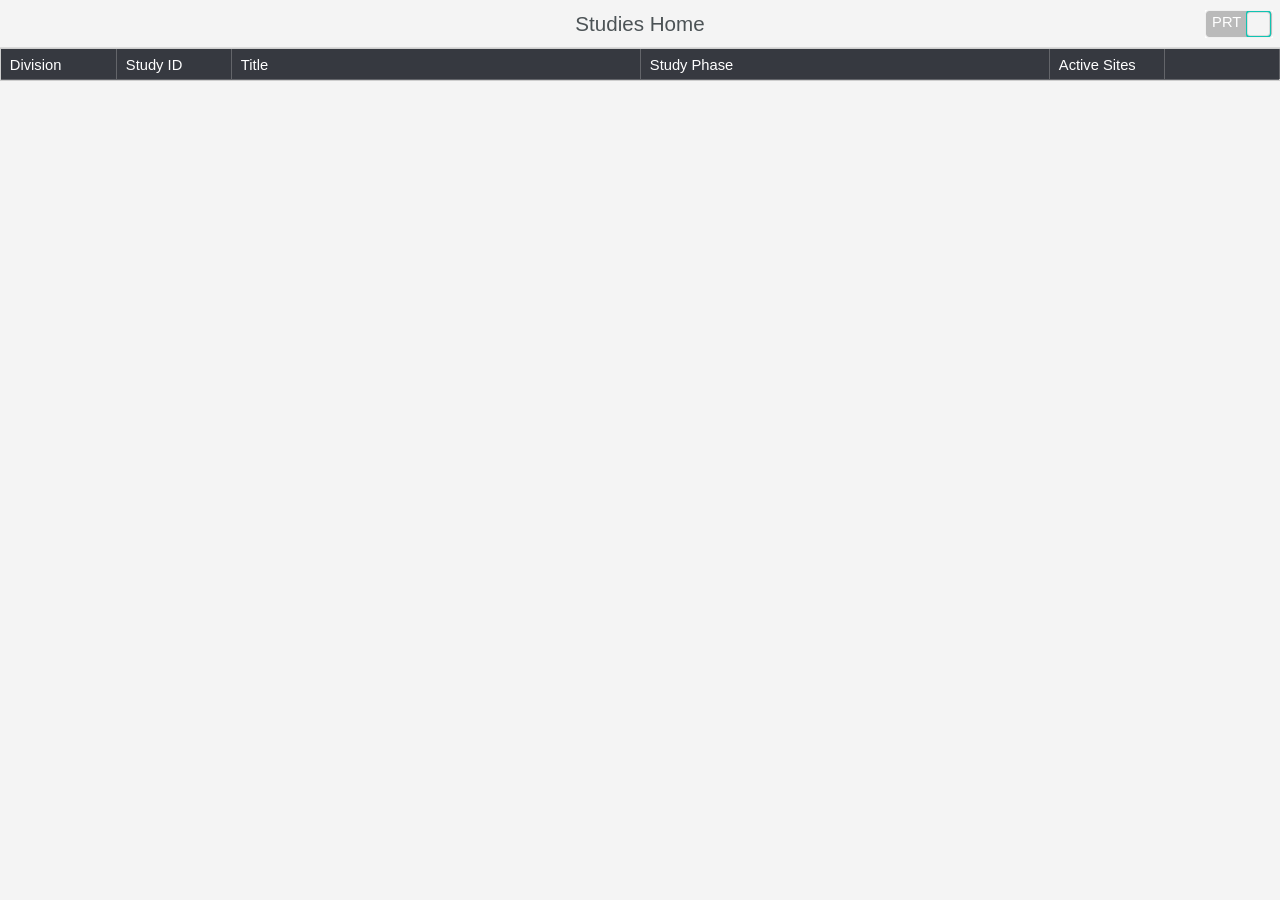
==== commit d5f9266a: "Updated to local data, not generated" ====
--- a/Clinical Trial Demo/index.html
+++ b/Clinical Trial Demo/index.html
@@ -39,9 +39,11 @@
 
     <!-- local data -->
     <script src="shared/localData/studyData.js"></script>
+    <script src="shared/localData/chartData.js"></script>
 
     <!-- models -->
     <script src="shared/models/studyModel.js"></script>
+    <script src="shared/models/studyDataModel.js"></script>
 
     <!-- viewModels -->
     <script src="ui/home/homeViewModel.js"></script>
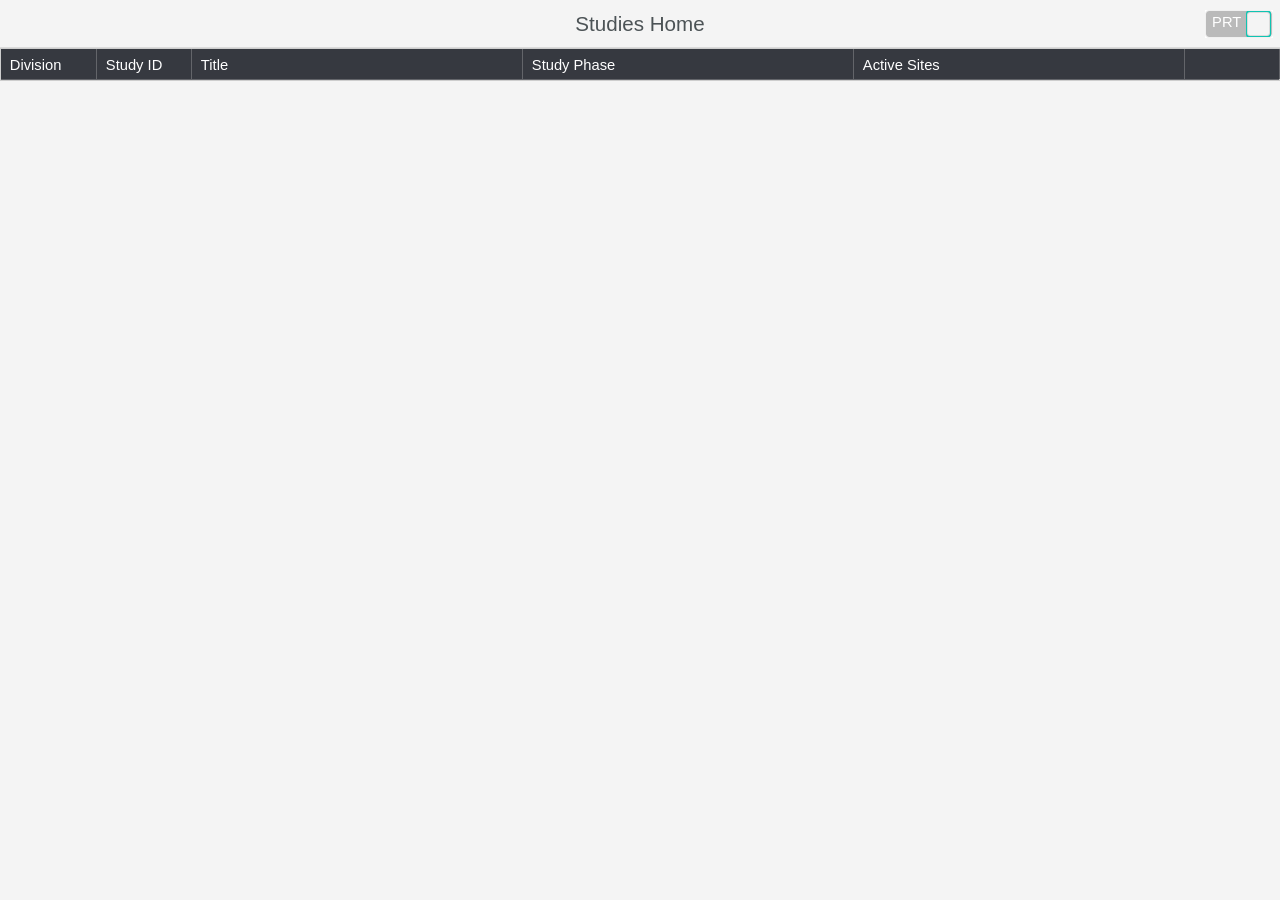
==== commit 0694d17e: "Add main styles and fix Details button text color." ====
--- a/Clinical Trial Demo/index.html
+++ b/Clinical Trial Demo/index.html
@@ -1,7 +1,7 @@
 <!DOCTYPE html>
 <html>
 <head>
-    <title>Clinical Trial Demo</title>
+    <title>Executive Studies Dashboard</title>
     <meta charset="utf-8" />
     <link href="kendo/styles/kendo.common.min.css" rel="stylesheet" />
     <link href="kendo/styles/kendo.dataviz.flat.min.css" rel="stylesheet" />
@@ -11,6 +11,7 @@
     <link href="kendo/styles/kendo.flat.mobile.min.css" rel="stylesheet" />
     <link href="kendo/styles/kendo.mobile.all.min.css" rel="stylesheet" />
     <link href="kendo/styles/kendo.mobile.flat.min.css" rel="stylesheet" />
+    <link href="styles/main.css" rel="stylesheet" />
 
     <script src="cordova.js"></script>
     <script src="kendo/js/jquery.min.js"></script>
--- a/Clinical Trial Demo/styles/main.css
+++ b/Clinical Trial Demo/styles/main.css
@@ -0,0 +1,3 @@
+.k-button.k-grid-Details {
+    color: white;
+}
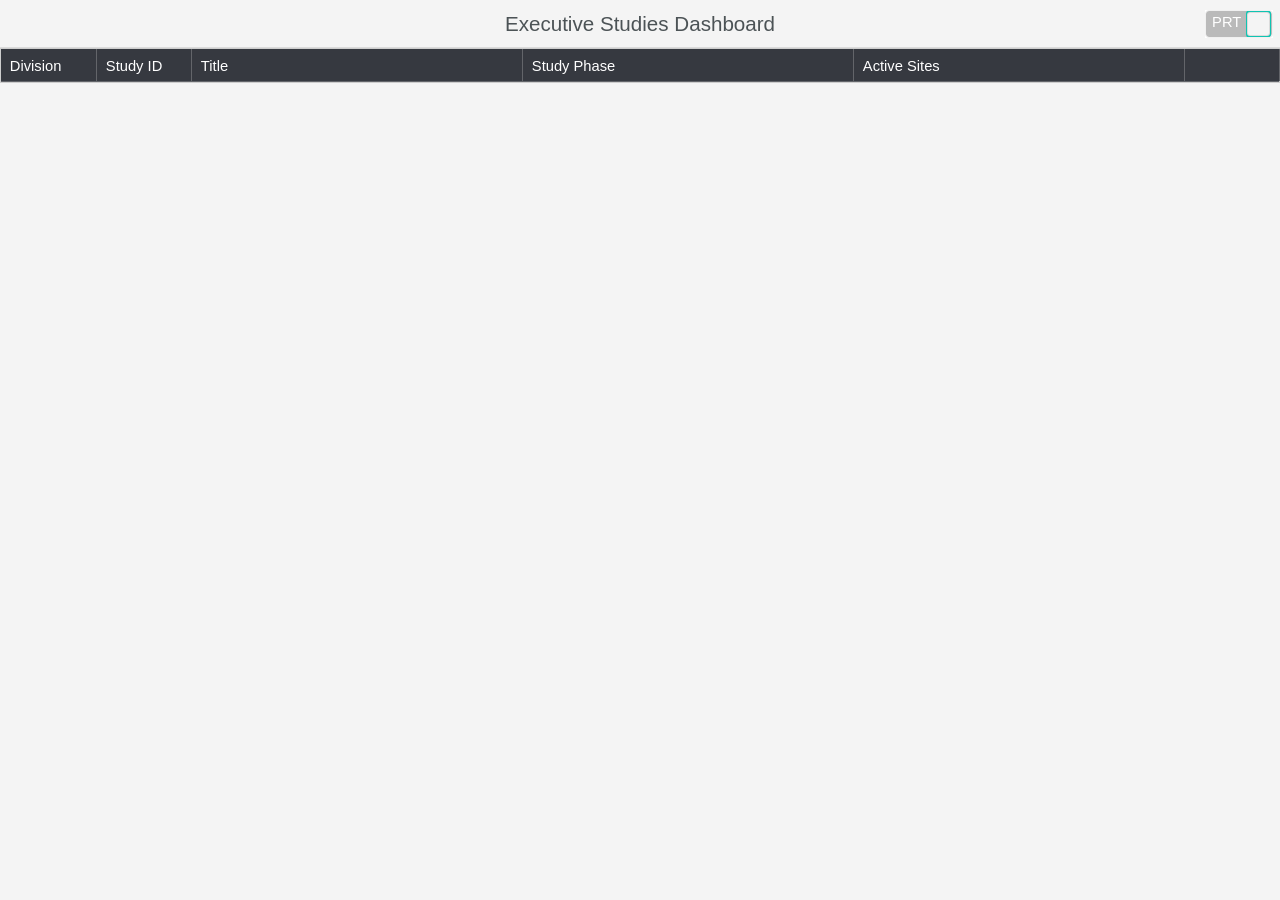
==== commit 3370dd49: "Code formating." ====
--- a/Clinical Trial Demo/index.html
+++ b/Clinical Trial Demo/index.html
@@ -1,5 +1,6 @@
 <!DOCTYPE html>
 <html>
+
 <head>
     <title>Executive Studies Dashboard</title>
     <meta charset="utf-8" />
@@ -12,14 +13,12 @@
     <link href="kendo/styles/kendo.mobile.all.min.css" rel="stylesheet" />
     <link href="kendo/styles/kendo.mobile.flat.min.css" rel="stylesheet" />
     <link href="styles/main.css" rel="stylesheet" />
-
     <script src="cordova.js"></script>
     <script src="kendo/js/jquery.min.js"></script>
     <script src="kendo/js/kendo.all.min.js"></script>
+</head>
 
-</head>
 <body>
-
     <div data-role="layout" data-id="main">
         <div data-role="header">
             <div data-role="navbar">
@@ -28,36 +27,30 @@
         </div>
         <!-- application views will be rendered here -->
     </div>
-
     <script>
         // global namespace
         this.ctd = {};
     </script>
-
     <!-- libraries -->
-
     <!-- utilities -->
-
     <!-- local data -->
     <script src="shared/localData/studyData.js"></script>
     <script src="shared/localData/chartData.js"></script>
-
     <!-- models -->
     <script src="shared/models/studyModel.js"></script>
     <script src="shared/models/studyDataModel.js"></script>
-
     <!-- viewModels -->
     <script src="ui/home/homeViewModel.js"></script>
     <script src="ui/studiesData/studiesViewModel.js"></script>
-
     <script>
         // start app
         ctd.app = new kendo.mobile.Application(
             document.body, {
                 skin: 'flat',
                 initial: 'ui/home/home.html',
-                init: function () { }
+                init: function () {}
             });
     </script>
 </body>
-</html>
+
+</html>
